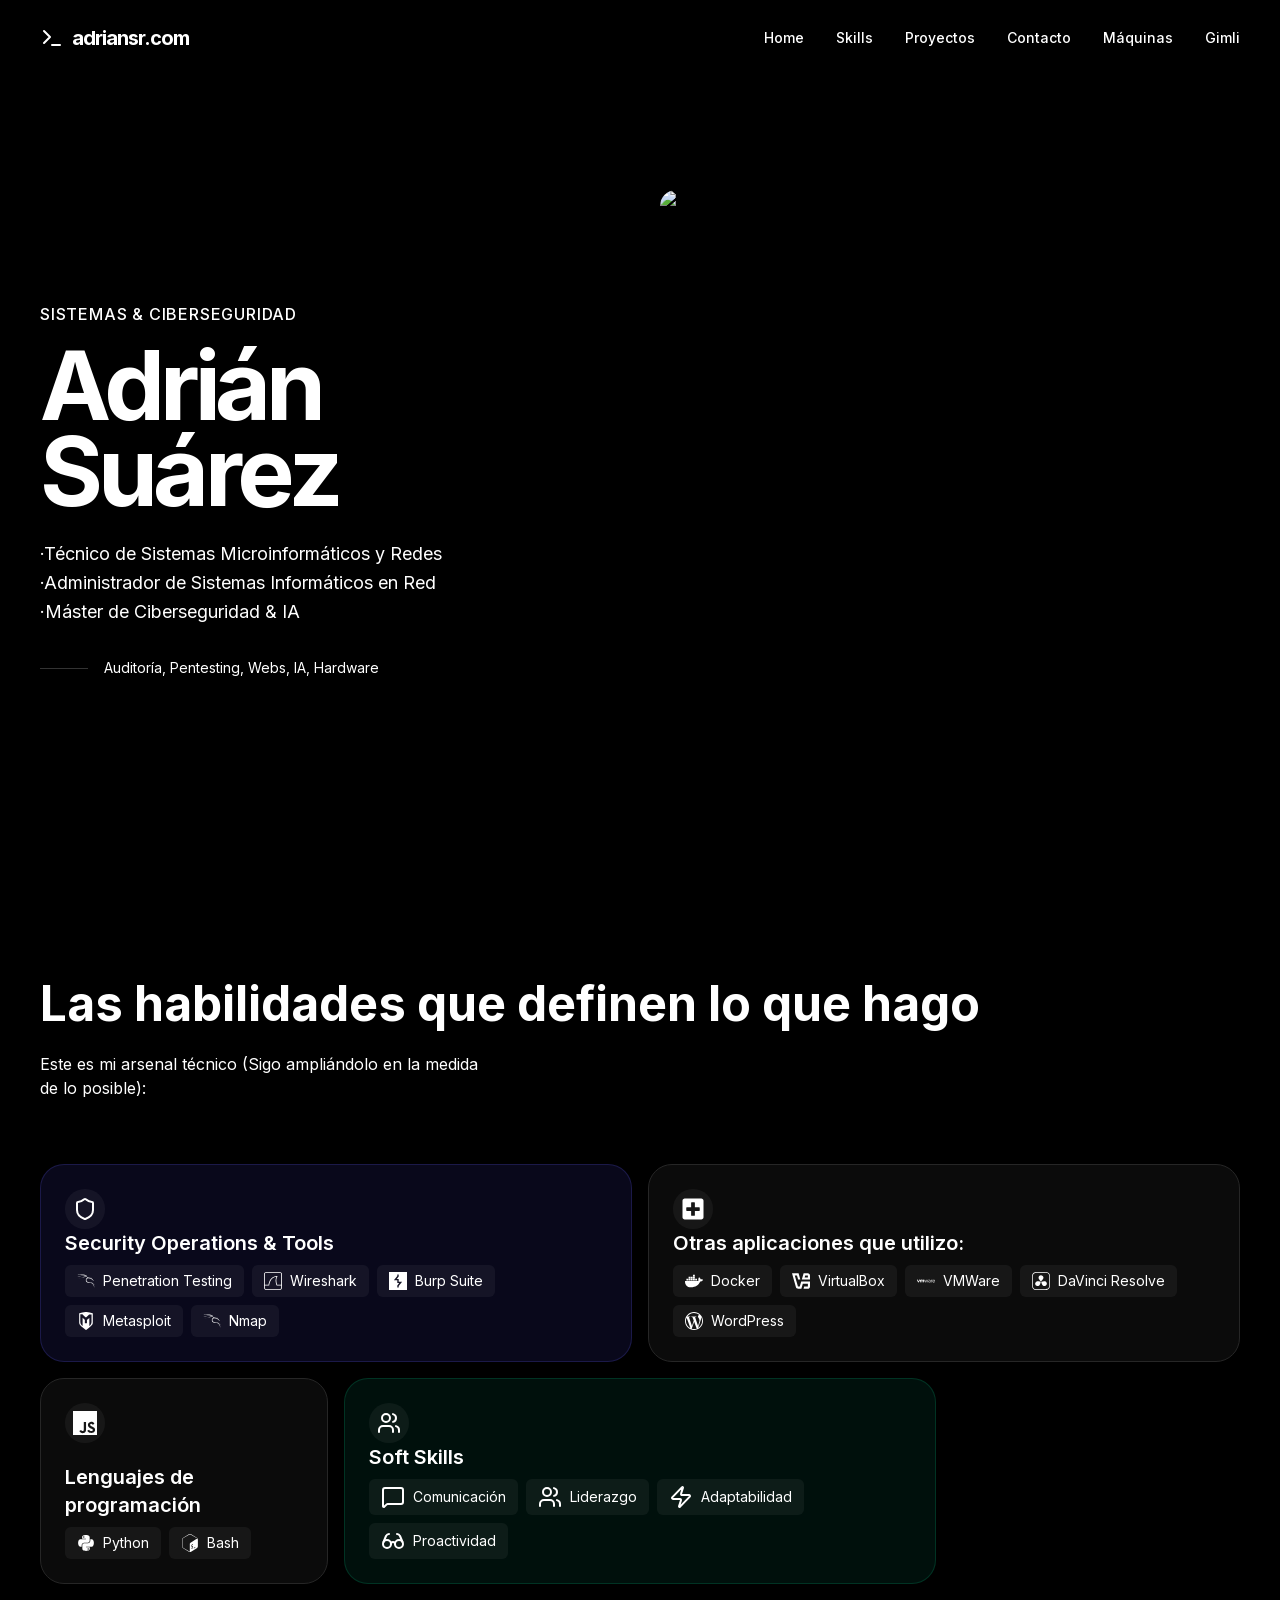
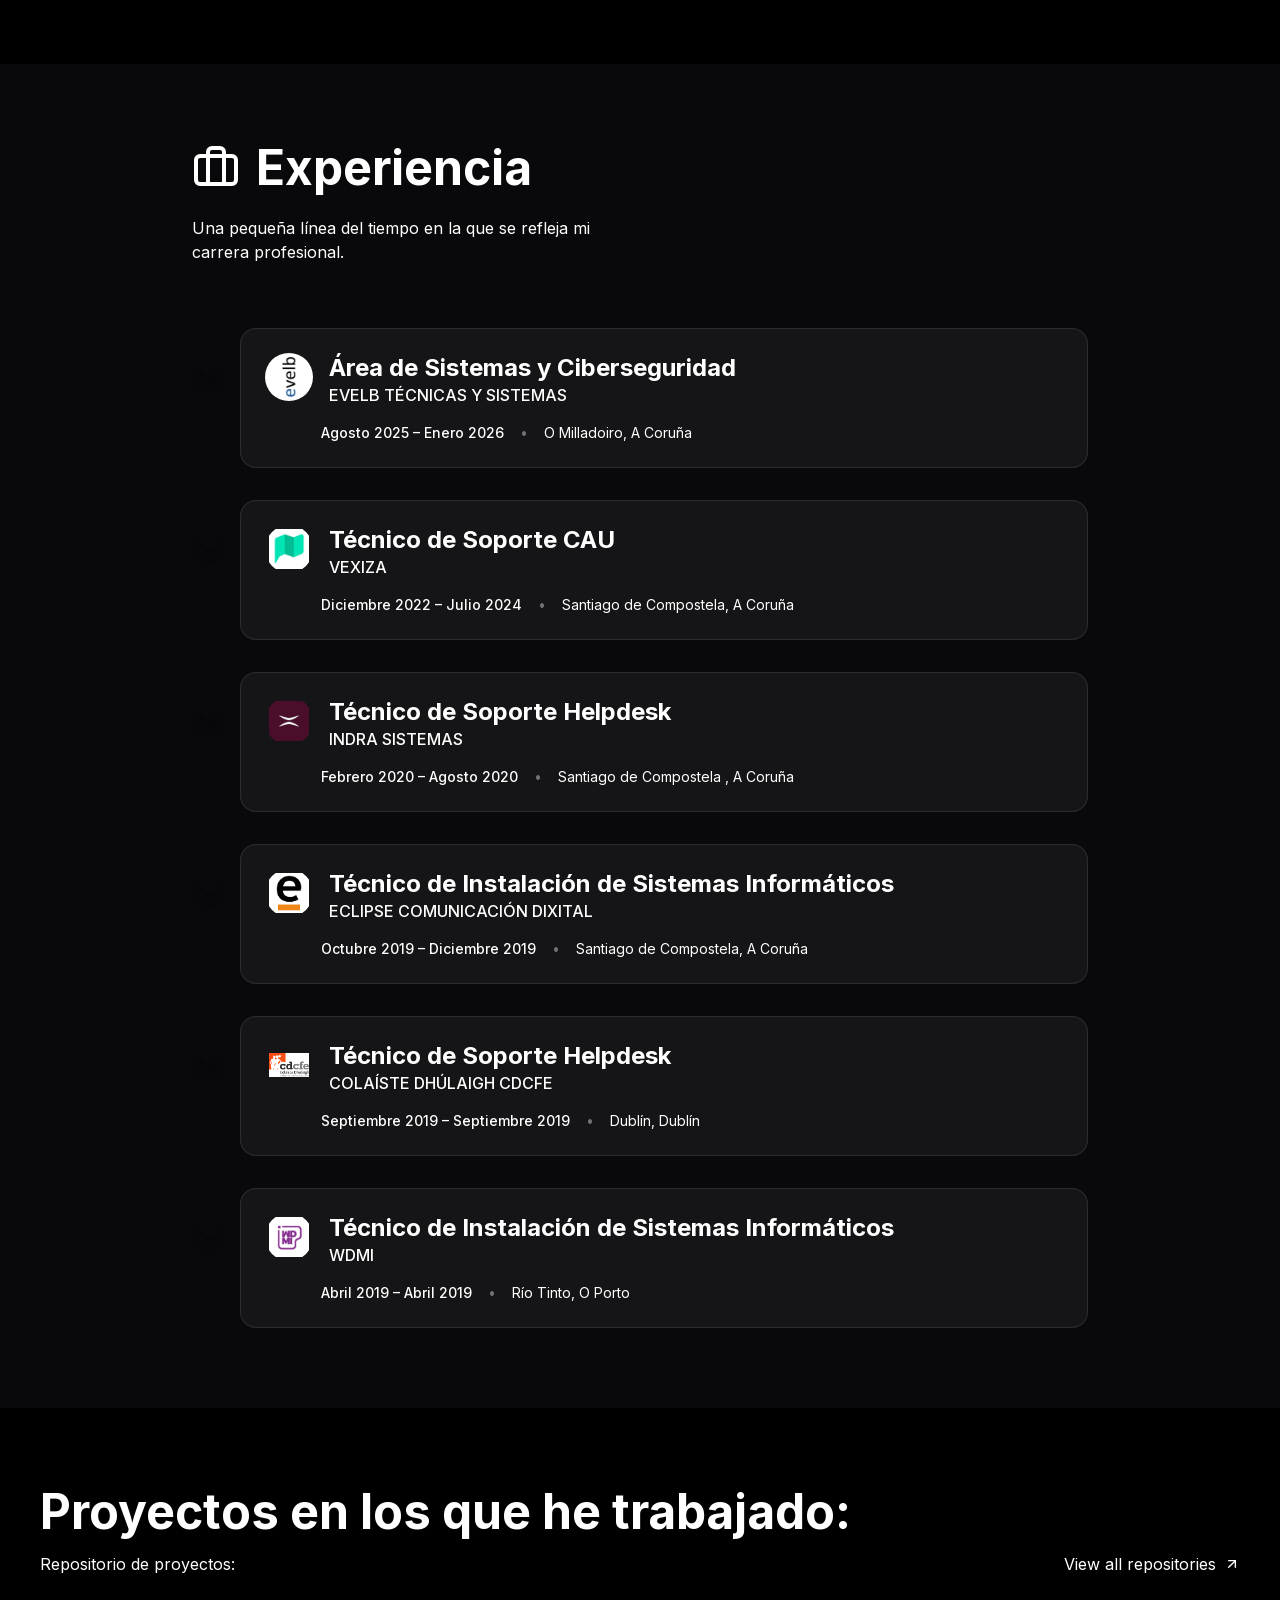
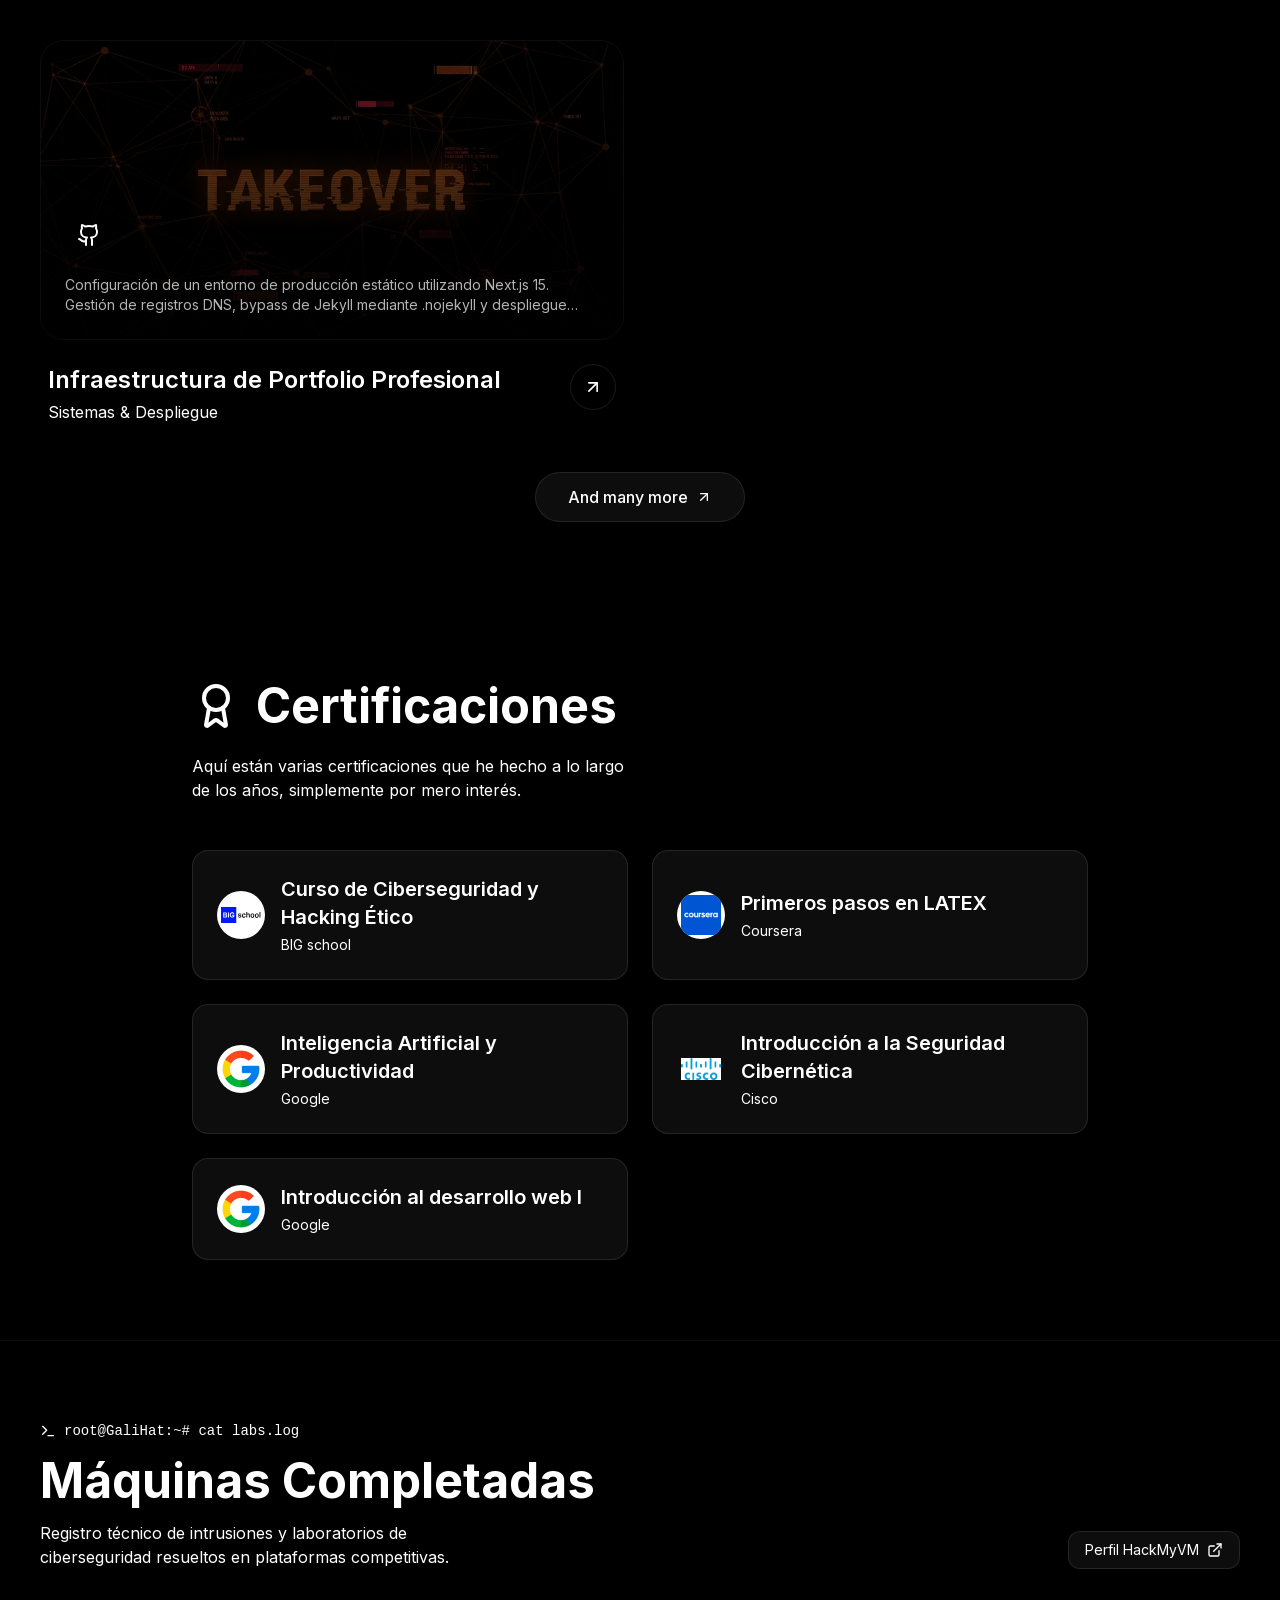
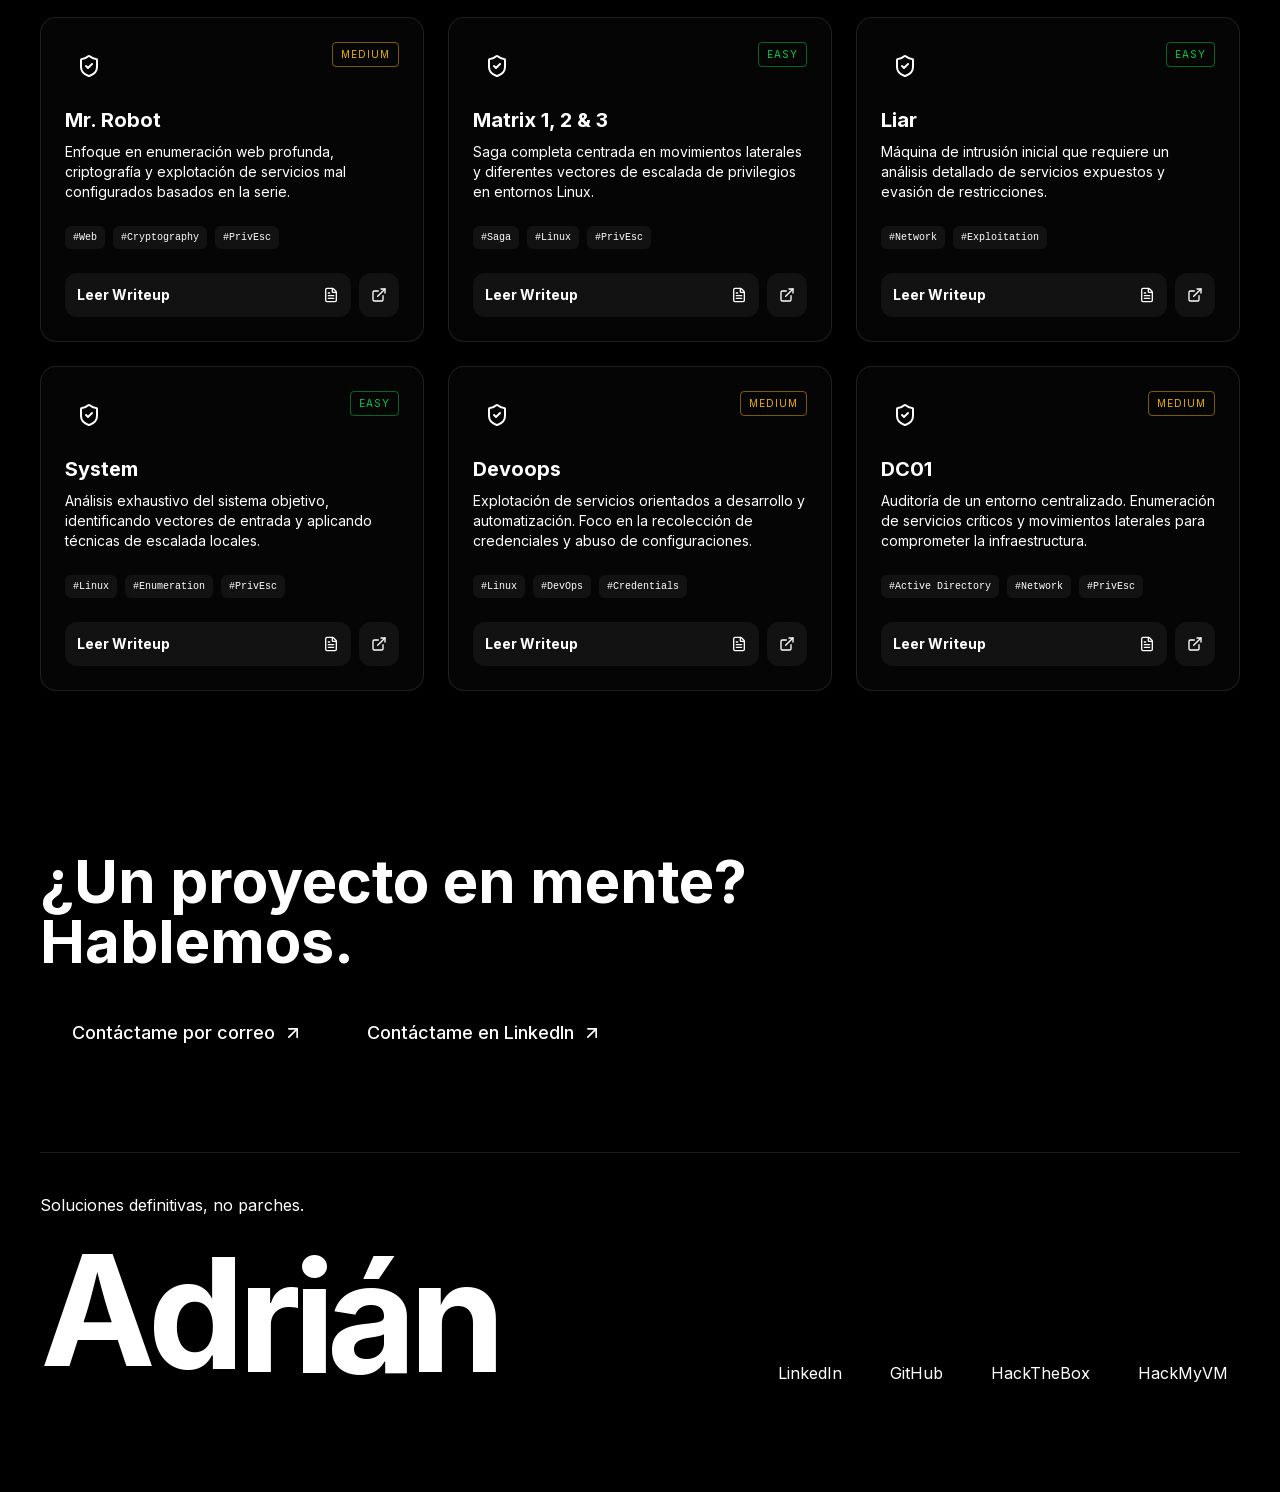
==== index.html @ da662cba "feat: desbloquear bloque de video y enlazar GimliForge_v2.mp4" ====
<!DOCTYPE html><!--1p3a99dSYyT_XAL0W_BGJ--><html lang="es"><head><meta charSet="utf-8"/><meta name="viewport" content="width=device-width, initial-scale=1"/><link rel="preload" href="/_next/static/media/83afe278b6a6bb3c-s.p.3a6ba036.woff2" as="font" crossorigin="" type="font/woff2"/><link rel="preload" as="image" href="/hero.webp"/><link rel="preload" as="image" href="/levelb.jpeg"/><link rel="preload" as="image" href="/lvexiza.jpeg"/><link rel="preload" as="image" href="lminsait.jpeg"/><link rel="preload" as="image" href="/leclipse.png"/><link rel="preload" as="image" href="/lcdcfe.png"/><link rel="preload" as="image" href="/lwdmi.jpeg"/><link rel="preload" as="image" href="/bschool.svg"/><link rel="preload" as="image" href="/Coursera.png"/><link rel="preload" as="image" href="/google_logo.png"/><link rel="stylesheet" href="/_next/static/chunks/d77711f4965f9797.css" data-precedence="next"/><link rel="preload" as="script" fetchPriority="low" href="/_next/static/chunks/475fa0f5a019bf38.js"/><script src="/_next/static/chunks/8a8ef77865bda9e6.js" async=""></script><script src="/_next/static/chunks/8296bf97416a5ebf.js" async=""></script><script src="/_next/static/chunks/023d923a37d494fc.js" async=""></script><script src="/_next/static/chunks/turbopack-7c25d6130d29d165.js" async=""></script><script src="/_next/static/chunks/ff1a16fafef87110.js" async=""></script><script src="/_next/static/chunks/247eb132b7f7b574.js" async=""></script><script src="/_next/static/chunks/e81b11901a374819.js" async=""></script><script src="/_next/static/chunks/a5d2de70d89dbab8.js" async=""></script><script src="/_next/static/chunks/d3ffddcc20c60ec3.js" async=""></script><script src="/_next/static/chunks/702c4346bea61099.js" async=""></script><script src="/_next/static/chunks/019d28167fc0e5c0.js" async=""></script><link rel="preload" as="image" href="/cisco.png"/><meta name="next-size-adjust" content=""/><title>Adrián SR | Ciberseguridad &amp; Sistemas</title><meta name="description" content="Portfolio de Adrián Suárez Recarey - Especializado en Administración de Sistemas (ASIR), Infraestructura, e Inteligencia Artificial aplicada a la Ciberseguridad."/><meta name="author" content="Adrián Suárez Recarey"/><meta name="keywords" content="Ciberseguridad,ASIR,Pentesting,Sistemas,Adrián Suárez,GalicianHat,GaliHat"/><meta name="creator" content="Adrián Suárez Recarey"/><meta name="robots" content="index, follow"/><meta name="googlebot" content="index, follow, max-video-preview:-1, max-image-preview:large, max-snippet:-1"/><meta property="og:title" content="Adrián SR | Ciberseguridad &amp; Sistemas"/><meta property="og:description" content="Portfolio de Adrián Suárez Recarey - Administrador de Sistemas y especialista en Ciberseguridad."/><meta property="og:url" content="https://adriansr.com"/><meta property="og:site_name" content="Adrián SR Portfolio"/><meta property="og:locale" content="es_ES"/><meta property="og:image" content="https://adriansr.com/og-image.png"/><meta property="og:image:width" content="1200"/><meta property="og:image:height" content="630"/><meta property="og:image:alt" content="Adrián Suárez - Profesional de Ciberseguridad"/><meta property="og:type" content="website"/><meta name="twitter:card" content="summary_large_image"/><meta name="twitter:creator" content="@GalicianHat"/><meta name="twitter:title" content="Adrián SR | Ciberseguridad &amp; Sistemas"/><meta name="twitter:description" content="Portfolio de Adrián Suárez Recarey - Administrador de Sistemas y Ciberseguridad."/><meta name="twitter:image" content="https://adriansr.com/og-image.png"/><link rel="icon" href="/favicon.ico?favicon.0b3bf435.ico" sizes="256x256" type="image/x-icon"/><link rel="icon" href="/favicon.ico" sizes="any"/><link rel="icon" href="/icon.png" type="image/png" sizes="32x32"/><link rel="icon" href="/icon-192.png" type="image/png" sizes="192x192"/><link rel="icon" href="/icon-512.png" type="image/png" sizes="512x512"/><link rel="apple-touch-icon" href="/apple-icon.png" sizes="180x180" type="image/png"/><script src="/_next/static/chunks/a6dad97d9634a72d.js" noModule=""></script></head><body class="inter_1b545fac-module__b8QJrq__variable font-sans antialiased"><div hidden=""><!--$--><!--/$--></div><script type="application/ld+json">{"@context":"https://schema.org","@type":"Person","name":"Adrián Suárez Recarey","jobTitle":"Administrador de Sistemas & Ciberseguridad","url":"https://adriansr.com","sameAs":["https://github.com/GalicianHat","https://www.linkedin.com/in/adri%C3%A1n-su%C3%A1rez-recarey-8b8a49179/","https://hackmyvm.eu/profile/?user=GaliHat","https://profile.hackthebox.com/profile/019cedc8-014d-721f-b9b1-faf70f714f68"],"description":"Especialista en infraestructura, soporte, pentesting e IA.","image":"https://adriansr.com/og-image.png","knowsAbout":["ASIR","Ciberseguridad","Inteligencia Artificial","Pentesting","Soporte de Infraestructura"]}</script><div style="opacity:0"><main class="min-h-screen bg-black text-white selection:bg-primary/30"><header class="fixed top-0 w-full z-50 transition-all duration-300 border-b border-transparent bg-transparent py-6"><div class="max-w-7xl mx-auto px-4 md:px-10 flex justify-between items-center"><a class="flex items-center gap-2 text-xl font-bold tracking-tighter" href="#"><svg xmlns="http://www.w3.org/2000/svg" width="24" height="24" viewBox="0 0 24 24" fill="none" stroke="currentColor" stroke-width="2" stroke-linecap="round" stroke-linejoin="round" class="lucide lucide-terminal w-6 h-6 text-primary" aria-hidden="true"><path d="M12 19h8"></path><path d="m4 17 6-6-6-6"></path></svg><span>adriansr.com<span class="text-primary"></span></span></a><nav class="hidden md:flex items-center gap-8"><a class="text-sm font-medium transition-colors relative text-white" href="#">Home<div class="absolute -bottom-1 left-0 right-0 h-0.5 bg-primary" style="opacity:0"></div></a><a class="text-sm font-medium transition-colors relative text-muted-foreground hover:text-white" href="#skills">Skills</a><a class="text-sm font-medium transition-colors relative text-muted-foreground hover:text-white" href="#projects">Proyectos</a><a class="text-sm font-medium transition-colors relative text-muted-foreground hover:text-white" href="#contact">Contacto</a><a class="text-sm font-medium transition-colors relative text-muted-foreground hover:text-white" href="#blog">Máquinas</a><a target="_blank" class="text-sm font-medium transition-colors relative text-muted-foreground hover:text-white" href="https://gimli.adriansr.com">Gimli</a></nav><button class="md:hidden text-white p-3 -mr-3 min-w-[44px] min-h-[44px] flex items-center justify-center touch-manipulation" aria-label="Open menu" aria-expanded="false"><svg xmlns="http://www.w3.org/2000/svg" width="24" height="24" viewBox="0 0 24 24" fill="none" stroke="currentColor" stroke-width="2" stroke-linecap="round" stroke-linejoin="round" class="lucide lucide-menu w-6 h-6" aria-hidden="true"><path d="M4 5h16"></path><path d="M4 12h16"></path><path d="M4 19h16"></path></svg></button></div></header><section class="min-h-screen flex flex-col justify-center px-4 md:px-10 pt-20 relative overflow-hidden"><div class="absolute top-0 right-0 w-[500px] h-[500px] bg-primary/20 rounded-full blur-[120px] -z-10"></div><div class="max-w-7xl mx-auto w-full grid grid-cols-1 md:grid-cols-2 gap-10 items-center"><div style="opacity:0;transform:translateY(20px)"><h2 class="text-sm md:text-base font-medium text-muted-foreground mb-4 tracking-wider uppercase">Sistemas &amp; Ciberseguridad</h2><h1 class="text-5xl md:text-7xl lg:text-8xl font-bold tracking-tighter leading-[0.9] mb-6">Adrián <br/><span class="text-muted-foreground">Suárez</span></h1><p class="text-lg text-muted-foreground max-w-md mb-8 leading-relaxed">·Técnico de Sistemas Microinformáticos y Redes ·Administrador de Sistemas Informáticos en Red ·Máster de Ciberseguridad &amp; IA</p><div class="flex items-center gap-4"><div class="h-[1px] w-12 bg-white/20"></div><span class="text-sm text-muted-foreground">Auditoría, Pentesting, Webs, IA, Hardware</span></div></div><div class="relative h-[400px] md:h-[600px] w-full rounded-2xl overflow-hidden transition-all duration-500" style="opacity:0;transform:scale(0.9)"><img alt="Adrián Suárez - Cybersecurity | SysAdmin" decoding="async" data-nimg="fill" class="object-cover" style="position:absolute;height:100%;width:100%;left:0;top:0;right:0;bottom:0;color:transparent" src="/hero.webp"/><div class="absolute inset-0 bg-gradient-to-t from-black/60 to-transparent"></div></div></div></section><div class="" style="opacity:0;transform:translateY(30px)"><section id="skills" class="py-20 px-4 md:px-10 bg-black"><div class="max-w-7xl mx-auto"><div class="mb-16" style="opacity:0;transform:translateY(20px)"><h2 class="text-3xl md:text-5xl font-bold mb-6">Las habilidades que definen lo que hago</h2><p class="text-muted-foreground max-w-md">Este es mi arsenal técnico (Sigo ampliándolo en la medida de lo posible):</p></div><div class="grid grid-cols-1 md:grid-cols-4 gap-4 auto-rows-[minmax(180px,auto)]"><div class="p-6 rounded-3xl border flex flex-col justify-between group hover:border-primary/50 hover:scale-[1.02] hover:shadow-lg hover:shadow-primary/10 transition-all duration-300 md:col-span-2 md:row-span-1 bg-indigo-900/20 border-indigo-500/20" style="opacity:0;transform:scale(0.95)"><div class="flex justify-between items-start"><div class="p-2 bg-white/5 rounded-full text-primary group-hover:bg-primary group-hover:text-white transition-colors"><svg xmlns="http://www.w3.org/2000/svg" width="24" height="24" viewBox="0 0 24 24" fill="none" stroke="currentColor" stroke-width="2" stroke-linecap="round" stroke-linejoin="round" class="lucide lucide-shield w-6 h-6" aria-hidden="true"><path d="M20 13c0 5-3.5 7.5-7.66 8.95a1 1 0 0 1-.67-.01C7.5 20.5 4 18 4 13V6a1 1 0 0 1 1-1c2 0 4.5-1.2 6.24-2.72a1.17 1.17 0 0 1 1.52 0C14.51 3.81 17 5 19 5a1 1 0 0 1 1 1z"></path></svg></div></div><div><h3 class="text-xl font-semibold mb-2">Security Operations &amp; Tools</h3><div class="flex flex-wrap gap-2"><div class="relative group/tooltip"><span class="text-sm text-muted-foreground bg-white/5 px-3 py-1.5 rounded-md flex items-center gap-2 hover:bg-white/10 transition-colors cursor-default"><span class="text-lg"><svg stroke="currentColor" fill="currentColor" stroke-width="0" role="img" viewBox="0 0 24 24" height="1em" width="1em" xmlns="http://www.w3.org/2000/svg"><path d="M12.778 5.943s-1.97-.13-5.327.92c-3.42 1.07-5.36 2.587-5.36 2.587s5.098-2.847 10.852-3.008zm7.351 3.095l.257-.017s-1.468-1.78-4.278-2.648c1.58.642 2.954 1.493 4.021 2.665zm.42.74c.039-.068.166.217.263.337.004.024.01.039-.045.027-.005-.025-.013-.032-.013-.032s-.135-.08-.177-.137c-.041-.057-.049-.157-.028-.195zm3.448 8.479s.312-3.578-5.31-4.403a18.277 18.277 0 0 0-2.524-.187c-4.506.06-4.67-5.197-1.275-5.462 1.407-.116 3.087.643 4.73 1.408-.007.204.002.385.136.552.134.168.648.35.813.445.164.094.691.43 1.014.85.07-.131.654-.512.654-.512s-.14.003-.465-.119c-.326-.122-.713-.49-.722-.511-.01-.022-.015-.055.06-.07.059-.049-.072-.207-.13-.265-.058-.058-.445-.716-.454-.73-.009-.016-.012-.031-.04-.05-.085-.027-.46.04-.46.04s-.575-.283-.774-.893c.003.107-.099.224 0 .469-.3-.127-.558-.344-.762-.88-.12.305 0 .499 0 .499s-.707-.198-.82-.85c-.124.293 0 .469 0 .469s-1.153-.602-3.069-.61c-1.283-.118-1.55-2.374-1.43-2.754 0 0-1.85-.975-5.493-1.406-3.642-.43-6.628-.065-6.628-.065s6.45-.31 11.617 1.783c.176.785.704 2.094.989 2.723-.815.563-1.733 1.092-1.876 2.97-.143 1.878 1.472 3.53 3.474 3.58 1.9.102 3.214.116 4.806.942 1.52.84 2.766 3.4 2.89 5.703.132-1.709-.509-5.383-3.5-6.498 4.181.732 4.549 3.832 4.549 3.832zM12.68 5.663l-.15-.485s-2.484-.441-5.822-.204C3.37 5.211 0 6.38 0 6.38s6.896-1.735 12.68-.717Z"></path></svg></span>Penetration Testing</span><div class="absolute -top-10 left-1/2 -translate-x-1/2 px-3 py-1 bg-neutral-800 text-white text-xs rounded-md opacity-0 group-hover/tooltip:opacity-100 transition-opacity pointer-events-none whitespace-nowrap border border-white/10 z-20">Penetration Testing<div class="absolute bottom-[-4px] left-1/2 -translate-x-1/2 w-2 h-2 bg-neutral-800 rotate-45 border-b border-r border-white/10"></div></div></div><div class="relative group/tooltip"><span class="text-sm text-muted-foreground bg-white/5 px-3 py-1.5 rounded-md flex items-center gap-2 hover:bg-white/10 transition-colors cursor-default"><span class="text-lg"><svg stroke="currentColor" fill="currentColor" stroke-width="0" role="img" viewBox="0 0 24 24" height="1em" width="1em" xmlns="http://www.w3.org/2000/svg"><path d="m2.95 0c-1.62 0-2.95 1.32-2.95 2.95v18.1c0 1.63 1.32 2.95 2.95 2.95h18.1c1.62 0 2.95-1.32 2.95-2.95v-18.1c-.00024-1.63-1.32-2.95-2.95-2.95zm0 1.09h18.1c1.04 0 1.85.818 1.85 1.86v14h-5.27c-.335-.796-2.57-6.47.283-10.9a.516.517 0 0 0-.443-.794c-5.24.0827-8.2 3.19-9.74 6.21-1.35 2.64-1.63 4.91-1.69 5.53h-4.95v-14c0-1.04.817-1.86 1.85-1.86zm13.6 5.24c-2.62 5.24.248 11.4.248 11.4a.516.517 0 0 0 .469.301h5.62v3.05c0 1.04-.817 1.86-1.85 1.86h-18.1c-1.04 0-1.85-.818-1.85-1.86v-3.05h5.39a.516.517 0 0 0 .514-.477s.226-2.8 1.66-5.62c1.34-2.62 3.67-5.17 7.91-5.57z"></path></svg></span>Wireshark</span><div class="absolute -top-10 left-1/2 -translate-x-1/2 px-3 py-1 bg-neutral-800 text-white text-xs rounded-md opacity-0 group-hover/tooltip:opacity-100 transition-opacity pointer-events-none whitespace-nowrap border border-white/10 z-20">Wireshark<div class="absolute bottom-[-4px] left-1/2 -translate-x-1/2 w-2 h-2 bg-neutral-800 rotate-45 border-b border-r border-white/10"></div></div></div><div class="relative group/tooltip"><span class="text-sm text-muted-foreground bg-white/5 px-3 py-1.5 rounded-md flex items-center gap-2 hover:bg-white/10 transition-colors cursor-default"><span class="text-lg"><svg stroke="currentColor" fill="currentColor" stroke-width="0" role="img" viewBox="0 0 24 24" height="1em" width="1em" xmlns="http://www.w3.org/2000/svg"><path d="M0 0v24h24V0Zm11.063 3.357h1.874v2.756L10.41 9.2h2.527v3.748h4.579l-4.578 5.592v2.104h-1.876v-2.758l2.528-3.086h-2.527V11.05h-4.58l4.58-5.592Z"></path></svg></span>Burp Suite</span><div class="absolute -top-10 left-1/2 -translate-x-1/2 px-3 py-1 bg-neutral-800 text-white text-xs rounded-md opacity-0 group-hover/tooltip:opacity-100 transition-opacity pointer-events-none whitespace-nowrap border border-white/10 z-20">Burp Suite<div class="absolute bottom-[-4px] left-1/2 -translate-x-1/2 w-2 h-2 bg-neutral-800 rotate-45 border-b border-r border-white/10"></div></div></div><div class="relative group/tooltip"><span class="text-sm text-muted-foreground bg-white/5 px-3 py-1.5 rounded-md flex items-center gap-2 hover:bg-white/10 transition-colors cursor-default"><span class="text-lg"><svg stroke="currentColor" fill="currentColor" stroke-width="0" role="img" viewBox="0 0 24 24" height="1em" width="1em" xmlns="http://www.w3.org/2000/svg"><path d="M11.353 0h1.368q4.19.218 8.144 1.616.217.077.216.309-.015 4.033-.002 12.102 0 .81-.093 1.173c-.217.845-.76 1.635-1.326 2.325q-.318.388-1.024 1.046-2.955 2.75-6.01 5.094-.183.14-.516.335h-.17q-.627-.42-.945-.673-3.992-3.184-5.442-4.459-1.348-1.185-2.169-2.611c-.369-.64-.466-1.287-.465-2.099q.01-6.048.002-12.218c0-.183.09-.264.261-.325Q7.145.227 11.352 0ZM7.474 7.864q0-.094.069-.031l2.797 2.516a.374.372 21.2 0 1 .122.276l-.006 4.333a.182.182 0 0 0 .183.184l2.524-.018a.11.11 89.8 0 0 .108-.11q-.007-2.201.01-4.461.002-.173.146-.29 1.397-1.145 2.946-2.393.068-.055.068.032v10.881q0 .092.063.024.794-.865 1.628-1.838.71-.83.984-1.87.26-.989.262-1.997.007-4.754.009-9.768a.136.136 0 0 0-.137-.136q-1.15.004-2.424 0c-.287-.002-.441-.022-.619.149Q14.16 5.317 11.982 7.4a.046.046 0 0 1-.062 0Q9.782 5.437 7.769 3.525c-.234-.222-.515-.381-.843-.373q-1.09.026-2.33.005-.184-.004-.184.18-.003 4.54.005 9.032.002.536.036 1.027c.076 1.093.2 2.126.803 3.021.574.852 1.329 1.656 2.126 2.405q.023.022.054.026.04.006.04-.034z"></path></svg></span>Metasploit</span><div class="absolute -top-10 left-1/2 -translate-x-1/2 px-3 py-1 bg-neutral-800 text-white text-xs rounded-md opacity-0 group-hover/tooltip:opacity-100 transition-opacity pointer-events-none whitespace-nowrap border border-white/10 z-20">Metasploit<div class="absolute bottom-[-4px] left-1/2 -translate-x-1/2 w-2 h-2 bg-neutral-800 rotate-45 border-b border-r border-white/10"></div></div></div><div class="relative group/tooltip"><span class="text-sm text-muted-foreground bg-white/5 px-3 py-1.5 rounded-md flex items-center gap-2 hover:bg-white/10 transition-colors cursor-default"><span class="text-lg"><svg stroke="currentColor" fill="currentColor" stroke-width="0" role="img" viewBox="0 0 24 24" height="1em" width="1em" xmlns="http://www.w3.org/2000/svg"><path d="M12.778 5.943s-1.97-.13-5.327.92c-3.42 1.07-5.36 2.587-5.36 2.587s5.098-2.847 10.852-3.008zm7.351 3.095l.257-.017s-1.468-1.78-4.278-2.648c1.58.642 2.954 1.493 4.021 2.665zm.42.74c.039-.068.166.217.263.337.004.024.01.039-.045.027-.005-.025-.013-.032-.013-.032s-.135-.08-.177-.137c-.041-.057-.049-.157-.028-.195zm3.448 8.479s.312-3.578-5.31-4.403a18.277 18.277 0 0 0-2.524-.187c-4.506.06-4.67-5.197-1.275-5.462 1.407-.116 3.087.643 4.73 1.408-.007.204.002.385.136.552.134.168.648.35.813.445.164.094.691.43 1.014.85.07-.131.654-.512.654-.512s-.14.003-.465-.119c-.326-.122-.713-.49-.722-.511-.01-.022-.015-.055.06-.07.059-.049-.072-.207-.13-.265-.058-.058-.445-.716-.454-.73-.009-.016-.012-.031-.04-.05-.085-.027-.46.04-.46.04s-.575-.283-.774-.893c.003.107-.099.224 0 .469-.3-.127-.558-.344-.762-.88-.12.305 0 .499 0 .499s-.707-.198-.82-.85c-.124.293 0 .469 0 .469s-1.153-.602-3.069-.61c-1.283-.118-1.55-2.374-1.43-2.754 0 0-1.85-.975-5.493-1.406-3.642-.43-6.628-.065-6.628-.065s6.45-.31 11.617 1.783c.176.785.704 2.094.989 2.723-.815.563-1.733 1.092-1.876 2.97-.143 1.878 1.472 3.53 3.474 3.58 1.9.102 3.214.116 4.806.942 1.52.84 2.766 3.4 2.89 5.703.132-1.709-.509-5.383-3.5-6.498 4.181.732 4.549 3.832 4.549 3.832zM12.68 5.663l-.15-.485s-2.484-.441-5.822-.204C3.37 5.211 0 6.38 0 6.38s6.896-1.735 12.68-.717Z"></path></svg></span>Nmap</span><div class="absolute -top-10 left-1/2 -translate-x-1/2 px-3 py-1 bg-neutral-800 text-white text-xs rounded-md opacity-0 group-hover/tooltip:opacity-100 transition-opacity pointer-events-none whitespace-nowrap border border-white/10 z-20">Nmap<div class="absolute bottom-[-4px] left-1/2 -translate-x-1/2 w-2 h-2 bg-neutral-800 rotate-45 border-b border-r border-white/10"></div></div></div></div></div></div><div class="p-6 rounded-3xl border flex flex-col justify-between group hover:border-primary/50 hover:scale-[1.02] hover:shadow-lg hover:shadow-primary/10 transition-all duration-300 md:col-span-2 md:row-span-1 bg-neutral-900/50 border-neutral-800" style="opacity:0;transform:scale(0.95)"><div class="flex justify-between items-start"><div class="p-2 bg-white/5 rounded-full text-primary group-hover:bg-primary group-hover:text-white transition-colors"><svg stroke="currentColor" fill="currentColor" stroke-width="0" viewBox="0 0 448 512" class="w-6 h-6" height="1em" width="1em" xmlns="http://www.w3.org/2000/svg"><path d="M400 32H48C21.5 32 0 53.5 0 80v352c0 26.5 21.5 48 48 48h352c26.5 0 48-21.5 48-48V80c0-26.5-21.5-48-48-48zm-32 252c0 6.6-5.4 12-12 12h-92v92c0 6.6-5.4 12-12 12h-56c-6.6 0-12-5.4-12-12v-92H92c-6.6 0-12-5.4-12-12v-56c0-6.6 5.4-12 12-12h92v-92c0-6.6 5.4-12 12-12h56c6.6 0 12 5.4 12 12v92h92c6.6 0 12 5.4 12 12v56z"></path></svg></div></div><div><h3 class="text-xl font-semibold mb-2">Otras aplicaciones que utilizo:</h3><div class="flex flex-wrap gap-2"><div class="relative group/tooltip"><span class="text-sm text-muted-foreground bg-white/5 px-3 py-1.5 rounded-md flex items-center gap-2 hover:bg-white/10 transition-colors cursor-default"><span class="text-lg"><svg stroke="currentColor" fill="currentColor" stroke-width="0" viewBox="0 0 640 512" height="1em" width="1em" xmlns="http://www.w3.org/2000/svg"><path d="M349.9 236.3h-66.1v-59.4h66.1v59.4zm0-204.3h-66.1v60.7h66.1V32zm78.2 144.8H362v59.4h66.1v-59.4zm-156.3-72.1h-66.1v60.1h66.1v-60.1zm78.1 0h-66.1v60.1h66.1v-60.1zm276.8 100c-14.4-9.7-47.6-13.2-73.1-8.4-3.3-24-16.7-44.9-41.1-63.7l-14-9.3-9.3 14c-18.4 27.8-23.4 73.6-3.7 103.8-8.7 4.7-25.8 11.1-48.4 10.7H2.4c-8.7 50.8 5.8 116.8 44 162.1 37.1 43.9 92.7 66.2 165.4 66.2 157.4 0 273.9-72.5 328.4-204.2 21.4.4 67.6.1 91.3-45.2 1.5-2.5 6.6-13.2 8.5-17.1l-13.3-8.9zm-511.1-27.9h-66v59.4h66.1v-59.4zm78.1 0h-66.1v59.4h66.1v-59.4zm78.1 0h-66.1v59.4h66.1v-59.4zm-78.1-72.1h-66.1v60.1h66.1v-60.1z"></path></svg></span>Docker</span><div class="absolute -top-10 left-1/2 -translate-x-1/2 px-3 py-1 bg-neutral-800 text-white text-xs rounded-md opacity-0 group-hover/tooltip:opacity-100 transition-opacity pointer-events-none whitespace-nowrap border border-white/10 z-20">Docker<div class="absolute bottom-[-4px] left-1/2 -translate-x-1/2 w-2 h-2 bg-neutral-800 rotate-45 border-b border-r border-white/10"></div></div></div><div class="relative group/tooltip"><span class="text-sm text-muted-foreground bg-white/5 px-3 py-1.5 rounded-md flex items-center gap-2 hover:bg-white/10 transition-colors cursor-default"><span class="text-lg"><svg stroke="currentColor" fill="currentColor" stroke-width="0" role="img" viewBox="0 0 24 24" height="1em" width="1em" xmlns="http://www.w3.org/2000/svg"><path d="M0 1.758 5.182 20c.129.455.25.691.421.945.063.092.13.179.202.264.173.204.37.378.59.525.243.163.49.286.763.371.324.1.61.137.99.137h4.327l1.918-6.615h6.798v3.699a.11.11 0 0 1-.109.11h-4.88l-.813 2.806h5.654a2.92 2.92 0 0 0 1.95-.725A2.903 2.903 0 0 0 24 19.285v-6.47H12.28l-1.919 6.614H7.937L3.715 4.564h2.922l1.546 5.444H11.1l-2.343-8.25zm15.496 0-2.4 8.25H24v-5.29a2.962 2.962 0 0 0-1.825-2.741 3.044 3.044 0 0 0-1.129-.22zm2.11 2.806h3.476a.11.11 0 0 1 .11.112V7.2h-4.354z"></path></svg></span>VirtualBox</span><div class="absolute -top-10 left-1/2 -translate-x-1/2 px-3 py-1 bg-neutral-800 text-white text-xs rounded-md opacity-0 group-hover/tooltip:opacity-100 transition-opacity pointer-events-none whitespace-nowrap border border-white/10 z-20">VirtualBox<div class="absolute bottom-[-4px] left-1/2 -translate-x-1/2 w-2 h-2 bg-neutral-800 rotate-45 border-b border-r border-white/10"></div></div></div><div class="relative group/tooltip"><span class="text-sm text-muted-foreground bg-white/5 px-3 py-1.5 rounded-md flex items-center gap-2 hover:bg-white/10 transition-colors cursor-default"><span class="text-lg"><svg stroke="currentColor" fill="currentColor" stroke-width="0" role="img" viewBox="0 0 24 24" height="1em" width="1em" xmlns="http://www.w3.org/2000/svg"><path d="M.5 10.1a.505.505 0 00-.197.048.497.497 0 00-.25.68l1.138 2.475c.179.38.38.592.721.592.342 0 .542-.22.72-.592l1.003-2.186a.144.144 0 01.144-.092.16.16 0 01.157.16v2.118a.535.535 0 101.066 0v-1.73a.531.531 0 01.566-.552.52.52 0 01.541.551v1.73a.531.531 0 00.53.593.539.539 0 00.535-.592v-1.73a.531.531 0 01.564-.552.52.52 0 01.543.551v1.73a.531.531 0 00.528.593.535.535 0 00.535-.592v-1.969a1.234 1.234 0 00-1.283-1.23 1.647 1.647 0 00-1.14.486 1.26 1.26 0 00-1.095-.483 1.807 1.807 0 00-1.074.483 1.287 1.287 0 00-.961-.483 1.177 1.177 0 00-1.158.786l-.729 1.716-.933-2.203.011-.004A.505.505 0 00.5 10.1zm18.43.06a.27.27 0 00-.266.274h.002v3.142a.27.27 0 10.535 0v-1.222c0-1.037.571-1.56 1.27-1.643a.266.266 0 00.238-.274.258.258 0 00-.266-.269 1.465 1.465 0 00-1.242.88v-.614a.266.266 0 00-.271-.274zm-6.735.008a.273.273 0 00-.25.217l-.912 2.627-.902-2.62a.28.28 0 00-.274-.22.266.266 0 00-.27.258.493.493 0 00.034.144l1.09 3.037.02-.007a.319.319 0 00.298.242.3.3 0 00.293-.242l.903-2.583.896 2.583a.3.3 0 00.293.242h.018a.319.319 0 00.293-.242l1.097-3.038a.512.512 0 00.033-.144.258.258 0 00-.265-.25.262.262 0 00-.258.209l-.918 2.63-.904-2.626a.285.285 0 00-.278-.217h-.025a.273.273 0 00-.012 0zm10.168.008a1.75 1.75 0 00-1.691 1.851 1.765 1.765 0 001.76 1.858l-.008.013a1.784 1.784 0 001.33-.539.228.228 0 00.082-.17.228.228 0 00-.379-.168 1.435 1.435 0 01-1.018.415 1.237 1.237 0 01-1.24-1.207h2.555a.247.247 0 00.246-.247c0-.945-.593-1.806-1.637-1.806zm-5.744.002a1.571 1.571 0 00-.158.006 2.384 2.384 0 00-1.078.205.22.22 0 00-.143.222.24.24 0 00.235.229.266.266 0 00.095-.024 1.822 1.822 0 01.834-.162c.691 0 1.07.334 1.07.979v.125a3.796 3.796 0 00-1.103-.15c-.892 0-1.52.4-1.52 1.16l-.003-.004c0 .736.671 1.117 1.34 1.117a1.575 1.575 0 001.298-.62v.343a.247.247 0 00.254.25.254.254 0 00.258-.262v-1.983a1.416 1.416 0 00-.379-1.046 1.571 1.571 0 00-1-.385zm5.719.43c.714 0 1.085.565 1.139 1.214h-2.278a1.222 1.222 0 011.139-1.215zm-5.885 1.382a3.75 3.75 0 011.057.153V12.49c0 .57-.539.973-1.2.973-.485 0-.904-.261-.904-.713 0-.467.375-.76 1.047-.76Z"></path></svg></span>VMWare</span><div class="absolute -top-10 left-1/2 -translate-x-1/2 px-3 py-1 bg-neutral-800 text-white text-xs rounded-md opacity-0 group-hover/tooltip:opacity-100 transition-opacity pointer-events-none whitespace-nowrap border border-white/10 z-20">VMWare<div class="absolute bottom-[-4px] left-1/2 -translate-x-1/2 w-2 h-2 bg-neutral-800 rotate-45 border-b border-r border-white/10"></div></div></div><div class="relative group/tooltip"><span class="text-sm text-muted-foreground bg-white/5 px-3 py-1.5 rounded-md flex items-center gap-2 hover:bg-white/10 transition-colors cursor-default"><span class="text-lg"><svg stroke="currentColor" fill="currentColor" stroke-width="0" role="img" viewBox="0 0 24 24" height="1em" width="1em" xmlns="http://www.w3.org/2000/svg"><path d="M17.621 0 5.977.004c-1.37 0-2.756.345-3.762 1.11a4.925 4.925 0 0 0-1.61 2.003C.233 3.93 0 5.02 0 5.951l.012 12.2c.002 1.604.479 3.057 1.461 4.112.984 1.056 2.462 1.683 4.331 1.691L16.856 24c1.26.005 3.095-.036 4.303-.714 1.075-.605 2.025-1.556 2.497-2.984.278-.84.345-2.084.344-3.147l-.021-11.13c-.002-.888-.15-2.023-.547-2.934-.425-.976-1.181-1.815-2.322-2.425C20.353.26 19.123 0 17.622 0zm0 .93c1.378 0 2.538.295 3.04.565.977.523 1.544 1.166 1.889 1.96.315.721.47 1.793.473 2.572l.018 11.13c.002 1.013-.097 2.257-.298 2.86-.396 1.202-1.146 1.946-2.063 2.462-.814.457-2.612.593-3.82.588l-11.05-.044c-1.657-.007-2.832-.534-3.626-1.386-.792-.851-1.212-2.06-1.212-3.485L.999 5.95c0-.829.196-1.827.474-2.437.345-.757.75-1.207 1.365-1.674C3.585 1.27 4.868.97 6.08.97zm-5.66 3.423c-1.976.089-3.204 1.658-3.214 3.29.019 1.443 1.635 3.481 2.884 4.53.12.099.154.109.33.18.062.025.198-.047.327-.135.36-.245.993-.947 1.648-1.738a7.67 7.67 0 0 0 1.031-1.683c.409-.89.261-1.599.235-1.888a3.983 3.983 0 0 0-.99-1.692 3.36 3.36 0 0 0-2.251-.864zm4.172 7.922a10.185 10.185 0 0 0-3.244.61c-.15.058-.26.1-.374.17-.057.036-.11.135-.105.292.017.433.29 1.278.624 2.27.384 1.135 1.066 2.27 1.844 2.74a3.23 3.23 0 0 0 2.53.342c.832-.243 1.595-.868 1.962-1.546.986-1.818.19-3.548-1.121-4.417-.447-.296-1.133-.445-1.89-.46-.074 0-.15-.002-.226-.001zm-8.432.038a6.201 6.201 0 0 0-.752.047c-.596.078-.932.273-1.29.51a3.177 3.177 0 0 0-1.365 1.979c-.075.552-.086 1.053.033 1.507.433 1.389 1.326 2.222 2.847 2.452.636.028 1.37-.063 1.99-.45 1.269-.782 2.08-3.17 2.412-4.742.053-.176.035-.357-.013-.42-.005-.067-.044-.113-.19-.183-.398-.192-1.32-.417-2.375-.6a7.68 7.68 0 0 0-1.297-.1z"></path></svg></span>DaVinci Resolve</span><div class="absolute -top-10 left-1/2 -translate-x-1/2 px-3 py-1 bg-neutral-800 text-white text-xs rounded-md opacity-0 group-hover/tooltip:opacity-100 transition-opacity pointer-events-none whitespace-nowrap border border-white/10 z-20">DaVinci Resolve<div class="absolute bottom-[-4px] left-1/2 -translate-x-1/2 w-2 h-2 bg-neutral-800 rotate-45 border-b border-r border-white/10"></div></div></div><div class="relative group/tooltip"><span class="text-sm text-muted-foreground bg-white/5 px-3 py-1.5 rounded-md flex items-center gap-2 hover:bg-white/10 transition-colors cursor-default"><span class="text-lg"><svg stroke="currentColor" fill="currentColor" stroke-width="0" role="img" viewBox="0 0 24 24" height="1em" width="1em" xmlns="http://www.w3.org/2000/svg"><path d="M21.469 6.825c.84 1.537 1.318 3.3 1.318 5.175 0 3.979-2.156 7.456-5.363 9.325l3.295-9.527c.615-1.54.82-2.771.82-3.864 0-.405-.026-.78-.07-1.11m-7.981.105c.647-.03 1.232-.105 1.232-.105.582-.075.514-.93-.067-.899 0 0-1.755.135-2.88.135-1.064 0-2.85-.15-2.85-.15-.585-.03-.661.855-.075.885 0 0 .54.061 1.125.09l1.68 4.605-2.37 7.08L5.354 6.9c.649-.03 1.234-.1 1.234-.1.585-.075.516-.93-.065-.896 0 0-1.746.138-2.874.138-.2 0-.438-.008-.69-.015C4.911 3.15 8.235 1.215 12 1.215c2.809 0 5.365 1.072 7.286 2.833-.046-.003-.091-.009-.141-.009-1.06 0-1.812.923-1.812 1.914 0 .89.513 1.643 1.06 2.531.411.72.89 1.643.89 2.977 0 .915-.354 1.994-.821 3.479l-1.075 3.585-3.9-11.61.001.014zM12 22.784c-1.059 0-2.081-.153-3.048-.437l3.237-9.406 3.315 9.087c.024.053.05.101.078.149-1.12.393-2.325.609-3.582.609M1.211 12c0-1.564.336-3.05.935-4.39L7.29 21.709C3.694 19.96 1.212 16.271 1.211 12M12 0C5.385 0 0 5.385 0 12s5.385 12 12 12 12-5.385 12-12S18.615 0 12 0"></path></svg></span>WordPress</span><div class="absolute -top-10 left-1/2 -translate-x-1/2 px-3 py-1 bg-neutral-800 text-white text-xs rounded-md opacity-0 group-hover/tooltip:opacity-100 transition-opacity pointer-events-none whitespace-nowrap border border-white/10 z-20">WordPress<div class="absolute bottom-[-4px] left-1/2 -translate-x-1/2 w-2 h-2 bg-neutral-800 rotate-45 border-b border-r border-white/10"></div></div></div></div></div></div><div class="p-6 rounded-3xl border flex flex-col justify-between group hover:border-primary/50 hover:scale-[1.02] hover:shadow-lg hover:shadow-primary/10 transition-all duration-300 md:col-span-1 bg-neutral-900/50 border-neutral-800" style="opacity:0;transform:scale(0.95)"><div class="flex justify-between items-start"><div class="p-2 bg-white/5 rounded-full text-primary group-hover:bg-primary group-hover:text-white transition-colors"><svg stroke="currentColor" fill="currentColor" stroke-width="0" role="img" viewBox="0 0 24 24" class="w-6 h-6" height="1em" width="1em" xmlns="http://www.w3.org/2000/svg"><path d="M0 0h24v24H0V0zm22.034 18.276c-.175-1.095-.888-2.015-3.003-2.873-.736-.345-1.554-.585-1.797-1.14-.091-.33-.105-.51-.046-.705.15-.646.915-.84 1.515-.66.39.12.75.42.976.9 1.034-.676 1.034-.676 1.755-1.125-.27-.42-.404-.601-.586-.78-.63-.705-1.469-1.065-2.834-1.034l-.705.089c-.676.165-1.32.525-1.71 1.005-1.14 1.291-.811 3.541.569 4.471 1.365 1.02 3.361 1.244 3.616 2.205.24 1.17-.87 1.545-1.966 1.41-.811-.18-1.26-.586-1.755-1.336l-1.83 1.051c.21.48.45.689.81 1.109 1.74 1.756 6.09 1.666 6.871-1.004.029-.09.24-.705.074-1.65l.046.067zm-8.983-7.245h-2.248c0 1.938-.009 3.864-.009 5.805 0 1.232.063 2.363-.138 2.711-.33.689-1.18.601-1.566.48-.396-.196-.597-.466-.83-.855-.063-.105-.11-.196-.127-.196l-1.825 1.125c.305.63.75 1.172 1.324 1.517.855.51 2.004.675 3.207.405.783-.226 1.458-.691 1.811-1.411.51-.93.402-2.07.397-3.346.012-2.054 0-4.109 0-6.179l.004-.056z"></path></svg></div></div><div><h3 class="text-xl font-semibold mb-2">Lenguajes de programación</h3><div class="flex flex-wrap gap-2"><div class="relative group/tooltip"><span class="text-sm text-muted-foreground bg-white/5 px-3 py-1.5 rounded-md flex items-center gap-2 hover:bg-white/10 transition-colors cursor-default"><span class="text-lg"><svg stroke="currentColor" fill="currentColor" stroke-width="0" viewBox="0 0 448 512" height="1em" width="1em" xmlns="http://www.w3.org/2000/svg"><path d="M439.8 200.5c-7.7-30.9-22.3-54.2-53.4-54.2h-40.1v47.4c0 36.8-31.2 67.8-66.8 67.8H172.7c-29.2 0-53.4 25-53.4 54.3v101.8c0 29 25.2 46 53.4 54.3 33.8 9.9 66.3 11.7 106.8 0 26.9-7.8 53.4-23.5 53.4-54.3v-40.7H226.2v-13.6h160.2c31.1 0 42.6-21.7 53.4-54.2 11.2-33.5 10.7-65.7 0-108.6zM286.2 404c11.1 0 20.1 9.1 20.1 20.3 0 11.3-9 20.4-20.1 20.4-11 0-20.1-9.2-20.1-20.4.1-11.3 9.1-20.3 20.1-20.3zM167.8 248.1h106.8c29.7 0 53.4-24.5 53.4-54.3V91.9c0-29-24.4-50.7-53.4-55.6-35.8-5.9-74.7-5.6-106.8.1-45.2 8-53.4 24.7-53.4 55.6v40.7h106.9v13.6h-147c-31.1 0-58.3 18.7-66.8 54.2-9.8 40.7-10.2 66.1 0 108.6 7.6 31.6 25.7 54.2 56.8 54.2H101v-48.8c0-35.3 30.5-66.4 66.8-66.4zm-6.7-142.6c-11.1 0-20.1-9.1-20.1-20.3.1-11.3 9-20.4 20.1-20.4 11 0 20.1 9.2 20.1 20.4s-9 20.3-20.1 20.3z"></path></svg></span>Python</span><div class="absolute -top-10 left-1/2 -translate-x-1/2 px-3 py-1 bg-neutral-800 text-white text-xs rounded-md opacity-0 group-hover/tooltip:opacity-100 transition-opacity pointer-events-none whitespace-nowrap border border-white/10 z-20">Python<div class="absolute bottom-[-4px] left-1/2 -translate-x-1/2 w-2 h-2 bg-neutral-800 rotate-45 border-b border-r border-white/10"></div></div></div><div class="relative group/tooltip"><span class="text-sm text-muted-foreground bg-white/5 px-3 py-1.5 rounded-md flex items-center gap-2 hover:bg-white/10 transition-colors cursor-default"><span class="text-lg"><svg stroke="currentColor" fill="currentColor" stroke-width="0" role="img" viewBox="0 0 24 24" height="1em" width="1em" xmlns="http://www.w3.org/2000/svg"><path d="M21.038,4.9l-7.577-4.498C13.009,0.134,12.505,0,12,0c-0.505,0-1.009,0.134-1.462,0.403L2.961,4.9 C2.057,5.437,1.5,6.429,1.5,7.503v8.995c0,1.073,0.557,2.066,1.462,2.603l7.577,4.497C10.991,23.866,11.495,24,12,24 c0.505,0,1.009-0.134,1.461-0.402l7.577-4.497c0.904-0.537,1.462-1.529,1.462-2.603V7.503C22.5,6.429,21.943,5.437,21.038,4.9z M15.17,18.946l0.013,0.646c0.001,0.078-0.05,0.167-0.111,0.198l-0.383,0.22c-0.061,0.031-0.111-0.007-0.112-0.085L14.57,19.29 c-0.328,0.136-0.66,0.169-0.872,0.084c-0.04-0.016-0.057-0.075-0.041-0.142l0.139-0.584c0.011-0.046,0.036-0.092,0.069-0.121 c0.012-0.011,0.024-0.02,0.036-0.026c0.022-0.011,0.043-0.014,0.062-0.006c0.229,0.077,0.521,0.041,0.802-0.101 c0.357-0.181,0.596-0.545,0.592-0.907c-0.003-0.328-0.181-0.465-0.613-0.468c-0.55,0.001-1.064-0.107-1.072-0.917 c-0.007-0.667,0.34-1.361,0.889-1.8l-0.007-0.652c-0.001-0.08,0.048-0.168,0.111-0.2l0.37-0.236 c0.061-0.031,0.111,0.007,0.112,0.087l0.006,0.653c0.273-0.109,0.511-0.138,0.726-0.088c0.047,0.012,0.067,0.076,0.048,0.151 l-0.144,0.578c-0.011,0.044-0.036,0.088-0.065,0.116c-0.012,0.012-0.025,0.021-0.038,0.028c-0.019,0.01-0.038,0.013-0.057,0.009 c-0.098-0.022-0.332-0.073-0.699,0.113c-0.385,0.195-0.52,0.53-0.517,0.778c0.003,0.297,0.155,0.387,0.681,0.396 c0.7,0.012,1.003,0.318,1.01,1.023C16.105,17.747,15.736,18.491,15.17,18.946z M19.143,17.859c0,0.06-0.008,0.116-0.058,0.145 l-1.916,1.164c-0.05,0.029-0.09,0.004-0.09-0.056v-0.494c0-0.06,0.037-0.093,0.087-0.122l1.887-1.129 c0.05-0.029,0.09-0.004,0.09,0.056V17.859z M20.459,6.797l-7.168,4.427c-0.894,0.523-1.553,1.109-1.553,2.187v8.833 c0,0.645,0.26,1.063,0.66,1.184c-0.131,0.023-0.264,0.039-0.398,0.039c-0.42,0-0.833-0.114-1.197-0.33L3.226,18.64 c-0.741-0.44-1.201-1.261-1.201-2.142V7.503c0-0.881,0.46-1.702,1.201-2.142l7.577-4.498c0.363-0.216,0.777-0.33,1.197-0.33 c0.419,0,0.833,0.114,1.197,0.33l7.577,4.498c0.624,0.371,1.046,1.013,1.164,1.732C21.686,6.557,21.12,6.411,20.459,6.797z"></path></svg></span>Bash</span><div class="absolute -top-10 left-1/2 -translate-x-1/2 px-3 py-1 bg-neutral-800 text-white text-xs rounded-md opacity-0 group-hover/tooltip:opacity-100 transition-opacity pointer-events-none whitespace-nowrap border border-white/10 z-20">Bash<div class="absolute bottom-[-4px] left-1/2 -translate-x-1/2 w-2 h-2 bg-neutral-800 rotate-45 border-b border-r border-white/10"></div></div></div></div></div></div><div class="p-6 rounded-3xl border flex flex-col justify-between group hover:border-primary/50 hover:scale-[1.02] hover:shadow-lg hover:shadow-primary/10 transition-all duration-300 md:col-span-2 bg-emerald-900/20 border-emerald-500/20" style="opacity:0;transform:scale(0.95)"><div class="flex justify-between items-start"><div class="p-2 bg-white/5 rounded-full text-primary group-hover:bg-primary group-hover:text-white transition-colors"><svg xmlns="http://www.w3.org/2000/svg" width="24" height="24" viewBox="0 0 24 24" fill="none" stroke="currentColor" stroke-width="2" stroke-linecap="round" stroke-linejoin="round" class="lucide lucide-users w-6 h-6" aria-hidden="true"><path d="M16 21v-2a4 4 0 0 0-4-4H6a4 4 0 0 0-4 4v2"></path><path d="M16 3.128a4 4 0 0 1 0 7.744"></path><path d="M22 21v-2a4 4 0 0 0-3-3.87"></path><circle cx="9" cy="7" r="4"></circle></svg></div></div><div><h3 class="text-xl font-semibold mb-2">Soft Skills</h3><div class="flex flex-wrap gap-2"><div class="relative group/tooltip"><span class="text-sm text-muted-foreground bg-white/5 px-3 py-1.5 rounded-md flex items-center gap-2 hover:bg-white/10 transition-colors cursor-default"><span class="text-lg"><svg xmlns="http://www.w3.org/2000/svg" width="24" height="24" viewBox="0 0 24 24" fill="none" stroke="currentColor" stroke-width="2" stroke-linecap="round" stroke-linejoin="round" class="lucide lucide-message-square" aria-hidden="true"><path d="M22 17a2 2 0 0 1-2 2H6.828a2 2 0 0 0-1.414.586l-2.202 2.202A.71.71 0 0 1 2 21.286V5a2 2 0 0 1 2-2h16a2 2 0 0 1 2 2z"></path></svg></span>Comunicación</span><div class="absolute -top-10 left-1/2 -translate-x-1/2 px-3 py-1 bg-neutral-800 text-white text-xs rounded-md opacity-0 group-hover/tooltip:opacity-100 transition-opacity pointer-events-none whitespace-nowrap border border-white/10 z-20">Comunicación<div class="absolute bottom-[-4px] left-1/2 -translate-x-1/2 w-2 h-2 bg-neutral-800 rotate-45 border-b border-r border-white/10"></div></div></div><div class="relative group/tooltip"><span class="text-sm text-muted-foreground bg-white/5 px-3 py-1.5 rounded-md flex items-center gap-2 hover:bg-white/10 transition-colors cursor-default"><span class="text-lg"><svg xmlns="http://www.w3.org/2000/svg" width="24" height="24" viewBox="0 0 24 24" fill="none" stroke="currentColor" stroke-width="2" stroke-linecap="round" stroke-linejoin="round" class="lucide lucide-users" aria-hidden="true"><path d="M16 21v-2a4 4 0 0 0-4-4H6a4 4 0 0 0-4 4v2"></path><path d="M16 3.128a4 4 0 0 1 0 7.744"></path><path d="M22 21v-2a4 4 0 0 0-3-3.87"></path><circle cx="9" cy="7" r="4"></circle></svg></span>Liderazgo</span><div class="absolute -top-10 left-1/2 -translate-x-1/2 px-3 py-1 bg-neutral-800 text-white text-xs rounded-md opacity-0 group-hover/tooltip:opacity-100 transition-opacity pointer-events-none whitespace-nowrap border border-white/10 z-20">Liderazgo<div class="absolute bottom-[-4px] left-1/2 -translate-x-1/2 w-2 h-2 bg-neutral-800 rotate-45 border-b border-r border-white/10"></div></div></div><div class="relative group/tooltip"><span class="text-sm text-muted-foreground bg-white/5 px-3 py-1.5 rounded-md flex items-center gap-2 hover:bg-white/10 transition-colors cursor-default"><span class="text-lg"><svg xmlns="http://www.w3.org/2000/svg" width="24" height="24" viewBox="0 0 24 24" fill="none" stroke="currentColor" stroke-width="2" stroke-linecap="round" stroke-linejoin="round" class="lucide lucide-zap" aria-hidden="true"><path d="M4 14a1 1 0 0 1-.78-1.63l9.9-10.2a.5.5 0 0 1 .86.46l-1.92 6.02A1 1 0 0 0 13 10h7a1 1 0 0 1 .78 1.63l-9.9 10.2a.5.5 0 0 1-.86-.46l1.92-6.02A1 1 0 0 0 11 14z"></path></svg></span>Adaptabilidad</span><div class="absolute -top-10 left-1/2 -translate-x-1/2 px-3 py-1 bg-neutral-800 text-white text-xs rounded-md opacity-0 group-hover/tooltip:opacity-100 transition-opacity pointer-events-none whitespace-nowrap border border-white/10 z-20">Adaptabilidad<div class="absolute bottom-[-4px] left-1/2 -translate-x-1/2 w-2 h-2 bg-neutral-800 rotate-45 border-b border-r border-white/10"></div></div></div><div class="relative group/tooltip"><span class="text-sm text-muted-foreground bg-white/5 px-3 py-1.5 rounded-md flex items-center gap-2 hover:bg-white/10 transition-colors cursor-default"><span class="text-lg"><svg xmlns="http://www.w3.org/2000/svg" width="24" height="24" viewBox="0 0 24 24" fill="none" stroke="currentColor" stroke-width="2" stroke-linecap="round" stroke-linejoin="round" class="lucide lucide-glasses" aria-hidden="true"><circle cx="6" cy="15" r="4"></circle><circle cx="18" cy="15" r="4"></circle><path d="M14 15a2 2 0 0 0-2-2 2 2 0 0 0-2 2"></path><path d="M2.5 13 5 7c.7-1.3 1.4-2 3-2"></path><path d="M21.5 13 19 7c-.7-1.3-1.5-2-3-2"></path></svg></span>Proactividad</span><div class="absolute -top-10 left-1/2 -translate-x-1/2 px-3 py-1 bg-neutral-800 text-white text-xs rounded-md opacity-0 group-hover/tooltip:opacity-100 transition-opacity pointer-events-none whitespace-nowrap border border-white/10 z-20">Proactividad<div class="absolute bottom-[-4px] left-1/2 -translate-x-1/2 w-2 h-2 bg-neutral-800 rotate-45 border-b border-r border-white/10"></div></div></div></div></div></div></div></div></section></div><div class="" style="opacity:0;transform:translateY(30px)"><section class="py-20 px-4 md:px-10 bg-zinc-950"><div class="max-w-4xl mx-auto"><div class="mb-16" style="opacity:0;transform:translateY(20px)"><h2 class="text-3xl md:text-5xl font-bold mb-6 flex items-center gap-4"><svg xmlns="http://www.w3.org/2000/svg" width="24" height="24" viewBox="0 0 24 24" fill="none" stroke="currentColor" stroke-width="2" stroke-linecap="round" stroke-linejoin="round" class="lucide lucide-briefcase w-8 h-8 md:w-12 md:h-12 text-primary" aria-hidden="true"><path d="M16 20V4a2 2 0 0 0-2-2h-4a2 2 0 0 0-2 2v16"></path><rect width="20" height="14" x="2" y="6" rx="2"></rect></svg>Experiencia</h2><p class="text-muted-foreground max-w-md">Una pequeña línea del tiempo en la que se refleja mi carrera profesional.</p></div><div class="relative"><div class="absolute left-0 md:left-4 top-0 bottom-0 w-0.5 bg-gradient-to-b from-primary via-primary/50 to-transparent origin-top" style="transform:scaleY(0)"></div><div class="space-y-6 md:space-y-8"><div class="relative pl-6 md:pl-12 group" style="opacity:0;transform:translateX(-20px)"><div class="absolute -left-[7px] md:left-[9px] top-6 md:top-8 w-4 h-4 rounded-full bg-primary shadow-lg shadow-primary/50 group-hover:scale-125 transition-transform" style="transform:scale(0)"><div class="absolute inset-0 rounded-full bg-primary animate-ping opacity-75"></div></div><div class="p-4 md:p-6 rounded-2xl bg-white/5 border border-white/10 hover:border-primary/50 hover:bg-white/10 transition-all"><div class="flex flex-col gap-4"><div class="flex items-start gap-3 md:gap-4"><div class="w-10 h-10 md:w-12 md:h-12 rounded-full p-1 flex items-center justify-center overflow-hidden shrink-0 bg-white"><img src="/levelb.jpeg" alt="EVELB TÉCNICAS Y SISTEMAS logo" class="w-full h-full object-contain"/></div><div class="flex-1 min-w-0"><h3 class="text-lg md:text-2xl font-bold text-white group-hover:text-primary transition-colors leading-tight">Área de Sistemas y Ciberseguridad</h3><p class="text-primary font-medium text-sm md:text-base">EVELB TÉCNICAS Y SISTEMAS</p></div></div><div class="flex flex-wrap gap-x-4 gap-y-1 text-muted-foreground text-xs md:text-sm pl-0 md:pl-14"><p class="font-medium">Agosto 2025 – Enero 2026</p><p class="text-white/40">•</p><p>O Milladoiro, A Coruña</p></div></div></div></div><div class="relative pl-6 md:pl-12 group" style="opacity:0;transform:translateX(-20px)"><div class="absolute -left-[7px] md:left-[9px] top-6 md:top-8 w-4 h-4 rounded-full bg-primary shadow-lg shadow-primary/50 group-hover:scale-125 transition-transform" style="transform:scale(0)"><div class="absolute inset-0 rounded-full bg-primary animate-ping opacity-75"></div></div><div class="p-4 md:p-6 rounded-2xl bg-white/5 border border-white/10 hover:border-primary/50 hover:bg-white/10 transition-all"><div class="flex flex-col gap-4"><div class="flex items-start gap-3 md:gap-4"><div class="w-10 h-10 md:w-12 md:h-12 rounded-full p-1 flex items-center justify-center overflow-hidden shrink-0 "><img src="/lvexiza.jpeg" alt="VEXIZA logo" class="w-full h-full object-contain"/></div><div class="flex-1 min-w-0"><h3 class="text-lg md:text-2xl font-bold text-white group-hover:text-primary transition-colors leading-tight">Técnico de Soporte CAU</h3><p class="text-primary font-medium text-sm md:text-base">VEXIZA</p></div></div><div class="flex flex-wrap gap-x-4 gap-y-1 text-muted-foreground text-xs md:text-sm pl-0 md:pl-14"><p class="font-medium">Diciembre 2022 – Julio 2024</p><p class="text-white/40">•</p><p>Santiago de Compostela, A Coruña</p></div></div></div></div><div class="relative pl-6 md:pl-12 group" style="opacity:0;transform:translateX(-20px)"><div class="absolute -left-[7px] md:left-[9px] top-6 md:top-8 w-4 h-4 rounded-full bg-primary shadow-lg shadow-primary/50 group-hover:scale-125 transition-transform" style="transform:scale(0)"><div class="absolute inset-0 rounded-full bg-primary animate-ping opacity-75"></div></div><div class="p-4 md:p-6 rounded-2xl bg-white/5 border border-white/10 hover:border-primary/50 hover:bg-white/10 transition-all"><div class="flex flex-col gap-4"><div class="flex items-start gap-3 md:gap-4"><div class="w-10 h-10 md:w-12 md:h-12 rounded-full p-1 flex items-center justify-center overflow-hidden shrink-0 "><img src="lminsait.jpeg" alt="INDRA SISTEMAS logo" class="w-full h-full object-contain"/></div><div class="flex-1 min-w-0"><h3 class="text-lg md:text-2xl font-bold text-white group-hover:text-primary transition-colors leading-tight">Técnico de Soporte Helpdesk</h3><p class="text-primary font-medium text-sm md:text-base">INDRA SISTEMAS</p></div></div><div class="flex flex-wrap gap-x-4 gap-y-1 text-muted-foreground text-xs md:text-sm pl-0 md:pl-14"><p class="font-medium">Febrero 2020 – Agosto 2020</p><p class="text-white/40">•</p><p>Santiago de Compostela , A Coruña</p></div></div></div></div><div class="relative pl-6 md:pl-12 group" style="opacity:0;transform:translateX(-20px)"><div class="absolute -left-[7px] md:left-[9px] top-6 md:top-8 w-4 h-4 rounded-full bg-primary shadow-lg shadow-primary/50 group-hover:scale-125 transition-transform" style="transform:scale(0)"><div class="absolute inset-0 rounded-full bg-primary animate-ping opacity-75"></div></div><div class="p-4 md:p-6 rounded-2xl bg-white/5 border border-white/10 hover:border-primary/50 hover:bg-white/10 transition-all"><div class="flex flex-col gap-4"><div class="flex items-start gap-3 md:gap-4"><div class="w-10 h-10 md:w-12 md:h-12 rounded-full p-1 flex items-center justify-center overflow-hidden shrink-0 "><img src="/leclipse.png" alt="ECLIPSE COMUNICACIÓN DIXITAL logo" class="w-full h-full object-contain"/></div><div class="flex-1 min-w-0"><h3 class="text-lg md:text-2xl font-bold text-white group-hover:text-primary transition-colors leading-tight">Técnico de Instalación de Sistemas Informáticos</h3><p class="text-primary font-medium text-sm md:text-base">ECLIPSE COMUNICACIÓN DIXITAL</p></div></div><div class="flex flex-wrap gap-x-4 gap-y-1 text-muted-foreground text-xs md:text-sm pl-0 md:pl-14"><p class="font-medium">Octubre 2019 – Diciembre 2019</p><p class="text-white/40">•</p><p>Santiago de Compostela, A Coruña</p></div></div></div></div><div class="relative pl-6 md:pl-12 group" style="opacity:0;transform:translateX(-20px)"><div class="absolute -left-[7px] md:left-[9px] top-6 md:top-8 w-4 h-4 rounded-full bg-primary shadow-lg shadow-primary/50 group-hover:scale-125 transition-transform" style="transform:scale(0)"><div class="absolute inset-0 rounded-full bg-primary animate-ping opacity-75"></div></div><div class="p-4 md:p-6 rounded-2xl bg-white/5 border border-white/10 hover:border-primary/50 hover:bg-white/10 transition-all"><div class="flex flex-col gap-4"><div class="flex items-start gap-3 md:gap-4"><div class="w-10 h-10 md:w-12 md:h-12 rounded-full p-1 flex items-center justify-center overflow-hidden shrink-0 "><img src="/lcdcfe.png" alt="COLAÍSTE DHÚLAIGH CDCFE logo" class="w-full h-full object-contain"/></div><div class="flex-1 min-w-0"><h3 class="text-lg md:text-2xl font-bold text-white group-hover:text-primary transition-colors leading-tight">Técnico de Soporte Helpdesk</h3><p class="text-primary font-medium text-sm md:text-base">COLAÍSTE DHÚLAIGH CDCFE</p></div></div><div class="flex flex-wrap gap-x-4 gap-y-1 text-muted-foreground text-xs md:text-sm pl-0 md:pl-14"><p class="font-medium">Septiembre 2019 – Septiembre 2019</p><p class="text-white/40">•</p><p>Dublín, Dublín</p></div></div></div></div><div class="relative pl-6 md:pl-12 group" style="opacity:0;transform:translateX(-20px)"><div class="absolute -left-[7px] md:left-[9px] top-6 md:top-8 w-4 h-4 rounded-full bg-primary shadow-lg shadow-primary/50 group-hover:scale-125 transition-transform" style="transform:scale(0)"><div class="absolute inset-0 rounded-full bg-primary animate-ping opacity-75"></div></div><div class="p-4 md:p-6 rounded-2xl bg-white/5 border border-white/10 hover:border-primary/50 hover:bg-white/10 transition-all"><div class="flex flex-col gap-4"><div class="flex items-start gap-3 md:gap-4"><div class="w-10 h-10 md:w-12 md:h-12 rounded-full p-1 flex items-center justify-center overflow-hidden shrink-0 "><img src="/lwdmi.jpeg" alt="WDMI logo" class="w-full h-full object-contain"/></div><div class="flex-1 min-w-0"><h3 class="text-lg md:text-2xl font-bold text-white group-hover:text-primary transition-colors leading-tight">Técnico de Instalación de Sistemas Informáticos</h3><p class="text-primary font-medium text-sm md:text-base">WDMI</p></div></div><div class="flex flex-wrap gap-x-4 gap-y-1 text-muted-foreground text-xs md:text-sm pl-0 md:pl-14"><p class="font-medium">Abril 2019 – Abril 2019</p><p class="text-white/40">•</p><p>Río Tinto, O Porto</p></div></div></div></div></div></div></div></section></div><div class="" style="opacity:0;transform:translateY(30px)"><section id="projects" class="py-20 px-4 md:px-10 bg-black"><div class="max-w-7xl mx-auto"><div class="flex justify-between items-end mb-16" style="opacity:0;transform:translateY(20px)"><div><h2 class="text-3xl md:text-5xl font-bold mb-4">Proyectos en los que he trabajado:</h2><p class="text-muted-foreground max-w-md">Repositorio de proyectos:</p></div><a target="_blank" class="hidden md:flex items-center gap-2 text-muted-foreground hover:text-white transition-colors" href="https://github.com/GalicianHat?tab=repositories">View all repositories <svg xmlns="http://www.w3.org/2000/svg" width="24" height="24" viewBox="0 0 24 24" fill="none" stroke="currentColor" stroke-width="2" stroke-linecap="round" stroke-linejoin="round" class="lucide lucide-arrow-up-right w-4 h-4" aria-hidden="true"><path d="M7 7h10v10"></path><path d="M7 17 17 7"></path></svg></a></div><div class="md:hidden relative"><div class="overflow-hidden"><div class="cursor-grab active:cursor-grabbing touch-pan-y" draggable="false" style="z-index:1;opacity:1;transform:none;-webkit-touch-callout:none;-webkit-user-select:none;user-select:none;touch-action:pan-y"><div class="group cursor-pointer"><a target="_blank" href="https://github.com/GalicianHat/galicianhat.github.io.git"><div class="relative h-[250px] md:h-[300px] w-full rounded-3xl overflow-hidden mb-6 border border-white/5 group-hover:border-primary/50 transition-colors"><div class="absolute inset-0"><img alt="Infraestructura de Portfolio Profesional" loading="lazy" decoding="async" data-nimg="fill" class="object-cover opacity-60 group-hover:scale-105 transition-transform duration-500" style="position:absolute;height:100%;width:100%;left:0;top:0;right:0;bottom:0;color:transparent" src="/takeover_bg.png"/><div class="absolute inset-0 bg-gradient-to-t from-black/90 via-black/50 to-transparent"></div></div><div class="absolute bottom-6 left-6 right-6 z-10"><div class="w-12 h-12 rounded-full [object Object] flex items-center justify-center mb-4 text-white"><svg xmlns="http://www.w3.org/2000/svg" width="24" height="24" viewBox="0 0 24 24" fill="none" stroke="currentColor" stroke-width="2" stroke-linecap="round" stroke-linejoin="round" class="lucide lucide-github w-6 h-6" aria-hidden="true"><path d="M15 22v-4a4.8 4.8 0 0 0-1-3.5c3 0 6-2 6-5.5.08-1.25-.27-2.48-1-3.5.28-1.15.28-2.35 0-3.5 0 0-1 0-3 1.5-2.64-.5-5.36-.5-8 0C6 2 5 2 5 2c-.3 1.15-.3 2.35 0 3.5A5.403 5.403 0 0 0 4 9c0 3.5 3 5.5 6 5.5-.39.49-.68 1.05-.85 1.65-.17.6-.22 1.23-.15 1.85v4"></path><path d="M9 18c-4.51 2-5-2-7-2"></path></svg></div><p class="text-sm text-white/70 line-clamp-2">Configuración de un entorno de producción estático utilizando Next.js 15. Gestión de registros DNS, bypass de Jekyll mediante .nojekyll y despliegue automatizado por CLI a GitHub Pages.</p></div></div><div class="flex justify-between items-start px-2"><div><h3 class="text-2xl font-semibold mb-1 group-hover:text-primary transition-colors">Infraestructura de Portfolio Profesional</h3><p class="text-muted-foreground">Sistemas &amp; Despliegue</p></div><div class="p-3 rounded-full border border-white/10 group-hover:bg-primary group-hover:border-primary transition-colors"><svg xmlns="http://www.w3.org/2000/svg" width="24" height="24" viewBox="0 0 24 24" fill="none" stroke="currentColor" stroke-width="2" stroke-linecap="round" stroke-linejoin="round" class="lucide lucide-arrow-up-right w-5 h-5" aria-hidden="true"><path d="M7 7h10v10"></path><path d="M7 17 17 7"></path></svg></div></div></a></div></div></div><div class="flex justify-center items-center gap-4 mt-6"><button disabled="" class="p-3 rounded-full border border-white/10 disabled:opacity-30 disabled:cursor-not-allowed hover:bg-white/5 transition-colors min-w-[44px] min-h-[44px] flex items-center justify-center touch-manipulation" aria-label="Previous project"><svg xmlns="http://www.w3.org/2000/svg" width="24" height="24" viewBox="0 0 24 24" fill="none" stroke="currentColor" stroke-width="2" stroke-linecap="round" stroke-linejoin="round" class="lucide lucide-chevron-left w-5 h-5" aria-hidden="true"><path d="m15 18-6-6 6-6"></path></svg></button><div class="flex gap-2"><button class="w-2 h-2 rounded-full transition-colors touch-manipulation bg-primary" aria-label="Go to project 1"></button></div><button disabled="" class="p-3 rounded-full border border-white/10 disabled:opacity-30 disabled:cursor-not-allowed hover:bg-white/5 transition-colors min-w-[44px] min-h-[44px] flex items-center justify-center touch-manipulation" aria-label="Next project"><svg xmlns="http://www.w3.org/2000/svg" width="24" height="24" viewBox="0 0 24 24" fill="none" stroke="currentColor" stroke-width="2" stroke-linecap="round" stroke-linejoin="round" class="lucide lucide-chevron-right w-5 h-5" aria-hidden="true"><path d="m9 18 6-6-6-6"></path></svg></button></div></div><div class="hidden md:grid grid-cols-1 md:grid-cols-2 gap-8 mb-12"><div class="group cursor-pointer" style="opacity:0;transform:translateY(20px)"><a target="_blank" href="https://github.com/GalicianHat/galicianhat.github.io.git"><div class="relative h-[250px] md:h-[300px] w-full rounded-3xl overflow-hidden mb-6 border border-white/5 group-hover:border-primary/50 transition-colors"><div class="absolute inset-0"><img alt="Infraestructura de Portfolio Profesional" loading="lazy" decoding="async" data-nimg="fill" class="object-cover opacity-60 group-hover:scale-105 transition-transform duration-500" style="position:absolute;height:100%;width:100%;left:0;top:0;right:0;bottom:0;color:transparent" src="/takeover_bg.png"/><div class="absolute inset-0 bg-gradient-to-t from-black/90 via-black/50 to-transparent"></div></div><div class="absolute bottom-6 left-6 right-6 z-10"><div class="w-12 h-12 rounded-full [object Object] flex items-center justify-center mb-4 text-white"><svg xmlns="http://www.w3.org/2000/svg" width="24" height="24" viewBox="0 0 24 24" fill="none" stroke="currentColor" stroke-width="2" stroke-linecap="round" stroke-linejoin="round" class="lucide lucide-github w-6 h-6" aria-hidden="true"><path d="M15 22v-4a4.8 4.8 0 0 0-1-3.5c3 0 6-2 6-5.5.08-1.25-.27-2.48-1-3.5.28-1.15.28-2.35 0-3.5 0 0-1 0-3 1.5-2.64-.5-5.36-.5-8 0C6 2 5 2 5 2c-.3 1.15-.3 2.35 0 3.5A5.403 5.403 0 0 0 4 9c0 3.5 3 5.5 6 5.5-.39.49-.68 1.05-.85 1.65-.17.6-.22 1.23-.15 1.85v4"></path><path d="M9 18c-4.51 2-5-2-7-2"></path></svg></div><p class="text-sm text-white/70 line-clamp-2">Configuración de un entorno de producción estático utilizando Next.js 15. Gestión de registros DNS, bypass de Jekyll mediante .nojekyll y despliegue automatizado por CLI a GitHub Pages.</p></div></div><div class="flex justify-between items-start px-2"><div><h3 class="text-2xl font-semibold mb-1 group-hover:text-primary transition-colors">Infraestructura de Portfolio Profesional</h3><p class="text-muted-foreground">Sistemas &amp; Despliegue</p></div><div class="p-3 rounded-full border border-white/10 group-hover:bg-primary group-hover:border-primary transition-colors"><svg xmlns="http://www.w3.org/2000/svg" width="24" height="24" viewBox="0 0 24 24" fill="none" stroke="currentColor" stroke-width="2" stroke-linecap="round" stroke-linejoin="round" class="lucide lucide-arrow-up-right w-5 h-5" aria-hidden="true"><path d="M7 7h10v10"></path><path d="M7 17 17 7"></path></svg></div></div></a></div></div><div class="flex justify-center"><a target="_blank" class="px-8 py-3 rounded-full bg-white/5 border border-white/10 hover:bg-white/10 hover:border-white/20 transition-all text-white font-medium flex items-center gap-2 min-h-[44px] touch-manipulation" href="https://github.com/fxrhan">And many more <svg xmlns="http://www.w3.org/2000/svg" width="24" height="24" viewBox="0 0 24 24" fill="none" stroke="currentColor" stroke-width="2" stroke-linecap="round" stroke-linejoin="round" class="lucide lucide-arrow-up-right w-4 h-4" aria-hidden="true"><path d="M7 7h10v10"></path><path d="M7 17 17 7"></path></svg></a></div></div></section></div><div class="" style="opacity:0;transform:translateY(30px)"><section class="py-20 px-4 md:px-10 bg-black"><div class="max-w-4xl mx-auto"><div class="mb-12" style="opacity:0;transform:translateY(20px)"><h2 class="text-3xl md:text-5xl font-bold mb-6 flex items-center gap-4"><svg xmlns="http://www.w3.org/2000/svg" width="24" height="24" viewBox="0 0 24 24" fill="none" stroke="currentColor" stroke-width="2" stroke-linecap="round" stroke-linejoin="round" class="lucide lucide-award w-8 h-8 md:w-12 md:h-12 text-primary" aria-hidden="true"><path d="m15.477 12.89 1.515 8.526a.5.5 0 0 1-.81.47l-3.58-2.687a1 1 0 0 0-1.197 0l-3.586 2.686a.5.5 0 0 1-.81-.469l1.514-8.526"></path><circle cx="12" cy="8" r="6"></circle></svg>Certificaciones</h2><p class="text-muted-foreground max-w-md">Aquí están varias certificaciones que he hecho a lo largo de los años, simplemente por mero interés.</p></div><div class="grid grid-cols-1 md:grid-cols-2 gap-6"><div class="p-6 rounded-2xl bg-white/5 border border-white/10 hover:border-primary/50 transition-colors flex items-center gap-4" style="opacity:0;transform:scale(0.95)"><div class="w-12 h-12 rounded-full p-1 flex items-center justify-center overflow-hidden shrink-0 bg-white"><img src="/bschool.svg" alt="BIG school logo" class="w-full h-full object-contain"/></div><div><h3 class="text-xl font-semibold mb-1">Curso de Ciberseguridad y Hacking Ético</h3><div class="flex justify-between text-sm text-muted-foreground"><span>BIG school</span></div></div></div><div class="p-6 rounded-2xl bg-white/5 border border-white/10 hover:border-primary/50 transition-colors flex items-center gap-4" style="opacity:0;transform:scale(0.95)"><div class="w-12 h-12 rounded-full p-1 flex items-center justify-center overflow-hidden shrink-0 bg-white"><img src="/Coursera.png" alt="Coursera logo" class="w-full h-full object-contain"/></div><div><h3 class="text-xl font-semibold mb-1">Primeros pasos en LATEX</h3><div class="flex justify-between text-sm text-muted-foreground"><span>Coursera</span></div></div></div><div class="p-6 rounded-2xl bg-white/5 border border-white/10 hover:border-primary/50 transition-colors flex items-center gap-4" style="opacity:0;transform:scale(0.95)"><div class="w-12 h-12 rounded-full p-1 flex items-center justify-center overflow-hidden shrink-0 bg-white"><img src="/google_logo.png" alt="Google logo" class="w-full h-full object-contain"/></div><div><h3 class="text-xl font-semibold mb-1">Inteligencia Artificial y Productividad</h3><div class="flex justify-between text-sm text-muted-foreground"><span>Google</span></div></div></div><div class="p-6 rounded-2xl bg-white/5 border border-white/10 hover:border-primary/50 transition-colors flex items-center gap-4" style="opacity:0;transform:scale(0.95)"><div class="w-12 h-12 rounded-full p-1 flex items-center justify-center overflow-hidden shrink-0 "><img src="/cisco.png" alt="Cisco logo" class="w-full h-full object-contain"/></div><div><h3 class="text-xl font-semibold mb-1">Introducción a la Seguridad Cibernética</h3><div class="flex justify-between text-sm text-muted-foreground"><span>Cisco</span></div></div></div><div class="p-6 rounded-2xl bg-white/5 border border-white/10 hover:border-primary/50 transition-colors flex items-center gap-4" style="opacity:0;transform:scale(0.95)"><div class="w-12 h-12 rounded-full p-1 flex items-center justify-center overflow-hidden shrink-0 bg-white"><img src="/google_logo.png" alt="Google logo" class="w-full h-full object-contain"/></div><div><h3 class="text-xl font-semibold mb-1">Introducción al desarrollo web I</h3><div class="flex justify-between text-sm text-muted-foreground"><span>Google</span></div></div></div></div></div></section></div><div class="" style="opacity:0;transform:translateY(30px)"><section id="blog" class="py-20 px-4 md:px-10 bg-black border-t border-white/5"><div class="max-w-7xl mx-auto"><div class="flex flex-col md:flex-row justify-between items-end mb-12 gap-6" style="opacity:0;transform:translateY(20px)"><div><div class="flex items-center gap-2 mb-4 text-primary font-mono text-sm"><svg xmlns="http://www.w3.org/2000/svg" width="24" height="24" viewBox="0 0 24 24" fill="none" stroke="currentColor" stroke-width="2" stroke-linecap="round" stroke-linejoin="round" class="lucide lucide-terminal w-4 h-4" aria-hidden="true"><path d="M12 19h8"></path><path d="m4 17 6-6-6-6"></path></svg><span>root@GaliHat:~# cat labs.log</span></div><h2 class="text-3xl md:text-5xl font-bold mb-4">Máquinas Completadas</h2><p class="text-muted-foreground max-w-md">Registro técnico de intrusiones y laboratorios de ciberseguridad resueltos en plataformas competitivas.</p></div><div class="flex gap-4"><a target="_blank" class="flex items-center gap-2 px-4 py-2 bg-white/5 rounded-xl border border-white/10 hover:border-primary/50 transition-colors text-sm" href="https://hackmyvm.eu/profile/?user=GaliHat">Perfil HackMyVM <svg xmlns="http://www.w3.org/2000/svg" width="24" height="24" viewBox="0 0 24 24" fill="none" stroke="currentColor" stroke-width="2" stroke-linecap="round" stroke-linejoin="round" class="lucide lucide-external-link w-4 h-4" aria-hidden="true"><path d="M15 3h6v6"></path><path d="M10 14 21 3"></path><path d="M18 13v6a2 2 0 0 1-2 2H5a2 2 0 0 1-2-2V8a2 2 0 0 1 2-2h6"></path></svg></a></div></div><div class="grid grid-cols-1 md:grid-cols-2 lg:grid-cols-3 gap-6"><div class="group relative p-6 rounded-2xl bg-white/[0.02] border border-white/10 hover:border-primary/50 transition-all duration-300 flex flex-col h-full" style="opacity:0;transform:translateY(20px)"><div class="flex justify-between items-start mb-4"><div class="p-3 rounded-lg bg-primary/10 text-primary"><svg xmlns="http://www.w3.org/2000/svg" width="24" height="24" viewBox="0 0 24 24" fill="none" stroke="currentColor" stroke-width="2" stroke-linecap="round" stroke-linejoin="round" class="lucide lucide-shield-check w-6 h-6" aria-hidden="true"><path d="M20 13c0 5-3.5 7.5-7.66 8.95a1 1 0 0 1-.67-.01C7.5 20.5 4 18 4 13V6a1 1 0 0 1 1-1c2 0 4.5-1.2 6.24-2.72a1.17 1.17 0 0 1 1.52 0C14.51 3.81 17 5 19 5a1 1 0 0 1 1 1z"></path><path d="m9 12 2 2 4-4"></path></svg></div><span class="text-[10px] uppercase tracking-widest px-2 py-1 rounded border border-yellow-500/50 text-yellow-500">Medium</span></div><h3 class="text-xl font-bold mb-2 group-hover:text-primary transition-colors">Mr. Robot</h3><p class="text-sm text-muted-foreground mb-6 flex-1">Enfoque en enumeración web profunda, criptografía y explotación de servicios mal configurados basados en la serie.</p><div class="flex flex-wrap gap-2 mb-6"><span class="text-[10px] px-2 py-1 rounded-md bg-white/5 text-muted-foreground font-mono">#<!-- -->Web</span><span class="text-[10px] px-2 py-1 rounded-md bg-white/5 text-muted-foreground font-mono">#<!-- -->Cryptography</span><span class="text-[10px] px-2 py-1 rounded-md bg-white/5 text-muted-foreground font-mono">#<!-- -->PrivEsc</span></div><div class="flex gap-2 mt-auto"><a class="flex-1 flex items-center justify-between p-3 rounded-xl bg-white/5 group-hover:bg-primary group-hover:text-black transition-all duration-300 font-bold text-sm" href="/maquinas/mr-robot">Leer Writeup<svg xmlns="http://www.w3.org/2000/svg" width="24" height="24" viewBox="0 0 24 24" fill="none" stroke="currentColor" stroke-width="2" stroke-linecap="round" stroke-linejoin="round" class="lucide lucide-file-text w-4 h-4" aria-hidden="true"><path d="M6 22a2 2 0 0 1-2-2V4a2 2 0 0 1 2-2h8a2.4 2.4 0 0 1 1.704.706l3.588 3.588A2.4 2.4 0 0 1 20 8v12a2 2 0 0 1-2 2z"></path><path d="M14 2v5a1 1 0 0 0 1 1h5"></path><path d="M10 9H8"></path><path d="M16 13H8"></path><path d="M16 17H8"></path></svg></a><a target="_blank" title="Ver en HackMyVM" class="flex items-center justify-center p-3 rounded-xl bg-white/5 hover:bg-white/10 transition-all duration-300" href="https://hackmyvm.eu/machines/machine.php?vm=MrRobot"><svg xmlns="http://www.w3.org/2000/svg" width="24" height="24" viewBox="0 0 24 24" fill="none" stroke="currentColor" stroke-width="2" stroke-linecap="round" stroke-linejoin="round" class="lucide lucide-external-link w-4 h-4 text-muted-foreground" aria-hidden="true"><path d="M15 3h6v6"></path><path d="M10 14 21 3"></path><path d="M18 13v6a2 2 0 0 1-2 2H5a2 2 0 0 1-2-2V8a2 2 0 0 1 2-2h6"></path></svg></a></div></div><div class="group relative p-6 rounded-2xl bg-white/[0.02] border border-white/10 hover:border-primary/50 transition-all duration-300 flex flex-col h-full" style="opacity:0;transform:translateY(20px)"><div class="flex justify-between items-start mb-4"><div class="p-3 rounded-lg bg-primary/10 text-primary"><svg xmlns="http://www.w3.org/2000/svg" width="24" height="24" viewBox="0 0 24 24" fill="none" stroke="currentColor" stroke-width="2" stroke-linecap="round" stroke-linejoin="round" class="lucide lucide-shield-check w-6 h-6" aria-hidden="true"><path d="M20 13c0 5-3.5 7.5-7.66 8.95a1 1 0 0 1-.67-.01C7.5 20.5 4 18 4 13V6a1 1 0 0 1 1-1c2 0 4.5-1.2 6.24-2.72a1.17 1.17 0 0 1 1.52 0C14.51 3.81 17 5 19 5a1 1 0 0 1 1 1z"></path><path d="m9 12 2 2 4-4"></path></svg></div><span class="text-[10px] uppercase tracking-widest px-2 py-1 rounded border border-green-500/50 text-green-500">Easy</span></div><h3 class="text-xl font-bold mb-2 group-hover:text-primary transition-colors">Matrix 1, 2 &amp; 3</h3><p class="text-sm text-muted-foreground mb-6 flex-1">Saga completa centrada en movimientos laterales y diferentes vectores de escalada de privilegios en entornos Linux.</p><div class="flex flex-wrap gap-2 mb-6"><span class="text-[10px] px-2 py-1 rounded-md bg-white/5 text-muted-foreground font-mono">#<!-- -->Saga</span><span class="text-[10px] px-2 py-1 rounded-md bg-white/5 text-muted-foreground font-mono">#<!-- -->Linux</span><span class="text-[10px] px-2 py-1 rounded-md bg-white/5 text-muted-foreground font-mono">#<!-- -->PrivEsc</span></div><div class="flex gap-2 mt-auto"><a class="flex-1 flex items-center justify-between p-3 rounded-xl bg-white/5 group-hover:bg-primary group-hover:text-black transition-all duration-300 font-bold text-sm" href="/maquinas/matrix-saga">Leer Writeup<svg xmlns="http://www.w3.org/2000/svg" width="24" height="24" viewBox="0 0 24 24" fill="none" stroke="currentColor" stroke-width="2" stroke-linecap="round" stroke-linejoin="round" class="lucide lucide-file-text w-4 h-4" aria-hidden="true"><path d="M6 22a2 2 0 0 1-2-2V4a2 2 0 0 1 2-2h8a2.4 2.4 0 0 1 1.704.706l3.588 3.588A2.4 2.4 0 0 1 20 8v12a2 2 0 0 1-2 2z"></path><path d="M14 2v5a1 1 0 0 0 1 1h5"></path><path d="M10 9H8"></path><path d="M16 13H8"></path><path d="M16 17H8"></path></svg></a><a target="_blank" title="Ver en HackMyVM" class="flex items-center justify-center p-3 rounded-xl bg-white/5 hover:bg-white/10 transition-all duration-300" href="https://hackmyvm.eu/profile/?user=GaliHat"><svg xmlns="http://www.w3.org/2000/svg" width="24" height="24" viewBox="0 0 24 24" fill="none" stroke="currentColor" stroke-width="2" stroke-linecap="round" stroke-linejoin="round" class="lucide lucide-external-link w-4 h-4 text-muted-foreground" aria-hidden="true"><path d="M15 3h6v6"></path><path d="M10 14 21 3"></path><path d="M18 13v6a2 2 0 0 1-2 2H5a2 2 0 0 1-2-2V8a2 2 0 0 1 2-2h6"></path></svg></a></div></div><div class="group relative p-6 rounded-2xl bg-white/[0.02] border border-white/10 hover:border-primary/50 transition-all duration-300 flex flex-col h-full" style="opacity:0;transform:translateY(20px)"><div class="flex justify-between items-start mb-4"><div class="p-3 rounded-lg bg-primary/10 text-primary"><svg xmlns="http://www.w3.org/2000/svg" width="24" height="24" viewBox="0 0 24 24" fill="none" stroke="currentColor" stroke-width="2" stroke-linecap="round" stroke-linejoin="round" class="lucide lucide-shield-check w-6 h-6" aria-hidden="true"><path d="M20 13c0 5-3.5 7.5-7.66 8.95a1 1 0 0 1-.67-.01C7.5 20.5 4 18 4 13V6a1 1 0 0 1 1-1c2 0 4.5-1.2 6.24-2.72a1.17 1.17 0 0 1 1.52 0C14.51 3.81 17 5 19 5a1 1 0 0 1 1 1z"></path><path d="m9 12 2 2 4-4"></path></svg></div><span class="text-[10px] uppercase tracking-widest px-2 py-1 rounded border border-green-500/50 text-green-500">Easy</span></div><h3 class="text-xl font-bold mb-2 group-hover:text-primary transition-colors">Liar</h3><p class="text-sm text-muted-foreground mb-6 flex-1">Máquina de intrusión inicial que requiere un análisis detallado de servicios expuestos y evasión de restricciones.</p><div class="flex flex-wrap gap-2 mb-6"><span class="text-[10px] px-2 py-1 rounded-md bg-white/5 text-muted-foreground font-mono">#<!-- -->Network</span><span class="text-[10px] px-2 py-1 rounded-md bg-white/5 text-muted-foreground font-mono">#<!-- -->Exploitation</span></div><div class="flex gap-2 mt-auto"><a class="flex-1 flex items-center justify-between p-3 rounded-xl bg-white/5 group-hover:bg-primary group-hover:text-black transition-all duration-300 font-bold text-sm" href="/maquinas/liar">Leer Writeup<svg xmlns="http://www.w3.org/2000/svg" width="24" height="24" viewBox="0 0 24 24" fill="none" stroke="currentColor" stroke-width="2" stroke-linecap="round" stroke-linejoin="round" class="lucide lucide-file-text w-4 h-4" aria-hidden="true"><path d="M6 22a2 2 0 0 1-2-2V4a2 2 0 0 1 2-2h8a2.4 2.4 0 0 1 1.704.706l3.588 3.588A2.4 2.4 0 0 1 20 8v12a2 2 0 0 1-2 2z"></path><path d="M14 2v5a1 1 0 0 0 1 1h5"></path><path d="M10 9H8"></path><path d="M16 13H8"></path><path d="M16 17H8"></path></svg></a><a target="_blank" title="Ver en HackMyVM" class="flex items-center justify-center p-3 rounded-xl bg-white/5 hover:bg-white/10 transition-all duration-300" href="https://hackmyvm.eu/machines/machine.php?vm=Liar"><svg xmlns="http://www.w3.org/2000/svg" width="24" height="24" viewBox="0 0 24 24" fill="none" stroke="currentColor" stroke-width="2" stroke-linecap="round" stroke-linejoin="round" class="lucide lucide-external-link w-4 h-4 text-muted-foreground" aria-hidden="true"><path d="M15 3h6v6"></path><path d="M10 14 21 3"></path><path d="M18 13v6a2 2 0 0 1-2 2H5a2 2 0 0 1-2-2V8a2 2 0 0 1 2-2h6"></path></svg></a></div></div><div class="group relative p-6 rounded-2xl bg-white/[0.02] border border-white/10 hover:border-primary/50 transition-all duration-300 flex flex-col h-full" style="opacity:0;transform:translateY(20px)"><div class="flex justify-between items-start mb-4"><div class="p-3 rounded-lg bg-primary/10 text-primary"><svg xmlns="http://www.w3.org/2000/svg" width="24" height="24" viewBox="0 0 24 24" fill="none" stroke="currentColor" stroke-width="2" stroke-linecap="round" stroke-linejoin="round" class="lucide lucide-shield-check w-6 h-6" aria-hidden="true"><path d="M20 13c0 5-3.5 7.5-7.66 8.95a1 1 0 0 1-.67-.01C7.5 20.5 4 18 4 13V6a1 1 0 0 1 1-1c2 0 4.5-1.2 6.24-2.72a1.17 1.17 0 0 1 1.52 0C14.51 3.81 17 5 19 5a1 1 0 0 1 1 1z"></path><path d="m9 12 2 2 4-4"></path></svg></div><span class="text-[10px] uppercase tracking-widest px-2 py-1 rounded border border-green-500/50 text-green-500">Easy</span></div><h3 class="text-xl font-bold mb-2 group-hover:text-primary transition-colors">System</h3><p class="text-sm text-muted-foreground mb-6 flex-1">Análisis exhaustivo del sistema objetivo, identificando vectores de entrada y aplicando técnicas de escalada locales.</p><div class="flex flex-wrap gap-2 mb-6"><span class="text-[10px] px-2 py-1 rounded-md bg-white/5 text-muted-foreground font-mono">#<!-- -->Linux</span><span class="text-[10px] px-2 py-1 rounded-md bg-white/5 text-muted-foreground font-mono">#<!-- -->Enumeration</span><span class="text-[10px] px-2 py-1 rounded-md bg-white/5 text-muted-foreground font-mono">#<!-- -->PrivEsc</span></div><div class="flex gap-2 mt-auto"><a class="flex-1 flex items-center justify-between p-3 rounded-xl bg-white/5 group-hover:bg-primary group-hover:text-black transition-all duration-300 font-bold text-sm" href="/maquinas/system">Leer Writeup<svg xmlns="http://www.w3.org/2000/svg" width="24" height="24" viewBox="0 0 24 24" fill="none" stroke="currentColor" stroke-width="2" stroke-linecap="round" stroke-linejoin="round" class="lucide lucide-file-text w-4 h-4" aria-hidden="true"><path d="M6 22a2 2 0 0 1-2-2V4a2 2 0 0 1 2-2h8a2.4 2.4 0 0 1 1.704.706l3.588 3.588A2.4 2.4 0 0 1 20 8v12a2 2 0 0 1-2 2z"></path><path d="M14 2v5a1 1 0 0 0 1 1h5"></path><path d="M10 9H8"></path><path d="M16 13H8"></path><path d="M16 17H8"></path></svg></a><a target="_blank" title="Ver en HackMyVM" class="flex items-center justify-center p-3 rounded-xl bg-white/5 hover:bg-white/10 transition-all duration-300" href="https://hackmyvm.eu/machines/machine.php?vm=System"><svg xmlns="http://www.w3.org/2000/svg" width="24" height="24" viewBox="0 0 24 24" fill="none" stroke="currentColor" stroke-width="2" stroke-linecap="round" stroke-linejoin="round" class="lucide lucide-external-link w-4 h-4 text-muted-foreground" aria-hidden="true"><path d="M15 3h6v6"></path><path d="M10 14 21 3"></path><path d="M18 13v6a2 2 0 0 1-2 2H5a2 2 0 0 1-2-2V8a2 2 0 0 1 2-2h6"></path></svg></a></div></div><div class="group relative p-6 rounded-2xl bg-white/[0.02] border border-white/10 hover:border-primary/50 transition-all duration-300 flex flex-col h-full" style="opacity:0;transform:translateY(20px)"><div class="flex justify-between items-start mb-4"><div class="p-3 rounded-lg bg-primary/10 text-primary"><svg xmlns="http://www.w3.org/2000/svg" width="24" height="24" viewBox="0 0 24 24" fill="none" stroke="currentColor" stroke-width="2" stroke-linecap="round" stroke-linejoin="round" class="lucide lucide-shield-check w-6 h-6" aria-hidden="true"><path d="M20 13c0 5-3.5 7.5-7.66 8.95a1 1 0 0 1-.67-.01C7.5 20.5 4 18 4 13V6a1 1 0 0 1 1-1c2 0 4.5-1.2 6.24-2.72a1.17 1.17 0 0 1 1.52 0C14.51 3.81 17 5 19 5a1 1 0 0 1 1 1z"></path><path d="m9 12 2 2 4-4"></path></svg></div><span class="text-[10px] uppercase tracking-widest px-2 py-1 rounded border border-yellow-500/50 text-yellow-500">Medium</span></div><h3 class="text-xl font-bold mb-2 group-hover:text-primary transition-colors">Devoops</h3><p class="text-sm text-muted-foreground mb-6 flex-1">Explotación de servicios orientados a desarrollo y automatización. Foco en la recolección de credenciales y abuso de configuraciones.</p><div class="flex flex-wrap gap-2 mb-6"><span class="text-[10px] px-2 py-1 rounded-md bg-white/5 text-muted-foreground font-mono">#<!-- -->Linux</span><span class="text-[10px] px-2 py-1 rounded-md bg-white/5 text-muted-foreground font-mono">#<!-- -->DevOps</span><span class="text-[10px] px-2 py-1 rounded-md bg-white/5 text-muted-foreground font-mono">#<!-- -->Credentials</span></div><div class="flex gap-2 mt-auto"><a class="flex-1 flex items-center justify-between p-3 rounded-xl bg-white/5 group-hover:bg-primary group-hover:text-black transition-all duration-300 font-bold text-sm" href="/maquinas/devoops">Leer Writeup<svg xmlns="http://www.w3.org/2000/svg" width="24" height="24" viewBox="0 0 24 24" fill="none" stroke="currentColor" stroke-width="2" stroke-linecap="round" stroke-linejoin="round" class="lucide lucide-file-text w-4 h-4" aria-hidden="true"><path d="M6 22a2 2 0 0 1-2-2V4a2 2 0 0 1 2-2h8a2.4 2.4 0 0 1 1.704.706l3.588 3.588A2.4 2.4 0 0 1 20 8v12a2 2 0 0 1-2 2z"></path><path d="M14 2v5a1 1 0 0 0 1 1h5"></path><path d="M10 9H8"></path><path d="M16 13H8"></path><path d="M16 17H8"></path></svg></a><a target="_blank" title="Ver en HackMyVM" class="flex items-center justify-center p-3 rounded-xl bg-white/5 hover:bg-white/10 transition-all duration-300" href="https://hackmyvm.eu/machines/machine.php?vm=Devoops"><svg xmlns="http://www.w3.org/2000/svg" width="24" height="24" viewBox="0 0 24 24" fill="none" stroke="currentColor" stroke-width="2" stroke-linecap="round" stroke-linejoin="round" class="lucide lucide-external-link w-4 h-4 text-muted-foreground" aria-hidden="true"><path d="M15 3h6v6"></path><path d="M10 14 21 3"></path><path d="M18 13v6a2 2 0 0 1-2 2H5a2 2 0 0 1-2-2V8a2 2 0 0 1 2-2h6"></path></svg></a></div></div><div class="group relative p-6 rounded-2xl bg-white/[0.02] border border-white/10 hover:border-primary/50 transition-all duration-300 flex flex-col h-full" style="opacity:0;transform:translateY(20px)"><div class="flex justify-between items-start mb-4"><div class="p-3 rounded-lg bg-primary/10 text-primary"><svg xmlns="http://www.w3.org/2000/svg" width="24" height="24" viewBox="0 0 24 24" fill="none" stroke="currentColor" stroke-width="2" stroke-linecap="round" stroke-linejoin="round" class="lucide lucide-shield-check w-6 h-6" aria-hidden="true"><path d="M20 13c0 5-3.5 7.5-7.66 8.95a1 1 0 0 1-.67-.01C7.5 20.5 4 18 4 13V6a1 1 0 0 1 1-1c2 0 4.5-1.2 6.24-2.72a1.17 1.17 0 0 1 1.52 0C14.51 3.81 17 5 19 5a1 1 0 0 1 1 1z"></path><path d="m9 12 2 2 4-4"></path></svg></div><span class="text-[10px] uppercase tracking-widest px-2 py-1 rounded border border-yellow-500/50 text-yellow-500">Medium</span></div><h3 class="text-xl font-bold mb-2 group-hover:text-primary transition-colors">DC01</h3><p class="text-sm text-muted-foreground mb-6 flex-1">Auditoría de un entorno centralizado. Enumeración de servicios críticos y movimientos laterales para comprometer la infraestructura.</p><div class="flex flex-wrap gap-2 mb-6"><span class="text-[10px] px-2 py-1 rounded-md bg-white/5 text-muted-foreground font-mono">#<!-- -->Active Directory</span><span class="text-[10px] px-2 py-1 rounded-md bg-white/5 text-muted-foreground font-mono">#<!-- -->Network</span><span class="text-[10px] px-2 py-1 rounded-md bg-white/5 text-muted-foreground font-mono">#<!-- -->PrivEsc</span></div><div class="flex gap-2 mt-auto"><a class="flex-1 flex items-center justify-between p-3 rounded-xl bg-white/5 group-hover:bg-primary group-hover:text-black transition-all duration-300 font-bold text-sm" href="/maquinas/dc01">Leer Writeup<svg xmlns="http://www.w3.org/2000/svg" width="24" height="24" viewBox="0 0 24 24" fill="none" stroke="currentColor" stroke-width="2" stroke-linecap="round" stroke-linejoin="round" class="lucide lucide-file-text w-4 h-4" aria-hidden="true"><path d="M6 22a2 2 0 0 1-2-2V4a2 2 0 0 1 2-2h8a2.4 2.4 0 0 1 1.704.706l3.588 3.588A2.4 2.4 0 0 1 20 8v12a2 2 0 0 1-2 2z"></path><path d="M14 2v5a1 1 0 0 0 1 1h5"></path><path d="M10 9H8"></path><path d="M16 13H8"></path><path d="M16 17H8"></path></svg></a><a target="_blank" title="Ver en HackMyVM" class="flex items-center justify-center p-3 rounded-xl bg-white/5 hover:bg-white/10 transition-all duration-300" href="https://hackmyvm.eu/machines/machine.php?vm=DC01"><svg xmlns="http://www.w3.org/2000/svg" width="24" height="24" viewBox="0 0 24 24" fill="none" stroke="currentColor" stroke-width="2" stroke-linecap="round" stroke-linejoin="round" class="lucide lucide-external-link w-4 h-4 text-muted-foreground" aria-hidden="true"><path d="M15 3h6v6"></path><path d="M10 14 21 3"></path><path d="M18 13v6a2 2 0 0 1-2 2H5a2 2 0 0 1-2-2V8a2 2 0 0 1 2-2h6"></path></svg></a></div></div></div></div></section></div><div class="" style="opacity:0;transform:translateY(30px)"><section id="contact" class="py-20 px-4 md:px-10 bg-black min-h-[80vh] flex flex-col justify-between"><div class="max-w-7xl mx-auto w-full"><div class="mb-20" style="opacity:0;transform:translateY(20px)"><h2 class="text-4xl md:text-6xl font-bold mb-8">¿Un proyecto en mente? <br/>Hablemos.</h2><a target="_blank" class="inline-flex items-center gap-2 px-8 py-4 bg-primary text-white rounded-full text-lg font-medium hover:bg-primary/90 transition-colors" href="mailto:suarezrecarey@protonmail.com">Contáctame por correo<svg xmlns="http://www.w3.org/2000/svg" width="24" height="24" viewBox="0 0 24 24" fill="none" stroke="currentColor" stroke-width="2" stroke-linecap="round" stroke-linejoin="round" class="lucide lucide-arrow-up-right w-5 h-5" aria-hidden="true"><path d="M7 7h10v10"></path><path d="M7 17 17 7"></path></svg></a><a target="_blank" class="inline-flex items-center gap-2 px-8 py-4 bg-primary text-white rounded-full text-lg font-medium hover:bg-primary/90 transition-colors" href="https://www.linkedin.com/in/adriansuarezrecarey/">Contáctame en LinkedIn<svg xmlns="http://www.w3.org/2000/svg" width="24" height="24" viewBox="0 0 24 24" fill="none" stroke="currentColor" stroke-width="2" stroke-linecap="round" stroke-linejoin="round" class="lucide lucide-arrow-up-right w-5 h-5" aria-hidden="true"><path d="M7 7h10v10"></path><path d="M7 17 17 7"></path></svg></a></div></div><div class="max-w-7xl mx-auto w-full"><div class="border-t border-white/10 pt-10" style="opacity:0;transform:translateY(50px)"><div class="flex flex-col md:flex-row justify-between items-end gap-10"><div><p class="text-muted-foreground mb-2">Soluciones definitivas, no parches.</p><h1 class="text-[12vw] leading-none font-bold tracking-tighter text-white flex overflow-hidden py-4"><span class="inline-block" style="transform:none">A</span><span class="inline-block" style="transform:none">d</span><span class="inline-block" style="transform:none">r</span><span class="inline-block" style="transform:none">i</span><span class="inline-block" style="transform:none">á</span><span class="inline-block" style="transform:none">n</span></h1></div><div class="flex flex-wrap gap-2 md:gap-6 mb-4"><a target="_blank" class="text-muted-foreground hover:text-white transition-colors py-2 px-3 min-h-[44px] min-w-[44px] flex items-center touch-manipulation" href="https://www.linkedin.com/in/adri%C3%A1n-su%C3%A1rez-recarey-8b8a49179/">LinkedIn</a><a target="_blank" class="text-muted-foreground hover:text-white transition-colors py-2 px-3 min-h-[44px] min-w-[44px] flex items-center touch-manipulation" href="https://github.com/GalicianHat">GitHub</a><a target="_blank" class="text-muted-foreground hover:text-white transition-colors py-2 px-3 min-h-[44px] min-w-[44px] flex items-center touch-manipulation" href="https://profile.hackthebox.com/profile/019cedc8-014d-721f-b9b1-faf70f714f68">HackTheBox</a><a target="_blank" class="text-muted-foreground hover:text-white transition-colors py-2 px-3 min-h-[44px] min-w-[44px] flex items-center touch-manipulation" href="https://hackmyvm.eu/profile/?user=GaliHat">HackMyVM</a></div></div></div></div></section></div></main></div><!--$--><!--/$--><script src="/_next/static/chunks/475fa0f5a019bf38.js" id="_R_" async=""></script><script>(self.__next_f=self.__next_f||[]).push([0])</script><script>self.__next_f.push([1,"1:\"$Sreact.fragment\"\n2:I[39756,[\"/_next/static/chunks/ff1a16fafef87110.js\",\"/_next/static/chunks/247eb132b7f7b574.js\"],\"default\"]\n3:I[58298,[\"/_next/static/chunks/e81b11901a374819.js\",\"/_next/static/chunks/a5d2de70d89dbab8.js\"],\"default\"]\n4:I[37457,[\"/_next/static/chunks/ff1a16fafef87110.js\",\"/_next/static/chunks/247eb132b7f7b574.js\"],\"default\"]\n5:I[29306,[\"/_next/static/chunks/d3ffddcc20c60ec3.js\",\"/_next/static/chunks/a5d2de70d89dbab8.js\"],\"default\"]\n6:I[56253,[\"/_next/static/chunks/702c4346bea61099.js\",\"/_next/static/chunks/019d28167fc0e5c0.js\",\"/_next/static/chunks/a5d2de70d89dbab8.js\"],\"PageTransition\"]\n7:I[2971,[\"/_next/static/chunks/702c4346bea61099.js\",\"/_next/static/chunks/019d28167fc0e5c0.js\",\"/_next/static/chunks/a5d2de70d89dbab8.js\"],\"default\"]\n8:I[32177,[\"/_next/static/chunks/702c4346bea61099.js\",\"/_next/static/chunks/019d28167fc0e5c0.js\",\"/_next/static/chunks/a5d2de70d89dbab8.js\"],\"default\"]\n9:I[56253,[\"/_next/static/chunks/702c4346bea61099.js\",\"/_next/static/chunks/019d28167fc0e5c0.js\",\"/_next/static/chunks/a5d2de70d89dbab8.js\"],\"default\"]\na:I[87114,[\"/_next/static/chunks/702c4346bea61099.js\",\"/_next/static/chunks/019d28167fc0e5c0.js\",\"/_next/static/chunks/a5d2de70d89dbab8.js\"],\"default\"]\nb:I[15,[\"/_next/static/chunks/702c4346bea61099.js\",\"/_next/static/chunks/019d28167fc0e5c0.js\",\"/_next/static/chunks/a5d2de70d89dbab8.js\"],\"default\"]\nc:I[48005,[\"/_next/static/chunks/702c4346bea61099.js\",\"/_next/static/chunks/019d28167fc0e5c0.js\",\"/_next/static/chunks/a5d2de70d89dbab8.js\"],\"default\"]\nd:I[66825,[\"/_next/static/chunks/702c4346bea61099.js\",\"/_next/static/chunks/019d28167fc0e5c0.js\",\"/_next/static/chunks/a5d2de70d89dbab8.js\"],\"default\"]\ne:I[40844,[\"/_next/static/chunks/702c4346bea61099.js\",\"/_next/static/chunks/019d28167fc0e5c0.js\",\"/_next/static/chunks/a5d2de70d89dbab8.js\"],\"default\"]\nf:I[75854,[\"/_next/static/chunks/702c4346bea61099.js\",\"/_next/static/chunks/019d28167fc0e5c0.js\",\"/_next/static/chunks/a5d2de70d89dbab8.js\"],\"default\"]\n10:I[90715,[\"/_next/static/chunks/702c4346bea61099.js\",\"/_next/static/chunks/019d28167fc0e5c0.js\",\"/_next/static/chunks/a5d2de70d89dbab8.js\"],\"default\"]\n11:I[97367,[\"/_next/static/chunks/ff1a16fafef87110.js\",\"/_next/static/chunks/247eb132b7f7b574.js\"],\"OutletBoundary\"]\n12:\"$Sreact.suspense\"\n14:I[97367,[\"/_next/static/chunks/ff1a16fafef87110.js\",\"/_next/static/chunks/247eb132b7f7b574.js\"],\"ViewportBoundary\"]\n16:I[97367,[\"/_next/static/chunks/ff1a16fafef87110.js\",\"/_next/static/chunks/247eb132b7f7b574.js\"],\"MetadataBoundary\"]\n18:I[68027,[],\"default\"]\n:HL[\"/_next/static/chunks/d77711f4965f9797.css\",\"style\"]\n:HL[\"/_next/static/media/83afe278b6a6bb3c-s.p.3a6ba036.woff2\",\"font\",{\"crossOrigin\":\"\",\"type\":\"font/woff2\"}]\n"])</script><script>self.__next_f.push([1,"0:{\"P\":null,\"b\":\"1p3a99dSYyT_XAL0W_BGJ\",\"c\":[\"\",\"\"],\"q\":\"\",\"i\":false,\"f\":[[[\"\",{\"children\":[\"__PAGE__\",{}]},\"$undefined\",\"$undefined\",true],[[\"$\",\"$1\",\"c\",{\"children\":[[[\"$\",\"link\",\"0\",{\"rel\":\"stylesheet\",\"href\":\"/_next/static/chunks/d77711f4965f9797.css\",\"precedence\":\"next\",\"crossOrigin\":\"$undefined\",\"nonce\":\"$undefined\"}]],[\"$\",\"html\",null,{\"lang\":\"es\",\"children\":[\"$\",\"body\",null,{\"className\":\"inter_1b545fac-module__b8QJrq__variable font-sans antialiased\",\"children\":[[\"$\",\"script\",null,{\"type\":\"application/ld+json\",\"dangerouslySetInnerHTML\":{\"__html\":\"{\\\"@context\\\":\\\"https://schema.org\\\",\\\"@type\\\":\\\"Person\\\",\\\"name\\\":\\\"Adrián Suárez Recarey\\\",\\\"jobTitle\\\":\\\"Administrador de Sistemas \u0026 Ciberseguridad\\\",\\\"url\\\":\\\"https://adriansr.com\\\",\\\"sameAs\\\":[\\\"https://github.com/GalicianHat\\\",\\\"https://www.linkedin.com/in/adri%C3%A1n-su%C3%A1rez-recarey-8b8a49179/\\\",\\\"https://hackmyvm.eu/profile/?user=GaliHat\\\",\\\"https://profile.hackthebox.com/profile/019cedc8-014d-721f-b9b1-faf70f714f68\\\"],\\\"description\\\":\\\"Especialista en infraestructura, soporte, pentesting e IA.\\\",\\\"image\\\":\\\"https://adriansr.com/og-image.png\\\",\\\"knowsAbout\\\":[\\\"ASIR\\\",\\\"Ciberseguridad\\\",\\\"Inteligencia Artificial\\\",\\\"Pentesting\\\",\\\"Soporte de Infraestructura\\\"]}\"}}],[\"$\",\"$L2\",null,{\"parallelRouterKey\":\"children\",\"error\":\"$3\",\"errorStyles\":[],\"errorScripts\":[[\"$\",\"script\",\"script-0\",{\"src\":\"/_next/static/chunks/e81b11901a374819.js\",\"async\":true}],[\"$\",\"script\",\"script-1\",{\"src\":\"/_next/static/chunks/a5d2de70d89dbab8.js\",\"async\":true}]],\"template\":[\"$\",\"$L4\",null,{}],\"templateStyles\":\"$undefined\",\"templateScripts\":\"$undefined\",\"notFound\":[[\"$\",\"$L5\",null,{}],[]],\"forbidden\":\"$undefined\",\"unauthorized\":\"$undefined\"}]]}]}]]}],{\"children\":[[\"$\",\"$1\",\"c\",{\"children\":[[\"$\",\"$L6\",null,{\"children\":[\"$\",\"main\",null,{\"className\":\"min-h-screen bg-black text-white selection:bg-primary/30\",\"children\":[[\"$\",\"$L7\",null,{}],[\"$\",\"$L8\",null,{}],[\"$\",\"$L9\",null,{\"delay\":0.1,\"children\":[\"$\",\"$La\",null,{}]}],[\"$\",\"$L9\",null,{\"delay\":0.1,\"children\":[\"$\",\"$Lb\",null,{}]}],[\"$\",\"$L9\",null,{\"delay\":0.1,\"children\":[\"$\",\"$Lc\",null,{}]}],[\"$\",\"$L9\",null,{\"delay\":0.1,\"children\":[\"$\",\"$Ld\",null,{}]}],[\"$\",\"$L9\",null,{\"delay\":0.1,\"children\":[\"$\",\"$Le\",null,{}]}],[\"$\",\"$L9\",null,{\"delay\":0.1,\"children\":[\"$\",\"$Lf\",null,{}]}],[\"$\",\"$L10\",null,{}]]}]}],[[\"$\",\"script\",\"script-0\",{\"src\":\"/_next/static/chunks/702c4346bea61099.js\",\"async\":true,\"nonce\":\"$undefined\"}],[\"$\",\"script\",\"script-1\",{\"src\":\"/_next/static/chunks/019d28167fc0e5c0.js\",\"async\":true,\"nonce\":\"$undefined\"}],[\"$\",\"script\",\"script-2\",{\"src\":\"/_next/static/chunks/a5d2de70d89dbab8.js\",\"async\":true,\"nonce\":\"$undefined\"}]],[\"$\",\"$L11\",null,{\"children\":[\"$\",\"$12\",null,{\"name\":\"Next.MetadataOutlet\",\"children\":\"$@13\"}]}]]}],{},null,false,false]},null,false,false],[\"$\",\"$1\",\"h\",{\"children\":[null,[\"$\",\"$L14\",null,{\"children\":\"$@15\"}],[\"$\",\"div\",null,{\"hidden\":true,\"children\":[\"$\",\"$L16\",null,{\"children\":[\"$\",\"$12\",null,{\"name\":\"Next.Metadata\",\"children\":\"$@17\"}]}]}],[\"$\",\"meta\",null,{\"name\":\"next-size-adjust\",\"content\":\"\"}]]}],false]],\"m\":\"$undefined\",\"G\":[\"$18\",[]],\"S\":true}\n"])</script><script>self.__next_f.push([1,"15:[[\"$\",\"meta\",\"0\",{\"charSet\":\"utf-8\"}],[\"$\",\"meta\",\"1\",{\"name\":\"viewport\",\"content\":\"width=device-width, initial-scale=1\"}]]\n"])</script><script>self.__next_f.push([1,"19:I[27201,[\"/_next/static/chunks/ff1a16fafef87110.js\",\"/_next/static/chunks/247eb132b7f7b574.js\"],\"IconMark\"]\n"])</script><script>self.__next_f.push([1,"17:[[\"$\",\"title\",\"0\",{\"children\":\"Adrián SR | Ciberseguridad \u0026 Sistemas\"}],[\"$\",\"meta\",\"1\",{\"name\":\"description\",\"content\":\"Portfolio de Adrián Suárez Recarey - Especializado en Administración de Sistemas (ASIR), Infraestructura, e Inteligencia Artificial aplicada a la Ciberseguridad.\"}],[\"$\",\"meta\",\"2\",{\"name\":\"author\",\"content\":\"Adrián Suárez Recarey\"}],[\"$\",\"meta\",\"3\",{\"name\":\"keywords\",\"content\":\"Ciberseguridad,ASIR,Pentesting,Sistemas,Adrián Suárez,GalicianHat,GaliHat\"}],[\"$\",\"meta\",\"4\",{\"name\":\"creator\",\"content\":\"Adrián Suárez Recarey\"}],[\"$\",\"meta\",\"5\",{\"name\":\"robots\",\"content\":\"index, follow\"}],[\"$\",\"meta\",\"6\",{\"name\":\"googlebot\",\"content\":\"index, follow, max-video-preview:-1, max-image-preview:large, max-snippet:-1\"}],[\"$\",\"meta\",\"7\",{\"property\":\"og:title\",\"content\":\"Adrián SR | Ciberseguridad \u0026 Sistemas\"}],[\"$\",\"meta\",\"8\",{\"property\":\"og:description\",\"content\":\"Portfolio de Adrián Suárez Recarey - Administrador de Sistemas y especialista en Ciberseguridad.\"}],[\"$\",\"meta\",\"9\",{\"property\":\"og:url\",\"content\":\"https://adriansr.com\"}],[\"$\",\"meta\",\"10\",{\"property\":\"og:site_name\",\"content\":\"Adrián SR Portfolio\"}],[\"$\",\"meta\",\"11\",{\"property\":\"og:locale\",\"content\":\"es_ES\"}],[\"$\",\"meta\",\"12\",{\"property\":\"og:image\",\"content\":\"https://adriansr.com/og-image.png\"}],[\"$\",\"meta\",\"13\",{\"property\":\"og:image:width\",\"content\":\"1200\"}],[\"$\",\"meta\",\"14\",{\"property\":\"og:image:height\",\"content\":\"630\"}],[\"$\",\"meta\",\"15\",{\"property\":\"og:image:alt\",\"content\":\"Adrián Suárez - Profesional de Ciberseguridad\"}],[\"$\",\"meta\",\"16\",{\"property\":\"og:type\",\"content\":\"website\"}],[\"$\",\"meta\",\"17\",{\"name\":\"twitter:card\",\"content\":\"summary_large_image\"}],[\"$\",\"meta\",\"18\",{\"name\":\"twitter:creator\",\"content\":\"@GalicianHat\"}],[\"$\",\"meta\",\"19\",{\"name\":\"twitter:title\",\"content\":\"Adrián SR | Ciberseguridad \u0026 Sistemas\"}],[\"$\",\"meta\",\"20\",{\"name\":\"twitter:description\",\"content\":\"Portfolio de Adrián Suárez Recarey - Administrador de Sistemas y Ciberseguridad.\"}],[\"$\",\"meta\",\"21\",{\"name\":\"twitter:image\",\"content\":\"https://adriansr.com/og-image.png\"}],[\"$\",\"link\",\"22\",{\"rel\":\"icon\",\"href\":\"/favicon.ico?favicon.0b3bf435.ico\",\"sizes\":\"256x256\",\"type\":\"image/x-icon\"}],[\"$\",\"link\",\"23\",{\"rel\":\"icon\",\"href\":\"/favicon.ico\",\"sizes\":\"any\"}],[\"$\",\"link\",\"24\",{\"rel\":\"icon\",\"href\":\"/icon.png\",\"type\":\"image/png\",\"sizes\":\"32x32\"}],[\"$\",\"link\",\"25\",{\"rel\":\"icon\",\"href\":\"/icon-192.png\",\"type\":\"image/png\",\"sizes\":\"192x192\"}],[\"$\",\"link\",\"26\",{\"rel\":\"icon\",\"href\":\"/icon-512.png\",\"type\":\"image/png\",\"sizes\":\"512x512\"}],[\"$\",\"link\",\"27\",{\"rel\":\"apple-touch-icon\",\"href\":\"/apple-icon.png\",\"sizes\":\"180x180\",\"type\":\"image/png\"}],[\"$\",\"$L19\",\"28\",{}]]\n"])</script><script>self.__next_f.push([1,"13:null\n"])</script></body></html>
---- _next/static/chunks/d77711f4965f9797.css ----
@font-face{font-family:Inter;font-style:normal;font-weight:100 900;font-display:swap;src:url(../media/2c55a0e60120577a-s.2a48534a.woff2)format("woff2");unicode-range:U+460-52F,U+1C80-1C8A,U+20B4,U+2DE0-2DFF,U+A640-A69F,U+FE2E-FE2F}@font-face{font-family:Inter;font-style:normal;font-weight:100 900;font-display:swap;src:url(../media/9c72aa0f40e4eef8-s.18a48cbc.woff2)format("woff2");unicode-range:U+301,U+400-45F,U+490-491,U+4B0-4B1,U+2116}@font-face{font-family:Inter;font-style:normal;font-weight:100 900;font-display:swap;src:url(../media/ad66f9afd8947f86-s.7a40eb73.woff2)format("woff2");unicode-range:U+1F??}@font-face{font-family:Inter;font-style:normal;font-weight:100 900;font-display:swap;src:url(../media/5476f68d60460930-s.c995e352.woff2)format("woff2");unicode-range:U+370-377,U+37A-37F,U+384-38A,U+38C,U+38E-3A1,U+3A3-3FF}@font-face{font-family:Inter;font-style:normal;font-weight:100 900;font-display:swap;src:url(../media/2bbe8d2671613f1f-s.76dcb0b2.woff2)format("woff2");unicode-range:U+102-103,U+110-111,U+128-129,U+168-169,U+1A0-1A1,U+1AF-1B0,U+300-301,U+303-304,U+308-309,U+323,U+329,U+1EA0-1EF9,U+20AB}@font-face{font-family:Inter;font-style:normal;font-weight:100 900;font-display:swap;src:url(../media/1bffadaabf893a1e-s.7cd81963.woff2)format("woff2");unicode-range:U+100-2BA,U+2BD-2C5,U+2C7-2CC,U+2CE-2D7,U+2DD-2FF,U+304,U+308,U+329,U+1D00-1DBF,U+1E00-1E9F,U+1EF2-1EFF,U+2020,U+20A0-20AB,U+20AD-20C0,U+2113,U+2C60-2C7F,U+A720-A7FF}@font-face{font-family:Inter;font-style:normal;font-weight:100 900;font-display:swap;src:url(../media/83afe278b6a6bb3c-s.p.3a6ba036.woff2)format("woff2");unicode-range:U+??,U+131,U+152-153,U+2BB-2BC,U+2C6,U+2DA,U+2DC,U+304,U+308,U+329,U+2000-206F,U+20AC,U+2122,U+2191,U+2193,U+2212,U+2215,U+FEFF,U+FFFD}@font-face{font-family:Inter Fallback;src:local(Arial);ascent-override:90.44%;descent-override:22.52%;line-gap-override:0.0%;size-adjust:107.12%}.inter_1b545fac-module__b8QJrq__className{font-family:Inter,Inter Fallback;font-style:normal}.inter_1b545fac-module__b8QJrq__variable{--font-inter:"Inter","Inter Fallback"}
@layer properties{@supports (((-webkit-hyphens:none)) and (not (margin-trim:inline))) or ((-moz-orient:inline) and (not (color:rgb(from red r g b)))){*,:before,:after,::backdrop{--tw-translate-x:0;--tw-translate-y:0;--tw-translate-z:0;--tw-pan-x:initial;--tw-pan-y:initial;--tw-pinch-zoom:initial;--tw-space-y-reverse:0;--tw-border-style:solid;--tw-gradient-position:initial;--tw-gradient-from:#0000;--tw-gradient-via:#0000;--tw-gradient-to:#0000;--tw-gradient-stops:initial;--tw-gradient-via-stops:initial;--tw-gradient-from-position:0%;--tw-gradient-via-position:50%;--tw-gradient-to-position:100%;--tw-leading:initial;--tw-font-weight:initial;--tw-tracking:initial;--tw-shadow:0 0 #0000;--tw-shadow-color:initial;--tw-shadow-alpha:100%;--tw-inset-shadow:0 0 #0000;--tw-inset-shadow-color:initial;--tw-inset-shadow-alpha:100%;--tw-ring-color:initial;--tw-ring-shadow:0 0 #0000;--tw-inset-ring-color:initial;--tw-inset-ring-shadow:0 0 #0000;--tw-ring-inset:initial;--tw-ring-offset-width:0px;--tw-ring-offset-color:#fff;--tw-ring-offset-shadow:0 0 #0000;--tw-blur:initial;--tw-brightness:initial;--tw-contrast:initial;--tw-grayscale:initial;--tw-hue-rotate:initial;--tw-invert:initial;--tw-opacity:initial;--tw-saturate:initial;--tw-sepia:initial;--tw-drop-shadow:initial;--tw-drop-shadow-color:initial;--tw-drop-shadow-alpha:100%;--tw-drop-shadow-size:initial;--tw-backdrop-blur:initial;--tw-backdrop-brightness:initial;--tw-backdrop-contrast:initial;--tw-backdrop-grayscale:initial;--tw-backdrop-hue-rotate:initial;--tw-backdrop-invert:initial;--tw-backdrop-opacity:initial;--tw-backdrop-saturate:initial;--tw-backdrop-sepia:initial;--tw-duration:initial;--tw-scale-x:1;--tw-scale-y:1;--tw-scale-z:1}}}@layer theme{:root,:host{--font-sans:ui-sans-serif,system-ui,sans-serif,"Apple Color Emoji","Segoe UI Emoji","Segoe UI Symbol","Noto Color Emoji";--font-mono:ui-monospace,SFMono-Regular,Menlo,Monaco,Consolas,"Liberation Mono","Courier New",monospace;--color-red-500:#fb2c36;--color-yellow-500:#edb200;--color-green-500:#00c758;--color-emerald-500:#00bb7f;--color-emerald-900:#004e3b;--color-indigo-500:#625fff;--color-indigo-900:#312c85;--color-slate-300:#cad5e2;--color-slate-400:#90a1b9;--color-slate-500:#62748e;--color-slate-600:#45556c;--color-slate-700:#314158;--color-slate-800:#1d293d;--color-slate-900:#0f172b;--color-slate-950:#020618;--color-gray-200:#e5e7eb;--color-gray-300:#d1d5dc;--color-zinc-950:#09090b;--color-neutral-800:#262626;--color-neutral-900:#171717;--color-black:#000;--color-white:#fff;--spacing:.25rem;--container-md:28rem;--container-3xl:48rem;--container-4xl:56rem;--container-6xl:72rem;--container-7xl:80rem;--text-xs:.75rem;--text-xs--line-height:calc(1/.75);--text-sm:.875rem;--text-sm--line-height:calc(1.25/.875);--text-base:1rem;--text-base--line-height:calc(1.5/1);--text-lg:1.125rem;--text-lg--line-height:calc(1.75/1.125);--text-xl:1.25rem;--text-xl--line-height:calc(1.75/1.25);--text-2xl:1.5rem;--text-2xl--line-height:calc(2/1.5);--text-3xl:1.875rem;--text-3xl--line-height:calc(2.25/1.875);--text-4xl:2.25rem;--text-4xl--line-height:calc(2.5/2.25);--text-5xl:3rem;--text-5xl--line-height:1;--text-6xl:3.75rem;--text-6xl--line-height:1;--text-7xl:4.5rem;--text-7xl--line-height:1;--text-8xl:6rem;--text-8xl--line-height:1;--text-9xl:8rem;--text-9xl--line-height:1;--font-weight-medium:500;--font-weight-semibold:600;--font-weight-bold:700;--font-weight-black:900;--tracking-tighter:-.05em;--tracking-tight:-.025em;--tracking-wider:.05em;--tracking-widest:.1em;--leading-tight:1.25;--leading-relaxed:1.625;--radius-md:.375rem;--radius-lg:.5rem;--radius-xl:.75rem;--radius-2xl:1rem;--radius-3xl:1.5rem;--animate-ping:ping 1s cubic-bezier(0,0,.2,1)infinite;--animate-pulse:pulse 2s cubic-bezier(.4,0,.6,1)infinite;--blur-md:12px;--default-transition-duration:.15s;--default-transition-timing-function:cubic-bezier(.4,0,.2,1);--default-font-family:var(--font-sans);--default-mono-font-family:var(--font-mono)}@supports (color:lab(0% 0 0)){:root,:host{--color-red-500:lab(55.4814% 75.0732 48.8528);--color-yellow-500:lab(76.3898% 14.5258 98.4589);--color-green-500:lab(70.5521% -66.5147 45.8073);--color-emerald-500:lab(66.9756% -58.27 19.5419);--color-emerald-900:lab(28.8637% -26.9249 5.45986);--color-indigo-500:lab(48.295% 38.3129 -81.9673);--color-indigo-900:lab(23.3911% 24.6978 -50.4718);--color-slate-300:lab(84.7652% -1.94535 -7.93337);--color-slate-400:lab(65.5349% -2.25151 -14.5072);--color-slate-500:lab(48.0876% -2.03595 -16.5814);--color-slate-600:lab(35.5623% -1.74978 -15.4316);--color-slate-700:lab(26.9569% -1.47016 -15.6993);--color-slate-800:lab(16.132% -.318035 -14.6672);--color-slate-900:lab(7.78673% 1.82345 -15.0537);--color-slate-950:lab(1.76974% 1.32743 -9.28855);--color-gray-200:lab(91.6229% -.159115 -2.26791);--color-gray-300:lab(85.1236% -.612259 -3.7138);--color-zinc-950:lab(2.51107% .242703 -.886115);--color-neutral-800:lab(15.204% 0 -.00000596046);--color-neutral-900:lab(7.78201% -.0000149012 0)}}}@layer base{*,:after,:before,::backdrop{box-sizing:border-box;border:0 solid;margin:0;padding:0}::file-selector-button{box-sizing:border-box;border:0 solid;margin:0;padding:0}html,:host{-webkit-text-size-adjust:100%;tab-size:4;line-height:1.5;font-family:var(--default-font-family,ui-sans-serif,system-ui,sans-serif,"Apple Color Emoji","Segoe UI Emoji","Segoe UI Symbol","Noto Color Emoji");font-feature-settings:var(--default-font-feature-settings,normal);font-variation-settings:var(--default-font-variation-settings,normal);-webkit-tap-highlight-color:transparent}hr{height:0;color:inherit;border-top-width:1px}abbr:where([title]){-webkit-text-decoration:underline dotted;text-decoration:underline dotted}h1,h2,h3,h4,h5,h6{font-size:inherit;font-weight:inherit}a{color:inherit;-webkit-text-decoration:inherit;-webkit-text-decoration:inherit;-webkit-text-decoration:inherit;-webkit-text-decoration:inherit;text-decoration:inherit}b,strong{font-weight:bolder}code,kbd,samp,pre{font-family:var(--default-mono-font-family,ui-monospace,SFMono-Regular,Menlo,Monaco,Consolas,"Liberation Mono","Courier New",monospace);font-feature-settings:var(--default-mono-font-feature-settings,normal);font-variation-settings:var(--default-mono-font-variation-settings,normal);font-size:1em}small{font-size:80%}sub,sup{vertical-align:baseline;font-size:75%;line-height:0;position:relative}sub{bottom:-.25em}sup{top:-.5em}table{text-indent:0;border-color:inherit;border-collapse:collapse}:-moz-focusring{outline:auto}progress{vertical-align:baseline}summary{display:list-item}ol,ul,menu{list-style:none}img,svg,video,canvas,audio,iframe,embed,object{vertical-align:middle;display:block}img,video{max-width:100%;height:auto}button,input,select,optgroup,textarea{font:inherit;font-feature-settings:inherit;font-variation-settings:inherit;letter-spacing:inherit;color:inherit;opacity:1;background-color:#0000;border-radius:0}::file-selector-button{font:inherit;font-feature-settings:inherit;font-variation-settings:inherit;letter-spacing:inherit;color:inherit;opacity:1;background-color:#0000;border-radius:0}:where(select:is([multiple],[size])) optgroup{font-weight:bolder}:where(select:is([multiple],[size])) optgroup option{padding-inline-start:20px}::file-selector-button{margin-inline-end:4px}::placeholder{opacity:1}@supports (not ((-webkit-appearance:-apple-pay-button))) or (contain-intrinsic-size:1px){::placeholder{color:currentColor}@supports (color:color-mix(in lab, red, red)){::placeholder{color:color-mix(in oklab,currentcolor 50%,transparent)}}}textarea{resize:vertical}::-webkit-search-decoration{-webkit-appearance:none}::-webkit-date-and-time-value{min-height:1lh;text-align:inherit}::-webkit-datetime-edit{display:inline-flex}::-webkit-datetime-edit-fields-wrapper{padding:0}::-webkit-datetime-edit{padding-block:0}::-webkit-datetime-edit-year-field{padding-block:0}::-webkit-datetime-edit-month-field{padding-block:0}::-webkit-datetime-edit-day-field{padding-block:0}::-webkit-datetime-edit-hour-field{padding-block:0}::-webkit-datetime-edit-minute-field{padding-block:0}::-webkit-datetime-edit-second-field{padding-block:0}::-webkit-datetime-edit-millisecond-field{padding-block:0}::-webkit-datetime-edit-meridiem-field{padding-block:0}::-webkit-calendar-picker-indicator{line-height:1}:-moz-ui-invalid{box-shadow:none}button,input:where([type=button],[type=reset],[type=submit]){appearance:button}::file-selector-button{appearance:button}::-webkit-inner-spin-button{height:auto}::-webkit-outer-spin-button{height:auto}[hidden]:where(:not([hidden=until-found])){display:none!important}}@layer components;@layer utilities{.pointer-events-none{pointer-events:none}.absolute{position:absolute}.fixed{position:fixed}.relative{position:relative}.inset-0{inset:calc(var(--spacing)*0)}.inset-2{inset:calc(var(--spacing)*2)}.-top-10{top:calc(var(--spacing)*-10)}.top-0{top:calc(var(--spacing)*0)}.top-1\/4{top:25%}.top-2{top:calc(var(--spacing)*2)}.top-6{top:calc(var(--spacing)*6)}.top-full{top:100%}.right-0{right:calc(var(--spacing)*0)}.right-1\/4{right:25%}.right-2{right:calc(var(--spacing)*2)}.right-6{right:calc(var(--spacing)*6)}.right-8{right:calc(var(--spacing)*8)}.-bottom-1{bottom:calc(var(--spacing)*-1)}.bottom-0{bottom:calc(var(--spacing)*0)}.bottom-1\/4{bottom:25%}.bottom-2{bottom:calc(var(--spacing)*2)}.bottom-6{bottom:calc(var(--spacing)*6)}.bottom-8{bottom:calc(var(--spacing)*8)}.bottom-\[-4px\]{bottom:-4px}.-left-\[7px\]{left:-7px}.left-0{left:calc(var(--spacing)*0)}.left-1\/2{left:50%}.left-1\/4{left:25%}.left-2{left:calc(var(--spacing)*2)}.left-6{left:calc(var(--spacing)*6)}.-z-10{z-index:calc(10*-1)}.z-0{z-index:0}.z-10{z-index:10}.z-20{z-index:20}.z-30{z-index:30}.z-40{z-index:40}.z-50{z-index:50}.mx-auto{margin-inline:auto}.mt-6{margin-top:calc(var(--spacing)*6)}.mt-auto{margin-top:auto}.-mr-3{margin-right:calc(var(--spacing)*-3)}.mb-1{margin-bottom:calc(var(--spacing)*1)}.mb-2{margin-bottom:calc(var(--spacing)*2)}.mb-4{margin-bottom:calc(var(--spacing)*4)}.mb-6{margin-bottom:calc(var(--spacing)*6)}.mb-8{margin-bottom:calc(var(--spacing)*8)}.mb-12{margin-bottom:calc(var(--spacing)*12)}.mb-16{margin-bottom:calc(var(--spacing)*16)}.mb-20{margin-bottom:calc(var(--spacing)*20)}.line-clamp-2{-webkit-line-clamp:2;-webkit-box-orient:vertical;display:-webkit-box;overflow:hidden}.block{display:block}.flex{display:flex}.grid{display:grid}.hidden{display:none}.inline-block{display:inline-block}.inline-flex{display:inline-flex}.h-0\.5{height:calc(var(--spacing)*.5)}.h-1{height:calc(var(--spacing)*1)}.h-2{height:calc(var(--spacing)*2)}.h-4{height:calc(var(--spacing)*4)}.h-5{height:calc(var(--spacing)*5)}.h-6{height:calc(var(--spacing)*6)}.h-8{height:calc(var(--spacing)*8)}.h-10{height:calc(var(--spacing)*10)}.h-12{height:calc(var(--spacing)*12)}.h-24{height:calc(var(--spacing)*24)}.h-48{height:calc(var(--spacing)*48)}.h-\[1px\]{height:1px}.h-\[250px\]{height:250px}.h-\[400px\]{height:400px}.h-\[500px\]{height:500px}.h-full{height:100%}.min-h-\[44px\]{min-height:44px}.min-h-\[80vh\]{min-height:80vh}.min-h-screen{min-height:100vh}.w-0\.5{width:calc(var(--spacing)*.5)}.w-2{width:calc(var(--spacing)*2)}.w-3\/4{width:75%}.w-4{width:calc(var(--spacing)*4)}.w-5{width:calc(var(--spacing)*5)}.w-6{width:calc(var(--spacing)*6)}.w-8{width:calc(var(--spacing)*8)}.w-10{width:calc(var(--spacing)*10)}.w-12{width:calc(var(--spacing)*12)}.w-16{width:calc(var(--spacing)*16)}.w-20{width:calc(var(--spacing)*20)}.w-24{width:calc(var(--spacing)*24)}.w-\[500px\]{width:500px}.w-full{width:100%}.max-w-3xl{max-width:var(--container-3xl)}.max-w-4xl{max-width:var(--container-4xl)}.max-w-6xl{max-width:var(--container-6xl)}.max-w-7xl{max-width:var(--container-7xl)}.max-w-md{max-width:var(--container-md)}.min-w-0{min-width:calc(var(--spacing)*0)}.min-w-\[44px\]{min-width:44px}.flex-1{flex:1}.shrink-0{flex-shrink:0}.origin-top{transform-origin:top}.-translate-x-1\/2{--tw-translate-x:calc(calc(1/2*100%)*-1);translate:var(--tw-translate-x)var(--tw-translate-y)}.rotate-45{rotate:45deg}.animate-ping{animation:var(--animate-ping)}.animate-pulse{animation:var(--animate-pulse)}.cursor-default{cursor:default}.cursor-grab{cursor:grab}.cursor-pointer{cursor:pointer}.touch-pan-y{--tw-pan-y:pan-y;touch-action:var(--tw-pan-x,)var(--tw-pan-y,)var(--tw-pinch-zoom,)}.touch-manipulation{touch-action:manipulation}.auto-rows-\[minmax\(180px\,auto\)\]{grid-auto-rows:minmax(180px,auto)}.grid-cols-1{grid-template-columns:repeat(1,minmax(0,1fr))}.flex-col{flex-direction:column}.flex-wrap{flex-wrap:wrap}.items-center{align-items:center}.items-end{align-items:flex-end}.items-start{align-items:flex-start}.justify-between{justify-content:space-between}.justify-center{justify-content:center}.gap-2{gap:calc(var(--spacing)*2)}.gap-3{gap:calc(var(--spacing)*3)}.gap-4{gap:calc(var(--spacing)*4)}.gap-6{gap:calc(var(--spacing)*6)}.gap-8{gap:calc(var(--spacing)*8)}.gap-10{gap:calc(var(--spacing)*10)}:where(.space-y-2>:not(:last-child)){--tw-space-y-reverse:0;margin-block-start:calc(calc(var(--spacing)*2)*var(--tw-space-y-reverse));margin-block-end:calc(calc(var(--spacing)*2)*calc(1 - var(--tw-space-y-reverse)))}:where(.space-y-3>:not(:last-child)){--tw-space-y-reverse:0;margin-block-start:calc(calc(var(--spacing)*3)*var(--tw-space-y-reverse));margin-block-end:calc(calc(var(--spacing)*3)*calc(1 - var(--tw-space-y-reverse)))}:where(.space-y-4>:not(:last-child)){--tw-space-y-reverse:0;margin-block-start:calc(calc(var(--spacing)*4)*var(--tw-space-y-reverse));margin-block-end:calc(calc(var(--spacing)*4)*calc(1 - var(--tw-space-y-reverse)))}:where(.space-y-6>:not(:last-child)){--tw-space-y-reverse:0;margin-block-start:calc(calc(var(--spacing)*6)*var(--tw-space-y-reverse));margin-block-end:calc(calc(var(--spacing)*6)*calc(1 - var(--tw-space-y-reverse)))}:where(.space-y-8>:not(:last-child)){--tw-space-y-reverse:0;margin-block-start:calc(calc(var(--spacing)*8)*var(--tw-space-y-reverse));margin-block-end:calc(calc(var(--spacing)*8)*calc(1 - var(--tw-space-y-reverse)))}.gap-x-4{column-gap:calc(var(--spacing)*4)}.gap-y-1{row-gap:calc(var(--spacing)*1)}.overflow-hidden{overflow:hidden}.overflow-x-auto{overflow-x:auto}.rounded{border-radius:.25rem}.rounded-2xl{border-radius:var(--radius-2xl)}.rounded-3xl{border-radius:var(--radius-3xl)}.rounded-full{border-radius:3.40282e38px}.rounded-lg{border-radius:var(--radius-lg)}.rounded-md{border-radius:var(--radius-md)}.rounded-xl{border-radius:var(--radius-xl)}.border{border-style:var(--tw-border-style);border-width:1px}.border-2{border-style:var(--tw-border-style);border-width:2px}.border-4{border-style:var(--tw-border-style);border-width:4px}.border-t{border-top-style:var(--tw-border-style);border-top-width:1px}.border-r{border-right-style:var(--tw-border-style);border-right-width:1px}.border-b{border-bottom-style:var(--tw-border-style);border-bottom-width:1px}.border-b-2{border-bottom-style:var(--tw-border-style);border-bottom-width:2px}.border-emerald-500\/20{border-color:#00bb7f33}@supports (color:color-mix(in lab, red, red)){.border-emerald-500\/20{border-color:color-mix(in oklab,var(--color-emerald-500)20%,transparent)}}.border-green-500\/50{border-color:#00c75880}@supports (color:color-mix(in lab, red, red)){.border-green-500\/50{border-color:color-mix(in oklab,var(--color-green-500)50%,transparent)}}.border-indigo-500\/20{border-color:#625fff33}@supports (color:color-mix(in lab, red, red)){.border-indigo-500\/20{border-color:color-mix(in oklab,var(--color-indigo-500)20%,transparent)}}.border-neutral-800{border-color:var(--color-neutral-800)}.border-red-500\/20{border-color:#fb2c3633}@supports (color:color-mix(in lab, red, red)){.border-red-500\/20{border-color:color-mix(in oklab,var(--color-red-500)20%,transparent)}}.border-slate-400{border-color:var(--color-slate-400)}.border-slate-700{border-color:var(--color-slate-700)}.border-slate-800{border-color:var(--color-slate-800)}.border-transparent{border-color:#0000}.border-white\/5{border-color:#ffffff0d}@supports (color:color-mix(in lab, red, red)){.border-white\/5{border-color:color-mix(in oklab,var(--color-white)5%,transparent)}}.border-white\/10{border-color:#ffffff1a}@supports (color:color-mix(in lab, red, red)){.border-white\/10{border-color:color-mix(in oklab,var(--color-white)10%,transparent)}}.border-yellow-500\/50{border-color:#edb20080}@supports (color:color-mix(in lab, red, red)){.border-yellow-500\/50{border-color:color-mix(in oklab,var(--color-yellow-500)50%,transparent)}}.bg-\[\#111\]{background-color:#111}.bg-\[linear-gradient\(rgba\(18\,16\,16\,0\)_50\%\,_rgba\(0\,0\,0\,0\.25\)_50\%\)\,_linear-gradient\(90deg\,_rgba\(255\,0\,0\,0\.06\)\,_rgba\(0\,255\,0\,0\.02\)\,_rgba\(0\,0\,255\,0\.06\)\)\]{background-color:linear-gradient(#12101000 50%,#00000040 50%),linear-gradient(90deg,#ff00000f,#00ff0005,#0000ff0f)}.bg-black{background-color:var(--color-black)}.bg-black\/80{background-color:#000c}@supports (color:color-mix(in lab, red, red)){.bg-black\/80{background-color:color-mix(in oklab,var(--color-black)80%,transparent)}}.bg-black\/95{background-color:#000000f2}@supports (color:color-mix(in lab, red, red)){.bg-black\/95{background-color:color-mix(in oklab,var(--color-black)95%,transparent)}}.bg-emerald-900\/20{background-color:#004e3b33}@supports (color:color-mix(in lab, red, red)){.bg-emerald-900\/20{background-color:color-mix(in oklab,var(--color-emerald-900)20%,transparent)}}.bg-indigo-900\/20{background-color:#312c8533}@supports (color:color-mix(in lab, red, red)){.bg-indigo-900\/20{background-color:color-mix(in oklab,var(--color-indigo-900)20%,transparent)}}.bg-neutral-800{background-color:var(--color-neutral-800)}.bg-neutral-800\/50{background-color:#26262680}@supports (color:color-mix(in lab, red, red)){.bg-neutral-800\/50{background-color:color-mix(in oklab,var(--color-neutral-800)50%,transparent)}}.bg-neutral-900\/50{background-color:#17171780}@supports (color:color-mix(in lab, red, red)){.bg-neutral-900\/50{background-color:color-mix(in oklab,var(--color-neutral-900)50%,transparent)}}.bg-red-500{background-color:var(--color-red-500)}.bg-red-500\/10{background-color:#fb2c361a}@supports (color:color-mix(in lab, red, red)){.bg-red-500\/10{background-color:color-mix(in oklab,var(--color-red-500)10%,transparent)}}.bg-slate-700{background-color:var(--color-slate-700)}.bg-slate-900{background-color:var(--color-slate-900)}.bg-slate-950{background-color:var(--color-slate-950)}.bg-transparent{background-color:#0000}.bg-white{background-color:var(--color-white)}.bg-white\/5{background-color:#ffffff0d}@supports (color:color-mix(in lab, red, red)){.bg-white\/5{background-color:color-mix(in oklab,var(--color-white)5%,transparent)}}.bg-white\/20{background-color:#fff3}@supports (color:color-mix(in lab, red, red)){.bg-white\/20{background-color:color-mix(in oklab,var(--color-white)20%,transparent)}}.bg-white\/\[0\.02\]{background-color:#ffffff05}@supports (color:color-mix(in lab, red, red)){.bg-white\/\[0\.02\]{background-color:color-mix(in oklab,var(--color-white)2%,transparent)}}.bg-zinc-950{background-color:var(--color-zinc-950)}.bg-gradient-to-b{--tw-gradient-position:to bottom in oklab;background-image:linear-gradient(var(--tw-gradient-stops))}.bg-gradient-to-r{--tw-gradient-position:to right in oklab;background-image:linear-gradient(var(--tw-gradient-stops))}.bg-gradient-to-t{--tw-gradient-position:to top in oklab;background-image:linear-gradient(var(--tw-gradient-stops))}.bg-\[url\(\'\/grid\.svg\'\)\]{background-image:url(/grid.svg)}.from-black\/60{--tw-gradient-from:#0009}@supports (color:color-mix(in lab, red, red)){.from-black\/60{--tw-gradient-from:color-mix(in oklab,var(--color-black)60%,transparent)}}.from-black\/60{--tw-gradient-stops:var(--tw-gradient-via-stops,var(--tw-gradient-position),var(--tw-gradient-from)var(--tw-gradient-from-position),var(--tw-gradient-to)var(--tw-gradient-to-position))}.from-black\/90{--tw-gradient-from:#000000e6}@supports (color:color-mix(in lab, red, red)){.from-black\/90{--tw-gradient-from:color-mix(in oklab,var(--color-black)90%,transparent)}}.from-black\/90{--tw-gradient-stops:var(--tw-gradient-via-stops,var(--tw-gradient-position),var(--tw-gradient-from)var(--tw-gradient-from-position),var(--tw-gradient-to)var(--tw-gradient-to-position))}.from-neutral-900\/50{--tw-gradient-from:#17171780}@supports (color:color-mix(in lab, red, red)){.from-neutral-900\/50{--tw-gradient-from:color-mix(in oklab,var(--color-neutral-900)50%,transparent)}}.from-neutral-900\/50{--tw-gradient-stops:var(--tw-gradient-via-stops,var(--tw-gradient-position),var(--tw-gradient-from)var(--tw-gradient-from-position),var(--tw-gradient-to)var(--tw-gradient-to-position))}.from-white{--tw-gradient-from:var(--color-white);--tw-gradient-stops:var(--tw-gradient-via-stops,var(--tw-gradient-position),var(--tw-gradient-from)var(--tw-gradient-from-position),var(--tw-gradient-to)var(--tw-gradient-to-position))}.via-black\/50{--tw-gradient-via:#00000080}@supports (color:color-mix(in lab, red, red)){.via-black\/50{--tw-gradient-via:color-mix(in oklab,var(--color-black)50%,transparent)}}.via-black\/50{--tw-gradient-via-stops:var(--tw-gradient-position),var(--tw-gradient-from)var(--tw-gradient-from-position),var(--tw-gradient-via)var(--tw-gradient-via-position),var(--tw-gradient-to)var(--tw-gradient-to-position);--tw-gradient-stops:var(--tw-gradient-via-stops)}.via-neutral-800\/50{--tw-gradient-via:#26262680}@supports (color:color-mix(in lab, red, red)){.via-neutral-800\/50{--tw-gradient-via:color-mix(in oklab,var(--color-neutral-800)50%,transparent)}}.via-neutral-800\/50{--tw-gradient-via-stops:var(--tw-gradient-position),var(--tw-gradient-from)var(--tw-gradient-from-position),var(--tw-gradient-via)var(--tw-gradient-via-position),var(--tw-gradient-to)var(--tw-gradient-to-position);--tw-gradient-stops:var(--tw-gradient-via-stops)}.to-neutral-900\/50{--tw-gradient-to:#17171780}@supports (color:color-mix(in lab, red, red)){.to-neutral-900\/50{--tw-gradient-to:color-mix(in oklab,var(--color-neutral-900)50%,transparent)}}.to-neutral-900\/50{--tw-gradient-stops:var(--tw-gradient-via-stops,var(--tw-gradient-position),var(--tw-gradient-from)var(--tw-gradient-from-position),var(--tw-gradient-to)var(--tw-gradient-to-position))}.to-transparent{--tw-gradient-to:transparent;--tw-gradient-stops:var(--tw-gradient-via-stops,var(--tw-gradient-position),var(--tw-gradient-from)var(--tw-gradient-from-position),var(--tw-gradient-to)var(--tw-gradient-to-position))}.to-white\/50{--tw-gradient-to:#ffffff80}@supports (color:color-mix(in lab, red, red)){.to-white\/50{--tw-gradient-to:color-mix(in oklab,var(--color-white)50%,transparent)}}.to-white\/50{--tw-gradient-stops:var(--tw-gradient-via-stops,var(--tw-gradient-position),var(--tw-gradient-from)var(--tw-gradient-from-position),var(--tw-gradient-to)var(--tw-gradient-to-position))}.\[mask-image\:linear-gradient\(180deg\,white\,rgba\(255\,255\,255\,0\)\)\]{-webkit-mask-image:linear-gradient(#fff,#fff0);mask-image:linear-gradient(#fff,#fff0)}.bg-\[length\:100\%_4px\,_6px_100\%\]{background-size:100% 4px,6px 100%}.bg-clip-text{-webkit-background-clip:text;background-clip:text}.bg-center{background-position:50%}.object-contain{object-fit:contain}.object-cover{object-fit:cover}.p-1{padding:calc(var(--spacing)*1)}.p-2{padding:calc(var(--spacing)*2)}.p-3{padding:calc(var(--spacing)*3)}.p-4{padding:calc(var(--spacing)*4)}.p-6{padding:calc(var(--spacing)*6)}.px-2{padding-inline:calc(var(--spacing)*2)}.px-3{padding-inline:calc(var(--spacing)*3)}.px-4{padding-inline:calc(var(--spacing)*4)}.px-6{padding-inline:calc(var(--spacing)*6)}.px-8{padding-inline:calc(var(--spacing)*8)}.py-1{padding-block:calc(var(--spacing)*1)}.py-1\.5{padding-block:calc(var(--spacing)*1.5)}.py-2{padding-block:calc(var(--spacing)*2)}.py-3{padding-block:calc(var(--spacing)*3)}.py-4{padding-block:calc(var(--spacing)*4)}.py-6{padding-block:calc(var(--spacing)*6)}.py-20{padding-block:calc(var(--spacing)*20)}.pt-10{padding-top:calc(var(--spacing)*10)}.pt-20{padding-top:calc(var(--spacing)*20)}.pt-24{padding-top:calc(var(--spacing)*24)}.pb-3{padding-bottom:calc(var(--spacing)*3)}.pb-20{padding-bottom:calc(var(--spacing)*20)}.pl-0{padding-left:calc(var(--spacing)*0)}.pl-6{padding-left:calc(var(--spacing)*6)}.text-center{text-align:center}.font-mono{font-family:var(--font-mono)}.font-sans{font-family:var(--font-sans)}.text-2xl{font-size:var(--text-2xl);line-height:var(--tw-leading,var(--text-2xl--line-height))}.text-3xl{font-size:var(--text-3xl);line-height:var(--tw-leading,var(--text-3xl--line-height))}.text-4xl{font-size:var(--text-4xl);line-height:var(--tw-leading,var(--text-4xl--line-height))}.text-5xl{font-size:var(--text-5xl);line-height:var(--tw-leading,var(--text-5xl--line-height))}.text-6xl{font-size:var(--text-6xl);line-height:var(--tw-leading,var(--text-6xl--line-height))}.text-lg{font-size:var(--text-lg);line-height:var(--tw-leading,var(--text-lg--line-height))}.text-sm{font-size:var(--text-sm);line-height:var(--tw-leading,var(--text-sm--line-height))}.text-xl{font-size:var(--text-xl);line-height:var(--tw-leading,var(--text-xl--line-height))}.text-xs{font-size:var(--text-xs);line-height:var(--tw-leading,var(--text-xs--line-height))}.text-\[10px\]{font-size:10px}.text-\[12vw\]{font-size:12vw}.leading-\[0\.9\]{--tw-leading:.9;line-height:.9}.leading-none{--tw-leading:1;line-height:1}.leading-relaxed{--tw-leading:var(--leading-relaxed);line-height:var(--leading-relaxed)}.leading-tight{--tw-leading:var(--leading-tight);line-height:var(--leading-tight)}.font-black{--tw-font-weight:var(--font-weight-black);font-weight:var(--font-weight-black)}.font-bold{--tw-font-weight:var(--font-weight-bold);font-weight:var(--font-weight-bold)}.font-medium{--tw-font-weight:var(--font-weight-medium);font-weight:var(--font-weight-medium)}.font-semibold{--tw-font-weight:var(--font-weight-semibold);font-weight:var(--font-weight-semibold)}.tracking-tight{--tw-tracking:var(--tracking-tight);letter-spacing:var(--tracking-tight)}.tracking-tighter{--tw-tracking:var(--tracking-tighter);letter-spacing:var(--tracking-tighter)}.tracking-wider{--tw-tracking:var(--tracking-wider);letter-spacing:var(--tracking-wider)}.tracking-widest{--tw-tracking:var(--tracking-widest);letter-spacing:var(--tracking-widest)}.whitespace-nowrap{white-space:nowrap}.text-black{color:var(--color-black)}.text-gray-300{color:var(--color-gray-300)}.text-green-500{color:var(--color-green-500)}.text-red-500{color:var(--color-red-500)}.text-slate-300{color:var(--color-slate-300)}.text-slate-400{color:var(--color-slate-400)}.text-slate-500{color:var(--color-slate-500)}.text-slate-600{color:var(--color-slate-600)}.text-transparent{color:#0000}.text-white{color:var(--color-white)}.text-white\/40{color:#fff6}@supports (color:color-mix(in lab, red, red)){.text-white\/40{color:color-mix(in oklab,var(--color-white)40%,transparent)}}.text-white\/70{color:#ffffffb3}@supports (color:color-mix(in lab, red, red)){.text-white\/70{color:color-mix(in oklab,var(--color-white)70%,transparent)}}.text-yellow-500{color:var(--color-yellow-500)}.uppercase{text-transform:uppercase}.antialiased{-webkit-font-smoothing:antialiased;-moz-osx-font-smoothing:grayscale}.opacity-0{opacity:0}.opacity-60{opacity:.6}.opacity-75{opacity:.75}.opacity-\[0\.12\]{opacity:.12}.shadow-\[4px_4px_0px_0px_rgba\(100\,116\,139\,0\.5\)\]{--tw-shadow:4px 4px 0px 0px var(--tw-shadow-color,#64748b80);box-shadow:var(--tw-inset-shadow),var(--tw-inset-ring-shadow),var(--tw-ring-offset-shadow),var(--tw-ring-shadow),var(--tw-shadow)}.shadow-\[4px_4px_0px_0px_rgba\(255\,255\,255\,0\.2\)\]{--tw-shadow:4px 4px 0px 0px var(--tw-shadow-color,#fff3);box-shadow:var(--tw-inset-shadow),var(--tw-inset-ring-shadow),var(--tw-ring-offset-shadow),var(--tw-ring-shadow),var(--tw-shadow)}.shadow-\[6px_6px_0px_0px_rgba\(30\,41\,59\,0\.5\)\]{--tw-shadow:6px 6px 0px 0px var(--tw-shadow-color,#1e293b80);box-shadow:var(--tw-inset-shadow),var(--tw-inset-ring-shadow),var(--tw-ring-offset-shadow),var(--tw-ring-shadow),var(--tw-shadow)}.shadow-\[6px_6px_0px_0px_rgba\(51\,65\,85\,0\.3\)\]{--tw-shadow:6px 6px 0px 0px var(--tw-shadow-color,#3341554d);box-shadow:var(--tw-inset-shadow),var(--tw-inset-ring-shadow),var(--tw-ring-offset-shadow),var(--tw-ring-shadow),var(--tw-shadow)}.shadow-\[8px_8px_0px_0px_rgba\(30\,41\,59\,0\.4\)\]{--tw-shadow:8px 8px 0px 0px var(--tw-shadow-color,#1e293b66);box-shadow:var(--tw-inset-shadow),var(--tw-inset-ring-shadow),var(--tw-ring-offset-shadow),var(--tw-ring-shadow),var(--tw-shadow)}.shadow-\[inset_0_0_20px_rgba\(0\,0\,0\,0\.9\)\]{--tw-shadow:inset 0 0 20px var(--tw-shadow-color,#000000e6);box-shadow:var(--tw-inset-shadow),var(--tw-inset-ring-shadow),var(--tw-ring-offset-shadow),var(--tw-ring-shadow),var(--tw-shadow)}.shadow-lg{--tw-shadow:0 10px 15px -3px var(--tw-shadow-color,#0000001a),0 4px 6px -4px var(--tw-shadow-color,#0000001a);box-shadow:var(--tw-inset-shadow),var(--tw-inset-ring-shadow),var(--tw-ring-offset-shadow),var(--tw-ring-shadow),var(--tw-shadow)}.blur-\[120px\]{--tw-blur:blur(120px);filter:var(--tw-blur,)var(--tw-brightness,)var(--tw-contrast,)var(--tw-grayscale,)var(--tw-hue-rotate,)var(--tw-invert,)var(--tw-saturate,)var(--tw-sepia,)var(--tw-drop-shadow,)}.drop-shadow-\[4px_4px_0px_\#334155\]{--tw-drop-shadow-size:drop-shadow(4px 4px 0px var(--tw-drop-shadow-color,#334155));--tw-drop-shadow:var(--tw-drop-shadow-size);filter:var(--tw-blur,)var(--tw-brightness,)var(--tw-contrast,)var(--tw-grayscale,)var(--tw-hue-rotate,)var(--tw-invert,)var(--tw-saturate,)var(--tw-sepia,)var(--tw-drop-shadow,)}.filter{filter:var(--tw-blur,)var(--tw-brightness,)var(--tw-contrast,)var(--tw-grayscale,)var(--tw-hue-rotate,)var(--tw-invert,)var(--tw-saturate,)var(--tw-sepia,)var(--tw-drop-shadow,)}.backdrop-blur-md{--tw-backdrop-blur:blur(var(--blur-md));-webkit-backdrop-filter:var(--tw-backdrop-blur,)var(--tw-backdrop-brightness,)var(--tw-backdrop-contrast,)var(--tw-backdrop-grayscale,)var(--tw-backdrop-hue-rotate,)var(--tw-backdrop-invert,)var(--tw-backdrop-opacity,)var(--tw-backdrop-saturate,)var(--tw-backdrop-sepia,);backdrop-filter:var(--tw-backdrop-blur,)var(--tw-backdrop-brightness,)var(--tw-backdrop-contrast,)var(--tw-backdrop-grayscale,)var(--tw-backdrop-hue-rotate,)var(--tw-backdrop-invert,)var(--tw-backdrop-opacity,)var(--tw-backdrop-saturate,)var(--tw-backdrop-sepia,)}.transition{transition-property:color,background-color,border-color,outline-color,text-decoration-color,fill,stroke,--tw-gradient-from,--tw-gradient-via,--tw-gradient-to,opacity,box-shadow,transform,translate,scale,rotate,filter,-webkit-backdrop-filter,backdrop-filter,display,content-visibility,overlay,pointer-events;transition-timing-function:var(--tw-ease,var(--default-transition-timing-function));transition-duration:var(--tw-duration,var(--default-transition-duration))}.transition-all{transition-property:all;transition-timing-function:var(--tw-ease,var(--default-transition-timing-function));transition-duration:var(--tw-duration,var(--default-transition-duration))}.transition-colors{transition-property:color,background-color,border-color,outline-color,text-decoration-color,fill,stroke,--tw-gradient-from,--tw-gradient-via,--tw-gradient-to;transition-timing-function:var(--tw-ease,var(--default-transition-timing-function));transition-duration:var(--tw-duration,var(--default-transition-duration))}.transition-opacity{transition-property:opacity;transition-timing-function:var(--tw-ease,var(--default-transition-timing-function));transition-duration:var(--tw-duration,var(--default-transition-duration))}.transition-transform{transition-property:transform,translate,scale,rotate;transition-timing-function:var(--tw-ease,var(--default-transition-timing-function));transition-duration:var(--tw-duration,var(--default-transition-duration))}.delay-700{transition-delay:.7s}.duration-100{--tw-duration:.1s;transition-duration:.1s}.duration-300{--tw-duration:.3s;transition-duration:.3s}.duration-500{--tw-duration:.5s;transition-duration:.5s}@media (hover:hover){.group-hover\:scale-105:is(:where(.group):hover *){--tw-scale-x:105%;--tw-scale-y:105%;--tw-scale-z:105%;scale:var(--tw-scale-x)var(--tw-scale-y)}.group-hover\:scale-110:is(:where(.group):hover *){--tw-scale-x:110%;--tw-scale-y:110%;--tw-scale-z:110%;scale:var(--tw-scale-x)var(--tw-scale-y)}.group-hover\:scale-125:is(:where(.group):hover *){--tw-scale-x:125%;--tw-scale-y:125%;--tw-scale-z:125%;scale:var(--tw-scale-x)var(--tw-scale-y)}.group-hover\:text-black:is(:where(.group):hover *){color:var(--color-black)}.group-hover\:text-white:is(:where(.group):hover *){color:var(--color-white)}.group-hover\/tooltip\:opacity-100:is(:where(.group\/tooltip):hover *){opacity:1}}.selection\:bg-slate-800 ::selection,.selection\:bg-slate-800::selection{background-color:var(--color-slate-800)}.selection\:text-white ::selection,.selection\:text-white::selection{color:var(--color-white)}@media (hover:hover){.hover\:translate-x-1:hover{--tw-translate-x:calc(var(--spacing)*1);translate:var(--tw-translate-x)var(--tw-translate-y)}.hover\:translate-y-1:hover{--tw-translate-y:calc(var(--spacing)*1);translate:var(--tw-translate-x)var(--tw-translate-y)}.hover\:scale-\[1\.02\]:hover{scale:1.02}.hover\:border-white:hover{border-color:var(--color-white)}.hover\:border-white\/20:hover{border-color:#fff3}@supports (color:color-mix(in lab, red, red)){.hover\:border-white\/20:hover{border-color:color-mix(in oklab,var(--color-white)20%,transparent)}}.hover\:bg-gray-200:hover{background-color:var(--color-gray-200)}.hover\:bg-red-500:hover{background-color:var(--color-red-500)}.hover\:bg-slate-900\/60:hover{background-color:#0f172b99}@supports (color:color-mix(in lab, red, red)){.hover\:bg-slate-900\/60:hover{background-color:color-mix(in oklab,var(--color-slate-900)60%,transparent)}}.hover\:bg-white:hover{background-color:var(--color-white)}.hover\:bg-white\/5:hover{background-color:#ffffff0d}@supports (color:color-mix(in lab, red, red)){.hover\:bg-white\/5:hover{background-color:color-mix(in oklab,var(--color-white)5%,transparent)}}.hover\:bg-white\/10:hover{background-color:#ffffff1a}@supports (color:color-mix(in lab, red, red)){.hover\:bg-white\/10:hover{background-color:color-mix(in oklab,var(--color-white)10%,transparent)}}.hover\:text-black:hover{color:var(--color-black)}.hover\:text-white:hover{color:var(--color-white)}.hover\:shadow-lg:hover{--tw-shadow:0 10px 15px -3px var(--tw-shadow-color,#0000001a),0 4px 6px -4px var(--tw-shadow-color,#0000001a);box-shadow:var(--tw-inset-shadow),var(--tw-inset-ring-shadow),var(--tw-ring-offset-shadow),var(--tw-ring-shadow),var(--tw-shadow)}.hover\:shadow-none:hover{--tw-shadow:0 0 #0000;box-shadow:var(--tw-inset-shadow),var(--tw-inset-ring-shadow),var(--tw-ring-offset-shadow),var(--tw-ring-shadow),var(--tw-shadow)}}.active\:cursor-grabbing:active{cursor:grabbing}.disabled\:cursor-not-allowed:disabled{cursor:not-allowed}.disabled\:opacity-30:disabled{opacity:.3}@media (min-width:48rem){.md\:inset-4{inset:calc(var(--spacing)*4)}.md\:top-8{top:calc(var(--spacing)*8)}.md\:left-4{left:calc(var(--spacing)*4)}.md\:left-\[9px\]{left:9px}.md\:col-span-1{grid-column:span 1/span 1}.md\:col-span-2{grid-column:span 2/span 2}.md\:row-span-1{grid-row:span 1/span 1}.md\:flex{display:flex}.md\:grid{display:grid}.md\:hidden{display:none}.md\:h-12{height:calc(var(--spacing)*12)}.md\:h-\[300px\]{height:300px}.md\:h-\[600px\]{height:600px}.md\:w-12{width:calc(var(--spacing)*12)}.md\:grid-cols-2{grid-template-columns:repeat(2,minmax(0,1fr))}.md\:grid-cols-3{grid-template-columns:repeat(3,minmax(0,1fr))}.md\:grid-cols-4{grid-template-columns:repeat(4,minmax(0,1fr))}.md\:flex-row{flex-direction:row}.md\:gap-4{gap:calc(var(--spacing)*4)}.md\:gap-6{gap:calc(var(--spacing)*6)}:where(.md\:space-y-8>:not(:last-child)){--tw-space-y-reverse:0;margin-block-start:calc(calc(var(--spacing)*8)*var(--tw-space-y-reverse));margin-block-end:calc(calc(var(--spacing)*8)*calc(1 - var(--tw-space-y-reverse)))}.md\:p-6{padding:calc(var(--spacing)*6)}.md\:p-8{padding:calc(var(--spacing)*8)}.md\:px-10{padding-inline:calc(var(--spacing)*10)}.md\:pl-12{padding-left:calc(var(--spacing)*12)}.md\:pl-14{padding-left:calc(var(--spacing)*14)}.md\:text-2xl{font-size:var(--text-2xl);line-height:var(--tw-leading,var(--text-2xl--line-height))}.md\:text-4xl{font-size:var(--text-4xl);line-height:var(--tw-leading,var(--text-4xl--line-height))}.md\:text-5xl{font-size:var(--text-5xl);line-height:var(--tw-leading,var(--text-5xl--line-height))}.md\:text-6xl{font-size:var(--text-6xl);line-height:var(--tw-leading,var(--text-6xl--line-height))}.md\:text-7xl{font-size:var(--text-7xl);line-height:var(--tw-leading,var(--text-7xl--line-height))}.md\:text-9xl{font-size:var(--text-9xl);line-height:var(--tw-leading,var(--text-9xl--line-height))}.md\:text-base{font-size:var(--text-base);line-height:var(--tw-leading,var(--text-base--line-height))}.md\:text-sm{font-size:var(--text-sm);line-height:var(--tw-leading,var(--text-sm--line-height))}}@media (min-width:64rem){.lg\:grid-cols-3{grid-template-columns:repeat(3,minmax(0,1fr))}.lg\:text-8xl{font-size:var(--text-8xl);line-height:var(--tw-leading,var(--text-8xl--line-height))}}.text-balance{text-wrap:balance}}:root{--background:#000;--foreground:#ededed;--font-inter:"Inter",sans-serif}body{color:var(--foreground);background:var(--background);font-family:var(--font-inter);overflow-x:hidden}@property --tw-translate-x{syntax:"*";inherits:false;initial-value:0}@property --tw-translate-y{syntax:"*";inherits:false;initial-value:0}@property --tw-translate-z{syntax:"*";inherits:false;initial-value:0}@property --tw-pan-x{syntax:"*";inherits:false}@property --tw-pan-y{syntax:"*";inherits:false}@property --tw-pinch-zoom{syntax:"*";inherits:false}@property --tw-space-y-reverse{syntax:"*";inherits:false;initial-value:0}@property --tw-border-style{syntax:"*";inherits:false;initial-value:solid}@property --tw-gradient-position{syntax:"*";inherits:false}@property --tw-gradient-from{syntax:"<color>";inherits:false;initial-value:#0000}@property --tw-gradient-via{syntax:"<color>";inherits:false;initial-value:#0000}@property --tw-gradient-to{syntax:"<color>";inherits:false;initial-value:#0000}@property --tw-gradient-stops{syntax:"*";inherits:false}@property --tw-gradient-via-stops{syntax:"*";inherits:false}@property --tw-gradient-from-position{syntax:"<length-percentage>";inherits:false;initial-value:0%}@property --tw-gradient-via-position{syntax:"<length-percentage>";inherits:false;initial-value:50%}@property --tw-gradient-to-position{syntax:"<length-percentage>";inherits:false;initial-value:100%}@property --tw-leading{syntax:"*";inherits:false}@property --tw-font-weight{syntax:"*";inherits:false}@property --tw-tracking{syntax:"*";inherits:false}@property --tw-shadow{syntax:"*";inherits:false;initial-value:0 0 #0000}@property --tw-shadow-color{syntax:"*";inherits:false}@property --tw-shadow-alpha{syntax:"<percentage>";inherits:false;initial-value:100%}@property --tw-inset-shadow{syntax:"*";inherits:false;initial-value:0 0 #0000}@property --tw-inset-shadow-color{syntax:"*";inherits:false}@property --tw-inset-shadow-alpha{syntax:"<percentage>";inherits:false;initial-value:100%}@property --tw-ring-color{syntax:"*";inherits:false}@property --tw-ring-shadow{syntax:"*";inherits:false;initial-value:0 0 #0000}@property --tw-inset-ring-color{syntax:"*";inherits:false}@property --tw-inset-ring-shadow{syntax:"*";inherits:false;initial-value:0 0 #0000}@property --tw-ring-inset{syntax:"*";inherits:false}@property --tw-ring-offset-width{syntax:"<length>";inherits:false;initial-value:0}@property --tw-ring-offset-color{syntax:"*";inherits:false;initial-value:#fff}@property --tw-ring-offset-shadow{syntax:"*";inherits:false;initial-value:0 0 #0000}@property --tw-blur{syntax:"*";inherits:false}@property --tw-brightness{syntax:"*";inherits:false}@property --tw-contrast{syntax:"*";inherits:false}@property --tw-grayscale{syntax:"*";inherits:false}@property --tw-hue-rotate{syntax:"*";inherits:false}@property --tw-invert{syntax:"*";inherits:false}@property --tw-opacity{syntax:"*";inherits:false}@property --tw-saturate{syntax:"*";inherits:false}@property --tw-sepia{syntax:"*";inherits:false}@property --tw-drop-shadow{syntax:"*";inherits:false}@property --tw-drop-shadow-color{syntax:"*";inherits:false}@property --tw-drop-shadow-alpha{syntax:"<percentage>";inherits:false;initial-value:100%}@property --tw-drop-shadow-size{syntax:"*";inherits:false}@property --tw-backdrop-blur{syntax:"*";inherits:false}@property --tw-backdrop-brightness{syntax:"*";inherits:false}@property --tw-backdrop-contrast{syntax:"*";inherits:false}@property --tw-backdrop-grayscale{syntax:"*";inherits:false}@property --tw-backdrop-hue-rotate{syntax:"*";inherits:false}@property --tw-backdrop-invert{syntax:"*";inherits:false}@property --tw-backdrop-opacity{syntax:"*";inherits:false}@property --tw-backdrop-saturate{syntax:"*";inherits:false}@property --tw-backdrop-sepia{syntax:"*";inherits:false}@property --tw-duration{syntax:"*";inherits:false}@property --tw-scale-x{syntax:"*";inherits:false;initial-value:1}@property --tw-scale-y{syntax:"*";inherits:false;initial-value:1}@property --tw-scale-z{syntax:"*";inherits:false;initial-value:1}@keyframes ping{75%,to{opacity:0;transform:scale(2)}}@keyframes pulse{50%{opacity:.5}}
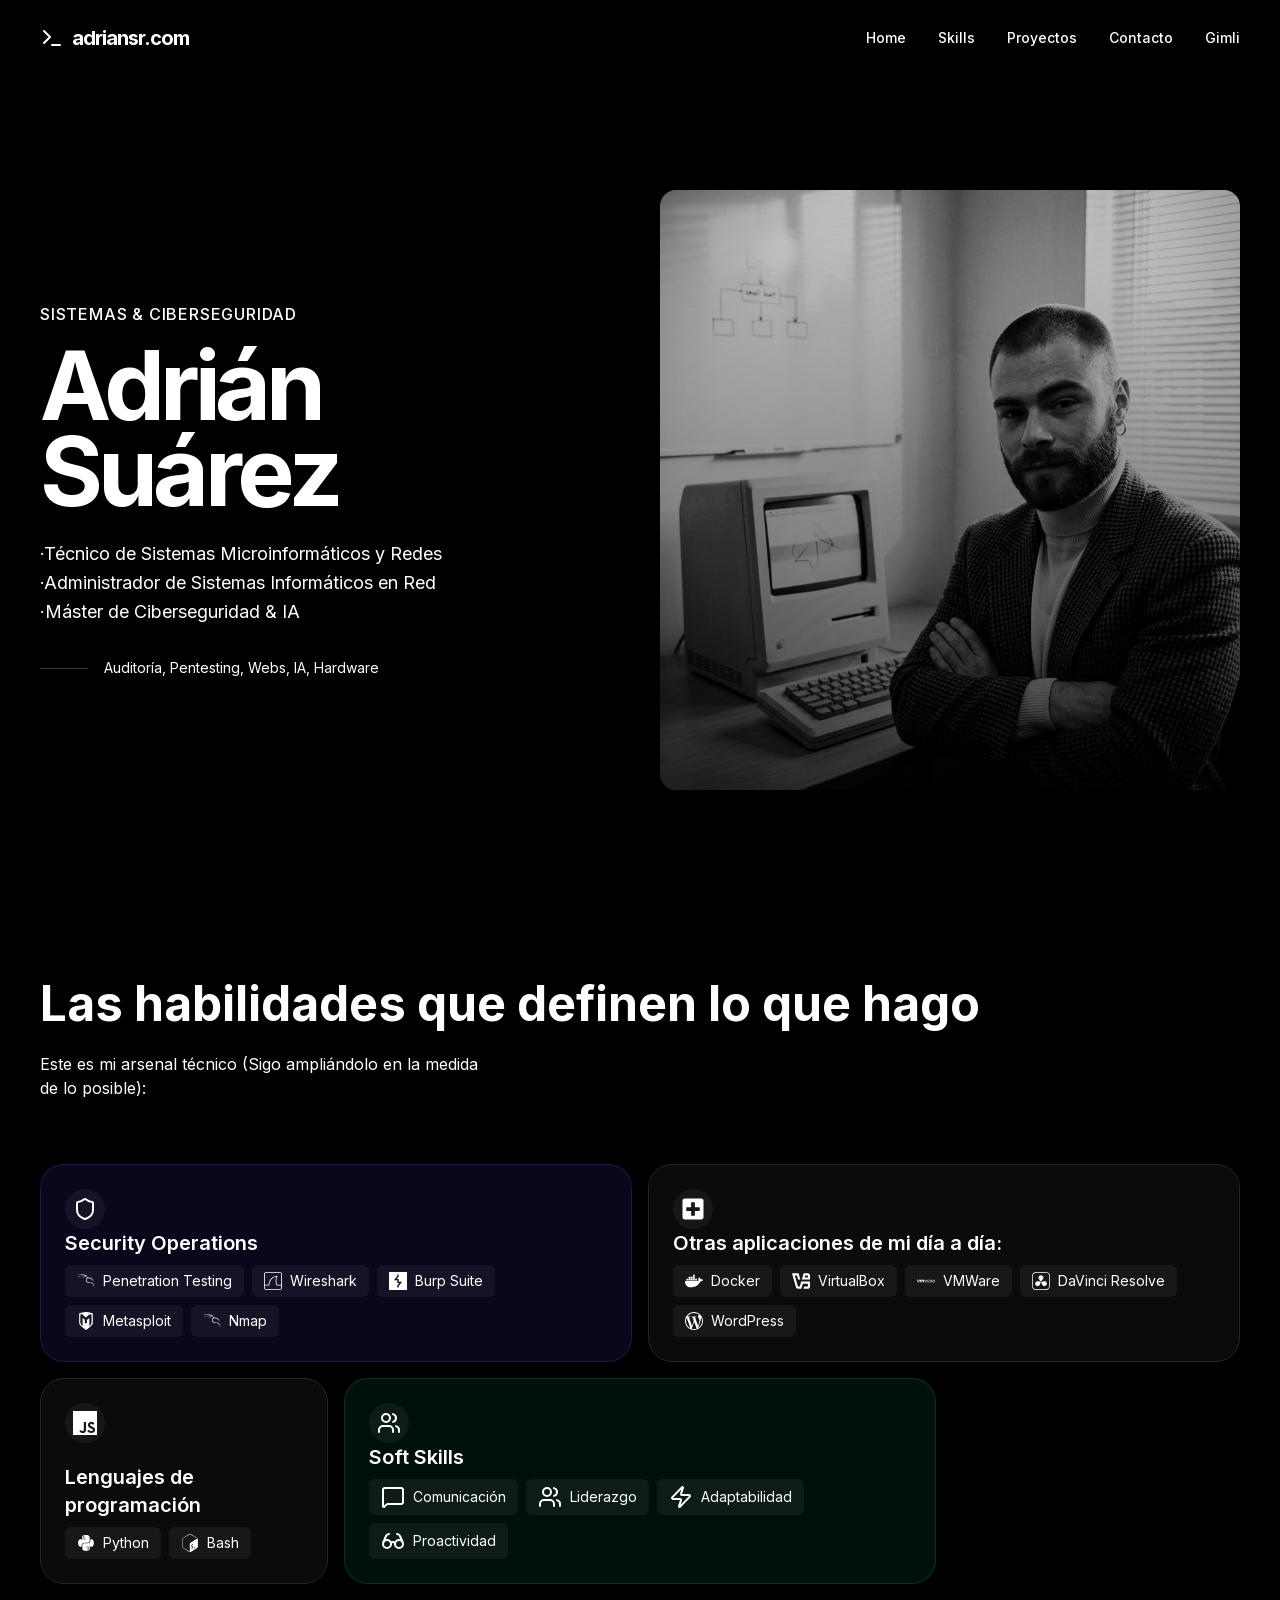
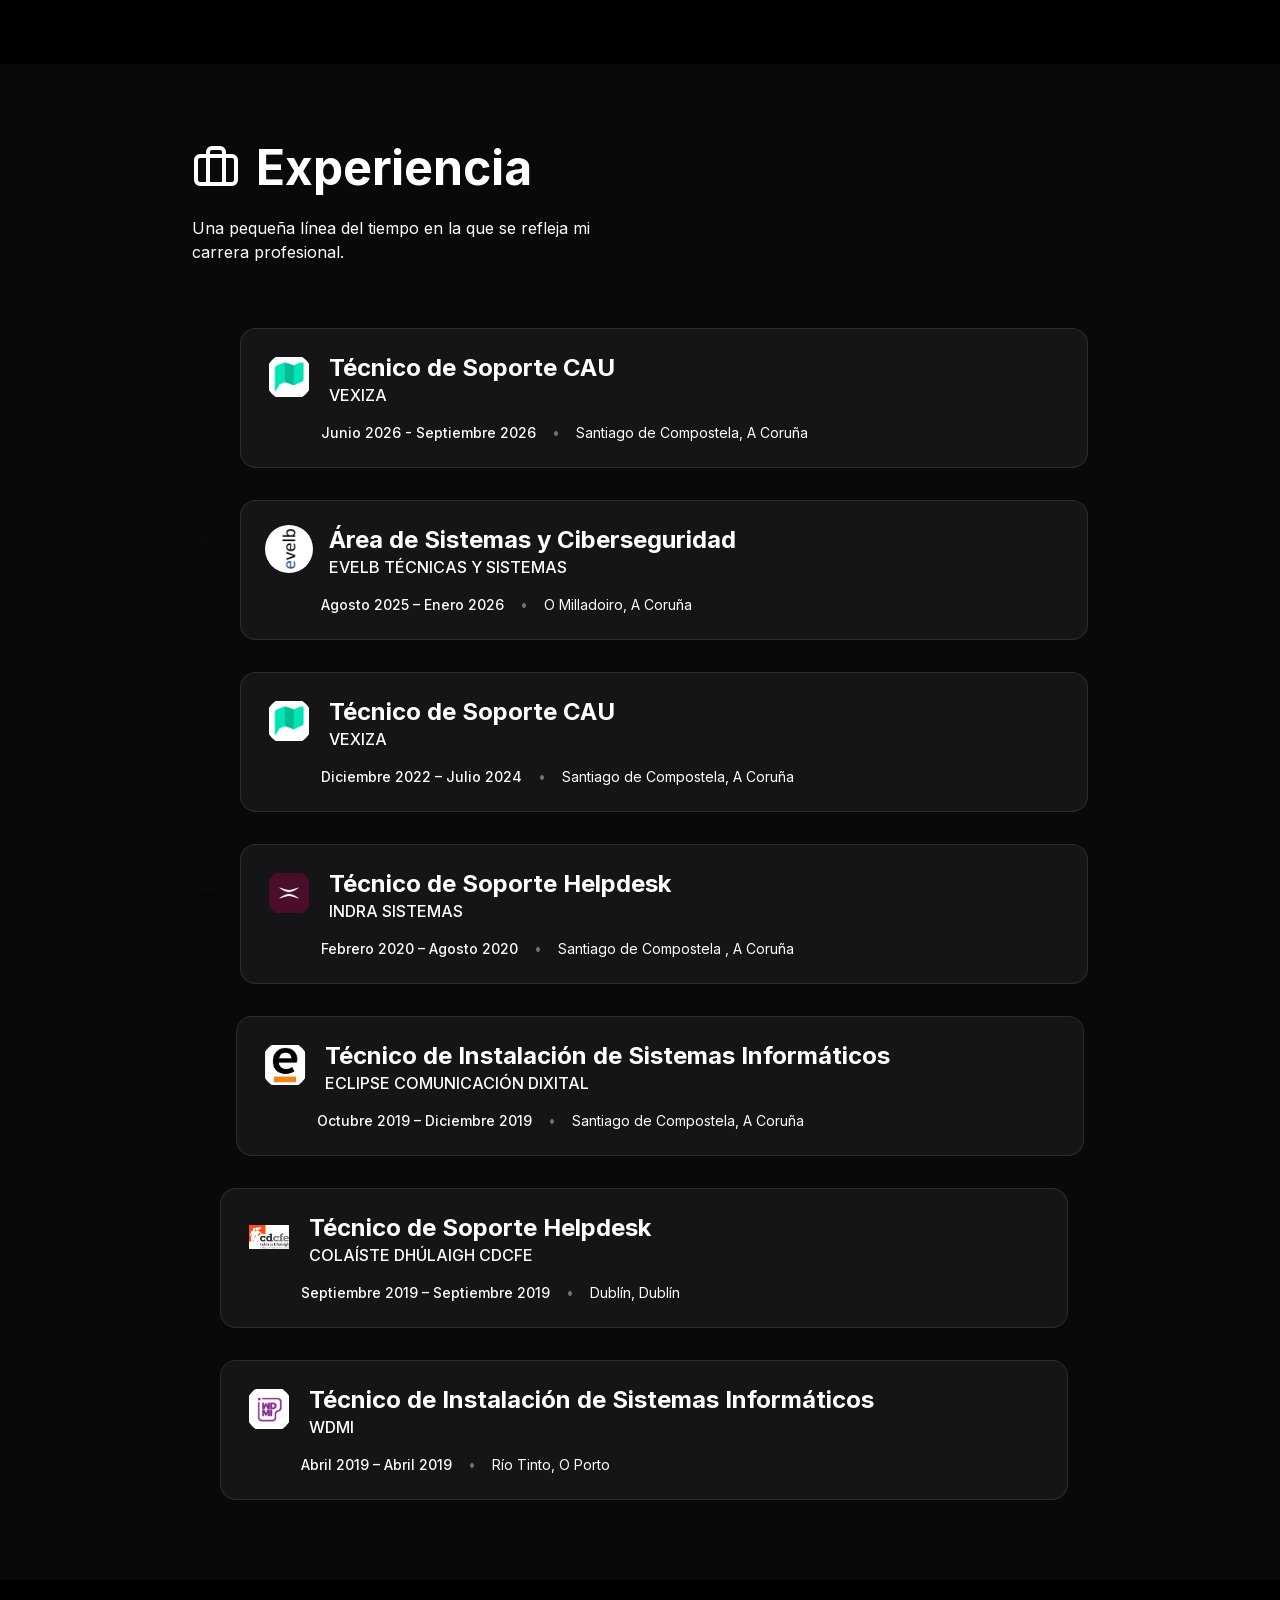
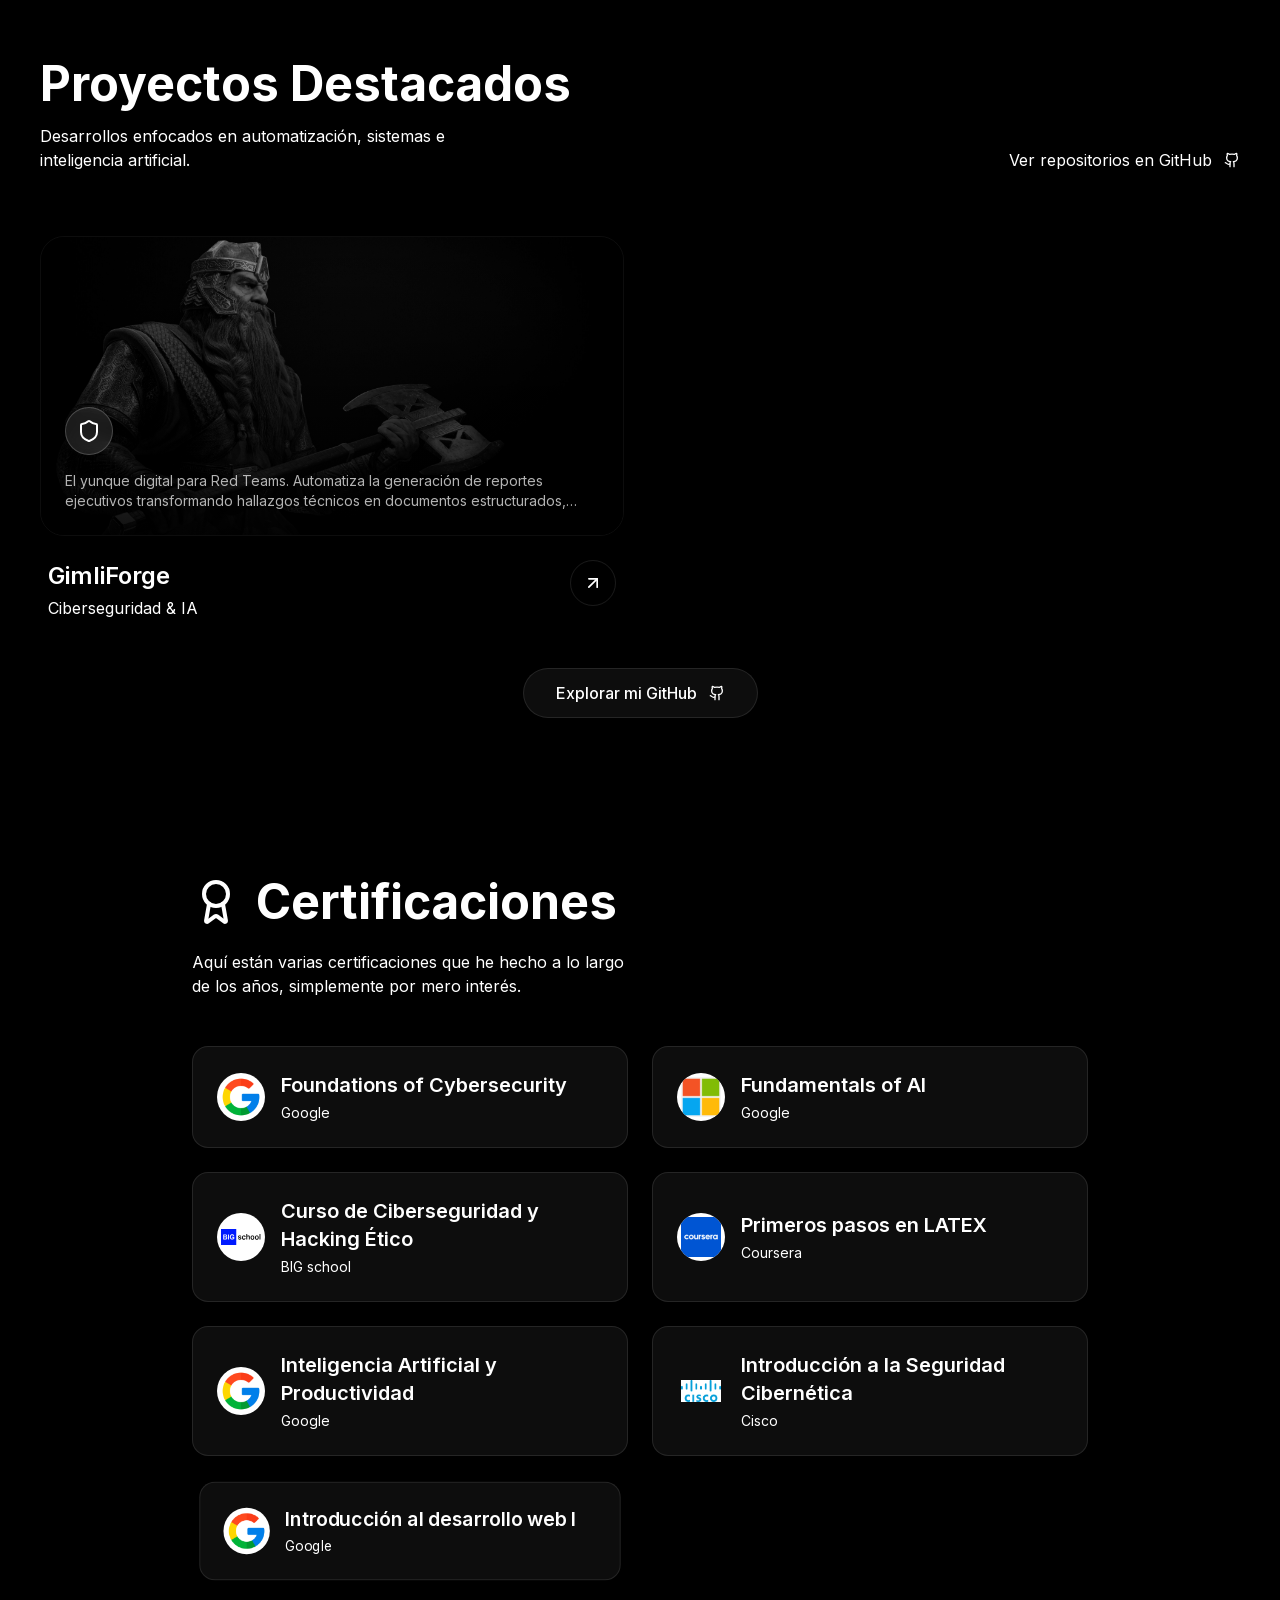
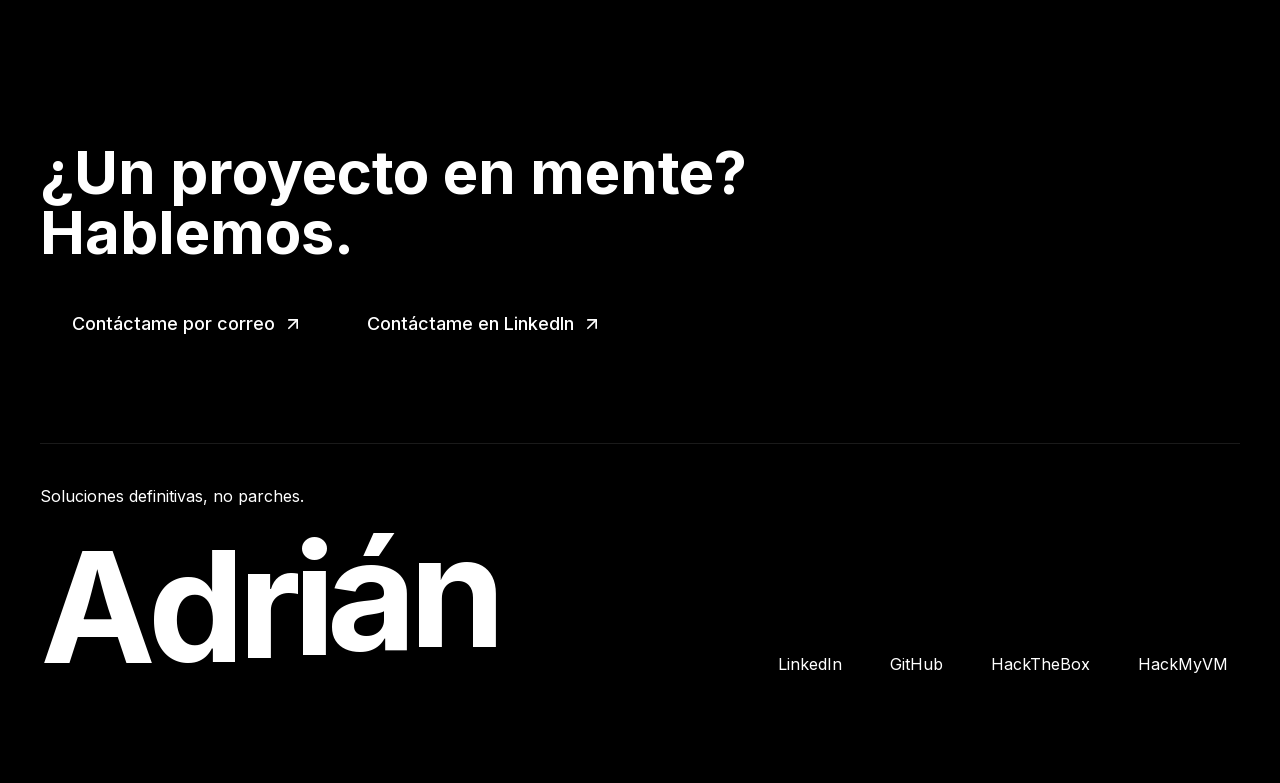
==== commit a3d5d6e0: "fix: certis" ====
--- a/index.html
+++ b/index.html
@@ -1 +1 @@
-<!DOCTYPE html><!--1p3a99dSYyT_XAL0W_BGJ--><html lang="es"><head><meta charSet="utf-8"/><meta name="viewport" content="width=device-width, initial-scale=1"/><link rel="preload" href="/_next/static/media/83afe278b6a6bb3c-s.p.3a6ba036.woff2" as="font" crossorigin="" type="font/woff2"/><link rel="preload" as="image" href="/hero.webp"/><link rel="preload" as="image" href="/levelb.jpeg"/><link rel="preload" as="image" href="/lvexiza.jpeg"/><link rel="preload" as="image" href="lminsait.jpeg"/><link rel="preload" as="image" href="/leclipse.png"/><link rel="preload" as="image" href="/lcdcfe.png"/><link rel="preload" as="image" href="/lwdmi.jpeg"/><link rel="preload" as="image" href="/bschool.svg"/><link rel="preload" as="image" href="/Coursera.png"/><link rel="preload" as="image" href="/google_logo.png"/><link rel="stylesheet" href="/_next/static/chunks/d77711f4965f9797.css" data-precedence="next"/><link rel="preload" as="script" fetchPriority="low" href="/_next/static/chunks/475fa0f5a019bf38.js"/><script src="/_next/static/chunks/8a8ef77865bda9e6.js" async=""></script><script src="/_next/static/chunks/8296bf97416a5ebf.js" async=""></script><script src="/_next/static/chunks/023d923a37d494fc.js" async=""></script><script src="/_next/static/chunks/turbopack-7c25d6130d29d165.js" async=""></script><script src="/_next/static/chunks/ff1a16fafef87110.js" async=""></script><script src="/_next/static/chunks/247eb132b7f7b574.js" async=""></script><script src="/_next/static/chunks/e81b11901a374819.js" async=""></script><script src="/_next/static/chunks/a5d2de70d89dbab8.js" async=""></script><script src="/_next/static/chunks/d3ffddcc20c60ec3.js" async=""></script><script src="/_next/static/chunks/702c4346bea61099.js" async=""></script><script src="/_next/static/chunks/019d28167fc0e5c0.js" async=""></script><link rel="preload" as="image" href="/cisco.png"/><meta name="next-size-adjust" content=""/><title>Adrián SR | Ciberseguridad &amp; Sistemas</title><meta name="description" content="Portfolio de Adrián Suárez Recarey - Especializado en Administración de Sistemas (ASIR), Infraestructura, e Inteligencia Artificial aplicada a la Ciberseguridad."/><meta name="author" content="Adrián Suárez Recarey"/><meta name="keywords" content="Ciberseguridad,ASIR,Pentesting,Sistemas,Adrián Suárez,GalicianHat,GaliHat"/><meta name="creator" content="Adrián Suárez Recarey"/><meta name="robots" content="index, follow"/><meta name="googlebot" content="index, follow, max-video-preview:-1, max-image-preview:large, max-snippet:-1"/><meta property="og:title" content="Adrián SR | Ciberseguridad &amp; Sistemas"/><meta property="og:description" content="Portfolio de Adrián Suárez Recarey - Administrador de Sistemas y especialista en Ciberseguridad."/><meta property="og:url" content="https://adriansr.com"/><meta property="og:site_name" content="Adrián SR Portfolio"/><meta property="og:locale" content="es_ES"/><meta property="og:image" content="https://adriansr.com/og-image.png"/><meta property="og:image:width" content="1200"/><meta property="og:image:height" content="630"/><meta property="og:image:alt" content="Adrián Suárez - Profesional de Ciberseguridad"/><meta property="og:type" content="website"/><meta name="twitter:card" content="summary_large_image"/><meta name="twitter:creator" content="@GalicianHat"/><meta name="twitter:title" content="Adrián SR | Ciberseguridad &amp; Sistemas"/><meta name="twitter:description" content="Portfolio de Adrián Suárez Recarey - Administrador de Sistemas y Ciberseguridad."/><meta name="twitter:image" content="https://adriansr.com/og-image.png"/><link rel="icon" href="/favicon.ico?favicon.0b3bf435.ico" sizes="256x256" type="image/x-icon"/><link rel="icon" href="/favicon.ico" sizes="any"/><link rel="icon" href="/icon.png" type="image/png" sizes="32x32"/><link rel="icon" href="/icon-192.png" type="image/png" sizes="192x192"/><link rel="icon" href="/icon-512.png" type="image/png" sizes="512x512"/><link rel="apple-touch-icon" href="/apple-icon.png" sizes="180x180" type="image/png"/><script src="/_next/static/chunks/a6dad97d9634a72d.js" noModule=""></script></head><body class="inter_1b545fac-module__b8QJrq__variable font-sans antialiased"><div hidden=""><!--$--><!--/$--></div><script type="application/ld+json">{"@context":"https://schema.org","@type":"Person","name":"Adrián Suárez Recarey","jobTitle":"Administrador de Sistemas & Ciberseguridad","url":"https://adriansr.com","sameAs":["https://github.com/GalicianHat","https://www.linkedin.com/in/adri%C3%A1n-su%C3%A1rez-recarey-8b8a49179/","https://hackmyvm.eu/profile/?user=GaliHat","https://profile.hackthebox.com/profile/019cedc8-014d-721f-b9b1-faf70f714f68"],"description":"Especialista en infraestructura, soporte, pentesting e IA.","image":"https://adriansr.com/og-image.png","knowsAbout":["ASIR","Ciberseguridad","Inteligencia Artificial","Pentesting","Soporte de Infraestructura"]}</script><div style="opacity:0"><main class="min-h-screen bg-black text-white selection:bg-primary/30"><header class="fixed top-0 w-full z-50 transition-all duration-300 border-b border-transparent bg-transparent py-6"><div class="max-w-7xl mx-auto px-4 md:px-10 flex justify-between items-center"><a class="flex items-center gap-2 text-xl font-bold tracking-tighter" href="#"><svg xmlns="http://www.w3.org/2000/svg" width="24" height="24" viewBox="0 0 24 24" fill="none" stroke="currentColor" stroke-width="2" stroke-linecap="round" stroke-linejoin="round" class="lucide lucide-terminal w-6 h-6 text-primary" aria-hidden="true"><path d="M12 19h8"></path><path d="m4 17 6-6-6-6"></path></svg><span>adriansr.com<span class="text-primary"></span></span></a><nav class="hidden md:flex items-center gap-8"><a class="text-sm font-medium transition-colors relative text-white" href="#">Home<div class="absolute -bottom-1 left-0 right-0 h-0.5 bg-primary" style="opacity:0"></div></a><a class="text-sm font-medium transition-colors relative text-muted-foreground hover:text-white" href="#skills">Skills</a><a class="text-sm font-medium transition-colors relative text-muted-foreground hover:text-white" href="#projects">Proyectos</a><a class="text-sm font-medium transition-colors relative text-muted-foreground hover:text-white" href="#contact">Contacto</a><a class="text-sm font-medium transition-colors relative text-muted-foreground hover:text-white" href="#blog">Máquinas</a><a target="_blank" class="text-sm font-medium transition-colors relative text-muted-foreground hover:text-white" href="https://gimli.adriansr.com">Gimli</a></nav><button class="md:hidden text-white p-3 -mr-3 min-w-[44px] min-h-[44px] flex items-center justify-center touch-manipulation" aria-label="Open menu" aria-expanded="false"><svg xmlns="http://www.w3.org/2000/svg" width="24" height="24" viewBox="0 0 24 24" fill="none" stroke="currentColor" stroke-width="2" stroke-linecap="round" stroke-linejoin="round" class="lucide lucide-menu w-6 h-6" aria-hidden="true"><path d="M4 5h16"></path><path d="M4 12h16"></path><path d="M4 19h16"></path></svg></button></div></header><section class="min-h-screen flex flex-col justify-center px-4 md:px-10 pt-20 relative overflow-hidden"><div class="absolute top-0 right-0 w-[500px] h-[500px] bg-primary/20 rounded-full blur-[120px] -z-10"></div><div class="max-w-7xl mx-auto w-full grid grid-cols-1 md:grid-cols-2 gap-10 items-center"><div style="opacity:0;transform:translateY(20px)"><h2 class="text-sm md:text-base font-medium text-muted-foreground mb-4 tracking-wider uppercase">Sistemas &amp; Ciberseguridad</h2><h1 class="text-5xl md:text-7xl lg:text-8xl font-bold tracking-tighter leading-[0.9] mb-6">Adrián <br/><span class="text-muted-foreground">Suárez</span></h1><p class="text-lg text-muted-foreground max-w-md mb-8 leading-relaxed">·Técnico de Sistemas Microinformáticos y Redes ·Administrador de Sistemas Informáticos en Red ·Máster de Ciberseguridad &amp; IA</p><div class="flex items-center gap-4"><div class="h-[1px] w-12 bg-white/20"></div><span class="text-sm text-muted-foreground">Auditoría, Pentesting, Webs, IA, Hardware</span></div></div><div class="relative h-[400px] md:h-[600px] w-full rounded-2xl overflow-hidden transition-all duration-500" style="opacity:0;transform:scale(0.9)"><img alt="Adrián Suárez - Cybersecurity | SysAdmin" decoding="async" data-nimg="fill" class="object-cover" style="position:absolute;height:100%;width:100%;left:0;top:0;right:0;bottom:0;color:transparent" src="/hero.webp"/><div class="absolute inset-0 bg-gradient-to-t from-black/60 to-transparent"></div></div></div></section><div class="" style="opacity:0;transform:translateY(30px)"><section id="skills" class="py-20 px-4 md:px-10 bg-black"><div class="max-w-7xl mx-auto"><div class="mb-16" style="opacity:0;transform:translateY(20px)"><h2 class="text-3xl md:text-5xl font-bold mb-6">Las habilidades que definen lo que hago</h2><p class="text-muted-foreground max-w-md">Este es mi arsenal técnico (Sigo ampliándolo en la medida de lo posible):</p></div><div class="grid grid-cols-1 md:grid-cols-4 gap-4 auto-rows-[minmax(180px,auto)]"><div class="p-6 rounded-3xl border flex flex-col justify-between group hover:border-primary/50 hover:scale-[1.02] hover:shadow-lg hover:shadow-primary/10 transition-all duration-300 md:col-span-2 md:row-span-1 bg-indigo-900/20 border-indigo-500/20" style="opacity:0;transform:scale(0.95)"><div class="flex justify-between items-start"><div class="p-2 bg-white/5 rounded-full text-primary group-hover:bg-primary group-hover:text-white transition-colors"><svg xmlns="http://www.w3.org/2000/svg" width="24" height="24" viewBox="0 0 24 24" fill="none" stroke="currentColor" stroke-width="2" stroke-linecap="round" stroke-linejoin="round" class="lucide lucide-shield w-6 h-6" aria-hidden="true"><path d="M20 13c0 5-3.5 7.5-7.66 8.95a1 1 0 0 1-.67-.01C7.5 20.5 4 18 4 13V6a1 1 0 0 1 1-1c2 0 4.5-1.2 6.24-2.72a1.17 1.17 0 0 1 1.52 0C14.51 3.81 17 5 19 5a1 1 0 0 1 1 1z"></path></svg></div></div><div><h3 class="text-xl font-semibold mb-2">Security Operations &amp; Tools</h3><div class="flex flex-wrap gap-2"><div class="relative group/tooltip"><span class="text-sm text-muted-foreground bg-white/5 px-3 py-1.5 rounded-md flex items-center gap-2 hover:bg-white/10 transition-colors cursor-default"><span class="text-lg"><svg stroke="currentColor" fill="currentColor" stroke-width="0" role="img" viewBox="0 0 24 24" height="1em" width="1em" xmlns="http://www.w3.org/2000/svg"><path d="M12.778 5.943s-1.97-.13-5.327.92c-3.42 1.07-5.36 2.587-5.36 2.587s5.098-2.847 10.852-3.008zm7.351 3.095l.257-.017s-1.468-1.78-4.278-2.648c1.58.642 2.954 1.493 4.021 2.665zm.42.74c.039-.068.166.217.263.337.004.024.01.039-.045.027-.005-.025-.013-.032-.013-.032s-.135-.08-.177-.137c-.041-.057-.049-.157-.028-.195zm3.448 8.479s.312-3.578-5.31-4.403a18.277 18.277 0 0 0-2.524-.187c-4.506.06-4.67-5.197-1.275-5.462 1.407-.116 3.087.643 4.73 1.408-.007.204.002.385.136.552.134.168.648.35.813.445.164.094.691.43 1.014.85.07-.131.654-.512.654-.512s-.14.003-.465-.119c-.326-.122-.713-.49-.722-.511-.01-.022-.015-.055.06-.07.059-.049-.072-.207-.13-.265-.058-.058-.445-.716-.454-.73-.009-.016-.012-.031-.04-.05-.085-.027-.46.04-.46.04s-.575-.283-.774-.893c.003.107-.099.224 0 .469-.3-.127-.558-.344-.762-.88-.12.305 0 .499 0 .499s-.707-.198-.82-.85c-.124.293 0 .469 0 .469s-1.153-.602-3.069-.61c-1.283-.118-1.55-2.374-1.43-2.754 0 0-1.85-.975-5.493-1.406-3.642-.43-6.628-.065-6.628-.065s6.45-.31 11.617 1.783c.176.785.704 2.094.989 2.723-.815.563-1.733 1.092-1.876 2.97-.143 1.878 1.472 3.53 3.474 3.58 1.9.102 3.214.116 4.806.942 1.52.84 2.766 3.4 2.89 5.703.132-1.709-.509-5.383-3.5-6.498 4.181.732 4.549 3.832 4.549 3.832zM12.68 5.663l-.15-.485s-2.484-.441-5.822-.204C3.37 5.211 0 6.38 0 6.38s6.896-1.735 12.68-.717Z"></path></svg></span>Penetration Testing</span><div class="absolute -top-10 left-1/2 -translate-x-1/2 px-3 py-1 bg-neutral-800 text-white text-xs rounded-md opacity-0 group-hover/tooltip:opacity-100 transition-opacity pointer-events-none whitespace-nowrap border border-white/10 z-20">Penetration Testing<div class="absolute bottom-[-4px] left-1/2 -translate-x-1/2 w-2 h-2 bg-neutral-800 rotate-45 border-b border-r border-white/10"></div></div></div><div class="relative group/tooltip"><span class="text-sm text-muted-foreground bg-white/5 px-3 py-1.5 rounded-md flex items-center gap-2 hover:bg-white/10 transition-colors cursor-default"><span class="text-lg"><svg stroke="currentColor" fill="currentColor" stroke-width="0" role="img" viewBox="0 0 24 24" height="1em" width="1em" xmlns="http://www.w3.org/2000/svg"><path d="m2.95 0c-1.62 0-2.95 1.32-2.95 2.95v18.1c0 1.63 1.32 2.95 2.95 2.95h18.1c1.62 0 2.95-1.32 2.95-2.95v-18.1c-.00024-1.63-1.32-2.95-2.95-2.95zm0 1.09h18.1c1.04 0 1.85.818 1.85 1.86v14h-5.27c-.335-.796-2.57-6.47.283-10.9a.516.517 0 0 0-.443-.794c-5.24.0827-8.2 3.19-9.74 6.21-1.35 2.64-1.63 4.91-1.69 5.53h-4.95v-14c0-1.04.817-1.86 1.85-1.86zm13.6 5.24c-2.62 5.24.248 11.4.248 11.4a.516.517 0 0 0 .469.301h5.62v3.05c0 1.04-.817 1.86-1.85 1.86h-18.1c-1.04 0-1.85-.818-1.85-1.86v-3.05h5.39a.516.517 0 0 0 .514-.477s.226-2.8 1.66-5.62c1.34-2.62 3.67-5.17 7.91-5.57z"></path></svg></span>Wireshark</span><div class="absolute -top-10 left-1/2 -translate-x-1/2 px-3 py-1 bg-neutral-800 text-white text-xs rounded-md opacity-0 group-hover/tooltip:opacity-100 transition-opacity pointer-events-none whitespace-nowrap border border-white/10 z-20">Wireshark<div class="absolute bottom-[-4px] left-1/2 -translate-x-1/2 w-2 h-2 bg-neutral-800 rotate-45 border-b border-r border-white/10"></div></div></div><div class="relative group/tooltip"><span class="text-sm text-muted-foreground bg-white/5 px-3 py-1.5 rounded-md flex items-center gap-2 hover:bg-white/10 transition-colors cursor-default"><span class="text-lg"><svg stroke="currentColor" fill="currentColor" stroke-width="0" role="img" viewBox="0 0 24 24" height="1em" width="1em" xmlns="http://www.w3.org/2000/svg"><path d="M0 0v24h24V0Zm11.063 3.357h1.874v2.756L10.41 9.2h2.527v3.748h4.579l-4.578 5.592v2.104h-1.876v-2.758l2.528-3.086h-2.527V11.05h-4.58l4.58-5.592Z"></path></svg></span>Burp Suite</span><div class="absolute -top-10 left-1/2 -translate-x-1/2 px-3 py-1 bg-neutral-800 text-white text-xs rounded-md opacity-0 group-hover/tooltip:opacity-100 transition-opacity pointer-events-none whitespace-nowrap border border-white/10 z-20">Burp Suite<div class="absolute bottom-[-4px] left-1/2 -translate-x-1/2 w-2 h-2 bg-neutral-800 rotate-45 border-b border-r border-white/10"></div></div></div><div class="relative group/tooltip"><span class="text-sm text-muted-foreground bg-white/5 px-3 py-1.5 rounded-md flex items-center gap-2 hover:bg-white/10 transition-colors cursor-default"><span class="text-lg"><svg stroke="currentColor" fill="currentColor" stroke-width="0" role="img" viewBox="0 0 24 24" height="1em" width="1em" xmlns="http://www.w3.org/2000/svg"><path d="M11.353 0h1.368q4.19.218 8.144 1.616.217.077.216.309-.015 4.033-.002 12.102 0 .81-.093 1.173c-.217.845-.76 1.635-1.326 2.325q-.318.388-1.024 1.046-2.955 2.75-6.01 5.094-.183.14-.516.335h-.17q-.627-.42-.945-.673-3.992-3.184-5.442-4.459-1.348-1.185-2.169-2.611c-.369-.64-.466-1.287-.465-2.099q.01-6.048.002-12.218c0-.183.09-.264.261-.325Q7.145.227 11.352 0ZM7.474 7.864q0-.094.069-.031l2.797 2.516a.374.372 21.2 0 1 .122.276l-.006 4.333a.182.182 0 0 0 .183.184l2.524-.018a.11.11 89.8 0 0 .108-.11q-.007-2.201.01-4.461.002-.173.146-.29 1.397-1.145 2.946-2.393.068-.055.068.032v10.881q0 .092.063.024.794-.865 1.628-1.838.71-.83.984-1.87.26-.989.262-1.997.007-4.754.009-9.768a.136.136 0 0 0-.137-.136q-1.15.004-2.424 0c-.287-.002-.441-.022-.619.149Q14.16 5.317 11.982 7.4a.046.046 0 0 1-.062 0Q9.782 5.437 7.769 3.525c-.234-.222-.515-.381-.843-.373q-1.09.026-2.33.005-.184-.004-.184.18-.003 4.54.005 9.032.002.536.036 1.027c.076 1.093.2 2.126.803 3.021.574.852 1.329 1.656 2.126 2.405q.023.022.054.026.04.006.04-.034z"></path></svg></span>Metasploit</span><div class="absolute -top-10 left-1/2 -translate-x-1/2 px-3 py-1 bg-neutral-800 text-white text-xs rounded-md opacity-0 group-hover/tooltip:opacity-100 transition-opacity pointer-events-none whitespace-nowrap border border-white/10 z-20">Metasploit<div class="absolute bottom-[-4px] left-1/2 -translate-x-1/2 w-2 h-2 bg-neutral-800 rotate-45 border-b border-r border-white/10"></div></div></div><div class="relative group/tooltip"><span class="text-sm text-muted-foreground bg-white/5 px-3 py-1.5 rounded-md flex items-center gap-2 hover:bg-white/10 transition-colors cursor-default"><span class="text-lg"><svg stroke="currentColor" fill="currentColor" stroke-width="0" role="img" viewBox="0 0 24 24" height="1em" width="1em" xmlns="http://www.w3.org/2000/svg"><path d="M12.778 5.943s-1.97-.13-5.327.92c-3.42 1.07-5.36 2.587-5.36 2.587s5.098-2.847 10.852-3.008zm7.351 3.095l.257-.017s-1.468-1.78-4.278-2.648c1.58.642 2.954 1.493 4.021 2.665zm.42.74c.039-.068.166.217.263.337.004.024.01.039-.045.027-.005-.025-.013-.032-.013-.032s-.135-.08-.177-.137c-.041-.057-.049-.157-.028-.195zm3.448 8.479s.312-3.578-5.31-4.403a18.277 18.277 0 0 0-2.524-.187c-4.506.06-4.67-5.197-1.275-5.462 1.407-.116 3.087.643 4.73 1.408-.007.204.002.385.136.552.134.168.648.35.813.445.164.094.691.43 1.014.85.07-.131.654-.512.654-.512s-.14.003-.465-.119c-.326-.122-.713-.49-.722-.511-.01-.022-.015-.055.06-.07.059-.049-.072-.207-.13-.265-.058-.058-.445-.716-.454-.73-.009-.016-.012-.031-.04-.05-.085-.027-.46.04-.46.04s-.575-.283-.774-.893c.003.107-.099.224 0 .469-.3-.127-.558-.344-.762-.88-.12.305 0 .499 0 .499s-.707-.198-.82-.85c-.124.293 0 .469 0 .469s-1.153-.602-3.069-.61c-1.283-.118-1.55-2.374-1.43-2.754 0 0-1.85-.975-5.493-1.406-3.642-.43-6.628-.065-6.628-.065s6.45-.31 11.617 1.783c.176.785.704 2.094.989 2.723-.815.563-1.733 1.092-1.876 2.97-.143 1.878 1.472 3.53 3.474 3.58 1.9.102 3.214.116 4.806.942 1.52.84 2.766 3.4 2.89 5.703.132-1.709-.509-5.383-3.5-6.498 4.181.732 4.549 3.832 4.549 3.832zM12.68 5.663l-.15-.485s-2.484-.441-5.822-.204C3.37 5.211 0 6.38 0 6.38s6.896-1.735 12.68-.717Z"></path></svg></span>Nmap</span><div class="absolute -top-10 left-1/2 -translate-x-1/2 px-3 py-1 bg-neutral-800 text-white text-xs rounded-md opacity-0 group-hover/tooltip:opacity-100 transition-opacity pointer-events-none whitespace-nowrap border border-white/10 z-20">Nmap<div class="absolute bottom-[-4px] left-1/2 -translate-x-1/2 w-2 h-2 bg-neutral-800 rotate-45 border-b border-r border-white/10"></div></div></div></div></div></div><div class="p-6 rounded-3xl border flex flex-col justify-between group hover:border-primary/50 hover:scale-[1.02] hover:shadow-lg hover:shadow-primary/10 transition-all duration-300 md:col-span-2 md:row-span-1 bg-neutral-900/50 border-neutral-800" style="opacity:0;transform:scale(0.95)"><div class="flex justify-between items-start"><div class="p-2 bg-white/5 rounded-full text-primary group-hover:bg-primary group-hover:text-white transition-colors"><svg stroke="currentColor" fill="currentColor" stroke-width="0" viewBox="0 0 448 512" class="w-6 h-6" height="1em" width="1em" xmlns="http://www.w3.org/2000/svg"><path d="M400 32H48C21.5 32 0 53.5 0 80v352c0 26.5 21.5 48 48 48h352c26.5 0 48-21.5 48-48V80c0-26.5-21.5-48-48-48zm-32 252c0 6.6-5.4 12-12 12h-92v92c0 6.6-5.4 12-12 12h-56c-6.6 0-12-5.4-12-12v-92H92c-6.6 0-12-5.4-12-12v-56c0-6.6 5.4-12 12-12h92v-92c0-6.6 5.4-12 12-12h56c6.6 0 12 5.4 12 12v92h92c6.6 0 12 5.4 12 12v56z"></path></svg></div></div><div><h3 class="text-xl font-semibold mb-2">Otras aplicaciones que utilizo:</h3><div class="flex flex-wrap gap-2"><div class="relative group/tooltip"><span class="text-sm text-muted-foreground bg-white/5 px-3 py-1.5 rounded-md flex items-center gap-2 hover:bg-white/10 transition-colors cursor-default"><span class="text-lg"><svg stroke="currentColor" fill="currentColor" stroke-width="0" viewBox="0 0 640 512" height="1em" width="1em" xmlns="http://www.w3.org/2000/svg"><path d="M349.9 236.3h-66.1v-59.4h66.1v59.4zm0-204.3h-66.1v60.7h66.1V32zm78.2 144.8H362v59.4h66.1v-59.4zm-156.3-72.1h-66.1v60.1h66.1v-60.1zm78.1 0h-66.1v60.1h66.1v-60.1zm276.8 100c-14.4-9.7-47.6-13.2-73.1-8.4-3.3-24-16.7-44.9-41.1-63.7l-14-9.3-9.3 14c-18.4 27.8-23.4 73.6-3.7 103.8-8.7 4.7-25.8 11.1-48.4 10.7H2.4c-8.7 50.8 5.8 116.8 44 162.1 37.1 43.9 92.7 66.2 165.4 66.2 157.4 0 273.9-72.5 328.4-204.2 21.4.4 67.6.1 91.3-45.2 1.5-2.5 6.6-13.2 8.5-17.1l-13.3-8.9zm-511.1-27.9h-66v59.4h66.1v-59.4zm78.1 0h-66.1v59.4h66.1v-59.4zm78.1 0h-66.1v59.4h66.1v-59.4zm-78.1-72.1h-66.1v60.1h66.1v-60.1z"></path></svg></span>Docker</span><div class="absolute -top-10 left-1/2 -translate-x-1/2 px-3 py-1 bg-neutral-800 text-white text-xs rounded-md opacity-0 group-hover/tooltip:opacity-100 transition-opacity pointer-events-none whitespace-nowrap border border-white/10 z-20">Docker<div class="absolute bottom-[-4px] left-1/2 -translate-x-1/2 w-2 h-2 bg-neutral-800 rotate-45 border-b border-r border-white/10"></div></div></div><div class="relative group/tooltip"><span class="text-sm text-muted-foreground bg-white/5 px-3 py-1.5 rounded-md flex items-center gap-2 hover:bg-white/10 transition-colors cursor-default"><span class="text-lg"><svg stroke="currentColor" fill="currentColor" stroke-width="0" role="img" viewBox="0 0 24 24" height="1em" width="1em" xmlns="http://www.w3.org/2000/svg"><path d="M0 1.758 5.182 20c.129.455.25.691.421.945.063.092.13.179.202.264.173.204.37.378.59.525.243.163.49.286.763.371.324.1.61.137.99.137h4.327l1.918-6.615h6.798v3.699a.11.11 0 0 1-.109.11h-4.88l-.813 2.806h5.654a2.92 2.92 0 0 0 1.95-.725A2.903 2.903 0 0 0 24 19.285v-6.47H12.28l-1.919 6.614H7.937L3.715 4.564h2.922l1.546 5.444H11.1l-2.343-8.25zm15.496 0-2.4 8.25H24v-5.29a2.962 2.962 0 0 0-1.825-2.741 3.044 3.044 0 0 0-1.129-.22zm2.11 2.806h3.476a.11.11 0 0 1 .11.112V7.2h-4.354z"></path></svg></span>VirtualBox</span><div class="absolute -top-10 left-1/2 -translate-x-1/2 px-3 py-1 bg-neutral-800 text-white text-xs rounded-md opacity-0 group-hover/tooltip:opacity-100 transition-opacity pointer-events-none whitespace-nowrap border border-white/10 z-20">VirtualBox<div class="absolute bottom-[-4px] left-1/2 -translate-x-1/2 w-2 h-2 bg-neutral-800 rotate-45 border-b border-r border-white/10"></div></div></div><div class="relative group/tooltip"><span class="text-sm text-muted-foreground bg-white/5 px-3 py-1.5 rounded-md flex items-center gap-2 hover:bg-white/10 transition-colors cursor-default"><span class="text-lg"><svg stroke="currentColor" fill="currentColor" stroke-width="0" role="img" viewBox="0 0 24 24" height="1em" width="1em" xmlns="http://www.w3.org/2000/svg"><path d="M.5 10.1a.505.505 0 00-.197.048.497.497 0 00-.25.68l1.138 2.475c.179.38.38.592.721.592.342 0 .542-.22.72-.592l1.003-2.186a.144.144 0 01.144-.092.16.16 0 01.157.16v2.118a.535.535 0 101.066 0v-1.73a.531.531 0 01.566-.552.52.52 0 01.541.551v1.73a.531.531 0 00.53.593.539.539 0 00.535-.592v-1.73a.531.531 0 01.564-.552.52.52 0 01.543.551v1.73a.531.531 0 00.528.593.535.535 0 00.535-.592v-1.969a1.234 1.234 0 00-1.283-1.23 1.647 1.647 0 00-1.14.486 1.26 1.26 0 00-1.095-.483 1.807 1.807 0 00-1.074.483 1.287 1.287 0 00-.961-.483 1.177 1.177 0 00-1.158.786l-.729 1.716-.933-2.203.011-.004A.505.505 0 00.5 10.1zm18.43.06a.27.27 0 00-.266.274h.002v3.142a.27.27 0 10.535 0v-1.222c0-1.037.571-1.56 1.27-1.643a.266.266 0 00.238-.274.258.258 0 00-.266-.269 1.465 1.465 0 00-1.242.88v-.614a.266.266 0 00-.271-.274zm-6.735.008a.273.273 0 00-.25.217l-.912 2.627-.902-2.62a.28.28 0 00-.274-.22.266.266 0 00-.27.258.493.493 0 00.034.144l1.09 3.037.02-.007a.319.319 0 00.298.242.3.3 0 00.293-.242l.903-2.583.896 2.583a.3.3 0 00.293.242h.018a.319.319 0 00.293-.242l1.097-3.038a.512.512 0 00.033-.144.258.258 0 00-.265-.25.262.262 0 00-.258.209l-.918 2.63-.904-2.626a.285.285 0 00-.278-.217h-.025a.273.273 0 00-.012 0zm10.168.008a1.75 1.75 0 00-1.691 1.851 1.765 1.765 0 001.76 1.858l-.008.013a1.784 1.784 0 001.33-.539.228.228 0 00.082-.17.228.228 0 00-.379-.168 1.435 1.435 0 01-1.018.415 1.237 1.237 0 01-1.24-1.207h2.555a.247.247 0 00.246-.247c0-.945-.593-1.806-1.637-1.806zm-5.744.002a1.571 1.571 0 00-.158.006 2.384 2.384 0 00-1.078.205.22.22 0 00-.143.222.24.24 0 00.235.229.266.266 0 00.095-.024 1.822 1.822 0 01.834-.162c.691 0 1.07.334 1.07.979v.125a3.796 3.796 0 00-1.103-.15c-.892 0-1.52.4-1.52 1.16l-.003-.004c0 .736.671 1.117 1.34 1.117a1.575 1.575 0 001.298-.62v.343a.247.247 0 00.254.25.254.254 0 00.258-.262v-1.983a1.416 1.416 0 00-.379-1.046 1.571 1.571 0 00-1-.385zm5.719.43c.714 0 1.085.565 1.139 1.214h-2.278a1.222 1.222 0 011.139-1.215zm-5.885 1.382a3.75 3.75 0 011.057.153V12.49c0 .57-.539.973-1.2.973-.485 0-.904-.261-.904-.713 0-.467.375-.76 1.047-.76Z"></path></svg></span>VMWare</span><div class="absolute -top-10 left-1/2 -translate-x-1/2 px-3 py-1 bg-neutral-800 text-white text-xs rounded-md opacity-0 group-hover/tooltip:opacity-100 transition-opacity pointer-events-none whitespace-nowrap border border-white/10 z-20">VMWare<div class="absolute bottom-[-4px] left-1/2 -translate-x-1/2 w-2 h-2 bg-neutral-800 rotate-45 border-b border-r border-white/10"></div></div></div><div class="relative group/tooltip"><span class="text-sm text-muted-foreground bg-white/5 px-3 py-1.5 rounded-md flex items-center gap-2 hover:bg-white/10 transition-colors cursor-default"><span class="text-lg"><svg stroke="currentColor" fill="currentColor" stroke-width="0" role="img" viewBox="0 0 24 24" height="1em" width="1em" xmlns="http://www.w3.org/2000/svg"><path d="M17.621 0 5.977.004c-1.37 0-2.756.345-3.762 1.11a4.925 4.925 0 0 0-1.61 2.003C.233 3.93 0 5.02 0 5.951l.012 12.2c.002 1.604.479 3.057 1.461 4.112.984 1.056 2.462 1.683 4.331 1.691L16.856 24c1.26.005 3.095-.036 4.303-.714 1.075-.605 2.025-1.556 2.497-2.984.278-.84.345-2.084.344-3.147l-.021-11.13c-.002-.888-.15-2.023-.547-2.934-.425-.976-1.181-1.815-2.322-2.425C20.353.26 19.123 0 17.622 0zm0 .93c1.378 0 2.538.295 3.04.565.977.523 1.544 1.166 1.889 1.96.315.721.47 1.793.473 2.572l.018 11.13c.002 1.013-.097 2.257-.298 2.86-.396 1.202-1.146 1.946-2.063 2.462-.814.457-2.612.593-3.82.588l-11.05-.044c-1.657-.007-2.832-.534-3.626-1.386-.792-.851-1.212-2.06-1.212-3.485L.999 5.95c0-.829.196-1.827.474-2.437.345-.757.75-1.207 1.365-1.674C3.585 1.27 4.868.97 6.08.97zm-5.66 3.423c-1.976.089-3.204 1.658-3.214 3.29.019 1.443 1.635 3.481 2.884 4.53.12.099.154.109.33.18.062.025.198-.047.327-.135.36-.245.993-.947 1.648-1.738a7.67 7.67 0 0 0 1.031-1.683c.409-.89.261-1.599.235-1.888a3.983 3.983 0 0 0-.99-1.692 3.36 3.36 0 0 0-2.251-.864zm4.172 7.922a10.185 10.185 0 0 0-3.244.61c-.15.058-.26.1-.374.17-.057.036-.11.135-.105.292.017.433.29 1.278.624 2.27.384 1.135 1.066 2.27 1.844 2.74a3.23 3.23 0 0 0 2.53.342c.832-.243 1.595-.868 1.962-1.546.986-1.818.19-3.548-1.121-4.417-.447-.296-1.133-.445-1.89-.46-.074 0-.15-.002-.226-.001zm-8.432.038a6.201 6.201 0 0 0-.752.047c-.596.078-.932.273-1.29.51a3.177 3.177 0 0 0-1.365 1.979c-.075.552-.086 1.053.033 1.507.433 1.389 1.326 2.222 2.847 2.452.636.028 1.37-.063 1.99-.45 1.269-.782 2.08-3.17 2.412-4.742.053-.176.035-.357-.013-.42-.005-.067-.044-.113-.19-.183-.398-.192-1.32-.417-2.375-.6a7.68 7.68 0 0 0-1.297-.1z"></path></svg></span>DaVinci Resolve</span><div class="absolute -top-10 left-1/2 -translate-x-1/2 px-3 py-1 bg-neutral-800 text-white text-xs rounded-md opacity-0 group-hover/tooltip:opacity-100 transition-opacity pointer-events-none whitespace-nowrap border border-white/10 z-20">DaVinci Resolve<div class="absolute bottom-[-4px] left-1/2 -translate-x-1/2 w-2 h-2 bg-neutral-800 rotate-45 border-b border-r border-white/10"></div></div></div><div class="relative group/tooltip"><span class="text-sm text-muted-foreground bg-white/5 px-3 py-1.5 rounded-md flex items-center gap-2 hover:bg-white/10 transition-colors cursor-default"><span class="text-lg"><svg stroke="currentColor" fill="currentColor" stroke-width="0" role="img" viewBox="0 0 24 24" height="1em" width="1em" xmlns="http://www.w3.org/2000/svg"><path d="M21.469 6.825c.84 1.537 1.318 3.3 1.318 5.175 0 3.979-2.156 7.456-5.363 9.325l3.295-9.527c.615-1.54.82-2.771.82-3.864 0-.405-.026-.78-.07-1.11m-7.981.105c.647-.03 1.232-.105 1.232-.105.582-.075.514-.93-.067-.899 0 0-1.755.135-2.88.135-1.064 0-2.85-.15-2.85-.15-.585-.03-.661.855-.075.885 0 0 .54.061 1.125.09l1.68 4.605-2.37 7.08L5.354 6.9c.649-.03 1.234-.1 1.234-.1.585-.075.516-.93-.065-.896 0 0-1.746.138-2.874.138-.2 0-.438-.008-.69-.015C4.911 3.15 8.235 1.215 12 1.215c2.809 0 5.365 1.072 7.286 2.833-.046-.003-.091-.009-.141-.009-1.06 0-1.812.923-1.812 1.914 0 .89.513 1.643 1.06 2.531.411.72.89 1.643.89 2.977 0 .915-.354 1.994-.821 3.479l-1.075 3.585-3.9-11.61.001.014zM12 22.784c-1.059 0-2.081-.153-3.048-.437l3.237-9.406 3.315 9.087c.024.053.05.101.078.149-1.12.393-2.325.609-3.582.609M1.211 12c0-1.564.336-3.05.935-4.39L7.29 21.709C3.694 19.96 1.212 16.271 1.211 12M12 0C5.385 0 0 5.385 0 12s5.385 12 12 12 12-5.385 12-12S18.615 0 12 0"></path></svg></span>WordPress</span><div class="absolute -top-10 left-1/2 -translate-x-1/2 px-3 py-1 bg-neutral-800 text-white text-xs rounded-md opacity-0 group-hover/tooltip:opacity-100 transition-opacity pointer-events-none whitespace-nowrap border border-white/10 z-20">WordPress<div class="absolute bottom-[-4px] left-1/2 -translate-x-1/2 w-2 h-2 bg-neutral-800 rotate-45 border-b border-r border-white/10"></div></div></div></div></div></div><div class="p-6 rounded-3xl border flex flex-col justify-between group hover:border-primary/50 hover:scale-[1.02] hover:shadow-lg hover:shadow-primary/10 transition-all duration-300 md:col-span-1 bg-neutral-900/50 border-neutral-800" style="opacity:0;transform:scale(0.95)"><div class="flex justify-between items-start"><div class="p-2 bg-white/5 rounded-full text-primary group-hover:bg-primary group-hover:text-white transition-colors"><svg stroke="currentColor" fill="currentColor" stroke-width="0" role="img" viewBox="0 0 24 24" class="w-6 h-6" height="1em" width="1em" xmlns="http://www.w3.org/2000/svg"><path d="M0 0h24v24H0V0zm22.034 18.276c-.175-1.095-.888-2.015-3.003-2.873-.736-.345-1.554-.585-1.797-1.14-.091-.33-.105-.51-.046-.705.15-.646.915-.84 1.515-.66.39.12.75.42.976.9 1.034-.676 1.034-.676 1.755-1.125-.27-.42-.404-.601-.586-.78-.63-.705-1.469-1.065-2.834-1.034l-.705.089c-.676.165-1.32.525-1.71 1.005-1.14 1.291-.811 3.541.569 4.471 1.365 1.02 3.361 1.244 3.616 2.205.24 1.17-.87 1.545-1.966 1.41-.811-.18-1.26-.586-1.755-1.336l-1.83 1.051c.21.48.45.689.81 1.109 1.74 1.756 6.09 1.666 6.871-1.004.029-.09.24-.705.074-1.65l.046.067zm-8.983-7.245h-2.248c0 1.938-.009 3.864-.009 5.805 0 1.232.063 2.363-.138 2.711-.33.689-1.18.601-1.566.48-.396-.196-.597-.466-.83-.855-.063-.105-.11-.196-.127-.196l-1.825 1.125c.305.63.75 1.172 1.324 1.517.855.51 2.004.675 3.207.405.783-.226 1.458-.691 1.811-1.411.51-.93.402-2.07.397-3.346.012-2.054 0-4.109 0-6.179l.004-.056z"></path></svg></div></div><div><h3 class="text-xl font-semibold mb-2">Lenguajes de programación</h3><div class="flex flex-wrap gap-2"><div class="relative group/tooltip"><span class="text-sm text-muted-foreground bg-white/5 px-3 py-1.5 rounded-md flex items-center gap-2 hover:bg-white/10 transition-colors cursor-default"><span class="text-lg"><svg stroke="currentColor" fill="currentColor" stroke-width="0" viewBox="0 0 448 512" height="1em" width="1em" xmlns="http://www.w3.org/2000/svg"><path d="M439.8 200.5c-7.7-30.9-22.3-54.2-53.4-54.2h-40.1v47.4c0 36.8-31.2 67.8-66.8 67.8H172.7c-29.2 0-53.4 25-53.4 54.3v101.8c0 29 25.2 46 53.4 54.3 33.8 9.9 66.3 11.7 106.8 0 26.9-7.8 53.4-23.5 53.4-54.3v-40.7H226.2v-13.6h160.2c31.1 0 42.6-21.7 53.4-54.2 11.2-33.5 10.7-65.7 0-108.6zM286.2 404c11.1 0 20.1 9.1 20.1 20.3 0 11.3-9 20.4-20.1 20.4-11 0-20.1-9.2-20.1-20.4.1-11.3 9.1-20.3 20.1-20.3zM167.8 248.1h106.8c29.7 0 53.4-24.5 53.4-54.3V91.9c0-29-24.4-50.7-53.4-55.6-35.8-5.9-74.7-5.6-106.8.1-45.2 8-53.4 24.7-53.4 55.6v40.7h106.9v13.6h-147c-31.1 0-58.3 18.7-66.8 54.2-9.8 40.7-10.2 66.1 0 108.6 7.6 31.6 25.7 54.2 56.8 54.2H101v-48.8c0-35.3 30.5-66.4 66.8-66.4zm-6.7-142.6c-11.1 0-20.1-9.1-20.1-20.3.1-11.3 9-20.4 20.1-20.4 11 0 20.1 9.2 20.1 20.4s-9 20.3-20.1 20.3z"></path></svg></span>Python</span><div class="absolute -top-10 left-1/2 -translate-x-1/2 px-3 py-1 bg-neutral-800 text-white text-xs rounded-md opacity-0 group-hover/tooltip:opacity-100 transition-opacity pointer-events-none whitespace-nowrap border border-white/10 z-20">Python<div class="absolute bottom-[-4px] left-1/2 -translate-x-1/2 w-2 h-2 bg-neutral-800 rotate-45 border-b border-r border-white/10"></div></div></div><div class="relative group/tooltip"><span class="text-sm text-muted-foreground bg-white/5 px-3 py-1.5 rounded-md flex items-center gap-2 hover:bg-white/10 transition-colors cursor-default"><span class="text-lg"><svg stroke="currentColor" fill="currentColor" stroke-width="0" role="img" viewBox="0 0 24 24" height="1em" width="1em" xmlns="http://www.w3.org/2000/svg"><path d="M21.038,4.9l-7.577-4.498C13.009,0.134,12.505,0,12,0c-0.505,0-1.009,0.134-1.462,0.403L2.961,4.9 C2.057,5.437,1.5,6.429,1.5,7.503v8.995c0,1.073,0.557,2.066,1.462,2.603l7.577,4.497C10.991,23.866,11.495,24,12,24 c0.505,0,1.009-0.134,1.461-0.402l7.577-4.497c0.904-0.537,1.462-1.529,1.462-2.603V7.503C22.5,6.429,21.943,5.437,21.038,4.9z M15.17,18.946l0.013,0.646c0.001,0.078-0.05,0.167-0.111,0.198l-0.383,0.22c-0.061,0.031-0.111-0.007-0.112-0.085L14.57,19.29 c-0.328,0.136-0.66,0.169-0.872,0.084c-0.04-0.016-0.057-0.075-0.041-0.142l0.139-0.584c0.011-0.046,0.036-0.092,0.069-0.121 c0.012-0.011,0.024-0.02,0.036-0.026c0.022-0.011,0.043-0.014,0.062-0.006c0.229,0.077,0.521,0.041,0.802-0.101 c0.357-0.181,0.596-0.545,0.592-0.907c-0.003-0.328-0.181-0.465-0.613-0.468c-0.55,0.001-1.064-0.107-1.072-0.917 c-0.007-0.667,0.34-1.361,0.889-1.8l-0.007-0.652c-0.001-0.08,0.048-0.168,0.111-0.2l0.37-0.236 c0.061-0.031,0.111,0.007,0.112,0.087l0.006,0.653c0.273-0.109,0.511-0.138,0.726-0.088c0.047,0.012,0.067,0.076,0.048,0.151 l-0.144,0.578c-0.011,0.044-0.036,0.088-0.065,0.116c-0.012,0.012-0.025,0.021-0.038,0.028c-0.019,0.01-0.038,0.013-0.057,0.009 c-0.098-0.022-0.332-0.073-0.699,0.113c-0.385,0.195-0.52,0.53-0.517,0.778c0.003,0.297,0.155,0.387,0.681,0.396 c0.7,0.012,1.003,0.318,1.01,1.023C16.105,17.747,15.736,18.491,15.17,18.946z M19.143,17.859c0,0.06-0.008,0.116-0.058,0.145 l-1.916,1.164c-0.05,0.029-0.09,0.004-0.09-0.056v-0.494c0-0.06,0.037-0.093,0.087-0.122l1.887-1.129 c0.05-0.029,0.09-0.004,0.09,0.056V17.859z M20.459,6.797l-7.168,4.427c-0.894,0.523-1.553,1.109-1.553,2.187v8.833 c0,0.645,0.26,1.063,0.66,1.184c-0.131,0.023-0.264,0.039-0.398,0.039c-0.42,0-0.833-0.114-1.197-0.33L3.226,18.64 c-0.741-0.44-1.201-1.261-1.201-2.142V7.503c0-0.881,0.46-1.702,1.201-2.142l7.577-4.498c0.363-0.216,0.777-0.33,1.197-0.33 c0.419,0,0.833,0.114,1.197,0.33l7.577,4.498c0.624,0.371,1.046,1.013,1.164,1.732C21.686,6.557,21.12,6.411,20.459,6.797z"></path></svg></span>Bash</span><div class="absolute -top-10 left-1/2 -translate-x-1/2 px-3 py-1 bg-neutral-800 text-white text-xs rounded-md opacity-0 group-hover/tooltip:opacity-100 transition-opacity pointer-events-none whitespace-nowrap border border-white/10 z-20">Bash<div class="absolute bottom-[-4px] left-1/2 -translate-x-1/2 w-2 h-2 bg-neutral-800 rotate-45 border-b border-r border-white/10"></div></div></div></div></div></div><div class="p-6 rounded-3xl border flex flex-col justify-between group hover:border-primary/50 hover:scale-[1.02] hover:shadow-lg hover:shadow-primary/10 transition-all duration-300 md:col-span-2 bg-emerald-900/20 border-emerald-500/20" style="opacity:0;transform:scale(0.95)"><div class="flex justify-between items-start"><div class="p-2 bg-white/5 rounded-full text-primary group-hover:bg-primary group-hover:text-white transition-colors"><svg xmlns="http://www.w3.org/2000/svg" width="24" height="24" viewBox="0 0 24 24" fill="none" stroke="currentColor" stroke-width="2" stroke-linecap="round" stroke-linejoin="round" class="lucide lucide-users w-6 h-6" aria-hidden="true"><path d="M16 21v-2a4 4 0 0 0-4-4H6a4 4 0 0 0-4 4v2"></path><path d="M16 3.128a4 4 0 0 1 0 7.744"></path><path d="M22 21v-2a4 4 0 0 0-3-3.87"></path><circle cx="9" cy="7" r="4"></circle></svg></div></div><div><h3 class="text-xl font-semibold mb-2">Soft Skills</h3><div class="flex flex-wrap gap-2"><div class="relative group/tooltip"><span class="text-sm text-muted-foreground bg-white/5 px-3 py-1.5 rounded-md flex items-center gap-2 hover:bg-white/10 transition-colors cursor-default"><span class="text-lg"><svg xmlns="http://www.w3.org/2000/svg" width="24" height="24" viewBox="0 0 24 24" fill="none" stroke="currentColor" stroke-width="2" stroke-linecap="round" stroke-linejoin="round" class="lucide lucide-message-square" aria-hidden="true"><path d="M22 17a2 2 0 0 1-2 2H6.828a2 2 0 0 0-1.414.586l-2.202 2.202A.71.71 0 0 1 2 21.286V5a2 2 0 0 1 2-2h16a2 2 0 0 1 2 2z"></path></svg></span>Comunicación</span><div class="absolute -top-10 left-1/2 -translate-x-1/2 px-3 py-1 bg-neutral-800 text-white text-xs rounded-md opacity-0 group-hover/tooltip:opacity-100 transition-opacity pointer-events-none whitespace-nowrap border border-white/10 z-20">Comunicación<div class="absolute bottom-[-4px] left-1/2 -translate-x-1/2 w-2 h-2 bg-neutral-800 rotate-45 border-b border-r border-white/10"></div></div></div><div class="relative group/tooltip"><span class="text-sm text-muted-foreground bg-white/5 px-3 py-1.5 rounded-md flex items-center gap-2 hover:bg-white/10 transition-colors cursor-default"><span class="text-lg"><svg xmlns="http://www.w3.org/2000/svg" width="24" height="24" viewBox="0 0 24 24" fill="none" stroke="currentColor" stroke-width="2" stroke-linecap="round" stroke-linejoin="round" class="lucide lucide-users" aria-hidden="true"><path d="M16 21v-2a4 4 0 0 0-4-4H6a4 4 0 0 0-4 4v2"></path><path d="M16 3.128a4 4 0 0 1 0 7.744"></path><path d="M22 21v-2a4 4 0 0 0-3-3.87"></path><circle cx="9" cy="7" r="4"></circle></svg></span>Liderazgo</span><div class="absolute -top-10 left-1/2 -translate-x-1/2 px-3 py-1 bg-neutral-800 text-white text-xs rounded-md opacity-0 group-hover/tooltip:opacity-100 transition-opacity pointer-events-none whitespace-nowrap border border-white/10 z-20">Liderazgo<div class="absolute bottom-[-4px] left-1/2 -translate-x-1/2 w-2 h-2 bg-neutral-800 rotate-45 border-b border-r border-white/10"></div></div></div><div class="relative group/tooltip"><span class="text-sm text-muted-foreground bg-white/5 px-3 py-1.5 rounded-md flex items-center gap-2 hover:bg-white/10 transition-colors cursor-default"><span class="text-lg"><svg xmlns="http://www.w3.org/2000/svg" width="24" height="24" viewBox="0 0 24 24" fill="none" stroke="currentColor" stroke-width="2" stroke-linecap="round" stroke-linejoin="round" class="lucide lucide-zap" aria-hidden="true"><path d="M4 14a1 1 0 0 1-.78-1.63l9.9-10.2a.5.5 0 0 1 .86.46l-1.92 6.02A1 1 0 0 0 13 10h7a1 1 0 0 1 .78 1.63l-9.9 10.2a.5.5 0 0 1-.86-.46l1.92-6.02A1 1 0 0 0 11 14z"></path></svg></span>Adaptabilidad</span><div class="absolute -top-10 left-1/2 -translate-x-1/2 px-3 py-1 bg-neutral-800 text-white text-xs rounded-md opacity-0 group-hover/tooltip:opacity-100 transition-opacity pointer-events-none whitespace-nowrap border border-white/10 z-20">Adaptabilidad<div class="absolute bottom-[-4px] left-1/2 -translate-x-1/2 w-2 h-2 bg-neutral-800 rotate-45 border-b border-r border-white/10"></div></div></div><div class="relative group/tooltip"><span class="text-sm text-muted-foreground bg-white/5 px-3 py-1.5 rounded-md flex items-center gap-2 hover:bg-white/10 transition-colors cursor-default"><span class="text-lg"><svg xmlns="http://www.w3.org/2000/svg" width="24" height="24" viewBox="0 0 24 24" fill="none" stroke="currentColor" stroke-width="2" stroke-linecap="round" stroke-linejoin="round" class="lucide lucide-glasses" aria-hidden="true"><circle cx="6" cy="15" r="4"></circle><circle cx="18" cy="15" r="4"></circle><path d="M14 15a2 2 0 0 0-2-2 2 2 0 0 0-2 2"></path><path d="M2.5 13 5 7c.7-1.3 1.4-2 3-2"></path><path d="M21.5 13 19 7c-.7-1.3-1.5-2-3-2"></path></svg></span>Proactividad</span><div class="absolute -top-10 left-1/2 -translate-x-1/2 px-3 py-1 bg-neutral-800 text-white text-xs rounded-md opacity-0 group-hover/tooltip:opacity-100 transition-opacity pointer-events-none whitespace-nowrap border border-white/10 z-20">Proactividad<div class="absolute bottom-[-4px] left-1/2 -translate-x-1/2 w-2 h-2 bg-neutral-800 rotate-45 border-b border-r border-white/10"></div></div></div></div></div></div></div></div></section></div><div class="" style="opacity:0;transform:translateY(30px)"><section class="py-20 px-4 md:px-10 bg-zinc-950"><div class="max-w-4xl mx-auto"><div class="mb-16" style="opacity:0;transform:translateY(20px)"><h2 class="text-3xl md:text-5xl font-bold mb-6 flex items-center gap-4"><svg xmlns="http://www.w3.org/2000/svg" width="24" height="24" viewBox="0 0 24 24" fill="none" stroke="currentColor" stroke-width="2" stroke-linecap="round" stroke-linejoin="round" class="lucide lucide-briefcase w-8 h-8 md:w-12 md:h-12 text-primary" aria-hidden="true"><path d="M16 20V4a2 2 0 0 0-2-2h-4a2 2 0 0 0-2 2v16"></path><rect width="20" height="14" x="2" y="6" rx="2"></rect></svg>Experiencia</h2><p class="text-muted-foreground max-w-md">Una pequeña línea del tiempo en la que se refleja mi carrera profesional.</p></div><div class="relative"><div class="absolute left-0 md:left-4 top-0 bottom-0 w-0.5 bg-gradient-to-b from-primary via-primary/50 to-transparent origin-top" style="transform:scaleY(0)"></div><div class="space-y-6 md:space-y-8"><div class="relative pl-6 md:pl-12 group" style="opacity:0;transform:translateX(-20px)"><div class="absolute -left-[7px] md:left-[9px] top-6 md:top-8 w-4 h-4 rounded-full bg-primary shadow-lg shadow-primary/50 group-hover:scale-125 transition-transform" style="transform:scale(0)"><div class="absolute inset-0 rounded-full bg-primary animate-ping opacity-75"></div></div><div class="p-4 md:p-6 rounded-2xl bg-white/5 border border-white/10 hover:border-primary/50 hover:bg-white/10 transition-all"><div class="flex flex-col gap-4"><div class="flex items-start gap-3 md:gap-4"><div class="w-10 h-10 md:w-12 md:h-12 rounded-full p-1 flex items-center justify-center overflow-hidden shrink-0 bg-white"><img src="/levelb.jpeg" alt="EVELB TÉCNICAS Y SISTEMAS logo" class="w-full h-full object-contain"/></div><div class="flex-1 min-w-0"><h3 class="text-lg md:text-2xl font-bold text-white group-hover:text-primary transition-colors leading-tight">Área de Sistemas y Ciberseguridad</h3><p class="text-primary font-medium text-sm md:text-base">EVELB TÉCNICAS Y SISTEMAS</p></div></div><div class="flex flex-wrap gap-x-4 gap-y-1 text-muted-foreground text-xs md:text-sm pl-0 md:pl-14"><p class="font-medium">Agosto 2025 – Enero 2026</p><p class="text-white/40">•</p><p>O Milladoiro, A Coruña</p></div></div></div></div><div class="relative pl-6 md:pl-12 group" style="opacity:0;transform:translateX(-20px)"><div class="absolute -left-[7px] md:left-[9px] top-6 md:top-8 w-4 h-4 rounded-full bg-primary shadow-lg shadow-primary/50 group-hover:scale-125 transition-transform" style="transform:scale(0)"><div class="absolute inset-0 rounded-full bg-primary animate-ping opacity-75"></div></div><div class="p-4 md:p-6 rounded-2xl bg-white/5 border border-white/10 hover:border-primary/50 hover:bg-white/10 transition-all"><div class="flex flex-col gap-4"><div class="flex items-start gap-3 md:gap-4"><div class="w-10 h-10 md:w-12 md:h-12 rounded-full p-1 flex items-center justify-center overflow-hidden shrink-0 "><img src="/lvexiza.jpeg" alt="VEXIZA logo" class="w-full h-full object-contain"/></div><div class="flex-1 min-w-0"><h3 class="text-lg md:text-2xl font-bold text-white group-hover:text-primary transition-colors leading-tight">Técnico de Soporte CAU</h3><p class="text-primary font-medium text-sm md:text-base">VEXIZA</p></div></div><div class="flex flex-wrap gap-x-4 gap-y-1 text-muted-foreground text-xs md:text-sm pl-0 md:pl-14"><p class="font-medium">Diciembre 2022 – Julio 2024</p><p class="text-white/40">•</p><p>Santiago de Compostela, A Coruña</p></div></div></div></div><div class="relative pl-6 md:pl-12 group" style="opacity:0;transform:translateX(-20px)"><div class="absolute -left-[7px] md:left-[9px] top-6 md:top-8 w-4 h-4 rounded-full bg-primary shadow-lg shadow-primary/50 group-hover:scale-125 transition-transform" style="transform:scale(0)"><div class="absolute inset-0 rounded-full bg-primary animate-ping opacity-75"></div></div><div class="p-4 md:p-6 rounded-2xl bg-white/5 border border-white/10 hover:border-primary/50 hover:bg-white/10 transition-all"><div class="flex flex-col gap-4"><div class="flex items-start gap-3 md:gap-4"><div class="w-10 h-10 md:w-12 md:h-12 rounded-full p-1 flex items-center justify-center overflow-hidden shrink-0 "><img src="lminsait.jpeg" alt="INDRA SISTEMAS logo" class="w-full h-full object-contain"/></div><div class="flex-1 min-w-0"><h3 class="text-lg md:text-2xl font-bold text-white group-hover:text-primary transition-colors leading-tight">Técnico de Soporte Helpdesk</h3><p class="text-primary font-medium text-sm md:text-base">INDRA SISTEMAS</p></div></div><div class="flex flex-wrap gap-x-4 gap-y-1 text-muted-foreground text-xs md:text-sm pl-0 md:pl-14"><p class="font-medium">Febrero 2020 – Agosto 2020</p><p class="text-white/40">•</p><p>Santiago de Compostela , A Coruña</p></div></div></div></div><div class="relative pl-6 md:pl-12 group" style="opacity:0;transform:translateX(-20px)"><div class="absolute -left-[7px] md:left-[9px] top-6 md:top-8 w-4 h-4 rounded-full bg-primary shadow-lg shadow-primary/50 group-hover:scale-125 transition-transform" style="transform:scale(0)"><div class="absolute inset-0 rounded-full bg-primary animate-ping opacity-75"></div></div><div class="p-4 md:p-6 rounded-2xl bg-white/5 border border-white/10 hover:border-primary/50 hover:bg-white/10 transition-all"><div class="flex flex-col gap-4"><div class="flex items-start gap-3 md:gap-4"><div class="w-10 h-10 md:w-12 md:h-12 rounded-full p-1 flex items-center justify-center overflow-hidden shrink-0 "><img src="/leclipse.png" alt="ECLIPSE COMUNICACIÓN DIXITAL logo" class="w-full h-full object-contain"/></div><div class="flex-1 min-w-0"><h3 class="text-lg md:text-2xl font-bold text-white group-hover:text-primary transition-colors leading-tight">Técnico de Instalación de Sistemas Informáticos</h3><p class="text-primary font-medium text-sm md:text-base">ECLIPSE COMUNICACIÓN DIXITAL</p></div></div><div class="flex flex-wrap gap-x-4 gap-y-1 text-muted-foreground text-xs md:text-sm pl-0 md:pl-14"><p class="font-medium">Octubre 2019 – Diciembre 2019</p><p class="text-white/40">•</p><p>Santiago de Compostela, A Coruña</p></div></div></div></div><div class="relative pl-6 md:pl-12 group" style="opacity:0;transform:translateX(-20px)"><div class="absolute -left-[7px] md:left-[9px] top-6 md:top-8 w-4 h-4 rounded-full bg-primary shadow-lg shadow-primary/50 group-hover:scale-125 transition-transform" style="transform:scale(0)"><div class="absolute inset-0 rounded-full bg-primary animate-ping opacity-75"></div></div><div class="p-4 md:p-6 rounded-2xl bg-white/5 border border-white/10 hover:border-primary/50 hover:bg-white/10 transition-all"><div class="flex flex-col gap-4"><div class="flex items-start gap-3 md:gap-4"><div class="w-10 h-10 md:w-12 md:h-12 rounded-full p-1 flex items-center justify-center overflow-hidden shrink-0 "><img src="/lcdcfe.png" alt="COLAÍSTE DHÚLAIGH CDCFE logo" class="w-full h-full object-contain"/></div><div class="flex-1 min-w-0"><h3 class="text-lg md:text-2xl font-bold text-white group-hover:text-primary transition-colors leading-tight">Técnico de Soporte Helpdesk</h3><p class="text-primary font-medium text-sm md:text-base">COLAÍSTE DHÚLAIGH CDCFE</p></div></div><div class="flex flex-wrap gap-x-4 gap-y-1 text-muted-foreground text-xs md:text-sm pl-0 md:pl-14"><p class="font-medium">Septiembre 2019 – Septiembre 2019</p><p class="text-white/40">•</p><p>Dublín, Dublín</p></div></div></div></div><div class="relative pl-6 md:pl-12 group" style="opacity:0;transform:translateX(-20px)"><div class="absolute -left-[7px] md:left-[9px] top-6 md:top-8 w-4 h-4 rounded-full bg-primary shadow-lg shadow-primary/50 group-hover:scale-125 transition-transform" style="transform:scale(0)"><div class="absolute inset-0 rounded-full bg-primary animate-ping opacity-75"></div></div><div class="p-4 md:p-6 rounded-2xl bg-white/5 border border-white/10 hover:border-primary/50 hover:bg-white/10 transition-all"><div class="flex flex-col gap-4"><div class="flex items-start gap-3 md:gap-4"><div class="w-10 h-10 md:w-12 md:h-12 rounded-full p-1 flex items-center justify-center overflow-hidden shrink-0 "><img src="/lwdmi.jpeg" alt="WDMI logo" class="w-full h-full object-contain"/></div><div class="flex-1 min-w-0"><h3 class="text-lg md:text-2xl font-bold text-white group-hover:text-primary transition-colors leading-tight">Técnico de Instalación de Sistemas Informáticos</h3><p class="text-primary font-medium text-sm md:text-base">WDMI</p></div></div><div class="flex flex-wrap gap-x-4 gap-y-1 text-muted-foreground text-xs md:text-sm pl-0 md:pl-14"><p class="font-medium">Abril 2019 – Abril 2019</p><p class="text-white/40">•</p><p>Río Tinto, O Porto</p></div></div></div></div></div></div></div></section></div><div class="" style="opacity:0;transform:translateY(30px)"><section id="projects" class="py-20 px-4 md:px-10 bg-black"><div class="max-w-7xl mx-auto"><div class="flex justify-between items-end mb-16" style="opacity:0;transform:translateY(20px)"><div><h2 class="text-3xl md:text-5xl font-bold mb-4">Proyectos en los que he trabajado:</h2><p class="text-muted-foreground max-w-md">Repositorio de proyectos:</p></div><a target="_blank" class="hidden md:flex items-center gap-2 text-muted-foreground hover:text-white transition-colors" href="https://github.com/GalicianHat?tab=repositories">View all repositories <svg xmlns="http://www.w3.org/2000/svg" width="24" height="24" viewBox="0 0 24 24" fill="none" stroke="currentColor" stroke-width="2" stroke-linecap="round" stroke-linejoin="round" class="lucide lucide-arrow-up-right w-4 h-4" aria-hidden="true"><path d="M7 7h10v10"></path><path d="M7 17 17 7"></path></svg></a></div><div class="md:hidden relative"><div class="overflow-hidden"><div class="cursor-grab active:cursor-grabbing touch-pan-y" draggable="false" style="z-index:1;opacity:1;transform:none;-webkit-touch-callout:none;-webkit-user-select:none;user-select:none;touch-action:pan-y"><div class="group cursor-pointer"><a target="_blank" href="https://github.com/GalicianHat/galicianhat.github.io.git"><div class="relative h-[250px] md:h-[300px] w-full rounded-3xl overflow-hidden mb-6 border border-white/5 group-hover:border-primary/50 transition-colors"><div class="absolute inset-0"><img alt="Infraestructura de Portfolio Profesional" loading="lazy" decoding="async" data-nimg="fill" class="object-cover opacity-60 group-hover:scale-105 transition-transform duration-500" style="position:absolute;height:100%;width:100%;left:0;top:0;right:0;bottom:0;color:transparent" src="/takeover_bg.png"/><div class="absolute inset-0 bg-gradient-to-t from-black/90 via-black/50 to-transparent"></div></div><div class="absolute bottom-6 left-6 right-6 z-10"><div class="w-12 h-12 rounded-full [object Object] flex items-center justify-center mb-4 text-white"><svg xmlns="http://www.w3.org/2000/svg" width="24" height="24" viewBox="0 0 24 24" fill="none" stroke="currentColor" stroke-width="2" stroke-linecap="round" stroke-linejoin="round" class="lucide lucide-github w-6 h-6" aria-hidden="true"><path d="M15 22v-4a4.8 4.8 0 0 0-1-3.5c3 0 6-2 6-5.5.08-1.25-.27-2.48-1-3.5.28-1.15.28-2.35 0-3.5 0 0-1 0-3 1.5-2.64-.5-5.36-.5-8 0C6 2 5 2 5 2c-.3 1.15-.3 2.35 0 3.5A5.403 5.403 0 0 0 4 9c0 3.5 3 5.5 6 5.5-.39.49-.68 1.05-.85 1.65-.17.6-.22 1.23-.15 1.85v4"></path><path d="M9 18c-4.51 2-5-2-7-2"></path></svg></div><p class="text-sm text-white/70 line-clamp-2">Configuración de un entorno de producción estático utilizando Next.js 15. Gestión de registros DNS, bypass de Jekyll mediante .nojekyll y despliegue automatizado por CLI a GitHub Pages.</p></div></div><div class="flex justify-between items-start px-2"><div><h3 class="text-2xl font-semibold mb-1 group-hover:text-primary transition-colors">Infraestructura de Portfolio Profesional</h3><p class="text-muted-foreground">Sistemas &amp; Despliegue</p></div><div class="p-3 rounded-full border border-white/10 group-hover:bg-primary group-hover:border-primary transition-colors"><svg xmlns="http://www.w3.org/2000/svg" width="24" height="24" viewBox="0 0 24 24" fill="none" stroke="currentColor" stroke-width="2" stroke-linecap="round" stroke-linejoin="round" class="lucide lucide-arrow-up-right w-5 h-5" aria-hidden="true"><path d="M7 7h10v10"></path><path d="M7 17 17 7"></path></svg></div></div></a></div></div></div><div class="flex justify-center items-center gap-4 mt-6"><button disabled="" class="p-3 rounded-full border border-white/10 disabled:opacity-30 disabled:cursor-not-allowed hover:bg-white/5 transition-colors min-w-[44px] min-h-[44px] flex items-center justify-center touch-manipulation" aria-label="Previous project"><svg xmlns="http://www.w3.org/2000/svg" width="24" height="24" viewBox="0 0 24 24" fill="none" stroke="currentColor" stroke-width="2" stroke-linecap="round" stroke-linejoin="round" class="lucide lucide-chevron-left w-5 h-5" aria-hidden="true"><path d="m15 18-6-6 6-6"></path></svg></button><div class="flex gap-2"><button class="w-2 h-2 rounded-full transition-colors touch-manipulation bg-primary" aria-label="Go to project 1"></button></div><button disabled="" class="p-3 rounded-full border border-white/10 disabled:opacity-30 disabled:cursor-not-allowed hover:bg-white/5 transition-colors min-w-[44px] min-h-[44px] flex items-center justify-center touch-manipulation" aria-label="Next project"><svg xmlns="http://www.w3.org/2000/svg" width="24" height="24" viewBox="0 0 24 24" fill="none" stroke="currentColor" stroke-width="2" stroke-linecap="round" stroke-linejoin="round" class="lucide lucide-chevron-right w-5 h-5" aria-hidden="true"><path d="m9 18 6-6-6-6"></path></svg></button></div></div><div class="hidden md:grid grid-cols-1 md:grid-cols-2 gap-8 mb-12"><div class="group cursor-pointer" style="opacity:0;transform:translateY(20px)"><a target="_blank" href="https://github.com/GalicianHat/galicianhat.github.io.git"><div class="relative h-[250px] md:h-[300px] w-full rounded-3xl overflow-hidden mb-6 border border-white/5 group-hover:border-primary/50 transition-colors"><div class="absolute inset-0"><img alt="Infraestructura de Portfolio Profesional" loading="lazy" decoding="async" data-nimg="fill" class="object-cover opacity-60 group-hover:scale-105 transition-transform duration-500" style="position:absolute;height:100%;width:100%;left:0;top:0;right:0;bottom:0;color:transparent" src="/takeover_bg.png"/><div class="absolute inset-0 bg-gradient-to-t from-black/90 via-black/50 to-transparent"></div></div><div class="absolute bottom-6 left-6 right-6 z-10"><div class="w-12 h-12 rounded-full [object Object] flex items-center justify-center mb-4 text-white"><svg xmlns="http://www.w3.org/2000/svg" width="24" height="24" viewBox="0 0 24 24" fill="none" stroke="currentColor" stroke-width="2" stroke-linecap="round" stroke-linejoin="round" class="lucide lucide-github w-6 h-6" aria-hidden="true"><path d="M15 22v-4a4.8 4.8 0 0 0-1-3.5c3 0 6-2 6-5.5.08-1.25-.27-2.48-1-3.5.28-1.15.28-2.35 0-3.5 0 0-1 0-3 1.5-2.64-.5-5.36-.5-8 0C6 2 5 2 5 2c-.3 1.15-.3 2.35 0 3.5A5.403 5.403 0 0 0 4 9c0 3.5 3 5.5 6 5.5-.39.49-.68 1.05-.85 1.65-.17.6-.22 1.23-.15 1.85v4"></path><path d="M9 18c-4.51 2-5-2-7-2"></path></svg></div><p class="text-sm text-white/70 line-clamp-2">Configuración de un entorno de producción estático utilizando Next.js 15. Gestión de registros DNS, bypass de Jekyll mediante .nojekyll y despliegue automatizado por CLI a GitHub Pages.</p></div></div><div class="flex justify-between items-start px-2"><div><h3 class="text-2xl font-semibold mb-1 group-hover:text-primary transition-colors">Infraestructura de Portfolio Profesional</h3><p class="text-muted-foreground">Sistemas &amp; Despliegue</p></div><div class="p-3 rounded-full border border-white/10 group-hover:bg-primary group-hover:border-primary transition-colors"><svg xmlns="http://www.w3.org/2000/svg" width="24" height="24" viewBox="0 0 24 24" fill="none" stroke="currentColor" stroke-width="2" stroke-linecap="round" stroke-linejoin="round" class="lucide lucide-arrow-up-right w-5 h-5" aria-hidden="true"><path d="M7 7h10v10"></path><path d="M7 17 17 7"></path></svg></div></div></a></div></div><div class="flex justify-center"><a target="_blank" class="px-8 py-3 rounded-full bg-white/5 border border-white/10 hover:bg-white/10 hover:border-white/20 transition-all text-white font-medium flex items-center gap-2 min-h-[44px] touch-manipulation" href="https://github.com/fxrhan">And many more <svg xmlns="http://www.w3.org/2000/svg" width="24" height="24" viewBox="0 0 24 24" fill="none" stroke="currentColor" stroke-width="2" stroke-linecap="round" stroke-linejoin="round" class="lucide lucide-arrow-up-right w-4 h-4" aria-hidden="true"><path d="M7 7h10v10"></path><path d="M7 17 17 7"></path></svg></a></div></div></section></div><div class="" style="opacity:0;transform:translateY(30px)"><section class="py-20 px-4 md:px-10 bg-black"><div class="max-w-4xl mx-auto"><div class="mb-12" style="opacity:0;transform:translateY(20px)"><h2 class="text-3xl md:text-5xl font-bold mb-6 flex items-center gap-4"><svg xmlns="http://www.w3.org/2000/svg" width="24" height="24" viewBox="0 0 24 24" fill="none" stroke="currentColor" stroke-width="2" stroke-linecap="round" stroke-linejoin="round" class="lucide lucide-award w-8 h-8 md:w-12 md:h-12 text-primary" aria-hidden="true"><path d="m15.477 12.89 1.515 8.526a.5.5 0 0 1-.81.47l-3.58-2.687a1 1 0 0 0-1.197 0l-3.586 2.686a.5.5 0 0 1-.81-.469l1.514-8.526"></path><circle cx="12" cy="8" r="6"></circle></svg>Certificaciones</h2><p class="text-muted-foreground max-w-md">Aquí están varias certificaciones que he hecho a lo largo de los años, simplemente por mero interés.</p></div><div class="grid grid-cols-1 md:grid-cols-2 gap-6"><div class="p-6 rounded-2xl bg-white/5 border border-white/10 hover:border-primary/50 transition-colors flex items-center gap-4" style="opacity:0;transform:scale(0.95)"><div class="w-12 h-12 rounded-full p-1 flex items-center justify-center overflow-hidden shrink-0 bg-white"><img src="/bschool.svg" alt="BIG school logo" class="w-full h-full object-contain"/></div><div><h3 class="text-xl font-semibold mb-1">Curso de Ciberseguridad y Hacking Ético</h3><div class="flex justify-between text-sm text-muted-foreground"><span>BIG school</span></div></div></div><div class="p-6 rounded-2xl bg-white/5 border border-white/10 hover:border-primary/50 transition-colors flex items-center gap-4" style="opacity:0;transform:scale(0.95)"><div class="w-12 h-12 rounded-full p-1 flex items-center justify-center overflow-hidden shrink-0 bg-white"><img src="/Coursera.png" alt="Coursera logo" class="w-full h-full object-contain"/></div><div><h3 class="text-xl font-semibold mb-1">Primeros pasos en LATEX</h3><div class="flex justify-between text-sm text-muted-foreground"><span>Coursera</span></div></div></div><div class="p-6 rounded-2xl bg-white/5 border border-white/10 hover:border-primary/50 transition-colors flex items-center gap-4" style="opacity:0;transform:scale(0.95)"><div class="w-12 h-12 rounded-full p-1 flex items-center justify-center overflow-hidden shrink-0 bg-white"><img src="/google_logo.png" alt="Google logo" class="w-full h-full object-contain"/></div><div><h3 class="text-xl font-semibold mb-1">Inteligencia Artificial y Productividad</h3><div class="flex justify-between text-sm text-muted-foreground"><span>Google</span></div></div></div><div class="p-6 rounded-2xl bg-white/5 border border-white/10 hover:border-primary/50 transition-colors flex items-center gap-4" style="opacity:0;transform:scale(0.95)"><div class="w-12 h-12 rounded-full p-1 flex items-center justify-center overflow-hidden shrink-0 "><img src="/cisco.png" alt="Cisco logo" class="w-full h-full object-contain"/></div><div><h3 class="text-xl font-semibold mb-1">Introducción a la Seguridad Cibernética</h3><div class="flex justify-between text-sm text-muted-foreground"><span>Cisco</span></div></div></div><div class="p-6 rounded-2xl bg-white/5 border border-white/10 hover:border-primary/50 transition-colors flex items-center gap-4" style="opacity:0;transform:scale(0.95)"><div class="w-12 h-12 rounded-full p-1 flex items-center justify-center overflow-hidden shrink-0 bg-white"><img src="/google_logo.png" alt="Google logo" class="w-full h-full object-contain"/></div><div><h3 class="text-xl font-semibold mb-1">Introducción al desarrollo web I</h3><div class="flex justify-between text-sm text-muted-foreground"><span>Google</span></div></div></div></div></div></section></div><div class="" style="opacity:0;transform:translateY(30px)"><section id="blog" class="py-20 px-4 md:px-10 bg-black border-t border-white/5"><div class="max-w-7xl mx-auto"><div class="flex flex-col md:flex-row justify-between items-end mb-12 gap-6" style="opacity:0;transform:translateY(20px)"><div><div class="flex items-center gap-2 mb-4 text-primary font-mono text-sm"><svg xmlns="http://www.w3.org/2000/svg" width="24" height="24" viewBox="0 0 24 24" fill="none" stroke="currentColor" stroke-width="2" stroke-linecap="round" stroke-linejoin="round" class="lucide lucide-terminal w-4 h-4" aria-hidden="true"><path d="M12 19h8"></path><path d="m4 17 6-6-6-6"></path></svg><span>root@GaliHat:~# cat labs.log</span></div><h2 class="text-3xl md:text-5xl font-bold mb-4">Máquinas Completadas</h2><p class="text-muted-foreground max-w-md">Registro técnico de intrusiones y laboratorios de ciberseguridad resueltos en plataformas competitivas.</p></div><div class="flex gap-4"><a target="_blank" class="flex items-center gap-2 px-4 py-2 bg-white/5 rounded-xl border border-white/10 hover:border-primary/50 transition-colors text-sm" href="https://hackmyvm.eu/profile/?user=GaliHat">Perfil HackMyVM <svg xmlns="http://www.w3.org/2000/svg" width="24" height="24" viewBox="0 0 24 24" fill="none" stroke="currentColor" stroke-width="2" stroke-linecap="round" stroke-linejoin="round" class="lucide lucide-external-link w-4 h-4" aria-hidden="true"><path d="M15 3h6v6"></path><path d="M10 14 21 3"></path><path d="M18 13v6a2 2 0 0 1-2 2H5a2 2 0 0 1-2-2V8a2 2 0 0 1 2-2h6"></path></svg></a></div></div><div class="grid grid-cols-1 md:grid-cols-2 lg:grid-cols-3 gap-6"><div class="group relative p-6 rounded-2xl bg-white/[0.02] border border-white/10 hover:border-primary/50 transition-all duration-300 flex flex-col h-full" style="opacity:0;transform:translateY(20px)"><div class="flex justify-between items-start mb-4"><div class="p-3 rounded-lg bg-primary/10 text-primary"><svg xmlns="http://www.w3.org/2000/svg" width="24" height="24" viewBox="0 0 24 24" fill="none" stroke="currentColor" stroke-width="2" stroke-linecap="round" stroke-linejoin="round" class="lucide lucide-shield-check w-6 h-6" aria-hidden="true"><path d="M20 13c0 5-3.5 7.5-7.66 8.95a1 1 0 0 1-.67-.01C7.5 20.5 4 18 4 13V6a1 1 0 0 1 1-1c2 0 4.5-1.2 6.24-2.72a1.17 1.17 0 0 1 1.52 0C14.51 3.81 17 5 19 5a1 1 0 0 1 1 1z"></path><path d="m9 12 2 2 4-4"></path></svg></div><span class="text-[10px] uppercase tracking-widest px-2 py-1 rounded border border-yellow-500/50 text-yellow-500">Medium</span></div><h3 class="text-xl font-bold mb-2 group-hover:text-primary transition-colors">Mr. Robot</h3><p class="text-sm text-muted-foreground mb-6 flex-1">Enfoque en enumeración web profunda, criptografía y explotación de servicios mal configurados basados en la serie.</p><div class="flex flex-wrap gap-2 mb-6"><span class="text-[10px] px-2 py-1 rounded-md bg-white/5 text-muted-foreground font-mono">#<!-- -->Web</span><span class="text-[10px] px-2 py-1 rounded-md bg-white/5 text-muted-foreground font-mono">#<!-- -->Cryptography</span><span class="text-[10px] px-2 py-1 rounded-md bg-white/5 text-muted-foreground font-mono">#<!-- -->PrivEsc</span></div><div class="flex gap-2 mt-auto"><a class="flex-1 flex items-center justify-between p-3 rounded-xl bg-white/5 group-hover:bg-primary group-hover:text-black transition-all duration-300 font-bold text-sm" href="/maquinas/mr-robot">Leer Writeup<svg xmlns="http://www.w3.org/2000/svg" width="24" height="24" viewBox="0 0 24 24" fill="none" stroke="currentColor" stroke-width="2" stroke-linecap="round" stroke-linejoin="round" class="lucide lucide-file-text w-4 h-4" aria-hidden="true"><path d="M6 22a2 2 0 0 1-2-2V4a2 2 0 0 1 2-2h8a2.4 2.4 0 0 1 1.704.706l3.588 3.588A2.4 2.4 0 0 1 20 8v12a2 2 0 0 1-2 2z"></path><path d="M14 2v5a1 1 0 0 0 1 1h5"></path><path d="M10 9H8"></path><path d="M16 13H8"></path><path d="M16 17H8"></path></svg></a><a target="_blank" title="Ver en HackMyVM" class="flex items-center justify-center p-3 rounded-xl bg-white/5 hover:bg-white/10 transition-all duration-300" href="https://hackmyvm.eu/machines/machine.php?vm=MrRobot"><svg xmlns="http://www.w3.org/2000/svg" width="24" height="24" viewBox="0 0 24 24" fill="none" stroke="currentColor" stroke-width="2" stroke-linecap="round" stroke-linejoin="round" class="lucide lucide-external-link w-4 h-4 text-muted-foreground" aria-hidden="true"><path d="M15 3h6v6"></path><path d="M10 14 21 3"></path><path d="M18 13v6a2 2 0 0 1-2 2H5a2 2 0 0 1-2-2V8a2 2 0 0 1 2-2h6"></path></svg></a></div></div><div class="group relative p-6 rounded-2xl bg-white/[0.02] border border-white/10 hover:border-primary/50 transition-all duration-300 flex flex-col h-full" style="opacity:0;transform:translateY(20px)"><div class="flex justify-between items-start mb-4"><div class="p-3 rounded-lg bg-primary/10 text-primary"><svg xmlns="http://www.w3.org/2000/svg" width="24" height="24" viewBox="0 0 24 24" fill="none" stroke="currentColor" stroke-width="2" stroke-linecap="round" stroke-linejoin="round" class="lucide lucide-shield-check w-6 h-6" aria-hidden="true"><path d="M20 13c0 5-3.5 7.5-7.66 8.95a1 1 0 0 1-.67-.01C7.5 20.5 4 18 4 13V6a1 1 0 0 1 1-1c2 0 4.5-1.2 6.24-2.72a1.17 1.17 0 0 1 1.52 0C14.51 3.81 17 5 19 5a1 1 0 0 1 1 1z"></path><path d="m9 12 2 2 4-4"></path></svg></div><span class="text-[10px] uppercase tracking-widest px-2 py-1 rounded border border-green-500/50 text-green-500">Easy</span></div><h3 class="text-xl font-bold mb-2 group-hover:text-primary transition-colors">Matrix 1, 2 &amp; 3</h3><p class="text-sm text-muted-foreground mb-6 flex-1">Saga completa centrada en movimientos laterales y diferentes vectores de escalada de privilegios en entornos Linux.</p><div class="flex flex-wrap gap-2 mb-6"><span class="text-[10px] px-2 py-1 rounded-md bg-white/5 text-muted-foreground font-mono">#<!-- -->Saga</span><span class="text-[10px] px-2 py-1 rounded-md bg-white/5 text-muted-foreground font-mono">#<!-- -->Linux</span><span class="text-[10px] px-2 py-1 rounded-md bg-white/5 text-muted-foreground font-mono">#<!-- -->PrivEsc</span></div><div class="flex gap-2 mt-auto"><a class="flex-1 flex items-center justify-between p-3 rounded-xl bg-white/5 group-hover:bg-primary group-hover:text-black transition-all duration-300 font-bold text-sm" href="/maquinas/matrix-saga">Leer Writeup<svg xmlns="http://www.w3.org/2000/svg" width="24" height="24" viewBox="0 0 24 24" fill="none" stroke="currentColor" stroke-width="2" stroke-linecap="round" stroke-linejoin="round" class="lucide lucide-file-text w-4 h-4" aria-hidden="true"><path d="M6 22a2 2 0 0 1-2-2V4a2 2 0 0 1 2-2h8a2.4 2.4 0 0 1 1.704.706l3.588 3.588A2.4 2.4 0 0 1 20 8v12a2 2 0 0 1-2 2z"></path><path d="M14 2v5a1 1 0 0 0 1 1h5"></path><path d="M10 9H8"></path><path d="M16 13H8"></path><path d="M16 17H8"></path></svg></a><a target="_blank" title="Ver en HackMyVM" class="flex items-center justify-center p-3 rounded-xl bg-white/5 hover:bg-white/10 transition-all duration-300" href="https://hackmyvm.eu/profile/?user=GaliHat"><svg xmlns="http://www.w3.org/2000/svg" width="24" height="24" viewBox="0 0 24 24" fill="none" stroke="currentColor" stroke-width="2" stroke-linecap="round" stroke-linejoin="round" class="lucide lucide-external-link w-4 h-4 text-muted-foreground" aria-hidden="true"><path d="M15 3h6v6"></path><path d="M10 14 21 3"></path><path d="M18 13v6a2 2 0 0 1-2 2H5a2 2 0 0 1-2-2V8a2 2 0 0 1 2-2h6"></path></svg></a></div></div><div class="group relative p-6 rounded-2xl bg-white/[0.02] border border-white/10 hover:border-primary/50 transition-all duration-300 flex flex-col h-full" style="opacity:0;transform:translateY(20px)"><div class="flex justify-between items-start mb-4"><div class="p-3 rounded-lg bg-primary/10 text-primary"><svg xmlns="http://www.w3.org/2000/svg" width="24" height="24" viewBox="0 0 24 24" fill="none" stroke="currentColor" stroke-width="2" stroke-linecap="round" stroke-linejoin="round" class="lucide lucide-shield-check w-6 h-6" aria-hidden="true"><path d="M20 13c0 5-3.5 7.5-7.66 8.95a1 1 0 0 1-.67-.01C7.5 20.5 4 18 4 13V6a1 1 0 0 1 1-1c2 0 4.5-1.2 6.24-2.72a1.17 1.17 0 0 1 1.52 0C14.51 3.81 17 5 19 5a1 1 0 0 1 1 1z"></path><path d="m9 12 2 2 4-4"></path></svg></div><span class="text-[10px] uppercase tracking-widest px-2 py-1 rounded border border-green-500/50 text-green-500">Easy</span></div><h3 class="text-xl font-bold mb-2 group-hover:text-primary transition-colors">Liar</h3><p class="text-sm text-muted-foreground mb-6 flex-1">Máquina de intrusión inicial que requiere un análisis detallado de servicios expuestos y evasión de restricciones.</p><div class="flex flex-wrap gap-2 mb-6"><span class="text-[10px] px-2 py-1 rounded-md bg-white/5 text-muted-foreground font-mono">#<!-- -->Network</span><span class="text-[10px] px-2 py-1 rounded-md bg-white/5 text-muted-foreground font-mono">#<!-- -->Exploitation</span></div><div class="flex gap-2 mt-auto"><a class="flex-1 flex items-center justify-between p-3 rounded-xl bg-white/5 group-hover:bg-primary group-hover:text-black transition-all duration-300 font-bold text-sm" href="/maquinas/liar">Leer Writeup<svg xmlns="http://www.w3.org/2000/svg" width="24" height="24" viewBox="0 0 24 24" fill="none" stroke="currentColor" stroke-width="2" stroke-linecap="round" stroke-linejoin="round" class="lucide lucide-file-text w-4 h-4" aria-hidden="true"><path d="M6 22a2 2 0 0 1-2-2V4a2 2 0 0 1 2-2h8a2.4 2.4 0 0 1 1.704.706l3.588 3.588A2.4 2.4 0 0 1 20 8v12a2 2 0 0 1-2 2z"></path><path d="M14 2v5a1 1 0 0 0 1 1h5"></path><path d="M10 9H8"></path><path d="M16 13H8"></path><path d="M16 17H8"></path></svg></a><a target="_blank" title="Ver en HackMyVM" class="flex items-center justify-center p-3 rounded-xl bg-white/5 hover:bg-white/10 transition-all duration-300" href="https://hackmyvm.eu/machines/machine.php?vm=Liar"><svg xmlns="http://www.w3.org/2000/svg" width="24" height="24" viewBox="0 0 24 24" fill="none" stroke="currentColor" stroke-width="2" stroke-linecap="round" stroke-linejoin="round" class="lucide lucide-external-link w-4 h-4 text-muted-foreground" aria-hidden="true"><path d="M15 3h6v6"></path><path d="M10 14 21 3"></path><path d="M18 13v6a2 2 0 0 1-2 2H5a2 2 0 0 1-2-2V8a2 2 0 0 1 2-2h6"></path></svg></a></div></div><div class="group relative p-6 rounded-2xl bg-white/[0.02] border border-white/10 hover:border-primary/50 transition-all duration-300 flex flex-col h-full" style="opacity:0;transform:translateY(20px)"><div class="flex justify-between items-start mb-4"><div class="p-3 rounded-lg bg-primary/10 text-primary"><svg xmlns="http://www.w3.org/2000/svg" width="24" height="24" viewBox="0 0 24 24" fill="none" stroke="currentColor" stroke-width="2" stroke-linecap="round" stroke-linejoin="round" class="lucide lucide-shield-check w-6 h-6" aria-hidden="true"><path d="M20 13c0 5-3.5 7.5-7.66 8.95a1 1 0 0 1-.67-.01C7.5 20.5 4 18 4 13V6a1 1 0 0 1 1-1c2 0 4.5-1.2 6.24-2.72a1.17 1.17 0 0 1 1.52 0C14.51 3.81 17 5 19 5a1 1 0 0 1 1 1z"></path><path d="m9 12 2 2 4-4"></path></svg></div><span class="text-[10px] uppercase tracking-widest px-2 py-1 rounded border border-green-500/50 text-green-500">Easy</span></div><h3 class="text-xl font-bold mb-2 group-hover:text-primary transition-colors">System</h3><p class="text-sm text-muted-foreground mb-6 flex-1">Análisis exhaustivo del sistema objetivo, identificando vectores de entrada y aplicando técnicas de escalada locales.</p><div class="flex flex-wrap gap-2 mb-6"><span class="text-[10px] px-2 py-1 rounded-md bg-white/5 text-muted-foreground font-mono">#<!-- -->Linux</span><span class="text-[10px] px-2 py-1 rounded-md bg-white/5 text-muted-foreground font-mono">#<!-- -->Enumeration</span><span class="text-[10px] px-2 py-1 rounded-md bg-white/5 text-muted-foreground font-mono">#<!-- -->PrivEsc</span></div><div class="flex gap-2 mt-auto"><a class="flex-1 flex items-center justify-between p-3 rounded-xl bg-white/5 group-hover:bg-primary group-hover:text-black transition-all duration-300 font-bold text-sm" href="/maquinas/system">Leer Writeup<svg xmlns="http://www.w3.org/2000/svg" width="24" height="24" viewBox="0 0 24 24" fill="none" stroke="currentColor" stroke-width="2" stroke-linecap="round" stroke-linejoin="round" class="lucide lucide-file-text w-4 h-4" aria-hidden="true"><path d="M6 22a2 2 0 0 1-2-2V4a2 2 0 0 1 2-2h8a2.4 2.4 0 0 1 1.704.706l3.588 3.588A2.4 2.4 0 0 1 20 8v12a2 2 0 0 1-2 2z"></path><path d="M14 2v5a1 1 0 0 0 1 1h5"></path><path d="M10 9H8"></path><path d="M16 13H8"></path><path d="M16 17H8"></path></svg></a><a target="_blank" title="Ver en HackMyVM" class="flex items-center justify-center p-3 rounded-xl bg-white/5 hover:bg-white/10 transition-all duration-300" href="https://hackmyvm.eu/machines/machine.php?vm=System"><svg xmlns="http://www.w3.org/2000/svg" width="24" height="24" viewBox="0 0 24 24" fill="none" stroke="currentColor" stroke-width="2" stroke-linecap="round" stroke-linejoin="round" class="lucide lucide-external-link w-4 h-4 text-muted-foreground" aria-hidden="true"><path d="M15 3h6v6"></path><path d="M10 14 21 3"></path><path d="M18 13v6a2 2 0 0 1-2 2H5a2 2 0 0 1-2-2V8a2 2 0 0 1 2-2h6"></path></svg></a></div></div><div class="group relative p-6 rounded-2xl bg-white/[0.02] border border-white/10 hover:border-primary/50 transition-all duration-300 flex flex-col h-full" style="opacity:0;transform:translateY(20px)"><div class="flex justify-between items-start mb-4"><div class="p-3 rounded-lg bg-primary/10 text-primary"><svg xmlns="http://www.w3.org/2000/svg" width="24" height="24" viewBox="0 0 24 24" fill="none" stroke="currentColor" stroke-width="2" stroke-linecap="round" stroke-linejoin="round" class="lucide lucide-shield-check w-6 h-6" aria-hidden="true"><path d="M20 13c0 5-3.5 7.5-7.66 8.95a1 1 0 0 1-.67-.01C7.5 20.5 4 18 4 13V6a1 1 0 0 1 1-1c2 0 4.5-1.2 6.24-2.72a1.17 1.17 0 0 1 1.52 0C14.51 3.81 17 5 19 5a1 1 0 0 1 1 1z"></path><path d="m9 12 2 2 4-4"></path></svg></div><span class="text-[10px] uppercase tracking-widest px-2 py-1 rounded border border-yellow-500/50 text-yellow-500">Medium</span></div><h3 class="text-xl font-bold mb-2 group-hover:text-primary transition-colors">Devoops</h3><p class="text-sm text-muted-foreground mb-6 flex-1">Explotación de servicios orientados a desarrollo y automatización. Foco en la recolección de credenciales y abuso de configuraciones.</p><div class="flex flex-wrap gap-2 mb-6"><span class="text-[10px] px-2 py-1 rounded-md bg-white/5 text-muted-foreground font-mono">#<!-- -->Linux</span><span class="text-[10px] px-2 py-1 rounded-md bg-white/5 text-muted-foreground font-mono">#<!-- -->DevOps</span><span class="text-[10px] px-2 py-1 rounded-md bg-white/5 text-muted-foreground font-mono">#<!-- -->Credentials</span></div><div class="flex gap-2 mt-auto"><a class="flex-1 flex items-center justify-between p-3 rounded-xl bg-white/5 group-hover:bg-primary group-hover:text-black transition-all duration-300 font-bold text-sm" href="/maquinas/devoops">Leer Writeup<svg xmlns="http://www.w3.org/2000/svg" width="24" height="24" viewBox="0 0 24 24" fill="none" stroke="currentColor" stroke-width="2" stroke-linecap="round" stroke-linejoin="round" class="lucide lucide-file-text w-4 h-4" aria-hidden="true"><path d="M6 22a2 2 0 0 1-2-2V4a2 2 0 0 1 2-2h8a2.4 2.4 0 0 1 1.704.706l3.588 3.588A2.4 2.4 0 0 1 20 8v12a2 2 0 0 1-2 2z"></path><path d="M14 2v5a1 1 0 0 0 1 1h5"></path><path d="M10 9H8"></path><path d="M16 13H8"></path><path d="M16 17H8"></path></svg></a><a target="_blank" title="Ver en HackMyVM" class="flex items-center justify-center p-3 rounded-xl bg-white/5 hover:bg-white/10 transition-all duration-300" href="https://hackmyvm.eu/machines/machine.php?vm=Devoops"><svg xmlns="http://www.w3.org/2000/svg" width="24" height="24" viewBox="0 0 24 24" fill="none" stroke="currentColor" stroke-width="2" stroke-linecap="round" stroke-linejoin="round" class="lucide lucide-external-link w-4 h-4 text-muted-foreground" aria-hidden="true"><path d="M15 3h6v6"></path><path d="M10 14 21 3"></path><path d="M18 13v6a2 2 0 0 1-2 2H5a2 2 0 0 1-2-2V8a2 2 0 0 1 2-2h6"></path></svg></a></div></div><div class="group relative p-6 rounded-2xl bg-white/[0.02] border border-white/10 hover:border-primary/50 transition-all duration-300 flex flex-col h-full" style="opacity:0;transform:translateY(20px)"><div class="flex justify-between items-start mb-4"><div class="p-3 rounded-lg bg-primary/10 text-primary"><svg xmlns="http://www.w3.org/2000/svg" width="24" height="24" viewBox="0 0 24 24" fill="none" stroke="currentColor" stroke-width="2" stroke-linecap="round" stroke-linejoin="round" class="lucide lucide-shield-check w-6 h-6" aria-hidden="true"><path d="M20 13c0 5-3.5 7.5-7.66 8.95a1 1 0 0 1-.67-.01C7.5 20.5 4 18 4 13V6a1 1 0 0 1 1-1c2 0 4.5-1.2 6.24-2.72a1.17 1.17 0 0 1 1.52 0C14.51 3.81 17 5 19 5a1 1 0 0 1 1 1z"></path><path d="m9 12 2 2 4-4"></path></svg></div><span class="text-[10px] uppercase tracking-widest px-2 py-1 rounded border border-yellow-500/50 text-yellow-500">Medium</span></div><h3 class="text-xl font-bold mb-2 group-hover:text-primary transition-colors">DC01</h3><p class="text-sm text-muted-foreground mb-6 flex-1">Auditoría de un entorno centralizado. Enumeración de servicios críticos y movimientos laterales para comprometer la infraestructura.</p><div class="flex flex-wrap gap-2 mb-6"><span class="text-[10px] px-2 py-1 rounded-md bg-white/5 text-muted-foreground font-mono">#<!-- -->Active Directory</span><span class="text-[10px] px-2 py-1 rounded-md bg-white/5 text-muted-foreground font-mono">#<!-- -->Network</span><span class="text-[10px] px-2 py-1 rounded-md bg-white/5 text-muted-foreground font-mono">#<!-- -->PrivEsc</span></div><div class="flex gap-2 mt-auto"><a class="flex-1 flex items-center justify-between p-3 rounded-xl bg-white/5 group-hover:bg-primary group-hover:text-black transition-all duration-300 font-bold text-sm" href="/maquinas/dc01">Leer Writeup<svg xmlns="http://www.w3.org/2000/svg" width="24" height="24" viewBox="0 0 24 24" fill="none" stroke="currentColor" stroke-width="2" stroke-linecap="round" stroke-linejoin="round" class="lucide lucide-file-text w-4 h-4" aria-hidden="true"><path d="M6 22a2 2 0 0 1-2-2V4a2 2 0 0 1 2-2h8a2.4 2.4 0 0 1 1.704.706l3.588 3.588A2.4 2.4 0 0 1 20 8v12a2 2 0 0 1-2 2z"></path><path d="M14 2v5a1 1 0 0 0 1 1h5"></path><path d="M10 9H8"></path><path d="M16 13H8"></path><path d="M16 17H8"></path></svg></a><a target="_blank" title="Ver en HackMyVM" class="flex items-center justify-center p-3 rounded-xl bg-white/5 hover:bg-white/10 transition-all duration-300" href="https://hackmyvm.eu/machines/machine.php?vm=DC01"><svg xmlns="http://www.w3.org/2000/svg" width="24" height="24" viewBox="0 0 24 24" fill="none" stroke="currentColor" stroke-width="2" stroke-linecap="round" stroke-linejoin="round" class="lucide lucide-external-link w-4 h-4 text-muted-foreground" aria-hidden="true"><path d="M15 3h6v6"></path><path d="M10 14 21 3"></path><path d="M18 13v6a2 2 0 0 1-2 2H5a2 2 0 0 1-2-2V8a2 2 0 0 1 2-2h6"></path></svg></a></div></div></div></div></section></div><div class="" style="opacity:0;transform:translateY(30px)"><section id="contact" class="py-20 px-4 md:px-10 bg-black min-h-[80vh] flex flex-col justify-between"><div class="max-w-7xl mx-auto w-full"><div class="mb-20" style="opacity:0;transform:translateY(20px)"><h2 class="text-4xl md:text-6xl font-bold mb-8">¿Un proyecto en mente? <br/>Hablemos.</h2><a target="_blank" class="inline-flex items-center gap-2 px-8 py-4 bg-primary text-white rounded-full text-lg font-medium hover:bg-primary/90 transition-colors" href="mailto:suarezrecarey@protonmail.com">Contáctame por correo<svg xmlns="http://www.w3.org/2000/svg" width="24" height="24" viewBox="0 0 24 24" fill="none" stroke="currentColor" stroke-width="2" stroke-linecap="round" stroke-linejoin="round" class="lucide lucide-arrow-up-right w-5 h-5" aria-hidden="true"><path d="M7 7h10v10"></path><path d="M7 17 17 7"></path></svg></a><a target="_blank" class="inline-flex items-center gap-2 px-8 py-4 bg-primary text-white rounded-full text-lg font-medium hover:bg-primary/90 transition-colors" href="https://www.linkedin.com/in/adriansuarezrecarey/">Contáctame en LinkedIn<svg xmlns="http://www.w3.org/2000/svg" width="24" height="24" viewBox="0 0 24 24" fill="none" stroke="currentColor" stroke-width="2" stroke-linecap="round" stroke-linejoin="round" class="lucide lucide-arrow-up-right w-5 h-5" aria-hidden="true"><path d="M7 7h10v10"></path><path d="M7 17 17 7"></path></svg></a></div></div><div class="max-w-7xl mx-auto w-full"><div class="border-t border-white/10 pt-10" style="opacity:0;transform:translateY(50px)"><div class="flex flex-col md:flex-row justify-between items-end gap-10"><div><p class="text-muted-foreground mb-2">Soluciones definitivas, no parches.</p><h1 class="text-[12vw] leading-none font-bold tracking-tighter text-white flex overflow-hidden py-4"><span class="inline-block" style="transform:none">A</span><span class="inline-block" style="transform:none">d</span><span class="inline-block" style="transform:none">r</span><span class="inline-block" style="transform:none">i</span><span class="inline-block" style="transform:none">á</span><span class="inline-block" style="transform:none">n</span></h1></div><div class="flex flex-wrap gap-2 md:gap-6 mb-4"><a target="_blank" class="text-muted-foreground hover:text-white transition-colors py-2 px-3 min-h-[44px] min-w-[44px] flex items-center touch-manipulation" href="https://www.linkedin.com/in/adri%C3%A1n-su%C3%A1rez-recarey-8b8a49179/">LinkedIn</a><a target="_blank" class="text-muted-foreground hover:text-white transition-colors py-2 px-3 min-h-[44px] min-w-[44px] flex items-center touch-manipulation" href="https://github.com/GalicianHat">GitHub</a><a target="_blank" class="text-muted-foreground hover:text-white transition-colors py-2 px-3 min-h-[44px] min-w-[44px] flex items-center touch-manipulation" href="https://profile.hackthebox.com/profile/019cedc8-014d-721f-b9b1-faf70f714f68">HackTheBox</a><a target="_blank" class="text-muted-foreground hover:text-white transition-colors py-2 px-3 min-h-[44px] min-w-[44px] flex items-center touch-manipulation" href="https://hackmyvm.eu/profile/?user=GaliHat">HackMyVM</a></div></div></div></div></section></div></main></div><!--$--><!--/$--><script src="/_next/static/chunks/475fa0f5a019bf38.js" id="_R_" async=""></script><script>(self.__next_f=self.__next_f||[]).push([0])</script><script>self.__next_f.push([1,"1:\"$Sreact.fragment\"\n2:I[39756,[\"/_next/static/chunks/ff1a16fafef87110.js\",\"/_next/static/chunks/247eb132b7f7b574.js\"],\"default\"]\n3:I[58298,[\"/_next/static/chunks/e81b11901a374819.js\",\"/_next/static/chunks/a5d2de70d89dbab8.js\"],\"default\"]\n4:I[37457,[\"/_next/static/chunks/ff1a16fafef87110.js\",\"/_next/static/chunks/247eb132b7f7b574.js\"],\"default\"]\n5:I[29306,[\"/_next/static/chunks/d3ffddcc20c60ec3.js\",\"/_next/static/chunks/a5d2de70d89dbab8.js\"],\"default\"]\n6:I[56253,[\"/_next/static/chunks/702c4346bea61099.js\",\"/_next/static/chunks/019d28167fc0e5c0.js\",\"/_next/static/chunks/a5d2de70d89dbab8.js\"],\"PageTransition\"]\n7:I[2971,[\"/_next/static/chunks/702c4346bea61099.js\",\"/_next/static/chunks/019d28167fc0e5c0.js\",\"/_next/static/chunks/a5d2de70d89dbab8.js\"],\"default\"]\n8:I[32177,[\"/_next/static/chunks/702c4346bea61099.js\",\"/_next/static/chunks/019d28167fc0e5c0.js\",\"/_next/static/chunks/a5d2de70d89dbab8.js\"],\"default\"]\n9:I[56253,[\"/_next/static/chunks/702c4346bea61099.js\",\"/_next/static/chunks/019d28167fc0e5c0.js\",\"/_next/static/chunks/a5d2de70d89dbab8.js\"],\"default\"]\na:I[87114,[\"/_next/static/chunks/702c4346bea61099.js\",\"/_next/static/chunks/019d28167fc0e5c0.js\",\"/_next/static/chunks/a5d2de70d89dbab8.js\"],\"default\"]\nb:I[15,[\"/_next/static/chunks/702c4346bea61099.js\",\"/_next/static/chunks/019d28167fc0e5c0.js\",\"/_next/static/chunks/a5d2de70d89dbab8.js\"],\"default\"]\nc:I[48005,[\"/_next/static/chunks/702c4346bea61099.js\",\"/_next/static/chunks/019d28167fc0e5c0.js\",\"/_next/static/chunks/a5d2de70d89dbab8.js\"],\"default\"]\nd:I[66825,[\"/_next/static/chunks/702c4346bea61099.js\",\"/_next/static/chunks/019d28167fc0e5c0.js\",\"/_next/static/chunks/a5d2de70d89dbab8.js\"],\"default\"]\ne:I[40844,[\"/_next/static/chunks/702c4346bea61099.js\",\"/_next/static/chunks/019d28167fc0e5c0.js\",\"/_next/static/chunks/a5d2de70d89dbab8.js\"],\"default\"]\nf:I[75854,[\"/_next/static/chunks/702c4346bea61099.js\",\"/_next/static/chunks/019d28167fc0e5c0.js\",\"/_next/static/chunks/a5d2de70d89dbab8.js\"],\"default\"]\n10:I[90715,[\"/_next/static/chunks/702c4346bea61099.js\",\"/_next/static/chunks/019d28167fc0e5c0.js\",\"/_next/static/chunks/a5d2de70d89dbab8.js\"],\"default\"]\n11:I[97367,[\"/_next/static/chunks/ff1a16fafef87110.js\",\"/_next/static/chunks/247eb132b7f7b574.js\"],\"OutletBoundary\"]\n12:\"$Sreact.suspense\"\n14:I[97367,[\"/_next/static/chunks/ff1a16fafef87110.js\",\"/_next/static/chunks/247eb132b7f7b574.js\"],\"ViewportBoundary\"]\n16:I[97367,[\"/_next/static/chunks/ff1a16fafef87110.js\",\"/_next/static/chunks/247eb132b7f7b574.js\"],\"MetadataBoundary\"]\n18:I[68027,[],\"default\"]\n:HL[\"/_next/static/chunks/d77711f4965f9797.css\",\"style\"]\n:HL[\"/_next/static/media/83afe278b6a6bb3c-s.p.3a6ba036.woff2\",\"font\",{\"crossOrigin\":\"\",\"type\":\"font/woff2\"}]\n"])</script><script>self.__next_f.push([1,"0:{\"P\":null,\"b\":\"1p3a99dSYyT_XAL0W_BGJ\",\"c\":[\"\",\"\"],\"q\":\"\",\"i\":false,\"f\":[[[\"\",{\"children\":[\"__PAGE__\",{}]},\"$undefined\",\"$undefined\",true],[[\"$\",\"$1\",\"c\",{\"children\":[[[\"$\",\"link\",\"0\",{\"rel\":\"stylesheet\",\"href\":\"/_next/static/chunks/d77711f4965f9797.css\",\"precedence\":\"next\",\"crossOrigin\":\"$undefined\",\"nonce\":\"$undefined\"}]],[\"$\",\"html\",null,{\"lang\":\"es\",\"children\":[\"$\",\"body\",null,{\"className\":\"inter_1b545fac-module__b8QJrq__variable font-sans antialiased\",\"children\":[[\"$\",\"script\",null,{\"type\":\"application/ld+json\",\"dangerouslySetInnerHTML\":{\"__html\":\"{\\\"@context\\\":\\\"https://schema.org\\\",\\\"@type\\\":\\\"Person\\\",\\\"name\\\":\\\"Adrián Suárez Recarey\\\",\\\"jobTitle\\\":\\\"Administrador de Sistemas \u0026 Ciberseguridad\\\",\\\"url\\\":\\\"https://adriansr.com\\\",\\\"sameAs\\\":[\\\"https://github.com/GalicianHat\\\",\\\"https://www.linkedin.com/in/adri%C3%A1n-su%C3%A1rez-recarey-8b8a49179/\\\",\\\"https://hackmyvm.eu/profile/?user=GaliHat\\\",\\\"https://profile.hackthebox.com/profile/019cedc8-014d-721f-b9b1-faf70f714f68\\\"],\\\"description\\\":\\\"Especialista en infraestructura, soporte, pentesting e IA.\\\",\\\"image\\\":\\\"https://adriansr.com/og-image.png\\\",\\\"knowsAbout\\\":[\\\"ASIR\\\",\\\"Ciberseguridad\\\",\\\"Inteligencia Artificial\\\",\\\"Pentesting\\\",\\\"Soporte de Infraestructura\\\"]}\"}}],[\"$\",\"$L2\",null,{\"parallelRouterKey\":\"children\",\"error\":\"$3\",\"errorStyles\":[],\"errorScripts\":[[\"$\",\"script\",\"script-0\",{\"src\":\"/_next/static/chunks/e81b11901a374819.js\",\"async\":true}],[\"$\",\"script\",\"script-1\",{\"src\":\"/_next/static/chunks/a5d2de70d89dbab8.js\",\"async\":true}]],\"template\":[\"$\",\"$L4\",null,{}],\"templateStyles\":\"$undefined\",\"templateScripts\":\"$undefined\",\"notFound\":[[\"$\",\"$L5\",null,{}],[]],\"forbidden\":\"$undefined\",\"unauthorized\":\"$undefined\"}]]}]}]]}],{\"children\":[[\"$\",\"$1\",\"c\",{\"children\":[[\"$\",\"$L6\",null,{\"children\":[\"$\",\"main\",null,{\"className\":\"min-h-screen bg-black text-white selection:bg-primary/30\",\"children\":[[\"$\",\"$L7\",null,{}],[\"$\",\"$L8\",null,{}],[\"$\",\"$L9\",null,{\"delay\":0.1,\"children\":[\"$\",\"$La\",null,{}]}],[\"$\",\"$L9\",null,{\"delay\":0.1,\"children\":[\"$\",\"$Lb\",null,{}]}],[\"$\",\"$L9\",null,{\"delay\":0.1,\"children\":[\"$\",\"$Lc\",null,{}]}],[\"$\",\"$L9\",null,{\"delay\":0.1,\"children\":[\"$\",\"$Ld\",null,{}]}],[\"$\",\"$L9\",null,{\"delay\":0.1,\"children\":[\"$\",\"$Le\",null,{}]}],[\"$\",\"$L9\",null,{\"delay\":0.1,\"children\":[\"$\",\"$Lf\",null,{}]}],[\"$\",\"$L10\",null,{}]]}]}],[[\"$\",\"script\",\"script-0\",{\"src\":\"/_next/static/chunks/702c4346bea61099.js\",\"async\":true,\"nonce\":\"$undefined\"}],[\"$\",\"script\",\"script-1\",{\"src\":\"/_next/static/chunks/019d28167fc0e5c0.js\",\"async\":true,\"nonce\":\"$undefined\"}],[\"$\",\"script\",\"script-2\",{\"src\":\"/_next/static/chunks/a5d2de70d89dbab8.js\",\"async\":true,\"nonce\":\"$undefined\"}]],[\"$\",\"$L11\",null,{\"children\":[\"$\",\"$12\",null,{\"name\":\"Next.MetadataOutlet\",\"children\":\"$@13\"}]}]]}],{},null,false,false]},null,false,false],[\"$\",\"$1\",\"h\",{\"children\":[null,[\"$\",\"$L14\",null,{\"children\":\"$@15\"}],[\"$\",\"div\",null,{\"hidden\":true,\"children\":[\"$\",\"$L16\",null,{\"children\":[\"$\",\"$12\",null,{\"name\":\"Next.Metadata\",\"children\":\"$@17\"}]}]}],[\"$\",\"meta\",null,{\"name\":\"next-size-adjust\",\"content\":\"\"}]]}],false]],\"m\":\"$undefined\",\"G\":[\"$18\",[]],\"S\":true}\n"])</script><script>self.__next_f.push([1,"15:[[\"$\",\"meta\",\"0\",{\"charSet\":\"utf-8\"}],[\"$\",\"meta\",\"1\",{\"name\":\"viewport\",\"content\":\"width=device-width, initial-scale=1\"}]]\n"])</script><script>self.__next_f.push([1,"19:I[27201,[\"/_next/static/chunks/ff1a16fafef87110.js\",\"/_next/static/chunks/247eb132b7f7b574.js\"],\"IconMark\"]\n"])</script><script>self.__next_f.push([1,"17:[[\"$\",\"title\",\"0\",{\"children\":\"Adrián SR | Ciberseguridad \u0026 Sistemas\"}],[\"$\",\"meta\",\"1\",{\"name\":\"description\",\"content\":\"Portfolio de Adrián Suárez Recarey - Especializado en Administración de Sistemas (ASIR), Infraestructura, e Inteligencia Artificial aplicada a la Ciberseguridad.\"}],[\"$\",\"meta\",\"2\",{\"name\":\"author\",\"content\":\"Adrián Suárez Recarey\"}],[\"$\",\"meta\",\"3\",{\"name\":\"keywords\",\"content\":\"Ciberseguridad,ASIR,Pentesting,Sistemas,Adrián Suárez,GalicianHat,GaliHat\"}],[\"$\",\"meta\",\"4\",{\"name\":\"creator\",\"content\":\"Adrián Suárez Recarey\"}],[\"$\",\"meta\",\"5\",{\"name\":\"robots\",\"content\":\"index, follow\"}],[\"$\",\"meta\",\"6\",{\"name\":\"googlebot\",\"content\":\"index, follow, max-video-preview:-1, max-image-preview:large, max-snippet:-1\"}],[\"$\",\"meta\",\"7\",{\"property\":\"og:title\",\"content\":\"Adrián SR | Ciberseguridad \u0026 Sistemas\"}],[\"$\",\"meta\",\"8\",{\"property\":\"og:description\",\"content\":\"Portfolio de Adrián Suárez Recarey - Administrador de Sistemas y especialista en Ciberseguridad.\"}],[\"$\",\"meta\",\"9\",{\"property\":\"og:url\",\"content\":\"https://adriansr.com\"}],[\"$\",\"meta\",\"10\",{\"property\":\"og:site_name\",\"content\":\"Adrián SR Portfolio\"}],[\"$\",\"meta\",\"11\",{\"property\":\"og:locale\",\"content\":\"es_ES\"}],[\"$\",\"meta\",\"12\",{\"property\":\"og:image\",\"content\":\"https://adriansr.com/og-image.png\"}],[\"$\",\"meta\",\"13\",{\"property\":\"og:image:width\",\"content\":\"1200\"}],[\"$\",\"meta\",\"14\",{\"property\":\"og:image:height\",\"content\":\"630\"}],[\"$\",\"meta\",\"15\",{\"property\":\"og:image:alt\",\"content\":\"Adrián Suárez - Profesional de Ciberseguridad\"}],[\"$\",\"meta\",\"16\",{\"property\":\"og:type\",\"content\":\"website\"}],[\"$\",\"meta\",\"17\",{\"name\":\"twitter:card\",\"content\":\"summary_large_image\"}],[\"$\",\"meta\",\"18\",{\"name\":\"twitter:creator\",\"content\":\"@GalicianHat\"}],[\"$\",\"meta\",\"19\",{\"name\":\"twitter:title\",\"content\":\"Adrián SR | Ciberseguridad \u0026 Sistemas\"}],[\"$\",\"meta\",\"20\",{\"name\":\"twitter:description\",\"content\":\"Portfolio de Adrián Suárez Recarey - Administrador de Sistemas y Ciberseguridad.\"}],[\"$\",\"meta\",\"21\",{\"name\":\"twitter:image\",\"content\":\"https://adriansr.com/og-image.png\"}],[\"$\",\"link\",\"22\",{\"rel\":\"icon\",\"href\":\"/favicon.ico?favicon.0b3bf435.ico\",\"sizes\":\"256x256\",\"type\":\"image/x-icon\"}],[\"$\",\"link\",\"23\",{\"rel\":\"icon\",\"href\":\"/favicon.ico\",\"sizes\":\"any\"}],[\"$\",\"link\",\"24\",{\"rel\":\"icon\",\"href\":\"/icon.png\",\"type\":\"image/png\",\"sizes\":\"32x32\"}],[\"$\",\"link\",\"25\",{\"rel\":\"icon\",\"href\":\"/icon-192.png\",\"type\":\"image/png\",\"sizes\":\"192x192\"}],[\"$\",\"link\",\"26\",{\"rel\":\"icon\",\"href\":\"/icon-512.png\",\"type\":\"image/png\",\"sizes\":\"512x512\"}],[\"$\",\"link\",\"27\",{\"rel\":\"apple-touch-icon\",\"href\":\"/apple-icon.png\",\"sizes\":\"180x180\",\"type\":\"image/png\"}],[\"$\",\"$L19\",\"28\",{}]]\n"])</script><script>self.__next_f.push([1,"13:null\n"])</script></body></html>+<!DOCTYPE html><!--AE4KyB9khZiMspIXZJSnO--><html lang="es"><head><meta charSet="utf-8"/><meta name="viewport" content="width=device-width, initial-scale=1"/><link rel="preload" href="/_next/static/media/83afe278b6a6bb3c-s.p.3a6ba036.woff2" as="font" crossorigin="" type="font/woff2"/><link rel="preload" as="image" href="/hero.webp"/><link rel="preload" as="image" href="/lvexiza.jpeg"/><link rel="preload" as="image" href="/levelb.jpeg"/><link rel="preload" as="image" href="lminsait.jpeg"/><link rel="preload" as="image" href="/leclipse.png"/><link rel="preload" as="image" href="/lcdcfe.png"/><link rel="preload" as="image" href="/lwdmi.jpeg"/><link rel="preload" as="image" href="/google_logo.png"/><link rel="preload" as="image" href="/mlogo.webp"/><link rel="preload" as="image" href="/bschool.svg"/><link rel="stylesheet" href="/_next/static/chunks/6f5a77418c459dd5.css" data-precedence="next"/><link rel="preload" as="script" fetchPriority="low" href="/_next/static/chunks/475fa0f5a019bf38.js"/><script src="/_next/static/chunks/8a8ef77865bda9e6.js" async=""></script><script src="/_next/static/chunks/8296bf97416a5ebf.js" async=""></script><script src="/_next/static/chunks/023d923a37d494fc.js" async=""></script><script src="/_next/static/chunks/turbopack-7c25d6130d29d165.js" async=""></script><script src="/_next/static/chunks/ff1a16fafef87110.js" async=""></script><script src="/_next/static/chunks/247eb132b7f7b574.js" async=""></script><script src="/_next/static/chunks/e81b11901a374819.js" async=""></script><script src="/_next/static/chunks/a5d2de70d89dbab8.js" async=""></script><script src="/_next/static/chunks/d3ffddcc20c60ec3.js" async=""></script><script src="/_next/static/chunks/23a363c47d7ac19d.js" async=""></script><script src="/_next/static/chunks/a66f1adb0f29185c.js" async=""></script><link rel="preload" as="image" href="/Coursera.png"/><link rel="preload" as="image" href="/cisco.png"/><meta name="next-size-adjust" content=""/><title>Adrián SR | Ciberseguridad &amp; Sistemas</title><meta name="description" content="Portfolio de Adrián Suárez Recarey - Especializado en Administración de Sistemas (ASIR), Infraestructura, e Inteligencia Artificial aplicada a la Ciberseguridad."/><meta name="author" content="Adrián Suárez Recarey"/><meta name="keywords" content="Ciberseguridad,ASIR,Pentesting,Sistemas,Adrián Suárez,GalicianHat,GaliHat"/><meta name="creator" content="Adrián Suárez Recarey"/><meta name="robots" content="index, follow"/><meta name="googlebot" content="index, follow, max-video-preview:-1, max-image-preview:large, max-snippet:-1"/><meta property="og:title" content="Adrián SR | Ciberseguridad &amp; Sistemas"/><meta property="og:description" content="Portfolio de Adrián Suárez Recarey - Administrador de Sistemas y especialista en Ciberseguridad."/><meta property="og:url" content="https://adriansr.com"/><meta property="og:site_name" content="Adrián SR Portfolio"/><meta property="og:locale" content="es_ES"/><meta property="og:image" content="https://adriansr.com/og-image.png"/><meta property="og:image:width" content="1200"/><meta property="og:image:height" content="630"/><meta property="og:image:alt" content="Adrián Suárez - Profesional de Ciberseguridad"/><meta property="og:type" content="website"/><meta name="twitter:card" content="summary_large_image"/><meta name="twitter:creator" content="@GalicianHat"/><meta name="twitter:title" content="Adrián SR | Ciberseguridad &amp; Sistemas"/><meta name="twitter:description" content="Portfolio de Adrián Suárez Recarey - Administrador de Sistemas y Ciberseguridad."/><meta name="twitter:image" content="https://adriansr.com/og-image.png"/><link rel="icon" href="/favicon.ico?favicon.0b3bf435.ico" sizes="256x256" type="image/x-icon"/><link rel="icon" href="/favicon.ico" sizes="any"/><link rel="icon" href="/icon.png" type="image/png" sizes="32x32"/><link rel="icon" href="/icon-192.png" type="image/png" sizes="192x192"/><link rel="icon" href="/icon-512.png" type="image/png" sizes="512x512"/><link rel="apple-touch-icon" href="/apple-icon.png" sizes="180x180" type="image/png"/><script src="/_next/static/chunks/a6dad97d9634a72d.js" noModule=""></script></head><body class="inter_1b545fac-module__b8QJrq__variable font-sans antialiased"><div hidden=""><!--$--><!--/$--></div><script type="application/ld+json">{"@context":"https://schema.org","@type":"Person","name":"Adrián Suárez Recarey","jobTitle":"Administrador de Sistemas & Ciberseguridad","url":"https://adriansr.com","sameAs":["https://github.com/GalicianHat","https://www.linkedin.com/in/adri%C3%A1n-su%C3%A1rez-recarey-8b8a49179/","https://hackmyvm.eu/profile/?user=GaliHat","https://profile.hackthebox.com/profile/019cedc8-014d-721f-b9b1-faf70f714f68"],"description":"Especialista en infraestructura, soporte, pentesting e IA.","image":"https://adriansr.com/og-image.png","knowsAbout":["ASIR","Ciberseguridad","Inteligencia Artificial","Pentesting","Soporte de Infraestructura"]}</script><div style="opacity:0"><main class="min-h-screen bg-black text-white selection:bg-primary/30"><header class="fixed top-0 w-full z-50 transition-all duration-300 border-b border-transparent bg-transparent py-6"><div class="max-w-7xl mx-auto px-4 md:px-10 flex justify-between items-center"><a class="flex items-center gap-2 text-xl font-bold tracking-tighter" href="#"><svg xmlns="http://www.w3.org/2000/svg" width="24" height="24" viewBox="0 0 24 24" fill="none" stroke="currentColor" stroke-width="2" stroke-linecap="round" stroke-linejoin="round" class="lucide lucide-terminal w-6 h-6 text-primary" aria-hidden="true"><path d="M12 19h8"></path><path d="m4 17 6-6-6-6"></path></svg><span>adriansr.com<span class="text-primary"></span></span></a><nav class="hidden md:flex items-center gap-8"><a class="text-sm font-medium transition-colors relative text-white" href="#">Home<div class="absolute -bottom-1 left-0 right-0 h-0.5 bg-primary" style="opacity:0"></div></a><a class="text-sm font-medium transition-colors relative text-muted-foreground hover:text-white" href="#skills">Skills</a><a class="text-sm font-medium transition-colors relative text-muted-foreground hover:text-white" href="#projects">Proyectos</a><a class="text-sm font-medium transition-colors relative text-muted-foreground hover:text-white" href="#contact">Contacto</a><a target="_blank" class="text-sm font-medium transition-colors relative text-muted-foreground hover:text-white" href="https://gimli.adriansr.com">Gimli</a></nav><button class="md:hidden text-white p-3 -mr-3 min-w-[44px] min-h-[44px] flex items-center justify-center touch-manipulation" aria-label="Open menu" aria-expanded="false"><svg xmlns="http://www.w3.org/2000/svg" width="24" height="24" viewBox="0 0 24 24" fill="none" stroke="currentColor" stroke-width="2" stroke-linecap="round" stroke-linejoin="round" class="lucide lucide-menu w-6 h-6" aria-hidden="true"><path d="M4 5h16"></path><path d="M4 12h16"></path><path d="M4 19h16"></path></svg></button></div></header><section class="min-h-screen flex flex-col justify-center px-4 md:px-10 pt-20 relative overflow-hidden"><div class="absolute top-0 right-0 w-[500px] h-[500px] bg-primary/20 rounded-full blur-[120px] -z-10"></div><div class="max-w-7xl mx-auto w-full grid grid-cols-1 md:grid-cols-2 gap-10 items-center"><div style="opacity:0;transform:translateY(20px)"><h2 class="text-sm md:text-base font-medium text-muted-foreground mb-4 tracking-wider uppercase">Sistemas &amp; Ciberseguridad</h2><h1 class="text-5xl md:text-7xl lg:text-8xl font-bold tracking-tighter leading-[0.9] mb-6">Adrián <br/><span class="text-muted-foreground">Suárez</span></h1><p class="text-lg text-muted-foreground max-w-md mb-8 leading-relaxed">·Técnico de Sistemas Microinformáticos y Redes ·Administrador de Sistemas Informáticos en Red ·Máster de Ciberseguridad &amp; IA</p><div class="flex items-center gap-4"><div class="h-[1px] w-12 bg-white/20"></div><span class="text-sm text-muted-foreground">Auditoría, Pentesting, Webs, IA, Hardware</span></div></div><div class="relative h-[400px] md:h-[600px] w-full rounded-2xl overflow-hidden transition-all duration-500" style="opacity:0;transform:scale(0.9)"><img alt="Adrián Suárez - Cybersecurity | SysAdmin" decoding="async" data-nimg="fill" class="object-cover" style="position:absolute;height:100%;width:100%;left:0;top:0;right:0;bottom:0;color:transparent" src="/hero.webp"/><div class="absolute inset-0 bg-gradient-to-t from-black/60 to-transparent"></div></div></div></section><div class="" style="opacity:0;transform:translateY(30px)"><section id="skills" class="py-20 px-4 md:px-10 bg-black"><div class="max-w-7xl mx-auto"><div class="mb-16" style="opacity:0;transform:translateY(20px)"><h2 class="text-3xl md:text-5xl font-bold mb-6">Las habilidades que definen lo que hago</h2><p class="text-muted-foreground max-w-md">Este es mi arsenal técnico (Sigo ampliándolo en la medida de lo posible):</p></div><div class="grid grid-cols-1 md:grid-cols-4 gap-4 auto-rows-[minmax(180px,auto)]"><div class="p-6 rounded-3xl border flex flex-col justify-between group hover:border-primary/50 hover:scale-[1.02] hover:shadow-lg hover:shadow-primary/10 transition-all duration-300 md:col-span-2 md:row-span-1 bg-indigo-900/20 border-indigo-500/20" style="opacity:0;transform:scale(0.95)"><div class="flex justify-between items-start"><div class="p-2 bg-white/5 rounded-full text-primary group-hover:bg-primary group-hover:text-white transition-colors"><svg xmlns="http://www.w3.org/2000/svg" width="24" height="24" viewBox="0 0 24 24" fill="none" stroke="currentColor" stroke-width="2" stroke-linecap="round" stroke-linejoin="round" class="lucide lucide-shield w-6 h-6" aria-hidden="true"><path d="M20 13c0 5-3.5 7.5-7.66 8.95a1 1 0 0 1-.67-.01C7.5 20.5 4 18 4 13V6a1 1 0 0 1 1-1c2 0 4.5-1.2 6.24-2.72a1.17 1.17 0 0 1 1.52 0C14.51 3.81 17 5 19 5a1 1 0 0 1 1 1z"></path></svg></div></div><div><h3 class="text-xl font-semibold mb-2">Security Operations</h3><div class="flex flex-wrap gap-2"><div class="relative group/tooltip"><span class="text-sm text-muted-foreground bg-white/5 px-3 py-1.5 rounded-md flex items-center gap-2 hover:bg-white/10 transition-colors cursor-default"><span class="text-lg"><svg stroke="currentColor" fill="currentColor" stroke-width="0" role="img" viewBox="0 0 24 24" height="1em" width="1em" xmlns="http://www.w3.org/2000/svg"><path d="M12.778 5.943s-1.97-.13-5.327.92c-3.42 1.07-5.36 2.587-5.36 2.587s5.098-2.847 10.852-3.008zm7.351 3.095l.257-.017s-1.468-1.78-4.278-2.648c1.58.642 2.954 1.493 4.021 2.665zm.42.74c.039-.068.166.217.263.337.004.024.01.039-.045.027-.005-.025-.013-.032-.013-.032s-.135-.08-.177-.137c-.041-.057-.049-.157-.028-.195zm3.448 8.479s.312-3.578-5.31-4.403a18.277 18.277 0 0 0-2.524-.187c-4.506.06-4.67-5.197-1.275-5.462 1.407-.116 3.087.643 4.73 1.408-.007.204.002.385.136.552.134.168.648.35.813.445.164.094.691.43 1.014.85.07-.131.654-.512.654-.512s-.14.003-.465-.119c-.326-.122-.713-.49-.722-.511-.01-.022-.015-.055.06-.07.059-.049-.072-.207-.13-.265-.058-.058-.445-.716-.454-.73-.009-.016-.012-.031-.04-.05-.085-.027-.46.04-.46.04s-.575-.283-.774-.893c.003.107-.099.224 0 .469-.3-.127-.558-.344-.762-.88-.12.305 0 .499 0 .499s-.707-.198-.82-.85c-.124.293 0 .469 0 .469s-1.153-.602-3.069-.61c-1.283-.118-1.55-2.374-1.43-2.754 0 0-1.85-.975-5.493-1.406-3.642-.43-6.628-.065-6.628-.065s6.45-.31 11.617 1.783c.176.785.704 2.094.989 2.723-.815.563-1.733 1.092-1.876 2.97-.143 1.878 1.472 3.53 3.474 3.58 1.9.102 3.214.116 4.806.942 1.52.84 2.766 3.4 2.89 5.703.132-1.709-.509-5.383-3.5-6.498 4.181.732 4.549 3.832 4.549 3.832zM12.68 5.663l-.15-.485s-2.484-.441-5.822-.204C3.37 5.211 0 6.38 0 6.38s6.896-1.735 12.68-.717Z"></path></svg></span>Penetration Testing</span><div class="absolute -top-10 left-1/2 -translate-x-1/2 px-3 py-1 bg-neutral-800 text-white text-xs rounded-md opacity-0 group-hover/tooltip:opacity-100 transition-opacity pointer-events-none whitespace-nowrap border border-white/10 z-20">Penetration Testing<div class="absolute bottom-[-4px] left-1/2 -translate-x-1/2 w-2 h-2 bg-neutral-800 rotate-45 border-b border-r border-white/10"></div></div></div><div class="relative group/tooltip"><span class="text-sm text-muted-foreground bg-white/5 px-3 py-1.5 rounded-md flex items-center gap-2 hover:bg-white/10 transition-colors cursor-default"><span class="text-lg"><svg stroke="currentColor" fill="currentColor" stroke-width="0" role="img" viewBox="0 0 24 24" height="1em" width="1em" xmlns="http://www.w3.org/2000/svg"><path d="m2.95 0c-1.62 0-2.95 1.32-2.95 2.95v18.1c0 1.63 1.32 2.95 2.95 2.95h18.1c1.62 0 2.95-1.32 2.95-2.95v-18.1c-.00024-1.63-1.32-2.95-2.95-2.95zm0 1.09h18.1c1.04 0 1.85.818 1.85 1.86v14h-5.27c-.335-.796-2.57-6.47.283-10.9a.516.517 0 0 0-.443-.794c-5.24.0827-8.2 3.19-9.74 6.21-1.35 2.64-1.63 4.91-1.69 5.53h-4.95v-14c0-1.04.817-1.86 1.85-1.86zm13.6 5.24c-2.62 5.24.248 11.4.248 11.4a.516.517 0 0 0 .469.301h5.62v3.05c0 1.04-.817 1.86-1.85 1.86h-18.1c-1.04 0-1.85-.818-1.85-1.86v-3.05h5.39a.516.517 0 0 0 .514-.477s.226-2.8 1.66-5.62c1.34-2.62 3.67-5.17 7.91-5.57z"></path></svg></span>Wireshark</span><div class="absolute -top-10 left-1/2 -translate-x-1/2 px-3 py-1 bg-neutral-800 text-white text-xs rounded-md opacity-0 group-hover/tooltip:opacity-100 transition-opacity pointer-events-none whitespace-nowrap border border-white/10 z-20">Wireshark<div class="absolute bottom-[-4px] left-1/2 -translate-x-1/2 w-2 h-2 bg-neutral-800 rotate-45 border-b border-r border-white/10"></div></div></div><div class="relative group/tooltip"><span class="text-sm text-muted-foreground bg-white/5 px-3 py-1.5 rounded-md flex items-center gap-2 hover:bg-white/10 transition-colors cursor-default"><span class="text-lg"><svg stroke="currentColor" fill="currentColor" stroke-width="0" role="img" viewBox="0 0 24 24" height="1em" width="1em" xmlns="http://www.w3.org/2000/svg"><path d="M0 0v24h24V0Zm11.063 3.357h1.874v2.756L10.41 9.2h2.527v3.748h4.579l-4.578 5.592v2.104h-1.876v-2.758l2.528-3.086h-2.527V11.05h-4.58l4.58-5.592Z"></path></svg></span>Burp Suite</span><div class="absolute -top-10 left-1/2 -translate-x-1/2 px-3 py-1 bg-neutral-800 text-white text-xs rounded-md opacity-0 group-hover/tooltip:opacity-100 transition-opacity pointer-events-none whitespace-nowrap border border-white/10 z-20">Burp Suite<div class="absolute bottom-[-4px] left-1/2 -translate-x-1/2 w-2 h-2 bg-neutral-800 rotate-45 border-b border-r border-white/10"></div></div></div><div class="relative group/tooltip"><span class="text-sm text-muted-foreground bg-white/5 px-3 py-1.5 rounded-md flex items-center gap-2 hover:bg-white/10 transition-colors cursor-default"><span class="text-lg"><svg stroke="currentColor" fill="currentColor" stroke-width="0" role="img" viewBox="0 0 24 24" height="1em" width="1em" xmlns="http://www.w3.org/2000/svg"><path d="M11.353 0h1.368q4.19.218 8.144 1.616.217.077.216.309-.015 4.033-.002 12.102 0 .81-.093 1.173c-.217.845-.76 1.635-1.326 2.325q-.318.388-1.024 1.046-2.955 2.75-6.01 5.094-.183.14-.516.335h-.17q-.627-.42-.945-.673-3.992-3.184-5.442-4.459-1.348-1.185-2.169-2.611c-.369-.64-.466-1.287-.465-2.099q.01-6.048.002-12.218c0-.183.09-.264.261-.325Q7.145.227 11.352 0ZM7.474 7.864q0-.094.069-.031l2.797 2.516a.374.372 21.2 0 1 .122.276l-.006 4.333a.182.182 0 0 0 .183.184l2.524-.018a.11.11 89.8 0 0 .108-.11q-.007-2.201.01-4.461.002-.173.146-.29 1.397-1.145 2.946-2.393.068-.055.068.032v10.881q0 .092.063.024.794-.865 1.628-1.838.71-.83.984-1.87.26-.989.262-1.997.007-4.754.009-9.768a.136.136 0 0 0-.137-.136q-1.15.004-2.424 0c-.287-.002-.441-.022-.619.149Q14.16 5.317 11.982 7.4a.046.046 0 0 1-.062 0Q9.782 5.437 7.769 3.525c-.234-.222-.515-.381-.843-.373q-1.09.026-2.33.005-.184-.004-.184.18-.003 4.54.005 9.032.002.536.036 1.027c.076 1.093.2 2.126.803 3.021.574.852 1.329 1.656 2.126 2.405q.023.022.054.026.04.006.04-.034z"></path></svg></span>Metasploit</span><div class="absolute -top-10 left-1/2 -translate-x-1/2 px-3 py-1 bg-neutral-800 text-white text-xs rounded-md opacity-0 group-hover/tooltip:opacity-100 transition-opacity pointer-events-none whitespace-nowrap border border-white/10 z-20">Metasploit<div class="absolute bottom-[-4px] left-1/2 -translate-x-1/2 w-2 h-2 bg-neutral-800 rotate-45 border-b border-r border-white/10"></div></div></div><div class="relative group/tooltip"><span class="text-sm text-muted-foreground bg-white/5 px-3 py-1.5 rounded-md flex items-center gap-2 hover:bg-white/10 transition-colors cursor-default"><span class="text-lg"><svg stroke="currentColor" fill="currentColor" stroke-width="0" role="img" viewBox="0 0 24 24" height="1em" width="1em" xmlns="http://www.w3.org/2000/svg"><path d="M12.778 5.943s-1.97-.13-5.327.92c-3.42 1.07-5.36 2.587-5.36 2.587s5.098-2.847 10.852-3.008zm7.351 3.095l.257-.017s-1.468-1.78-4.278-2.648c1.58.642 2.954 1.493 4.021 2.665zm.42.74c.039-.068.166.217.263.337.004.024.01.039-.045.027-.005-.025-.013-.032-.013-.032s-.135-.08-.177-.137c-.041-.057-.049-.157-.028-.195zm3.448 8.479s.312-3.578-5.31-4.403a18.277 18.277 0 0 0-2.524-.187c-4.506.06-4.67-5.197-1.275-5.462 1.407-.116 3.087.643 4.73 1.408-.007.204.002.385.136.552.134.168.648.35.813.445.164.094.691.43 1.014.85.07-.131.654-.512.654-.512s-.14.003-.465-.119c-.326-.122-.713-.49-.722-.511-.01-.022-.015-.055.06-.07.059-.049-.072-.207-.13-.265-.058-.058-.445-.716-.454-.73-.009-.016-.012-.031-.04-.05-.085-.027-.46.04-.46.04s-.575-.283-.774-.893c.003.107-.099.224 0 .469-.3-.127-.558-.344-.762-.88-.12.305 0 .499 0 .499s-.707-.198-.82-.85c-.124.293 0 .469 0 .469s-1.153-.602-3.069-.61c-1.283-.118-1.55-2.374-1.43-2.754 0 0-1.85-.975-5.493-1.406-3.642-.43-6.628-.065-6.628-.065s6.45-.31 11.617 1.783c.176.785.704 2.094.989 2.723-.815.563-1.733 1.092-1.876 2.97-.143 1.878 1.472 3.53 3.474 3.58 1.9.102 3.214.116 4.806.942 1.52.84 2.766 3.4 2.89 5.703.132-1.709-.509-5.383-3.5-6.498 4.181.732 4.549 3.832 4.549 3.832zM12.68 5.663l-.15-.485s-2.484-.441-5.822-.204C3.37 5.211 0 6.38 0 6.38s6.896-1.735 12.68-.717Z"></path></svg></span>Nmap</span><div class="absolute -top-10 left-1/2 -translate-x-1/2 px-3 py-1 bg-neutral-800 text-white text-xs rounded-md opacity-0 group-hover/tooltip:opacity-100 transition-opacity pointer-events-none whitespace-nowrap border border-white/10 z-20">Nmap<div class="absolute bottom-[-4px] left-1/2 -translate-x-1/2 w-2 h-2 bg-neutral-800 rotate-45 border-b border-r border-white/10"></div></div></div></div></div></div><div class="p-6 rounded-3xl border flex flex-col justify-between group hover:border-primary/50 hover:scale-[1.02] hover:shadow-lg hover:shadow-primary/10 transition-all duration-300 md:col-span-2 md:row-span-1 bg-neutral-900/50 border-neutral-800" style="opacity:0;transform:scale(0.95)"><div class="flex justify-between items-start"><div class="p-2 bg-white/5 rounded-full text-primary group-hover:bg-primary group-hover:text-white transition-colors"><svg stroke="currentColor" fill="currentColor" stroke-width="0" viewBox="0 0 448 512" class="w-6 h-6" height="1em" width="1em" xmlns="http://www.w3.org/2000/svg"><path d="M400 32H48C21.5 32 0 53.5 0 80v352c0 26.5 21.5 48 48 48h352c26.5 0 48-21.5 48-48V80c0-26.5-21.5-48-48-48zm-32 252c0 6.6-5.4 12-12 12h-92v92c0 6.6-5.4 12-12 12h-56c-6.6 0-12-5.4-12-12v-92H92c-6.6 0-12-5.4-12-12v-56c0-6.6 5.4-12 12-12h92v-92c0-6.6 5.4-12 12-12h56c6.6 0 12 5.4 12 12v92h92c6.6 0 12 5.4 12 12v56z"></path></svg></div></div><div><h3 class="text-xl font-semibold mb-2">Otras aplicaciones de mi día a día:</h3><div class="flex flex-wrap gap-2"><div class="relative group/tooltip"><span class="text-sm text-muted-foreground bg-white/5 px-3 py-1.5 rounded-md flex items-center gap-2 hover:bg-white/10 transition-colors cursor-default"><span class="text-lg"><svg stroke="currentColor" fill="currentColor" stroke-width="0" viewBox="0 0 640 512" height="1em" width="1em" xmlns="http://www.w3.org/2000/svg"><path d="M349.9 236.3h-66.1v-59.4h66.1v59.4zm0-204.3h-66.1v60.7h66.1V32zm78.2 144.8H362v59.4h66.1v-59.4zm-156.3-72.1h-66.1v60.1h66.1v-60.1zm78.1 0h-66.1v60.1h66.1v-60.1zm276.8 100c-14.4-9.7-47.6-13.2-73.1-8.4-3.3-24-16.7-44.9-41.1-63.7l-14-9.3-9.3 14c-18.4 27.8-23.4 73.6-3.7 103.8-8.7 4.7-25.8 11.1-48.4 10.7H2.4c-8.7 50.8 5.8 116.8 44 162.1 37.1 43.9 92.7 66.2 165.4 66.2 157.4 0 273.9-72.5 328.4-204.2 21.4.4 67.6.1 91.3-45.2 1.5-2.5 6.6-13.2 8.5-17.1l-13.3-8.9zm-511.1-27.9h-66v59.4h66.1v-59.4zm78.1 0h-66.1v59.4h66.1v-59.4zm78.1 0h-66.1v59.4h66.1v-59.4zm-78.1-72.1h-66.1v60.1h66.1v-60.1z"></path></svg></span>Docker</span><div class="absolute -top-10 left-1/2 -translate-x-1/2 px-3 py-1 bg-neutral-800 text-white text-xs rounded-md opacity-0 group-hover/tooltip:opacity-100 transition-opacity pointer-events-none whitespace-nowrap border border-white/10 z-20">Docker<div class="absolute bottom-[-4px] left-1/2 -translate-x-1/2 w-2 h-2 bg-neutral-800 rotate-45 border-b border-r border-white/10"></div></div></div><div class="relative group/tooltip"><span class="text-sm text-muted-foreground bg-white/5 px-3 py-1.5 rounded-md flex items-center gap-2 hover:bg-white/10 transition-colors cursor-default"><span class="text-lg"><svg stroke="currentColor" fill="currentColor" stroke-width="0" role="img" viewBox="0 0 24 24" height="1em" width="1em" xmlns="http://www.w3.org/2000/svg"><path d="M0 1.758 5.182 20c.129.455.25.691.421.945.063.092.13.179.202.264.173.204.37.378.59.525.243.163.49.286.763.371.324.1.61.137.99.137h4.327l1.918-6.615h6.798v3.699a.11.11 0 0 1-.109.11h-4.88l-.813 2.806h5.654a2.92 2.92 0 0 0 1.95-.725A2.903 2.903 0 0 0 24 19.285v-6.47H12.28l-1.919 6.614H7.937L3.715 4.564h2.922l1.546 5.444H11.1l-2.343-8.25zm15.496 0-2.4 8.25H24v-5.29a2.962 2.962 0 0 0-1.825-2.741 3.044 3.044 0 0 0-1.129-.22zm2.11 2.806h3.476a.11.11 0 0 1 .11.112V7.2h-4.354z"></path></svg></span>VirtualBox</span><div class="absolute -top-10 left-1/2 -translate-x-1/2 px-3 py-1 bg-neutral-800 text-white text-xs rounded-md opacity-0 group-hover/tooltip:opacity-100 transition-opacity pointer-events-none whitespace-nowrap border border-white/10 z-20">VirtualBox<div class="absolute bottom-[-4px] left-1/2 -translate-x-1/2 w-2 h-2 bg-neutral-800 rotate-45 border-b border-r border-white/10"></div></div></div><div class="relative group/tooltip"><span class="text-sm text-muted-foreground bg-white/5 px-3 py-1.5 rounded-md flex items-center gap-2 hover:bg-white/10 transition-colors cursor-default"><span class="text-lg"><svg stroke="currentColor" fill="currentColor" stroke-width="0" role="img" viewBox="0 0 24 24" height="1em" width="1em" xmlns="http://www.w3.org/2000/svg"><path d="M.5 10.1a.505.505 0 00-.197.048.497.497 0 00-.25.68l1.138 2.475c.179.38.38.592.721.592.342 0 .542-.22.72-.592l1.003-2.186a.144.144 0 01.144-.092.16.16 0 01.157.16v2.118a.535.535 0 101.066 0v-1.73a.531.531 0 01.566-.552.52.52 0 01.541.551v1.73a.531.531 0 00.53.593.539.539 0 00.535-.592v-1.73a.531.531 0 01.564-.552.52.52 0 01.543.551v1.73a.531.531 0 00.528.593.535.535 0 00.535-.592v-1.969a1.234 1.234 0 00-1.283-1.23 1.647 1.647 0 00-1.14.486 1.26 1.26 0 00-1.095-.483 1.807 1.807 0 00-1.074.483 1.287 1.287 0 00-.961-.483 1.177 1.177 0 00-1.158.786l-.729 1.716-.933-2.203.011-.004A.505.505 0 00.5 10.1zm18.43.06a.27.27 0 00-.266.274h.002v3.142a.27.27 0 10.535 0v-1.222c0-1.037.571-1.56 1.27-1.643a.266.266 0 00.238-.274.258.258 0 00-.266-.269 1.465 1.465 0 00-1.242.88v-.614a.266.266 0 00-.271-.274zm-6.735.008a.273.273 0 00-.25.217l-.912 2.627-.902-2.62a.28.28 0 00-.274-.22.266.266 0 00-.27.258.493.493 0 00.034.144l1.09 3.037.02-.007a.319.319 0 00.298.242.3.3 0 00.293-.242l.903-2.583.896 2.583a.3.3 0 00.293.242h.018a.319.319 0 00.293-.242l1.097-3.038a.512.512 0 00.033-.144.258.258 0 00-.265-.25.262.262 0 00-.258.209l-.918 2.63-.904-2.626a.285.285 0 00-.278-.217h-.025a.273.273 0 00-.012 0zm10.168.008a1.75 1.75 0 00-1.691 1.851 1.765 1.765 0 001.76 1.858l-.008.013a1.784 1.784 0 001.33-.539.228.228 0 00.082-.17.228.228 0 00-.379-.168 1.435 1.435 0 01-1.018.415 1.237 1.237 0 01-1.24-1.207h2.555a.247.247 0 00.246-.247c0-.945-.593-1.806-1.637-1.806zm-5.744.002a1.571 1.571 0 00-.158.006 2.384 2.384 0 00-1.078.205.22.22 0 00-.143.222.24.24 0 00.235.229.266.266 0 00.095-.024 1.822 1.822 0 01.834-.162c.691 0 1.07.334 1.07.979v.125a3.796 3.796 0 00-1.103-.15c-.892 0-1.52.4-1.52 1.16l-.003-.004c0 .736.671 1.117 1.34 1.117a1.575 1.575 0 001.298-.62v.343a.247.247 0 00.254.25.254.254 0 00.258-.262v-1.983a1.416 1.416 0 00-.379-1.046 1.571 1.571 0 00-1-.385zm5.719.43c.714 0 1.085.565 1.139 1.214h-2.278a1.222 1.222 0 011.139-1.215zm-5.885 1.382a3.75 3.75 0 011.057.153V12.49c0 .57-.539.973-1.2.973-.485 0-.904-.261-.904-.713 0-.467.375-.76 1.047-.76Z"></path></svg></span>VMWare</span><div class="absolute -top-10 left-1/2 -translate-x-1/2 px-3 py-1 bg-neutral-800 text-white text-xs rounded-md opacity-0 group-hover/tooltip:opacity-100 transition-opacity pointer-events-none whitespace-nowrap border border-white/10 z-20">VMWare<div class="absolute bottom-[-4px] left-1/2 -translate-x-1/2 w-2 h-2 bg-neutral-800 rotate-45 border-b border-r border-white/10"></div></div></div><div class="relative group/tooltip"><span class="text-sm text-muted-foreground bg-white/5 px-3 py-1.5 rounded-md flex items-center gap-2 hover:bg-white/10 transition-colors cursor-default"><span class="text-lg"><svg stroke="currentColor" fill="currentColor" stroke-width="0" role="img" viewBox="0 0 24 24" height="1em" width="1em" xmlns="http://www.w3.org/2000/svg"><path d="M17.621 0 5.977.004c-1.37 0-2.756.345-3.762 1.11a4.925 4.925 0 0 0-1.61 2.003C.233 3.93 0 5.02 0 5.951l.012 12.2c.002 1.604.479 3.057 1.461 4.112.984 1.056 2.462 1.683 4.331 1.691L16.856 24c1.26.005 3.095-.036 4.303-.714 1.075-.605 2.025-1.556 2.497-2.984.278-.84.345-2.084.344-3.147l-.021-11.13c-.002-.888-.15-2.023-.547-2.934-.425-.976-1.181-1.815-2.322-2.425C20.353.26 19.123 0 17.622 0zm0 .93c1.378 0 2.538.295 3.04.565.977.523 1.544 1.166 1.889 1.96.315.721.47 1.793.473 2.572l.018 11.13c.002 1.013-.097 2.257-.298 2.86-.396 1.202-1.146 1.946-2.063 2.462-.814.457-2.612.593-3.82.588l-11.05-.044c-1.657-.007-2.832-.534-3.626-1.386-.792-.851-1.212-2.06-1.212-3.485L.999 5.95c0-.829.196-1.827.474-2.437.345-.757.75-1.207 1.365-1.674C3.585 1.27 4.868.97 6.08.97zm-5.66 3.423c-1.976.089-3.204 1.658-3.214 3.29.019 1.443 1.635 3.481 2.884 4.53.12.099.154.109.33.18.062.025.198-.047.327-.135.36-.245.993-.947 1.648-1.738a7.67 7.67 0 0 0 1.031-1.683c.409-.89.261-1.599.235-1.888a3.983 3.983 0 0 0-.99-1.692 3.36 3.36 0 0 0-2.251-.864zm4.172 7.922a10.185 10.185 0 0 0-3.244.61c-.15.058-.26.1-.374.17-.057.036-.11.135-.105.292.017.433.29 1.278.624 2.27.384 1.135 1.066 2.27 1.844 2.74a3.23 3.23 0 0 0 2.53.342c.832-.243 1.595-.868 1.962-1.546.986-1.818.19-3.548-1.121-4.417-.447-.296-1.133-.445-1.89-.46-.074 0-.15-.002-.226-.001zm-8.432.038a6.201 6.201 0 0 0-.752.047c-.596.078-.932.273-1.29.51a3.177 3.177 0 0 0-1.365 1.979c-.075.552-.086 1.053.033 1.507.433 1.389 1.326 2.222 2.847 2.452.636.028 1.37-.063 1.99-.45 1.269-.782 2.08-3.17 2.412-4.742.053-.176.035-.357-.013-.42-.005-.067-.044-.113-.19-.183-.398-.192-1.32-.417-2.375-.6a7.68 7.68 0 0 0-1.297-.1z"></path></svg></span>DaVinci Resolve</span><div class="absolute -top-10 left-1/2 -translate-x-1/2 px-3 py-1 bg-neutral-800 text-white text-xs rounded-md opacity-0 group-hover/tooltip:opacity-100 transition-opacity pointer-events-none whitespace-nowrap border border-white/10 z-20">DaVinci Resolve<div class="absolute bottom-[-4px] left-1/2 -translate-x-1/2 w-2 h-2 bg-neutral-800 rotate-45 border-b border-r border-white/10"></div></div></div><div class="relative group/tooltip"><span class="text-sm text-muted-foreground bg-white/5 px-3 py-1.5 rounded-md flex items-center gap-2 hover:bg-white/10 transition-colors cursor-default"><span class="text-lg"><svg stroke="currentColor" fill="currentColor" stroke-width="0" role="img" viewBox="0 0 24 24" height="1em" width="1em" xmlns="http://www.w3.org/2000/svg"><path d="M21.469 6.825c.84 1.537 1.318 3.3 1.318 5.175 0 3.979-2.156 7.456-5.363 9.325l3.295-9.527c.615-1.54.82-2.771.82-3.864 0-.405-.026-.78-.07-1.11m-7.981.105c.647-.03 1.232-.105 1.232-.105.582-.075.514-.93-.067-.899 0 0-1.755.135-2.88.135-1.064 0-2.85-.15-2.85-.15-.585-.03-.661.855-.075.885 0 0 .54.061 1.125.09l1.68 4.605-2.37 7.08L5.354 6.9c.649-.03 1.234-.1 1.234-.1.585-.075.516-.93-.065-.896 0 0-1.746.138-2.874.138-.2 0-.438-.008-.69-.015C4.911 3.15 8.235 1.215 12 1.215c2.809 0 5.365 1.072 7.286 2.833-.046-.003-.091-.009-.141-.009-1.06 0-1.812.923-1.812 1.914 0 .89.513 1.643 1.06 2.531.411.72.89 1.643.89 2.977 0 .915-.354 1.994-.821 3.479l-1.075 3.585-3.9-11.61.001.014zM12 22.784c-1.059 0-2.081-.153-3.048-.437l3.237-9.406 3.315 9.087c.024.053.05.101.078.149-1.12.393-2.325.609-3.582.609M1.211 12c0-1.564.336-3.05.935-4.39L7.29 21.709C3.694 19.96 1.212 16.271 1.211 12M12 0C5.385 0 0 5.385 0 12s5.385 12 12 12 12-5.385 12-12S18.615 0 12 0"></path></svg></span>WordPress</span><div class="absolute -top-10 left-1/2 -translate-x-1/2 px-3 py-1 bg-neutral-800 text-white text-xs rounded-md opacity-0 group-hover/tooltip:opacity-100 transition-opacity pointer-events-none whitespace-nowrap border border-white/10 z-20">WordPress<div class="absolute bottom-[-4px] left-1/2 -translate-x-1/2 w-2 h-2 bg-neutral-800 rotate-45 border-b border-r border-white/10"></div></div></div></div></div></div><div class="p-6 rounded-3xl border flex flex-col justify-between group hover:border-primary/50 hover:scale-[1.02] hover:shadow-lg hover:shadow-primary/10 transition-all duration-300 md:col-span-1 bg-neutral-900/50 border-neutral-800" style="opacity:0;transform:scale(0.95)"><div class="flex justify-between items-start"><div class="p-2 bg-white/5 rounded-full text-primary group-hover:bg-primary group-hover:text-white transition-colors"><svg stroke="currentColor" fill="currentColor" stroke-width="0" role="img" viewBox="0 0 24 24" class="w-6 h-6" height="1em" width="1em" xmlns="http://www.w3.org/2000/svg"><path d="M0 0h24v24H0V0zm22.034 18.276c-.175-1.095-.888-2.015-3.003-2.873-.736-.345-1.554-.585-1.797-1.14-.091-.33-.105-.51-.046-.705.15-.646.915-.84 1.515-.66.39.12.75.42.976.9 1.034-.676 1.034-.676 1.755-1.125-.27-.42-.404-.601-.586-.78-.63-.705-1.469-1.065-2.834-1.034l-.705.089c-.676.165-1.32.525-1.71 1.005-1.14 1.291-.811 3.541.569 4.471 1.365 1.02 3.361 1.244 3.616 2.205.24 1.17-.87 1.545-1.966 1.41-.811-.18-1.26-.586-1.755-1.336l-1.83 1.051c.21.48.45.689.81 1.109 1.74 1.756 6.09 1.666 6.871-1.004.029-.09.24-.705.074-1.65l.046.067zm-8.983-7.245h-2.248c0 1.938-.009 3.864-.009 5.805 0 1.232.063 2.363-.138 2.711-.33.689-1.18.601-1.566.48-.396-.196-.597-.466-.83-.855-.063-.105-.11-.196-.127-.196l-1.825 1.125c.305.63.75 1.172 1.324 1.517.855.51 2.004.675 3.207.405.783-.226 1.458-.691 1.811-1.411.51-.93.402-2.07.397-3.346.012-2.054 0-4.109 0-6.179l.004-.056z"></path></svg></div></div><div><h3 class="text-xl font-semibold mb-2">Lenguajes de programación</h3><div class="flex flex-wrap gap-2"><div class="relative group/tooltip"><span class="text-sm text-muted-foreground bg-white/5 px-3 py-1.5 rounded-md flex items-center gap-2 hover:bg-white/10 transition-colors cursor-default"><span class="text-lg"><svg stroke="currentColor" fill="currentColor" stroke-width="0" viewBox="0 0 448 512" height="1em" width="1em" xmlns="http://www.w3.org/2000/svg"><path d="M439.8 200.5c-7.7-30.9-22.3-54.2-53.4-54.2h-40.1v47.4c0 36.8-31.2 67.8-66.8 67.8H172.7c-29.2 0-53.4 25-53.4 54.3v101.8c0 29 25.2 46 53.4 54.3 33.8 9.9 66.3 11.7 106.8 0 26.9-7.8 53.4-23.5 53.4-54.3v-40.7H226.2v-13.6h160.2c31.1 0 42.6-21.7 53.4-54.2 11.2-33.5 10.7-65.7 0-108.6zM286.2 404c11.1 0 20.1 9.1 20.1 20.3 0 11.3-9 20.4-20.1 20.4-11 0-20.1-9.2-20.1-20.4.1-11.3 9.1-20.3 20.1-20.3zM167.8 248.1h106.8c29.7 0 53.4-24.5 53.4-54.3V91.9c0-29-24.4-50.7-53.4-55.6-35.8-5.9-74.7-5.6-106.8.1-45.2 8-53.4 24.7-53.4 55.6v40.7h106.9v13.6h-147c-31.1 0-58.3 18.7-66.8 54.2-9.8 40.7-10.2 66.1 0 108.6 7.6 31.6 25.7 54.2 56.8 54.2H101v-48.8c0-35.3 30.5-66.4 66.8-66.4zm-6.7-142.6c-11.1 0-20.1-9.1-20.1-20.3.1-11.3 9-20.4 20.1-20.4 11 0 20.1 9.2 20.1 20.4s-9 20.3-20.1 20.3z"></path></svg></span>Python</span><div class="absolute -top-10 left-1/2 -translate-x-1/2 px-3 py-1 bg-neutral-800 text-white text-xs rounded-md opacity-0 group-hover/tooltip:opacity-100 transition-opacity pointer-events-none whitespace-nowrap border border-white/10 z-20">Python<div class="absolute bottom-[-4px] left-1/2 -translate-x-1/2 w-2 h-2 bg-neutral-800 rotate-45 border-b border-r border-white/10"></div></div></div><div class="relative group/tooltip"><span class="text-sm text-muted-foreground bg-white/5 px-3 py-1.5 rounded-md flex items-center gap-2 hover:bg-white/10 transition-colors cursor-default"><span class="text-lg"><svg stroke="currentColor" fill="currentColor" stroke-width="0" role="img" viewBox="0 0 24 24" height="1em" width="1em" xmlns="http://www.w3.org/2000/svg"><path d="M21.038,4.9l-7.577-4.498C13.009,0.134,12.505,0,12,0c-0.505,0-1.009,0.134-1.462,0.403L2.961,4.9 C2.057,5.437,1.5,6.429,1.5,7.503v8.995c0,1.073,0.557,2.066,1.462,2.603l7.577,4.497C10.991,23.866,11.495,24,12,24 c0.505,0,1.009-0.134,1.461-0.402l7.577-4.497c0.904-0.537,1.462-1.529,1.462-2.603V7.503C22.5,6.429,21.943,5.437,21.038,4.9z M15.17,18.946l0.013,0.646c0.001,0.078-0.05,0.167-0.111,0.198l-0.383,0.22c-0.061,0.031-0.111-0.007-0.112-0.085L14.57,19.29 c-0.328,0.136-0.66,0.169-0.872,0.084c-0.04-0.016-0.057-0.075-0.041-0.142l0.139-0.584c0.011-0.046,0.036-0.092,0.069-0.121 c0.012-0.011,0.024-0.02,0.036-0.026c0.022-0.011,0.043-0.014,0.062-0.006c0.229,0.077,0.521,0.041,0.802-0.101 c0.357-0.181,0.596-0.545,0.592-0.907c-0.003-0.328-0.181-0.465-0.613-0.468c-0.55,0.001-1.064-0.107-1.072-0.917 c-0.007-0.667,0.34-1.361,0.889-1.8l-0.007-0.652c-0.001-0.08,0.048-0.168,0.111-0.2l0.37-0.236 c0.061-0.031,0.111,0.007,0.112,0.087l0.006,0.653c0.273-0.109,0.511-0.138,0.726-0.088c0.047,0.012,0.067,0.076,0.048,0.151 l-0.144,0.578c-0.011,0.044-0.036,0.088-0.065,0.116c-0.012,0.012-0.025,0.021-0.038,0.028c-0.019,0.01-0.038,0.013-0.057,0.009 c-0.098-0.022-0.332-0.073-0.699,0.113c-0.385,0.195-0.52,0.53-0.517,0.778c0.003,0.297,0.155,0.387,0.681,0.396 c0.7,0.012,1.003,0.318,1.01,1.023C16.105,17.747,15.736,18.491,15.17,18.946z M19.143,17.859c0,0.06-0.008,0.116-0.058,0.145 l-1.916,1.164c-0.05,0.029-0.09,0.004-0.09-0.056v-0.494c0-0.06,0.037-0.093,0.087-0.122l1.887-1.129 c0.05-0.029,0.09-0.004,0.09,0.056V17.859z M20.459,6.797l-7.168,4.427c-0.894,0.523-1.553,1.109-1.553,2.187v8.833 c0,0.645,0.26,1.063,0.66,1.184c-0.131,0.023-0.264,0.039-0.398,0.039c-0.42,0-0.833-0.114-1.197-0.33L3.226,18.64 c-0.741-0.44-1.201-1.261-1.201-2.142V7.503c0-0.881,0.46-1.702,1.201-2.142l7.577-4.498c0.363-0.216,0.777-0.33,1.197-0.33 c0.419,0,0.833,0.114,1.197,0.33l7.577,4.498c0.624,0.371,1.046,1.013,1.164,1.732C21.686,6.557,21.12,6.411,20.459,6.797z"></path></svg></span>Bash</span><div class="absolute -top-10 left-1/2 -translate-x-1/2 px-3 py-1 bg-neutral-800 text-white text-xs rounded-md opacity-0 group-hover/tooltip:opacity-100 transition-opacity pointer-events-none whitespace-nowrap border border-white/10 z-20">Bash<div class="absolute bottom-[-4px] left-1/2 -translate-x-1/2 w-2 h-2 bg-neutral-800 rotate-45 border-b border-r border-white/10"></div></div></div></div></div></div><div class="p-6 rounded-3xl border flex flex-col justify-between group hover:border-primary/50 hover:scale-[1.02] hover:shadow-lg hover:shadow-primary/10 transition-all duration-300 md:col-span-2 bg-emerald-900/20 border-emerald-500/20" style="opacity:0;transform:scale(0.95)"><div class="flex justify-between items-start"><div class="p-2 bg-white/5 rounded-full text-primary group-hover:bg-primary group-hover:text-white transition-colors"><svg xmlns="http://www.w3.org/2000/svg" width="24" height="24" viewBox="0 0 24 24" fill="none" stroke="currentColor" stroke-width="2" stroke-linecap="round" stroke-linejoin="round" class="lucide lucide-users w-6 h-6" aria-hidden="true"><path d="M16 21v-2a4 4 0 0 0-4-4H6a4 4 0 0 0-4 4v2"></path><path d="M16 3.128a4 4 0 0 1 0 7.744"></path><path d="M22 21v-2a4 4 0 0 0-3-3.87"></path><circle cx="9" cy="7" r="4"></circle></svg></div></div><div><h3 class="text-xl font-semibold mb-2">Soft Skills</h3><div class="flex flex-wrap gap-2"><div class="relative group/tooltip"><span class="text-sm text-muted-foreground bg-white/5 px-3 py-1.5 rounded-md flex items-center gap-2 hover:bg-white/10 transition-colors cursor-default"><span class="text-lg"><svg xmlns="http://www.w3.org/2000/svg" width="24" height="24" viewBox="0 0 24 24" fill="none" stroke="currentColor" stroke-width="2" stroke-linecap="round" stroke-linejoin="round" class="lucide lucide-message-square" aria-hidden="true"><path d="M22 17a2 2 0 0 1-2 2H6.828a2 2 0 0 0-1.414.586l-2.202 2.202A.71.71 0 0 1 2 21.286V5a2 2 0 0 1 2-2h16a2 2 0 0 1 2 2z"></path></svg></span>Comunicación</span><div class="absolute -top-10 left-1/2 -translate-x-1/2 px-3 py-1 bg-neutral-800 text-white text-xs rounded-md opacity-0 group-hover/tooltip:opacity-100 transition-opacity pointer-events-none whitespace-nowrap border border-white/10 z-20">Comunicación<div class="absolute bottom-[-4px] left-1/2 -translate-x-1/2 w-2 h-2 bg-neutral-800 rotate-45 border-b border-r border-white/10"></div></div></div><div class="relative group/tooltip"><span class="text-sm text-muted-foreground bg-white/5 px-3 py-1.5 rounded-md flex items-center gap-2 hover:bg-white/10 transition-colors cursor-default"><span class="text-lg"><svg xmlns="http://www.w3.org/2000/svg" width="24" height="24" viewBox="0 0 24 24" fill="none" stroke="currentColor" stroke-width="2" stroke-linecap="round" stroke-linejoin="round" class="lucide lucide-users" aria-hidden="true"><path d="M16 21v-2a4 4 0 0 0-4-4H6a4 4 0 0 0-4 4v2"></path><path d="M16 3.128a4 4 0 0 1 0 7.744"></path><path d="M22 21v-2a4 4 0 0 0-3-3.87"></path><circle cx="9" cy="7" r="4"></circle></svg></span>Liderazgo</span><div class="absolute -top-10 left-1/2 -translate-x-1/2 px-3 py-1 bg-neutral-800 text-white text-xs rounded-md opacity-0 group-hover/tooltip:opacity-100 transition-opacity pointer-events-none whitespace-nowrap border border-white/10 z-20">Liderazgo<div class="absolute bottom-[-4px] left-1/2 -translate-x-1/2 w-2 h-2 bg-neutral-800 rotate-45 border-b border-r border-white/10"></div></div></div><div class="relative group/tooltip"><span class="text-sm text-muted-foreground bg-white/5 px-3 py-1.5 rounded-md flex items-center gap-2 hover:bg-white/10 transition-colors cursor-default"><span class="text-lg"><svg xmlns="http://www.w3.org/2000/svg" width="24" height="24" viewBox="0 0 24 24" fill="none" stroke="currentColor" stroke-width="2" stroke-linecap="round" stroke-linejoin="round" class="lucide lucide-zap" aria-hidden="true"><path d="M4 14a1 1 0 0 1-.78-1.63l9.9-10.2a.5.5 0 0 1 .86.46l-1.92 6.02A1 1 0 0 0 13 10h7a1 1 0 0 1 .78 1.63l-9.9 10.2a.5.5 0 0 1-.86-.46l1.92-6.02A1 1 0 0 0 11 14z"></path></svg></span>Adaptabilidad</span><div class="absolute -top-10 left-1/2 -translate-x-1/2 px-3 py-1 bg-neutral-800 text-white text-xs rounded-md opacity-0 group-hover/tooltip:opacity-100 transition-opacity pointer-events-none whitespace-nowrap border border-white/10 z-20">Adaptabilidad<div class="absolute bottom-[-4px] left-1/2 -translate-x-1/2 w-2 h-2 bg-neutral-800 rotate-45 border-b border-r border-white/10"></div></div></div><div class="relative group/tooltip"><span class="text-sm text-muted-foreground bg-white/5 px-3 py-1.5 rounded-md flex items-center gap-2 hover:bg-white/10 transition-colors cursor-default"><span class="text-lg"><svg xmlns="http://www.w3.org/2000/svg" width="24" height="24" viewBox="0 0 24 24" fill="none" stroke="currentColor" stroke-width="2" stroke-linecap="round" stroke-linejoin="round" class="lucide lucide-glasses" aria-hidden="true"><circle cx="6" cy="15" r="4"></circle><circle cx="18" cy="15" r="4"></circle><path d="M14 15a2 2 0 0 0-2-2 2 2 0 0 0-2 2"></path><path d="M2.5 13 5 7c.7-1.3 1.4-2 3-2"></path><path d="M21.5 13 19 7c-.7-1.3-1.5-2-3-2"></path></svg></span>Proactividad</span><div class="absolute -top-10 left-1/2 -translate-x-1/2 px-3 py-1 bg-neutral-800 text-white text-xs rounded-md opacity-0 group-hover/tooltip:opacity-100 transition-opacity pointer-events-none whitespace-nowrap border border-white/10 z-20">Proactividad<div class="absolute bottom-[-4px] left-1/2 -translate-x-1/2 w-2 h-2 bg-neutral-800 rotate-45 border-b border-r border-white/10"></div></div></div></div></div></div></div></div></section></div><div class="" style="opacity:0;transform:translateY(30px)"><section class="py-20 px-4 md:px-10 bg-zinc-950"><div class="max-w-4xl mx-auto"><div class="mb-16" style="opacity:0;transform:translateY(20px)"><h2 class="text-3xl md:text-5xl font-bold mb-6 flex items-center gap-4"><svg xmlns="http://www.w3.org/2000/svg" width="24" height="24" viewBox="0 0 24 24" fill="none" stroke="currentColor" stroke-width="2" stroke-linecap="round" stroke-linejoin="round" class="lucide lucide-briefcase w-8 h-8 md:w-12 md:h-12 text-primary" aria-hidden="true"><path d="M16 20V4a2 2 0 0 0-2-2h-4a2 2 0 0 0-2 2v16"></path><rect width="20" height="14" x="2" y="6" rx="2"></rect></svg>Experiencia</h2><p class="text-muted-foreground max-w-md">Una pequeña línea del tiempo en la que se refleja mi carrera profesional.</p></div><div class="relative"><div class="absolute left-0 md:left-4 top-0 bottom-0 w-0.5 bg-gradient-to-b from-primary via-primary/50 to-transparent origin-top" style="transform:scaleY(0)"></div><div class="space-y-6 md:space-y-8"><div class="relative pl-6 md:pl-12 group" style="opacity:0;transform:translateX(-20px)"><div class="absolute -left-[7px] md:left-[9px] top-6 md:top-8 w-4 h-4 rounded-full bg-primary shadow-lg shadow-primary/50 group-hover:scale-125 transition-transform" style="transform:scale(0)"><div class="absolute inset-0 rounded-full bg-primary animate-ping opacity-75"></div></div><div class="p-4 md:p-6 rounded-2xl bg-white/5 border border-white/10 hover:border-primary/50 hover:bg-white/10 transition-all"><div class="flex flex-col gap-4"><div class="flex items-start gap-3 md:gap-4"><div class="w-10 h-10 md:w-12 md:h-12 rounded-full p-1 flex items-center justify-center overflow-hidden shrink-0 "><img src="/lvexiza.jpeg" alt="VEXIZA logo" class="w-full h-full object-contain"/></div><div class="flex-1 min-w-0"><h3 class="text-lg md:text-2xl font-bold text-white group-hover:text-primary transition-colors leading-tight">Técnico de Soporte CAU</h3><p class="text-primary font-medium text-sm md:text-base">VEXIZA</p></div></div><div class="flex flex-wrap gap-x-4 gap-y-1 text-muted-foreground text-xs md:text-sm pl-0 md:pl-14"><p class="font-medium">Junio 2026 - Septiembre 2026</p><p class="text-white/40">•</p><p>Santiago de Compostela, A Coruña</p></div></div></div></div><div class="relative pl-6 md:pl-12 group" style="opacity:0;transform:translateX(-20px)"><div class="absolute -left-[7px] md:left-[9px] top-6 md:top-8 w-4 h-4 rounded-full bg-primary shadow-lg shadow-primary/50 group-hover:scale-125 transition-transform" style="transform:scale(0)"><div class="absolute inset-0 rounded-full bg-primary animate-ping opacity-75"></div></div><div class="p-4 md:p-6 rounded-2xl bg-white/5 border border-white/10 hover:border-primary/50 hover:bg-white/10 transition-all"><div class="flex flex-col gap-4"><div class="flex items-start gap-3 md:gap-4"><div class="w-10 h-10 md:w-12 md:h-12 rounded-full p-1 flex items-center justify-center overflow-hidden shrink-0 bg-white"><img src="/levelb.jpeg" alt="EVELB TÉCNICAS Y SISTEMAS logo" class="w-full h-full object-contain"/></div><div class="flex-1 min-w-0"><h3 class="text-lg md:text-2xl font-bold text-white group-hover:text-primary transition-colors leading-tight">Área de Sistemas y Ciberseguridad</h3><p class="text-primary font-medium text-sm md:text-base">EVELB TÉCNICAS Y SISTEMAS</p></div></div><div class="flex flex-wrap gap-x-4 gap-y-1 text-muted-foreground text-xs md:text-sm pl-0 md:pl-14"><p class="font-medium">Agosto 2025 – Enero 2026</p><p class="text-white/40">•</p><p>O Milladoiro, A Coruña</p></div></div></div></div><div class="relative pl-6 md:pl-12 group" style="opacity:0;transform:translateX(-20px)"><div class="absolute -left-[7px] md:left-[9px] top-6 md:top-8 w-4 h-4 rounded-full bg-primary shadow-lg shadow-primary/50 group-hover:scale-125 transition-transform" style="transform:scale(0)"><div class="absolute inset-0 rounded-full bg-primary animate-ping opacity-75"></div></div><div class="p-4 md:p-6 rounded-2xl bg-white/5 border border-white/10 hover:border-primary/50 hover:bg-white/10 transition-all"><div class="flex flex-col gap-4"><div class="flex items-start gap-3 md:gap-4"><div class="w-10 h-10 md:w-12 md:h-12 rounded-full p-1 flex items-center justify-center overflow-hidden shrink-0 "><img src="/lvexiza.jpeg" alt="VEXIZA logo" class="w-full h-full object-contain"/></div><div class="flex-1 min-w-0"><h3 class="text-lg md:text-2xl font-bold text-white group-hover:text-primary transition-colors leading-tight">Técnico de Soporte CAU</h3><p class="text-primary font-medium text-sm md:text-base">VEXIZA</p></div></div><div class="flex flex-wrap gap-x-4 gap-y-1 text-muted-foreground text-xs md:text-sm pl-0 md:pl-14"><p class="font-medium">Diciembre 2022 – Julio 2024</p><p class="text-white/40">•</p><p>Santiago de Compostela, A Coruña</p></div></div></div></div><div class="relative pl-6 md:pl-12 group" style="opacity:0;transform:translateX(-20px)"><div class="absolute -left-[7px] md:left-[9px] top-6 md:top-8 w-4 h-4 rounded-full bg-primary shadow-lg shadow-primary/50 group-hover:scale-125 transition-transform" style="transform:scale(0)"><div class="absolute inset-0 rounded-full bg-primary animate-ping opacity-75"></div></div><div class="p-4 md:p-6 rounded-2xl bg-white/5 border border-white/10 hover:border-primary/50 hover:bg-white/10 transition-all"><div class="flex flex-col gap-4"><div class="flex items-start gap-3 md:gap-4"><div class="w-10 h-10 md:w-12 md:h-12 rounded-full p-1 flex items-center justify-center overflow-hidden shrink-0 "><img src="lminsait.jpeg" alt="INDRA SISTEMAS logo" class="w-full h-full object-contain"/></div><div class="flex-1 min-w-0"><h3 class="text-lg md:text-2xl font-bold text-white group-hover:text-primary transition-colors leading-tight">Técnico de Soporte Helpdesk</h3><p class="text-primary font-medium text-sm md:text-base">INDRA SISTEMAS</p></div></div><div class="flex flex-wrap gap-x-4 gap-y-1 text-muted-foreground text-xs md:text-sm pl-0 md:pl-14"><p class="font-medium">Febrero 2020 – Agosto 2020</p><p class="text-white/40">•</p><p>Santiago de Compostela , A Coruña</p></div></div></div></div><div class="relative pl-6 md:pl-12 group" style="opacity:0;transform:translateX(-20px)"><div class="absolute -left-[7px] md:left-[9px] top-6 md:top-8 w-4 h-4 rounded-full bg-primary shadow-lg shadow-primary/50 group-hover:scale-125 transition-transform" style="transform:scale(0)"><div class="absolute inset-0 rounded-full bg-primary animate-ping opacity-75"></div></div><div class="p-4 md:p-6 rounded-2xl bg-white/5 border border-white/10 hover:border-primary/50 hover:bg-white/10 transition-all"><div class="flex flex-col gap-4"><div class="flex items-start gap-3 md:gap-4"><div class="w-10 h-10 md:w-12 md:h-12 rounded-full p-1 flex items-center justify-center overflow-hidden shrink-0 "><img src="/leclipse.png" alt="ECLIPSE COMUNICACIÓN DIXITAL logo" class="w-full h-full object-contain"/></div><div class="flex-1 min-w-0"><h3 class="text-lg md:text-2xl font-bold text-white group-hover:text-primary transition-colors leading-tight">Técnico de Instalación de Sistemas Informáticos</h3><p class="text-primary font-medium text-sm md:text-base">ECLIPSE COMUNICACIÓN DIXITAL</p></div></div><div class="flex flex-wrap gap-x-4 gap-y-1 text-muted-foreground text-xs md:text-sm pl-0 md:pl-14"><p class="font-medium">Octubre 2019 – Diciembre 2019</p><p class="text-white/40">•</p><p>Santiago de Compostela, A Coruña</p></div></div></div></div><div class="relative pl-6 md:pl-12 group" style="opacity:0;transform:translateX(-20px)"><div class="absolute -left-[7px] md:left-[9px] top-6 md:top-8 w-4 h-4 rounded-full bg-primary shadow-lg shadow-primary/50 group-hover:scale-125 transition-transform" style="transform:scale(0)"><div class="absolute inset-0 rounded-full bg-primary animate-ping opacity-75"></div></div><div class="p-4 md:p-6 rounded-2xl bg-white/5 border border-white/10 hover:border-primary/50 hover:bg-white/10 transition-all"><div class="flex flex-col gap-4"><div class="flex items-start gap-3 md:gap-4"><div class="w-10 h-10 md:w-12 md:h-12 rounded-full p-1 flex items-center justify-center overflow-hidden shrink-0 "><img src="/lcdcfe.png" alt="COLAÍSTE DHÚLAIGH CDCFE logo" class="w-full h-full object-contain"/></div><div class="flex-1 min-w-0"><h3 class="text-lg md:text-2xl font-bold text-white group-hover:text-primary transition-colors leading-tight">Técnico de Soporte Helpdesk</h3><p class="text-primary font-medium text-sm md:text-base">COLAÍSTE DHÚLAIGH CDCFE</p></div></div><div class="flex flex-wrap gap-x-4 gap-y-1 text-muted-foreground text-xs md:text-sm pl-0 md:pl-14"><p class="font-medium">Septiembre 2019 – Septiembre 2019</p><p class="text-white/40">•</p><p>Dublín, Dublín</p></div></div></div></div><div class="relative pl-6 md:pl-12 group" style="opacity:0;transform:translateX(-20px)"><div class="absolute -left-[7px] md:left-[9px] top-6 md:top-8 w-4 h-4 rounded-full bg-primary shadow-lg shadow-primary/50 group-hover:scale-125 transition-transform" style="transform:scale(0)"><div class="absolute inset-0 rounded-full bg-primary animate-ping opacity-75"></div></div><div class="p-4 md:p-6 rounded-2xl bg-white/5 border border-white/10 hover:border-primary/50 hover:bg-white/10 transition-all"><div class="flex flex-col gap-4"><div class="flex items-start gap-3 md:gap-4"><div class="w-10 h-10 md:w-12 md:h-12 rounded-full p-1 flex items-center justify-center overflow-hidden shrink-0 "><img src="/lwdmi.jpeg" alt="WDMI logo" class="w-full h-full object-contain"/></div><div class="flex-1 min-w-0"><h3 class="text-lg md:text-2xl font-bold text-white group-hover:text-primary transition-colors leading-tight">Técnico de Instalación de Sistemas Informáticos</h3><p class="text-primary font-medium text-sm md:text-base">WDMI</p></div></div><div class="flex flex-wrap gap-x-4 gap-y-1 text-muted-foreground text-xs md:text-sm pl-0 md:pl-14"><p class="font-medium">Abril 2019 – Abril 2019</p><p class="text-white/40">•</p><p>Río Tinto, O Porto</p></div></div></div></div></div></div></div></section></div><div class="" style="opacity:0;transform:translateY(30px)"><section id="projects" class="py-20 px-4 md:px-10 bg-black"><div class="max-w-7xl mx-auto"><div class="flex justify-between items-end mb-16" style="opacity:0;transform:translateY(20px)"><div><h2 class="text-3xl md:text-5xl font-bold mb-4">Proyectos Destacados</h2><p class="text-muted-foreground max-w-md">Desarrollos enfocados en automatización, sistemas e inteligencia artificial.</p></div><a target="_blank" class="hidden md:flex items-center gap-2 text-muted-foreground hover:text-white transition-colors" href="https://github.com/galicianhat">Ver repositorios en GitHub <svg xmlns="http://www.w3.org/2000/svg" width="24" height="24" viewBox="0 0 24 24" fill="none" stroke="currentColor" stroke-width="2" stroke-linecap="round" stroke-linejoin="round" class="lucide lucide-github w-4 h-4 ml-1" aria-hidden="true"><path d="M15 22v-4a4.8 4.8 0 0 0-1-3.5c3 0 6-2 6-5.5.08-1.25-.27-2.48-1-3.5.28-1.15.28-2.35 0-3.5 0 0-1 0-3 1.5-2.64-.5-5.36-.5-8 0C6 2 5 2 5 2c-.3 1.15-.3 2.35 0 3.5A5.403 5.403 0 0 0 4 9c0 3.5 3 5.5 6 5.5-.39.49-.68 1.05-.85 1.65-.17.6-.22 1.23-.15 1.85v4"></path><path d="M9 18c-4.51 2-5-2-7-2"></path></svg></a></div><div class="md:hidden relative"><div class="overflow-hidden"><div class="cursor-grab active:cursor-grabbing touch-pan-y" draggable="false" style="z-index:1;opacity:1;transform:none;-webkit-touch-callout:none;-webkit-user-select:none;user-select:none;touch-action:pan-y"><div class="group cursor-pointer"><a target="_self" href="/gimli"><div class="relative h-[250px] md:h-[300px] w-full rounded-3xl overflow-hidden mb-6 border border-white/5 group-hover:border-primary/50 transition-colors"><div class="absolute inset-0"><img alt="GimliForge" loading="lazy" decoding="async" data-nimg="fill" class="object-cover opacity-60 group-hover:scale-105 transition-transform duration-500 grayscale-[20%]" style="position:absolute;height:100%;width:100%;left:0;top:0;right:0;bottom:0;color:transparent" src="/gimli-bg.jpg"/><div class="absolute inset-0 bg-gradient-to-t from-black/90 via-black/50 to-transparent"></div></div><div class="absolute bottom-6 left-6 right-6 z-10"><div class="w-12 h-12 rounded-full bg-white/10 flex items-center justify-center mb-4 text-white backdrop-blur-sm border border-white/20"><svg xmlns="http://www.w3.org/2000/svg" width="24" height="24" viewBox="0 0 24 24" fill="none" stroke="currentColor" stroke-width="2" stroke-linecap="round" stroke-linejoin="round" class="lucide lucide-shield w-6 h-6" aria-hidden="true"><path d="M20 13c0 5-3.5 7.5-7.66 8.95a1 1 0 0 1-.67-.01C7.5 20.5 4 18 4 13V6a1 1 0 0 1 1-1c2 0 4.5-1.2 6.24-2.72a1.17 1.17 0 0 1 1.52 0C14.51 3.81 17 5 19 5a1 1 0 0 1 1 1z"></path></svg></div><p class="text-sm text-white/70 line-clamp-2">El yunque digital para Red Teams. Automatiza la generación de reportes ejecutivos transformando hallazgos técnicos en documentos estructurados, forjados en acero y LaTeX.</p></div></div><div class="flex justify-between items-start px-2"><div><h3 class="text-2xl font-semibold mb-1 group-hover:text-primary transition-colors">GimliForge</h3><p class="text-muted-foreground">Ciberseguridad &amp; IA</p></div><div class="p-3 rounded-full border border-white/10 group-hover:bg-primary group-hover:text-black transition-colors"><svg xmlns="http://www.w3.org/2000/svg" width="24" height="24" viewBox="0 0 24 24" fill="none" stroke="currentColor" stroke-width="2" stroke-linecap="round" stroke-linejoin="round" class="lucide lucide-arrow-up-right w-5 h-5" aria-hidden="true"><path d="M7 7h10v10"></path><path d="M7 17 17 7"></path></svg></div></div></a></div></div></div></div><div class="hidden md:grid grid-cols-1 md:grid-cols-2 gap-8 mb-12"><div class="group cursor-pointer" style="opacity:0;transform:translateY(20px)"><a target="_self" href="/gimli"><div class="relative h-[250px] md:h-[300px] w-full rounded-3xl overflow-hidden mb-6 border border-white/5 group-hover:border-primary/50 transition-colors"><div class="absolute inset-0"><img alt="GimliForge" loading="lazy" decoding="async" data-nimg="fill" class="object-cover opacity-60 group-hover:scale-105 transition-transform duration-500 grayscale-[20%]" style="position:absolute;height:100%;width:100%;left:0;top:0;right:0;bottom:0;color:transparent" src="/gimli-bg.jpg"/><div class="absolute inset-0 bg-gradient-to-t from-black/90 via-black/50 to-transparent"></div></div><div class="absolute bottom-6 left-6 right-6 z-10"><div class="w-12 h-12 rounded-full bg-white/10 flex items-center justify-center mb-4 text-white backdrop-blur-sm border border-white/20"><svg xmlns="http://www.w3.org/2000/svg" width="24" height="24" viewBox="0 0 24 24" fill="none" stroke="currentColor" stroke-width="2" stroke-linecap="round" stroke-linejoin="round" class="lucide lucide-shield w-6 h-6" aria-hidden="true"><path d="M20 13c0 5-3.5 7.5-7.66 8.95a1 1 0 0 1-.67-.01C7.5 20.5 4 18 4 13V6a1 1 0 0 1 1-1c2 0 4.5-1.2 6.24-2.72a1.17 1.17 0 0 1 1.52 0C14.51 3.81 17 5 19 5a1 1 0 0 1 1 1z"></path></svg></div><p class="text-sm text-white/70 line-clamp-2">El yunque digital para Red Teams. Automatiza la generación de reportes ejecutivos transformando hallazgos técnicos en documentos estructurados, forjados en acero y LaTeX.</p></div></div><div class="flex justify-between items-start px-2"><div><h3 class="text-2xl font-semibold mb-1 group-hover:text-primary transition-colors">GimliForge</h3><p class="text-muted-foreground">Ciberseguridad &amp; IA</p></div><div class="p-3 rounded-full border border-white/10 group-hover:bg-primary group-hover:text-black transition-colors"><svg xmlns="http://www.w3.org/2000/svg" width="24" height="24" viewBox="0 0 24 24" fill="none" stroke="currentColor" stroke-width="2" stroke-linecap="round" stroke-linejoin="round" class="lucide lucide-arrow-up-right w-5 h-5" aria-hidden="true"><path d="M7 7h10v10"></path><path d="M7 17 17 7"></path></svg></div></div></a></div></div><div class="flex justify-center mt-12"><a target="_blank" class="px-8 py-3 rounded-full bg-white/5 border border-white/10 hover:bg-white/10 hover:border-white/20 transition-all text-white font-medium flex items-center gap-2 min-h-[44px] touch-manipulation" href="https://github.com/galicianhat">Explorar mi GitHub <svg xmlns="http://www.w3.org/2000/svg" width="24" height="24" viewBox="0 0 24 24" fill="none" stroke="currentColor" stroke-width="2" stroke-linecap="round" stroke-linejoin="round" class="lucide lucide-github w-4 h-4 ml-1" aria-hidden="true"><path d="M15 22v-4a4.8 4.8 0 0 0-1-3.5c3 0 6-2 6-5.5.08-1.25-.27-2.48-1-3.5.28-1.15.28-2.35 0-3.5 0 0-1 0-3 1.5-2.64-.5-5.36-.5-8 0C6 2 5 2 5 2c-.3 1.15-.3 2.35 0 3.5A5.403 5.403 0 0 0 4 9c0 3.5 3 5.5 6 5.5-.39.49-.68 1.05-.85 1.65-.17.6-.22 1.23-.15 1.85v4"></path><path d="M9 18c-4.51 2-5-2-7-2"></path></svg></a></div></div></section></div><div class="" style="opacity:0;transform:translateY(30px)"><section class="py-20 px-4 md:px-10 bg-black"><div class="max-w-4xl mx-auto"><div class="mb-12" style="opacity:0;transform:translateY(20px)"><h2 class="text-3xl md:text-5xl font-bold mb-6 flex items-center gap-4"><svg xmlns="http://www.w3.org/2000/svg" width="24" height="24" viewBox="0 0 24 24" fill="none" stroke="currentColor" stroke-width="2" stroke-linecap="round" stroke-linejoin="round" class="lucide lucide-award w-8 h-8 md:w-12 md:h-12 text-primary" aria-hidden="true"><path d="m15.477 12.89 1.515 8.526a.5.5 0 0 1-.81.47l-3.58-2.687a1 1 0 0 0-1.197 0l-3.586 2.686a.5.5 0 0 1-.81-.469l1.514-8.526"></path><circle cx="12" cy="8" r="6"></circle></svg>Certificaciones</h2><p class="text-muted-foreground max-w-md">Aquí están varias certificaciones que he hecho a lo largo de los años, simplemente por mero interés.</p></div><div class="grid grid-cols-1 md:grid-cols-2 gap-6"><div class="p-6 rounded-2xl bg-white/5 border border-white/10 hover:border-primary/50 transition-colors flex items-center gap-4" style="opacity:0;transform:scale(0.95)"><div class="w-12 h-12 rounded-full p-1 flex items-center justify-center overflow-hidden shrink-0 bg-white"><img src="/google_logo.png" alt="Google logo" class="w-full h-full object-contain"/></div><div><h3 class="text-xl font-semibold mb-1">Foundations of Cybersecurity</h3><div class="flex justify-between text-sm text-muted-foreground"><span>Google</span></div></div></div><div class="p-6 rounded-2xl bg-white/5 border border-white/10 hover:border-primary/50 transition-colors flex items-center gap-4" style="opacity:0;transform:scale(0.95)"><div class="w-12 h-12 rounded-full p-1 flex items-center justify-center overflow-hidden shrink-0 bg-white"><img src="/mlogo.webp" alt="Google logo" class="w-full h-full object-contain"/></div><div><h3 class="text-xl font-semibold mb-1">Fundamentals of AI</h3><div class="flex justify-between text-sm text-muted-foreground"><span>Google</span></div></div></div><div class="p-6 rounded-2xl bg-white/5 border border-white/10 hover:border-primary/50 transition-colors flex items-center gap-4" style="opacity:0;transform:scale(0.95)"><div class="w-12 h-12 rounded-full p-1 flex items-center justify-center overflow-hidden shrink-0 bg-white"><img src="/bschool.svg" alt="BIG school logo" class="w-full h-full object-contain"/></div><div><h3 class="text-xl font-semibold mb-1">Curso de Ciberseguridad y Hacking Ético</h3><div class="flex justify-between text-sm text-muted-foreground"><span>BIG school</span></div></div></div><div class="p-6 rounded-2xl bg-white/5 border border-white/10 hover:border-primary/50 transition-colors flex items-center gap-4" style="opacity:0;transform:scale(0.95)"><div class="w-12 h-12 rounded-full p-1 flex items-center justify-center overflow-hidden shrink-0 bg-white"><img src="/Coursera.png" alt="Coursera logo" class="w-full h-full object-contain"/></div><div><h3 class="text-xl font-semibold mb-1">Primeros pasos en LATEX</h3><div class="flex justify-between text-sm text-muted-foreground"><span>Coursera</span></div></div></div><div class="p-6 rounded-2xl bg-white/5 border border-white/10 hover:border-primary/50 transition-colors flex items-center gap-4" style="opacity:0;transform:scale(0.95)"><div class="w-12 h-12 rounded-full p-1 flex items-center justify-center overflow-hidden shrink-0 bg-white"><img src="/google_logo.png" alt="Google logo" class="w-full h-full object-contain"/></div><div><h3 class="text-xl font-semibold mb-1">Inteligencia Artificial y Productividad</h3><div class="flex justify-between text-sm text-muted-foreground"><span>Google</span></div></div></div><div class="p-6 rounded-2xl bg-white/5 border border-white/10 hover:border-primary/50 transition-colors flex items-center gap-4" style="opacity:0;transform:scale(0.95)"><div class="w-12 h-12 rounded-full p-1 flex items-center justify-center overflow-hidden shrink-0 "><img src="/cisco.png" alt="Cisco logo" class="w-full h-full object-contain"/></div><div><h3 class="text-xl font-semibold mb-1">Introducción a la Seguridad Cibernética</h3><div class="flex justify-between text-sm text-muted-foreground"><span>Cisco</span></div></div></div><div class="p-6 rounded-2xl bg-white/5 border border-white/10 hover:border-primary/50 transition-colors flex items-center gap-4" style="opacity:0;transform:scale(0.95)"><div class="w-12 h-12 rounded-full p-1 flex items-center justify-center overflow-hidden shrink-0 bg-white"><img src="/google_logo.png" alt="Google logo" class="w-full h-full object-contain"/></div><div><h3 class="text-xl font-semibold mb-1">Introducción al desarrollo web I</h3><div class="flex justify-between text-sm text-muted-foreground"><span>Google</span></div></div></div></div></div></section></div><div class="" style="opacity:0;transform:translateY(30px)"><section id="contact" class="py-20 px-4 md:px-10 bg-black min-h-[80vh] flex flex-col justify-between"><div class="max-w-7xl mx-auto w-full"><div class="mb-20" style="opacity:0;transform:translateY(20px)"><h2 class="text-4xl md:text-6xl font-bold mb-8">¿Un proyecto en mente? <br/>Hablemos.</h2><a target="_blank" class="inline-flex items-center gap-2 px-8 py-4 bg-primary text-white rounded-full text-lg font-medium hover:bg-primary/90 transition-colors" href="mailto:suarezrecarey@protonmail.com">Contáctame por correo<svg xmlns="http://www.w3.org/2000/svg" width="24" height="24" viewBox="0 0 24 24" fill="none" stroke="currentColor" stroke-width="2" stroke-linecap="round" stroke-linejoin="round" class="lucide lucide-arrow-up-right w-5 h-5" aria-hidden="true"><path d="M7 7h10v10"></path><path d="M7 17 17 7"></path></svg></a><a target="_blank" class="inline-flex items-center gap-2 px-8 py-4 bg-primary text-white rounded-full text-lg font-medium hover:bg-primary/90 transition-colors" href="https://www.linkedin.com/in/adriansuarezrecarey/">Contáctame en LinkedIn<svg xmlns="http://www.w3.org/2000/svg" width="24" height="24" viewBox="0 0 24 24" fill="none" stroke="currentColor" stroke-width="2" stroke-linecap="round" stroke-linejoin="round" class="lucide lucide-arrow-up-right w-5 h-5" aria-hidden="true"><path d="M7 7h10v10"></path><path d="M7 17 17 7"></path></svg></a></div></div><div class="max-w-7xl mx-auto w-full"><div class="border-t border-white/10 pt-10" style="opacity:0;transform:translateY(50px)"><div class="flex flex-col md:flex-row justify-between items-end gap-10"><div><p class="text-muted-foreground mb-2">Soluciones definitivas, no parches.</p><h1 class="text-[12vw] leading-none font-bold tracking-tighter text-white flex overflow-hidden py-4"><span class="inline-block" style="transform:none">A</span><span class="inline-block" style="transform:none">d</span><span class="inline-block" style="transform:none">r</span><span class="inline-block" style="transform:none">i</span><span class="inline-block" style="transform:none">á</span><span class="inline-block" style="transform:none">n</span></h1></div><div class="flex flex-wrap gap-2 md:gap-6 mb-4"><a target="_blank" class="text-muted-foreground hover:text-white transition-colors py-2 px-3 min-h-[44px] min-w-[44px] flex items-center touch-manipulation" href="https://www.linkedin.com/in/adri%C3%A1n-su%C3%A1rez-recarey-8b8a49179/">LinkedIn</a><a target="_blank" class="text-muted-foreground hover:text-white transition-colors py-2 px-3 min-h-[44px] min-w-[44px] flex items-center touch-manipulation" href="https://github.com/GalicianHat">GitHub</a><a target="_blank" class="text-muted-foreground hover:text-white transition-colors py-2 px-3 min-h-[44px] min-w-[44px] flex items-center touch-manipulation" href="https://profile.hackthebox.com/profile/019cedc8-014d-721f-b9b1-faf70f714f68">HackTheBox</a><a target="_blank" class="text-muted-foreground hover:text-white transition-colors py-2 px-3 min-h-[44px] min-w-[44px] flex items-center touch-manipulation" href="https://hackmyvm.eu/profile/?user=GaliHat">HackMyVM</a></div></div></div></div></section></div></main></div><!--$--><!--/$--><script src="/_next/static/chunks/475fa0f5a019bf38.js" id="_R_" async=""></script><script>(self.__next_f=self.__next_f||[]).push([0])</script><script>self.__next_f.push([1,"1:\"$Sreact.fragment\"\n2:I[39756,[\"/_next/static/chunks/ff1a16fafef87110.js\",\"/_next/static/chunks/247eb132b7f7b574.js\"],\"default\"]\n3:I[58298,[\"/_next/static/chunks/e81b11901a374819.js\",\"/_next/static/chunks/a5d2de70d89dbab8.js\"],\"default\"]\n4:I[37457,[\"/_next/static/chunks/ff1a16fafef87110.js\",\"/_next/static/chunks/247eb132b7f7b574.js\"],\"default\"]\n5:I[29306,[\"/_next/static/chunks/d3ffddcc20c60ec3.js\",\"/_next/static/chunks/a5d2de70d89dbab8.js\"],\"default\"]\n6:I[56253,[\"/_next/static/chunks/23a363c47d7ac19d.js\",\"/_next/static/chunks/a66f1adb0f29185c.js\",\"/_next/static/chunks/a5d2de70d89dbab8.js\"],\"PageTransition\"]\n7:I[2971,[\"/_next/static/chunks/23a363c47d7ac19d.js\",\"/_next/static/chunks/a66f1adb0f29185c.js\",\"/_next/static/chunks/a5d2de70d89dbab8.js\"],\"default\"]\n8:I[32177,[\"/_next/static/chunks/23a363c47d7ac19d.js\",\"/_next/static/chunks/a66f1adb0f29185c.js\",\"/_next/static/chunks/a5d2de70d89dbab8.js\"],\"default\"]\n9:I[56253,[\"/_next/static/chunks/23a363c47d7ac19d.js\",\"/_next/static/chunks/a66f1adb0f29185c.js\",\"/_next/static/chunks/a5d2de70d89dbab8.js\"],\"default\"]\na:I[87114,[\"/_next/static/chunks/23a363c47d7ac19d.js\",\"/_next/static/chunks/a66f1adb0f29185c.js\",\"/_next/static/chunks/a5d2de70d89dbab8.js\"],\"default\"]\nb:I[15,[\"/_next/static/chunks/23a363c47d7ac19d.js\",\"/_next/static/chunks/a66f1adb0f29185c.js\",\"/_next/static/chunks/a5d2de70d89dbab8.js\"],\"default\"]\nc:I[48005,[\"/_next/static/chunks/23a363c47d7ac19d.js\",\"/_next/static/chunks/a66f1adb0f29185c.js\",\"/_next/static/chunks/a5d2de70d89dbab8.js\"],\"default\"]\nd:I[66825,[\"/_next/static/chunks/23a363c47d7ac19d.js\",\"/_next/static/chunks/a66f1adb0f29185c.js\",\"/_next/static/chunks/a5d2de70d89dbab8.js\"],\"default\"]\ne:I[75854,[\"/_next/static/chunks/23a363c47d7ac19d.js\",\"/_next/static/chunks/a66f1adb0f29185c.js\",\"/_next/static/chunks/a5d2de70d89dbab8.js\"],\"default\"]\nf:I[90715,[\"/_next/static/chunks/23a363c47d7ac19d.js\",\"/_next/static/chunks/a66f1adb0f29185c.js\",\"/_next/static/chunks/a5d2de70d89dbab8.js\"],\"default\"]\n10:I[97367,[\"/_next/static/chunks/ff1a16fafef87110.js\",\"/_next/static/chunks/247eb132b7f7b574.js\"],\"OutletBoundary\"]\n11:\"$Sreact.suspense\"\n13:I[97367,[\"/_next/static/chunks/ff1a16fafef87110.js\",\"/_next/static/chunks/247eb132b7f7b574.js\"],\"ViewportBoundary\"]\n15:I[97367,[\"/_next/static/chunks/ff1a16fafef87110.js\",\"/_next/static/chunks/247eb132b7f7b574.js\"],\"MetadataBoundary\"]\n17:I[68027,[],\"default\"]\n:HL[\"/_next/static/chunks/6f5a77418c459dd5.css\",\"style\"]\n:HL[\"/_next/static/media/83afe278b6a6bb3c-s.p.3a6ba036.woff2\",\"font\",{\"crossOrigin\":\"\",\"type\":\"font/woff2\"}]\n"])</script><script>self.__next_f.push([1,"0:{\"P\":null,\"b\":\"AE4KyB9khZiMspIXZJSnO\",\"c\":[\"\",\"\"],\"q\":\"\",\"i\":false,\"f\":[[[\"\",{\"children\":[\"__PAGE__\",{}]},\"$undefined\",\"$undefined\",true],[[\"$\",\"$1\",\"c\",{\"children\":[[[\"$\",\"link\",\"0\",{\"rel\":\"stylesheet\",\"href\":\"/_next/static/chunks/6f5a77418c459dd5.css\",\"precedence\":\"next\",\"crossOrigin\":\"$undefined\",\"nonce\":\"$undefined\"}]],[\"$\",\"html\",null,{\"lang\":\"es\",\"children\":[\"$\",\"body\",null,{\"className\":\"inter_1b545fac-module__b8QJrq__variable font-sans antialiased\",\"children\":[[\"$\",\"script\",null,{\"type\":\"application/ld+json\",\"dangerouslySetInnerHTML\":{\"__html\":\"{\\\"@context\\\":\\\"https://schema.org\\\",\\\"@type\\\":\\\"Person\\\",\\\"name\\\":\\\"Adrián Suárez Recarey\\\",\\\"jobTitle\\\":\\\"Administrador de Sistemas \u0026 Ciberseguridad\\\",\\\"url\\\":\\\"https://adriansr.com\\\",\\\"sameAs\\\":[\\\"https://github.com/GalicianHat\\\",\\\"https://www.linkedin.com/in/adri%C3%A1n-su%C3%A1rez-recarey-8b8a49179/\\\",\\\"https://hackmyvm.eu/profile/?user=GaliHat\\\",\\\"https://profile.hackthebox.com/profile/019cedc8-014d-721f-b9b1-faf70f714f68\\\"],\\\"description\\\":\\\"Especialista en infraestructura, soporte, pentesting e IA.\\\",\\\"image\\\":\\\"https://adriansr.com/og-image.png\\\",\\\"knowsAbout\\\":[\\\"ASIR\\\",\\\"Ciberseguridad\\\",\\\"Inteligencia Artificial\\\",\\\"Pentesting\\\",\\\"Soporte de Infraestructura\\\"]}\"}}],[\"$\",\"$L2\",null,{\"parallelRouterKey\":\"children\",\"error\":\"$3\",\"errorStyles\":[],\"errorScripts\":[[\"$\",\"script\",\"script-0\",{\"src\":\"/_next/static/chunks/e81b11901a374819.js\",\"async\":true}],[\"$\",\"script\",\"script-1\",{\"src\":\"/_next/static/chunks/a5d2de70d89dbab8.js\",\"async\":true}]],\"template\":[\"$\",\"$L4\",null,{}],\"templateStyles\":\"$undefined\",\"templateScripts\":\"$undefined\",\"notFound\":[[\"$\",\"$L5\",null,{}],[]],\"forbidden\":\"$undefined\",\"unauthorized\":\"$undefined\"}]]}]}]]}],{\"children\":[[\"$\",\"$1\",\"c\",{\"children\":[[\"$\",\"$L6\",null,{\"children\":[\"$\",\"main\",null,{\"className\":\"min-h-screen bg-black text-white selection:bg-primary/30\",\"children\":[[\"$\",\"$L7\",null,{}],[\"$\",\"$L8\",null,{}],[\"$\",\"$L9\",null,{\"delay\":0.1,\"children\":[\"$\",\"$La\",null,{}]}],[\"$\",\"$L9\",null,{\"delay\":0.1,\"children\":[\"$\",\"$Lb\",null,{}]}],[\"$\",\"$L9\",null,{\"delay\":0.1,\"children\":[\"$\",\"$Lc\",null,{}]}],[\"$\",\"$L9\",null,{\"delay\":0.1,\"children\":[\"$\",\"$Ld\",null,{}]}],[\"$\",\"$L9\",null,{\"delay\":0.1,\"children\":[\"$\",\"$Le\",null,{}]}],[\"$\",\"$Lf\",null,{}]]}]}],[[\"$\",\"script\",\"script-0\",{\"src\":\"/_next/static/chunks/23a363c47d7ac19d.js\",\"async\":true,\"nonce\":\"$undefined\"}],[\"$\",\"script\",\"script-1\",{\"src\":\"/_next/static/chunks/a66f1adb0f29185c.js\",\"async\":true,\"nonce\":\"$undefined\"}],[\"$\",\"script\",\"script-2\",{\"src\":\"/_next/static/chunks/a5d2de70d89dbab8.js\",\"async\":true,\"nonce\":\"$undefined\"}]],[\"$\",\"$L10\",null,{\"children\":[\"$\",\"$11\",null,{\"name\":\"Next.MetadataOutlet\",\"children\":\"$@12\"}]}]]}],{},null,false,false]},null,false,false],[\"$\",\"$1\",\"h\",{\"children\":[null,[\"$\",\"$L13\",null,{\"children\":\"$@14\"}],[\"$\",\"div\",null,{\"hidden\":true,\"children\":[\"$\",\"$L15\",null,{\"children\":[\"$\",\"$11\",null,{\"name\":\"Next.Metadata\",\"children\":\"$@16\"}]}]}],[\"$\",\"meta\",null,{\"name\":\"next-size-adjust\",\"content\":\"\"}]]}],false]],\"m\":\"$undefined\",\"G\":[\"$17\",[]],\"S\":true}\n"])</script><script>self.__next_f.push([1,"14:[[\"$\",\"meta\",\"0\",{\"charSet\":\"utf-8\"}],[\"$\",\"meta\",\"1\",{\"name\":\"viewport\",\"content\":\"width=device-width, initial-scale=1\"}]]\n"])</script><script>self.__next_f.push([1,"18:I[27201,[\"/_next/static/chunks/ff1a16fafef87110.js\",\"/_next/static/chunks/247eb132b7f7b574.js\"],\"IconMark\"]\n"])</script><script>self.__next_f.push([1,"16:[[\"$\",\"title\",\"0\",{\"children\":\"Adrián SR | Ciberseguridad \u0026 Sistemas\"}],[\"$\",\"meta\",\"1\",{\"name\":\"description\",\"content\":\"Portfolio de Adrián Suárez Recarey - Especializado en Administración de Sistemas (ASIR), Infraestructura, e Inteligencia Artificial aplicada a la Ciberseguridad.\"}],[\"$\",\"meta\",\"2\",{\"name\":\"author\",\"content\":\"Adrián Suárez Recarey\"}],[\"$\",\"meta\",\"3\",{\"name\":\"keywords\",\"content\":\"Ciberseguridad,ASIR,Pentesting,Sistemas,Adrián Suárez,GalicianHat,GaliHat\"}],[\"$\",\"meta\",\"4\",{\"name\":\"creator\",\"content\":\"Adrián Suárez Recarey\"}],[\"$\",\"meta\",\"5\",{\"name\":\"robots\",\"content\":\"index, follow\"}],[\"$\",\"meta\",\"6\",{\"name\":\"googlebot\",\"content\":\"index, follow, max-video-preview:-1, max-image-preview:large, max-snippet:-1\"}],[\"$\",\"meta\",\"7\",{\"property\":\"og:title\",\"content\":\"Adrián SR | Ciberseguridad \u0026 Sistemas\"}],[\"$\",\"meta\",\"8\",{\"property\":\"og:description\",\"content\":\"Portfolio de Adrián Suárez Recarey - Administrador de Sistemas y especialista en Ciberseguridad.\"}],[\"$\",\"meta\",\"9\",{\"property\":\"og:url\",\"content\":\"https://adriansr.com\"}],[\"$\",\"meta\",\"10\",{\"property\":\"og:site_name\",\"content\":\"Adrián SR Portfolio\"}],[\"$\",\"meta\",\"11\",{\"property\":\"og:locale\",\"content\":\"es_ES\"}],[\"$\",\"meta\",\"12\",{\"property\":\"og:image\",\"content\":\"https://adriansr.com/og-image.png\"}],[\"$\",\"meta\",\"13\",{\"property\":\"og:image:width\",\"content\":\"1200\"}],[\"$\",\"meta\",\"14\",{\"property\":\"og:image:height\",\"content\":\"630\"}],[\"$\",\"meta\",\"15\",{\"property\":\"og:image:alt\",\"content\":\"Adrián Suárez - Profesional de Ciberseguridad\"}],[\"$\",\"meta\",\"16\",{\"property\":\"og:type\",\"content\":\"website\"}],[\"$\",\"meta\",\"17\",{\"name\":\"twitter:card\",\"content\":\"summary_large_image\"}],[\"$\",\"meta\",\"18\",{\"name\":\"twitter:creator\",\"content\":\"@GalicianHat\"}],[\"$\",\"meta\",\"19\",{\"name\":\"twitter:title\",\"content\":\"Adrián SR | Ciberseguridad \u0026 Sistemas\"}],[\"$\",\"meta\",\"20\",{\"name\":\"twitter:description\",\"content\":\"Portfolio de Adrián Suárez Recarey - Administrador de Sistemas y Ciberseguridad.\"}],[\"$\",\"meta\",\"21\",{\"name\":\"twitter:image\",\"content\":\"https://adriansr.com/og-image.png\"}],[\"$\",\"link\",\"22\",{\"rel\":\"icon\",\"href\":\"/favicon.ico?favicon.0b3bf435.ico\",\"sizes\":\"256x256\",\"type\":\"image/x-icon\"}],[\"$\",\"link\",\"23\",{\"rel\":\"icon\",\"href\":\"/favicon.ico\",\"sizes\":\"any\"}],[\"$\",\"link\",\"24\",{\"rel\":\"icon\",\"href\":\"/icon.png\",\"type\":\"image/png\",\"sizes\":\"32x32\"}],[\"$\",\"link\",\"25\",{\"rel\":\"icon\",\"href\":\"/icon-192.png\",\"type\":\"image/png\",\"sizes\":\"192x192\"}],[\"$\",\"link\",\"26\",{\"rel\":\"icon\",\"href\":\"/icon-512.png\",\"type\":\"image/png\",\"sizes\":\"512x512\"}],[\"$\",\"link\",\"27\",{\"rel\":\"apple-touch-icon\",\"href\":\"/apple-icon.png\",\"sizes\":\"180x180\",\"type\":\"image/png\"}],[\"$\",\"$L18\",\"28\",{}]]\n"])</script><script>self.__next_f.push([1,"12:null\n"])</script></body></html>
--- a/_next/static/chunks/6f5a77418c459dd5.css
+++ b/_next/static/chunks/6f5a77418c459dd5.css
@@ -0,0 +1,2 @@
+@font-face{font-family:Inter;font-style:normal;font-weight:100 900;font-display:swap;src:url(../media/2c55a0e60120577a-s.2a48534a.woff2)format("woff2");unicode-range:U+460-52F,U+1C80-1C8A,U+20B4,U+2DE0-2DFF,U+A640-A69F,U+FE2E-FE2F}@font-face{font-family:Inter;font-style:normal;font-weight:100 900;font-display:swap;src:url(../media/9c72aa0f40e4eef8-s.18a48cbc.woff2)format("woff2");unicode-range:U+301,U+400-45F,U+490-491,U+4B0-4B1,U+2116}@font-face{font-family:Inter;font-style:normal;font-weight:100 900;font-display:swap;src:url(../media/ad66f9afd8947f86-s.7a40eb73.woff2)format("woff2");unicode-range:U+1F??}@font-face{font-family:Inter;font-style:normal;font-weight:100 900;font-display:swap;src:url(../media/5476f68d60460930-s.c995e352.woff2)format("woff2");unicode-range:U+370-377,U+37A-37F,U+384-38A,U+38C,U+38E-3A1,U+3A3-3FF}@font-face{font-family:Inter;font-style:normal;font-weight:100 900;font-display:swap;src:url(../media/2bbe8d2671613f1f-s.76dcb0b2.woff2)format("woff2");unicode-range:U+102-103,U+110-111,U+128-129,U+168-169,U+1A0-1A1,U+1AF-1B0,U+300-301,U+303-304,U+308-309,U+323,U+329,U+1EA0-1EF9,U+20AB}@font-face{font-family:Inter;font-style:normal;font-weight:100 900;font-display:swap;src:url(../media/1bffadaabf893a1e-s.7cd81963.woff2)format("woff2");unicode-range:U+100-2BA,U+2BD-2C5,U+2C7-2CC,U+2CE-2D7,U+2DD-2FF,U+304,U+308,U+329,U+1D00-1DBF,U+1E00-1E9F,U+1EF2-1EFF,U+2020,U+20A0-20AB,U+20AD-20C0,U+2113,U+2C60-2C7F,U+A720-A7FF}@font-face{font-family:Inter;font-style:normal;font-weight:100 900;font-display:swap;src:url(../media/83afe278b6a6bb3c-s.p.3a6ba036.woff2)format("woff2");unicode-range:U+??,U+131,U+152-153,U+2BB-2BC,U+2C6,U+2DA,U+2DC,U+304,U+308,U+329,U+2000-206F,U+20AC,U+2122,U+2191,U+2193,U+2212,U+2215,U+FEFF,U+FFFD}@font-face{font-family:Inter Fallback;src:local(Arial);ascent-override:90.44%;descent-override:22.52%;line-gap-override:0.0%;size-adjust:107.12%}.inter_1b545fac-module__b8QJrq__className{font-family:Inter,Inter Fallback;font-style:normal}.inter_1b545fac-module__b8QJrq__variable{--font-inter:"Inter","Inter Fallback"}
+@layer properties{@supports (((-webkit-hyphens:none)) and (not (margin-trim:inline))) or ((-moz-orient:inline) and (not (color:rgb(from red r g b)))){*,:before,:after,::backdrop{--tw-translate-x:0;--tw-translate-y:0;--tw-translate-z:0;--tw-pan-x:initial;--tw-pan-y:initial;--tw-pinch-zoom:initial;--tw-space-y-reverse:0;--tw-border-style:solid;--tw-gradient-position:initial;--tw-gradient-from:#0000;--tw-gradient-via:#0000;--tw-gradient-to:#0000;--tw-gradient-stops:initial;--tw-gradient-via-stops:initial;--tw-gradient-from-position:0%;--tw-gradient-via-position:50%;--tw-gradient-to-position:100%;--tw-leading:initial;--tw-font-weight:initial;--tw-tracking:initial;--tw-shadow:0 0 #0000;--tw-shadow-color:initial;--tw-shadow-alpha:100%;--tw-inset-shadow:0 0 #0000;--tw-inset-shadow-color:initial;--tw-inset-shadow-alpha:100%;--tw-ring-color:initial;--tw-ring-shadow:0 0 #0000;--tw-inset-ring-color:initial;--tw-inset-ring-shadow:0 0 #0000;--tw-ring-inset:initial;--tw-ring-offset-width:0px;--tw-ring-offset-color:#fff;--tw-ring-offset-shadow:0 0 #0000;--tw-blur:initial;--tw-brightness:initial;--tw-contrast:initial;--tw-grayscale:initial;--tw-hue-rotate:initial;--tw-invert:initial;--tw-opacity:initial;--tw-saturate:initial;--tw-sepia:initial;--tw-drop-shadow:initial;--tw-drop-shadow-color:initial;--tw-drop-shadow-alpha:100%;--tw-drop-shadow-size:initial;--tw-backdrop-blur:initial;--tw-backdrop-brightness:initial;--tw-backdrop-contrast:initial;--tw-backdrop-grayscale:initial;--tw-backdrop-hue-rotate:initial;--tw-backdrop-invert:initial;--tw-backdrop-opacity:initial;--tw-backdrop-saturate:initial;--tw-backdrop-sepia:initial;--tw-duration:initial;--tw-scale-x:1;--tw-scale-y:1;--tw-scale-z:1}}}@layer theme{:root,:host{--font-sans:ui-sans-serif,system-ui,sans-serif,"Apple Color Emoji","Segoe UI Emoji","Segoe UI Symbol","Noto Color Emoji";--font-mono:ui-monospace,SFMono-Regular,Menlo,Monaco,Consolas,"Liberation Mono","Courier New",monospace;--color-red-500:#fb2c36;--color-emerald-500:#00bb7f;--color-emerald-900:#004e3b;--color-indigo-500:#625fff;--color-indigo-900:#312c85;--color-slate-300:#cad5e2;--color-slate-400:#90a1b9;--color-slate-500:#62748e;--color-slate-600:#45556c;--color-slate-700:#314158;--color-slate-800:#1d293d;--color-slate-900:#0f172b;--color-slate-950:#020618;--color-gray-200:#e5e7eb;--color-gray-300:#d1d5dc;--color-zinc-950:#09090b;--color-neutral-800:#262626;--color-neutral-900:#171717;--color-black:#000;--color-white:#fff;--spacing:.25rem;--container-md:28rem;--container-3xl:48rem;--container-4xl:56rem;--container-6xl:72rem;--container-7xl:80rem;--text-xs:.75rem;--text-xs--line-height:calc(1/.75);--text-sm:.875rem;--text-sm--line-height:calc(1.25/.875);--text-base:1rem;--text-base--line-height:calc(1.5/1);--text-lg:1.125rem;--text-lg--line-height:calc(1.75/1.125);--text-xl:1.25rem;--text-xl--line-height:calc(1.75/1.25);--text-2xl:1.5rem;--text-2xl--line-height:calc(2/1.5);--text-3xl:1.875rem;--text-3xl--line-height:calc(2.25/1.875);--text-4xl:2.25rem;--text-4xl--line-height:calc(2.5/2.25);--text-5xl:3rem;--text-5xl--line-height:1;--text-6xl:3.75rem;--text-6xl--line-height:1;--text-7xl:4.5rem;--text-7xl--line-height:1;--text-8xl:6rem;--text-8xl--line-height:1;--text-9xl:8rem;--text-9xl--line-height:1;--font-weight-medium:500;--font-weight-semibold:600;--font-weight-bold:700;--font-weight-black:900;--tracking-tighter:-.05em;--tracking-tight:-.025em;--tracking-wider:.05em;--tracking-widest:.1em;--leading-tight:1.25;--leading-relaxed:1.625;--radius-md:.375rem;--radius-lg:.5rem;--radius-xl:.75rem;--radius-2xl:1rem;--radius-3xl:1.5rem;--animate-ping:ping 1s cubic-bezier(0,0,.2,1)infinite;--animate-pulse:pulse 2s cubic-bezier(.4,0,.6,1)infinite;--blur-sm:8px;--blur-md:12px;--default-transition-duration:.15s;--default-transition-timing-function:cubic-bezier(.4,0,.2,1);--default-font-family:var(--font-sans);--default-mono-font-family:var(--font-mono)}@supports (color:lab(0% 0 0)){:root,:host{--color-red-500:lab(55.4814% 75.0732 48.8528);--color-emerald-500:lab(66.9756% -58.27 19.5419);--color-emerald-900:lab(28.8637% -26.9249 5.45986);--color-indigo-500:lab(48.295% 38.3129 -81.9673);--color-indigo-900:lab(23.3911% 24.6978 -50.4718);--color-slate-300:lab(84.7652% -1.94535 -7.93337);--color-slate-400:lab(65.5349% -2.25151 -14.5072);--color-slate-500:lab(48.0876% -2.03595 -16.5814);--color-slate-600:lab(35.5623% -1.74978 -15.4316);--color-slate-700:lab(26.9569% -1.47016 -15.6993);--color-slate-800:lab(16.132% -.318035 -14.6672);--color-slate-900:lab(7.78673% 1.82345 -15.0537);--color-slate-950:lab(1.76974% 1.32743 -9.28855);--color-gray-200:lab(91.6229% -.159115 -2.26791);--color-gray-300:lab(85.1236% -.612259 -3.7138);--color-zinc-950:lab(2.51107% .242703 -.886115);--color-neutral-800:lab(15.204% 0 -.00000596046);--color-neutral-900:lab(7.78201% -.0000149012 0)}}}@layer base{*,:after,:before,::backdrop{box-sizing:border-box;border:0 solid;margin:0;padding:0}::file-selector-button{box-sizing:border-box;border:0 solid;margin:0;padding:0}html,:host{-webkit-text-size-adjust:100%;tab-size:4;line-height:1.5;font-family:var(--default-font-family,ui-sans-serif,system-ui,sans-serif,"Apple Color Emoji","Segoe UI Emoji","Segoe UI Symbol","Noto Color Emoji");font-feature-settings:var(--default-font-feature-settings,normal);font-variation-settings:var(--default-font-variation-settings,normal);-webkit-tap-highlight-color:transparent}hr{height:0;color:inherit;border-top-width:1px}abbr:where([title]){-webkit-text-decoration:underline dotted;text-decoration:underline dotted}h1,h2,h3,h4,h5,h6{font-size:inherit;font-weight:inherit}a{color:inherit;-webkit-text-decoration:inherit;-webkit-text-decoration:inherit;-webkit-text-decoration:inherit;-webkit-text-decoration:inherit;text-decoration:inherit}b,strong{font-weight:bolder}code,kbd,samp,pre{font-family:var(--default-mono-font-family,ui-monospace,SFMono-Regular,Menlo,Monaco,Consolas,"Liberation Mono","Courier New",monospace);font-feature-settings:var(--default-mono-font-feature-settings,normal);font-variation-settings:var(--default-mono-font-variation-settings,normal);font-size:1em}small{font-size:80%}sub,sup{vertical-align:baseline;font-size:75%;line-height:0;position:relative}sub{bottom:-.25em}sup{top:-.5em}table{text-indent:0;border-color:inherit;border-collapse:collapse}:-moz-focusring{outline:auto}progress{vertical-align:baseline}summary{display:list-item}ol,ul,menu{list-style:none}img,svg,video,canvas,audio,iframe,embed,object{vertical-align:middle;display:block}img,video{max-width:100%;height:auto}button,input,select,optgroup,textarea{font:inherit;font-feature-settings:inherit;font-variation-settings:inherit;letter-spacing:inherit;color:inherit;opacity:1;background-color:#0000;border-radius:0}::file-selector-button{font:inherit;font-feature-settings:inherit;font-variation-settings:inherit;letter-spacing:inherit;color:inherit;opacity:1;background-color:#0000;border-radius:0}:where(select:is([multiple],[size])) optgroup{font-weight:bolder}:where(select:is([multiple],[size])) optgroup option{padding-inline-start:20px}::file-selector-button{margin-inline-end:4px}::placeholder{opacity:1}@supports (not ((-webkit-appearance:-apple-pay-button))) or (contain-intrinsic-size:1px){::placeholder{color:currentColor}@supports (color:color-mix(in lab, red, red)){::placeholder{color:color-mix(in oklab,currentcolor 50%,transparent)}}}textarea{resize:vertical}::-webkit-search-decoration{-webkit-appearance:none}::-webkit-date-and-time-value{min-height:1lh;text-align:inherit}::-webkit-datetime-edit{display:inline-flex}::-webkit-datetime-edit-fields-wrapper{padding:0}::-webkit-datetime-edit{padding-block:0}::-webkit-datetime-edit-year-field{padding-block:0}::-webkit-datetime-edit-month-field{padding-block:0}::-webkit-datetime-edit-day-field{padding-block:0}::-webkit-datetime-edit-hour-field{padding-block:0}::-webkit-datetime-edit-minute-field{padding-block:0}::-webkit-datetime-edit-second-field{padding-block:0}::-webkit-datetime-edit-millisecond-field{padding-block:0}::-webkit-datetime-edit-meridiem-field{padding-block:0}::-webkit-calendar-picker-indicator{line-height:1}:-moz-ui-invalid{box-shadow:none}button,input:where([type=button],[type=reset],[type=submit]){appearance:button}::file-selector-button{appearance:button}::-webkit-inner-spin-button{height:auto}::-webkit-outer-spin-button{height:auto}[hidden]:where(:not([hidden=until-found])){display:none!important}}@layer components;@layer utilities{.pointer-events-none{pointer-events:none}.absolute{position:absolute}.fixed{position:fixed}.relative{position:relative}.inset-0{inset:calc(var(--spacing)*0)}.inset-2{inset:calc(var(--spacing)*2)}.-top-10{top:calc(var(--spacing)*-10)}.top-0{top:calc(var(--spacing)*0)}.top-1\/4{top:25%}.top-2{top:calc(var(--spacing)*2)}.top-6{top:calc(var(--spacing)*6)}.top-full{top:100%}.right-0{right:calc(var(--spacing)*0)}.right-1\/4{right:25%}.right-2{right:calc(var(--spacing)*2)}.right-6{right:calc(var(--spacing)*6)}.right-8{right:calc(var(--spacing)*8)}.-bottom-1{bottom:calc(var(--spacing)*-1)}.bottom-0{bottom:calc(var(--spacing)*0)}.bottom-1\/4{bottom:25%}.bottom-2{bottom:calc(var(--spacing)*2)}.bottom-6{bottom:calc(var(--spacing)*6)}.bottom-8{bottom:calc(var(--spacing)*8)}.bottom-\[-4px\]{bottom:-4px}.-left-\[7px\]{left:-7px}.left-0{left:calc(var(--spacing)*0)}.left-1\/2{left:50%}.left-1\/4{left:25%}.left-2{left:calc(var(--spacing)*2)}.left-6{left:calc(var(--spacing)*6)}.-z-10{z-index:calc(10*-1)}.z-0{z-index:0}.z-10{z-index:10}.z-20{z-index:20}.z-30{z-index:30}.z-40{z-index:40}.z-50{z-index:50}.mx-auto{margin-inline:auto}.mt-6{margin-top:calc(var(--spacing)*6)}.mt-12{margin-top:calc(var(--spacing)*12)}.-mr-3{margin-right:calc(var(--spacing)*-3)}.mb-1{margin-bottom:calc(var(--spacing)*1)}.mb-2{margin-bottom:calc(var(--spacing)*2)}.mb-4{margin-bottom:calc(var(--spacing)*4)}.mb-6{margin-bottom:calc(var(--spacing)*6)}.mb-8{margin-bottom:calc(var(--spacing)*8)}.mb-12{margin-bottom:calc(var(--spacing)*12)}.mb-16{margin-bottom:calc(var(--spacing)*16)}.mb-20{margin-bottom:calc(var(--spacing)*20)}.ml-1{margin-left:calc(var(--spacing)*1)}.line-clamp-2{-webkit-line-clamp:2;-webkit-box-orient:vertical;display:-webkit-box;overflow:hidden}.block{display:block}.flex{display:flex}.grid{display:grid}.hidden{display:none}.inline-block{display:inline-block}.inline-flex{display:inline-flex}.h-0\.5{height:calc(var(--spacing)*.5)}.h-1{height:calc(var(--spacing)*1)}.h-2{height:calc(var(--spacing)*2)}.h-4{height:calc(var(--spacing)*4)}.h-5{height:calc(var(--spacing)*5)}.h-6{height:calc(var(--spacing)*6)}.h-8{height:calc(var(--spacing)*8)}.h-10{height:calc(var(--spacing)*10)}.h-12{height:calc(var(--spacing)*12)}.h-24{height:calc(var(--spacing)*24)}.h-48{height:calc(var(--spacing)*48)}.h-\[1px\]{height:1px}.h-\[250px\]{height:250px}.h-\[400px\]{height:400px}.h-\[500px\]{height:500px}.h-full{height:100%}.min-h-\[44px\]{min-height:44px}.min-h-\[80vh\]{min-height:80vh}.min-h-screen{min-height:100vh}.w-0\.5{width:calc(var(--spacing)*.5)}.w-2{width:calc(var(--spacing)*2)}.w-3\/4{width:75%}.w-4{width:calc(var(--spacing)*4)}.w-5{width:calc(var(--spacing)*5)}.w-6{width:calc(var(--spacing)*6)}.w-8{width:calc(var(--spacing)*8)}.w-10{width:calc(var(--spacing)*10)}.w-12{width:calc(var(--spacing)*12)}.w-16{width:calc(var(--spacing)*16)}.w-20{width:calc(var(--spacing)*20)}.w-24{width:calc(var(--spacing)*24)}.w-\[500px\]{width:500px}.w-full{width:100%}.max-w-3xl{max-width:var(--container-3xl)}.max-w-4xl{max-width:var(--container-4xl)}.max-w-6xl{max-width:var(--container-6xl)}.max-w-7xl{max-width:var(--container-7xl)}.max-w-md{max-width:var(--container-md)}.min-w-0{min-width:calc(var(--spacing)*0)}.min-w-\[44px\]{min-width:44px}.flex-1{flex:1}.shrink-0{flex-shrink:0}.origin-top{transform-origin:top}.-translate-x-1\/2{--tw-translate-x:calc(calc(1/2*100%)*-1);translate:var(--tw-translate-x)var(--tw-translate-y)}.rotate-45{rotate:45deg}.animate-ping{animation:var(--animate-ping)}.animate-pulse{animation:var(--animate-pulse)}.cursor-default{cursor:default}.cursor-grab{cursor:grab}.cursor-pointer{cursor:pointer}.touch-pan-y{--tw-pan-y:pan-y;touch-action:var(--tw-pan-x,)var(--tw-pan-y,)var(--tw-pinch-zoom,)}.touch-manipulation{touch-action:manipulation}.auto-rows-\[minmax\(180px\,auto\)\]{grid-auto-rows:minmax(180px,auto)}.grid-cols-1{grid-template-columns:repeat(1,minmax(0,1fr))}.flex-col{flex-direction:column}.flex-wrap{flex-wrap:wrap}.items-center{align-items:center}.items-end{align-items:flex-end}.items-start{align-items:flex-start}.justify-between{justify-content:space-between}.justify-center{justify-content:center}.gap-2{gap:calc(var(--spacing)*2)}.gap-3{gap:calc(var(--spacing)*3)}.gap-4{gap:calc(var(--spacing)*4)}.gap-6{gap:calc(var(--spacing)*6)}.gap-8{gap:calc(var(--spacing)*8)}.gap-10{gap:calc(var(--spacing)*10)}:where(.space-y-2>:not(:last-child)){--tw-space-y-reverse:0;margin-block-start:calc(calc(var(--spacing)*2)*var(--tw-space-y-reverse));margin-block-end:calc(calc(var(--spacing)*2)*calc(1 - var(--tw-space-y-reverse)))}:where(.space-y-3>:not(:last-child)){--tw-space-y-reverse:0;margin-block-start:calc(calc(var(--spacing)*3)*var(--tw-space-y-reverse));margin-block-end:calc(calc(var(--spacing)*3)*calc(1 - var(--tw-space-y-reverse)))}:where(.space-y-4>:not(:last-child)){--tw-space-y-reverse:0;margin-block-start:calc(calc(var(--spacing)*4)*var(--tw-space-y-reverse));margin-block-end:calc(calc(var(--spacing)*4)*calc(1 - var(--tw-space-y-reverse)))}:where(.space-y-6>:not(:last-child)){--tw-space-y-reverse:0;margin-block-start:calc(calc(var(--spacing)*6)*var(--tw-space-y-reverse));margin-block-end:calc(calc(var(--spacing)*6)*calc(1 - var(--tw-space-y-reverse)))}:where(.space-y-8>:not(:last-child)){--tw-space-y-reverse:0;margin-block-start:calc(calc(var(--spacing)*8)*var(--tw-space-y-reverse));margin-block-end:calc(calc(var(--spacing)*8)*calc(1 - var(--tw-space-y-reverse)))}.gap-x-4{column-gap:calc(var(--spacing)*4)}.gap-y-1{row-gap:calc(var(--spacing)*1)}.overflow-hidden{overflow:hidden}.overflow-x-auto{overflow-x:auto}.rounded{border-radius:.25rem}.rounded-2xl{border-radius:var(--radius-2xl)}.rounded-3xl{border-radius:var(--radius-3xl)}.rounded-full{border-radius:3.40282e38px}.rounded-lg{border-radius:var(--radius-lg)}.rounded-md{border-radius:var(--radius-md)}.rounded-xl{border-radius:var(--radius-xl)}.border{border-style:var(--tw-border-style);border-width:1px}.border-2{border-style:var(--tw-border-style);border-width:2px}.border-4{border-style:var(--tw-border-style);border-width:4px}.border-t{border-top-style:var(--tw-border-style);border-top-width:1px}.border-r{border-right-style:var(--tw-border-style);border-right-width:1px}.border-b{border-bottom-style:var(--tw-border-style);border-bottom-width:1px}.border-b-2{border-bottom-style:var(--tw-border-style);border-bottom-width:2px}.border-emerald-500\/20{border-color:#00bb7f33}@supports (color:color-mix(in lab, red, red)){.border-emerald-500\/20{border-color:color-mix(in oklab,var(--color-emerald-500)20%,transparent)}}.border-indigo-500\/20{border-color:#625fff33}@supports (color:color-mix(in lab, red, red)){.border-indigo-500\/20{border-color:color-mix(in oklab,var(--color-indigo-500)20%,transparent)}}.border-neutral-800{border-color:var(--color-neutral-800)}.border-red-500\/20{border-color:#fb2c3633}@supports (color:color-mix(in lab, red, red)){.border-red-500\/20{border-color:color-mix(in oklab,var(--color-red-500)20%,transparent)}}.border-slate-400{border-color:var(--color-slate-400)}.border-slate-700{border-color:var(--color-slate-700)}.border-slate-800{border-color:var(--color-slate-800)}.border-transparent{border-color:#0000}.border-white\/5{border-color:#ffffff0d}@supports (color:color-mix(in lab, red, red)){.border-white\/5{border-color:color-mix(in oklab,var(--color-white)5%,transparent)}}.border-white\/10{border-color:#ffffff1a}@supports (color:color-mix(in lab, red, red)){.border-white\/10{border-color:color-mix(in oklab,var(--color-white)10%,transparent)}}.border-white\/20{border-color:#fff3}@supports (color:color-mix(in lab, red, red)){.border-white\/20{border-color:color-mix(in oklab,var(--color-white)20%,transparent)}}.bg-\[\#111\]{background-color:#111}.bg-\[linear-gradient\(rgba\(18\,16\,16\,0\)_50\%\,_rgba\(0\,0\,0\,0\.25\)_50\%\)\,_linear-gradient\(90deg\,_rgba\(255\,0\,0\,0\.06\)\,_rgba\(0\,255\,0\,0\.02\)\,_rgba\(0\,0\,255\,0\.06\)\)\]{background-color:linear-gradient(#12101000 50%,#00000040 50%),linear-gradient(90deg,#ff00000f,#00ff0005,#0000ff0f)}.bg-black{background-color:var(--color-black)}.bg-black\/80{background-color:#000c}@supports (color:color-mix(in lab, red, red)){.bg-black\/80{background-color:color-mix(in oklab,var(--color-black)80%,transparent)}}.bg-black\/95{background-color:#000000f2}@supports (color:color-mix(in lab, red, red)){.bg-black\/95{background-color:color-mix(in oklab,var(--color-black)95%,transparent)}}.bg-emerald-900\/20{background-color:#004e3b33}@supports (color:color-mix(in lab, red, red)){.bg-emerald-900\/20{background-color:color-mix(in oklab,var(--color-emerald-900)20%,transparent)}}.bg-indigo-900\/20{background-color:#312c8533}@supports (color:color-mix(in lab, red, red)){.bg-indigo-900\/20{background-color:color-mix(in oklab,var(--color-indigo-900)20%,transparent)}}.bg-neutral-800{background-color:var(--color-neutral-800)}.bg-neutral-800\/50{background-color:#26262680}@supports (color:color-mix(in lab, red, red)){.bg-neutral-800\/50{background-color:color-mix(in oklab,var(--color-neutral-800)50%,transparent)}}.bg-neutral-900\/50{background-color:#17171780}@supports (color:color-mix(in lab, red, red)){.bg-neutral-900\/50{background-color:color-mix(in oklab,var(--color-neutral-900)50%,transparent)}}.bg-red-500{background-color:var(--color-red-500)}.bg-red-500\/10{background-color:#fb2c361a}@supports (color:color-mix(in lab, red, red)){.bg-red-500\/10{background-color:color-mix(in oklab,var(--color-red-500)10%,transparent)}}.bg-slate-700{background-color:var(--color-slate-700)}.bg-slate-900{background-color:var(--color-slate-900)}.bg-slate-950{background-color:var(--color-slate-950)}.bg-transparent{background-color:#0000}.bg-white{background-color:var(--color-white)}.bg-white\/5{background-color:#ffffff0d}@supports (color:color-mix(in lab, red, red)){.bg-white\/5{background-color:color-mix(in oklab,var(--color-white)5%,transparent)}}.bg-white\/10{background-color:#ffffff1a}@supports (color:color-mix(in lab, red, red)){.bg-white\/10{background-color:color-mix(in oklab,var(--color-white)10%,transparent)}}.bg-white\/20{background-color:#fff3}@supports (color:color-mix(in lab, red, red)){.bg-white\/20{background-color:color-mix(in oklab,var(--color-white)20%,transparent)}}.bg-white\/\[0\.02\]{background-color:#ffffff05}@supports (color:color-mix(in lab, red, red)){.bg-white\/\[0\.02\]{background-color:color-mix(in oklab,var(--color-white)2%,transparent)}}.bg-zinc-950{background-color:var(--color-zinc-950)}.bg-gradient-to-b{--tw-gradient-position:to bottom in oklab;background-image:linear-gradient(var(--tw-gradient-stops))}.bg-gradient-to-r{--tw-gradient-position:to right in oklab;background-image:linear-gradient(var(--tw-gradient-stops))}.bg-gradient-to-t{--tw-gradient-position:to top in oklab;background-image:linear-gradient(var(--tw-gradient-stops))}.bg-\[url\(\'\/grid\.svg\'\)\]{background-image:url(/grid.svg)}.from-black\/60{--tw-gradient-from:#0009}@supports (color:color-mix(in lab, red, red)){.from-black\/60{--tw-gradient-from:color-mix(in oklab,var(--color-black)60%,transparent)}}.from-black\/60{--tw-gradient-stops:var(--tw-gradient-via-stops,var(--tw-gradient-position),var(--tw-gradient-from)var(--tw-gradient-from-position),var(--tw-gradient-to)var(--tw-gradient-to-position))}.from-black\/90{--tw-gradient-from:#000000e6}@supports (color:color-mix(in lab, red, red)){.from-black\/90{--tw-gradient-from:color-mix(in oklab,var(--color-black)90%,transparent)}}.from-black\/90{--tw-gradient-stops:var(--tw-gradient-via-stops,var(--tw-gradient-position),var(--tw-gradient-from)var(--tw-gradient-from-position),var(--tw-gradient-to)var(--tw-gradient-to-position))}.from-neutral-900\/50{--tw-gradient-from:#17171780}@supports (color:color-mix(in lab, red, red)){.from-neutral-900\/50{--tw-gradient-from:color-mix(in oklab,var(--color-neutral-900)50%,transparent)}}.from-neutral-900\/50{--tw-gradient-stops:var(--tw-gradient-via-stops,var(--tw-gradient-position),var(--tw-gradient-from)var(--tw-gradient-from-position),var(--tw-gradient-to)var(--tw-gradient-to-position))}.from-white{--tw-gradient-from:var(--color-white);--tw-gradient-stops:var(--tw-gradient-via-stops,var(--tw-gradient-position),var(--tw-gradient-from)var(--tw-gradient-from-position),var(--tw-gradient-to)var(--tw-gradient-to-position))}.via-black\/50{--tw-gradient-via:#00000080}@supports (color:color-mix(in lab, red, red)){.via-black\/50{--tw-gradient-via:color-mix(in oklab,var(--color-black)50%,transparent)}}.via-black\/50{--tw-gradient-via-stops:var(--tw-gradient-position),var(--tw-gradient-from)var(--tw-gradient-from-position),var(--tw-gradient-via)var(--tw-gradient-via-position),var(--tw-gradient-to)var(--tw-gradient-to-position);--tw-gradient-stops:var(--tw-gradient-via-stops)}.via-neutral-800\/50{--tw-gradient-via:#26262680}@supports (color:color-mix(in lab, red, red)){.via-neutral-800\/50{--tw-gradient-via:color-mix(in oklab,var(--color-neutral-800)50%,transparent)}}.via-neutral-800\/50{--tw-gradient-via-stops:var(--tw-gradient-position),var(--tw-gradient-from)var(--tw-gradient-from-position),var(--tw-gradient-via)var(--tw-gradient-via-position),var(--tw-gradient-to)var(--tw-gradient-to-position);--tw-gradient-stops:var(--tw-gradient-via-stops)}.to-neutral-900\/50{--tw-gradient-to:#17171780}@supports (color:color-mix(in lab, red, red)){.to-neutral-900\/50{--tw-gradient-to:color-mix(in oklab,var(--color-neutral-900)50%,transparent)}}.to-neutral-900\/50{--tw-gradient-stops:var(--tw-gradient-via-stops,var(--tw-gradient-position),var(--tw-gradient-from)var(--tw-gradient-from-position),var(--tw-gradient-to)var(--tw-gradient-to-position))}.to-transparent{--tw-gradient-to:transparent;--tw-gradient-stops:var(--tw-gradient-via-stops,var(--tw-gradient-position),var(--tw-gradient-from)var(--tw-gradient-from-position),var(--tw-gradient-to)var(--tw-gradient-to-position))}.to-white\/50{--tw-gradient-to:#ffffff80}@supports (color:color-mix(in lab, red, red)){.to-white\/50{--tw-gradient-to:color-mix(in oklab,var(--color-white)50%,transparent)}}.to-white\/50{--tw-gradient-stops:var(--tw-gradient-via-stops,var(--tw-gradient-position),var(--tw-gradient-from)var(--tw-gradient-from-position),var(--tw-gradient-to)var(--tw-gradient-to-position))}.\[mask-image\:linear-gradient\(180deg\,white\,rgba\(255\,255\,255\,0\)\)\]{-webkit-mask-image:linear-gradient(#fff,#fff0);mask-image:linear-gradient(#fff,#fff0)}.bg-\[length\:100\%_4px\,_6px_100\%\]{background-size:100% 4px,6px 100%}.bg-clip-text{-webkit-background-clip:text;background-clip:text}.bg-center{background-position:50%}.object-contain{object-fit:contain}.object-cover{object-fit:cover}.p-1{padding:calc(var(--spacing)*1)}.p-2{padding:calc(var(--spacing)*2)}.p-3{padding:calc(var(--spacing)*3)}.p-4{padding:calc(var(--spacing)*4)}.p-6{padding:calc(var(--spacing)*6)}.px-2{padding-inline:calc(var(--spacing)*2)}.px-3{padding-inline:calc(var(--spacing)*3)}.px-4{padding-inline:calc(var(--spacing)*4)}.px-6{padding-inline:calc(var(--spacing)*6)}.px-8{padding-inline:calc(var(--spacing)*8)}.py-1{padding-block:calc(var(--spacing)*1)}.py-1\.5{padding-block:calc(var(--spacing)*1.5)}.py-2{padding-block:calc(var(--spacing)*2)}.py-3{padding-block:calc(var(--spacing)*3)}.py-4{padding-block:calc(var(--spacing)*4)}.py-6{padding-block:calc(var(--spacing)*6)}.py-20{padding-block:calc(var(--spacing)*20)}.pt-10{padding-top:calc(var(--spacing)*10)}.pt-20{padding-top:calc(var(--spacing)*20)}.pt-24{padding-top:calc(var(--spacing)*24)}.pb-3{padding-bottom:calc(var(--spacing)*3)}.pb-20{padding-bottom:calc(var(--spacing)*20)}.pl-0{padding-left:calc(var(--spacing)*0)}.pl-6{padding-left:calc(var(--spacing)*6)}.text-center{text-align:center}.font-mono{font-family:var(--font-mono)}.font-sans{font-family:var(--font-sans)}.text-2xl{font-size:var(--text-2xl);line-height:var(--tw-leading,var(--text-2xl--line-height))}.text-3xl{font-size:var(--text-3xl);line-height:var(--tw-leading,var(--text-3xl--line-height))}.text-4xl{font-size:var(--text-4xl);line-height:var(--tw-leading,var(--text-4xl--line-height))}.text-5xl{font-size:var(--text-5xl);line-height:var(--tw-leading,var(--text-5xl--line-height))}.text-6xl{font-size:var(--text-6xl);line-height:var(--tw-leading,var(--text-6xl--line-height))}.text-lg{font-size:var(--text-lg);line-height:var(--tw-leading,var(--text-lg--line-height))}.text-sm{font-size:var(--text-sm);line-height:var(--tw-leading,var(--text-sm--line-height))}.text-xl{font-size:var(--text-xl);line-height:var(--tw-leading,var(--text-xl--line-height))}.text-xs{font-size:var(--text-xs);line-height:var(--tw-leading,var(--text-xs--line-height))}.text-\[10px\]{font-size:10px}.text-\[12vw\]{font-size:12vw}.leading-\[0\.9\]{--tw-leading:.9;line-height:.9}.leading-none{--tw-leading:1;line-height:1}.leading-relaxed{--tw-leading:var(--leading-relaxed);line-height:var(--leading-relaxed)}.leading-tight{--tw-leading:var(--leading-tight);line-height:var(--leading-tight)}.font-black{--tw-font-weight:var(--font-weight-black);font-weight:var(--font-weight-black)}.font-bold{--tw-font-weight:var(--font-weight-bold);font-weight:var(--font-weight-bold)}.font-medium{--tw-font-weight:var(--font-weight-medium);font-weight:var(--font-weight-medium)}.font-semibold{--tw-font-weight:var(--font-weight-semibold);font-weight:var(--font-weight-semibold)}.tracking-tight{--tw-tracking:var(--tracking-tight);letter-spacing:var(--tracking-tight)}.tracking-tighter{--tw-tracking:var(--tracking-tighter);letter-spacing:var(--tracking-tighter)}.tracking-wider{--tw-tracking:var(--tracking-wider);letter-spacing:var(--tracking-wider)}.tracking-widest{--tw-tracking:var(--tracking-widest);letter-spacing:var(--tracking-widest)}.whitespace-nowrap{white-space:nowrap}.text-black{color:var(--color-black)}.text-gray-300{color:var(--color-gray-300)}.text-red-500{color:var(--color-red-500)}.text-slate-300{color:var(--color-slate-300)}.text-slate-400{color:var(--color-slate-400)}.text-slate-500{color:var(--color-slate-500)}.text-slate-600{color:var(--color-slate-600)}.text-transparent{color:#0000}.text-white{color:var(--color-white)}.text-white\/40{color:#fff6}@supports (color:color-mix(in lab, red, red)){.text-white\/40{color:color-mix(in oklab,var(--color-white)40%,transparent)}}.text-white\/70{color:#ffffffb3}@supports (color:color-mix(in lab, red, red)){.text-white\/70{color:color-mix(in oklab,var(--color-white)70%,transparent)}}.uppercase{text-transform:uppercase}.antialiased{-webkit-font-smoothing:antialiased;-moz-osx-font-smoothing:grayscale}.opacity-0{opacity:0}.opacity-60{opacity:.6}.opacity-75{opacity:.75}.opacity-\[0\.12\]{opacity:.12}.shadow-\[4px_4px_0px_0px_rgba\(100\,116\,139\,0\.5\)\]{--tw-shadow:4px 4px 0px 0px var(--tw-shadow-color,#64748b80);box-shadow:var(--tw-inset-shadow),var(--tw-inset-ring-shadow),var(--tw-ring-offset-shadow),var(--tw-ring-shadow),var(--tw-shadow)}.shadow-\[4px_4px_0px_0px_rgba\(255\,255\,255\,0\.2\)\]{--tw-shadow:4px 4px 0px 0px var(--tw-shadow-color,#fff3);box-shadow:var(--tw-inset-shadow),var(--tw-inset-ring-shadow),var(--tw-ring-offset-shadow),var(--tw-ring-shadow),var(--tw-shadow)}.shadow-\[6px_6px_0px_0px_rgba\(30\,41\,59\,0\.5\)\]{--tw-shadow:6px 6px 0px 0px var(--tw-shadow-color,#1e293b80);box-shadow:var(--tw-inset-shadow),var(--tw-inset-ring-shadow),var(--tw-ring-offset-shadow),var(--tw-ring-shadow),var(--tw-shadow)}.shadow-\[6px_6px_0px_0px_rgba\(51\,65\,85\,0\.3\)\]{--tw-shadow:6px 6px 0px 0px var(--tw-shadow-color,#3341554d);box-shadow:var(--tw-inset-shadow),var(--tw-inset-ring-shadow),var(--tw-ring-offset-shadow),var(--tw-ring-shadow),var(--tw-shadow)}.shadow-\[8px_8px_0px_0px_rgba\(30\,41\,59\,0\.4\)\]{--tw-shadow:8px 8px 0px 0px var(--tw-shadow-color,#1e293b66);box-shadow:var(--tw-inset-shadow),var(--tw-inset-ring-shadow),var(--tw-ring-offset-shadow),var(--tw-ring-shadow),var(--tw-shadow)}.shadow-\[inset_0_0_20px_rgba\(0\,0\,0\,0\.9\)\]{--tw-shadow:inset 0 0 20px var(--tw-shadow-color,#000000e6);box-shadow:var(--tw-inset-shadow),var(--tw-inset-ring-shadow),var(--tw-ring-offset-shadow),var(--tw-ring-shadow),var(--tw-shadow)}.shadow-lg{--tw-shadow:0 10px 15px -3px var(--tw-shadow-color,#0000001a),0 4px 6px -4px var(--tw-shadow-color,#0000001a);box-shadow:var(--tw-inset-shadow),var(--tw-inset-ring-shadow),var(--tw-ring-offset-shadow),var(--tw-ring-shadow),var(--tw-shadow)}.blur-\[120px\]{--tw-blur:blur(120px);filter:var(--tw-blur,)var(--tw-brightness,)var(--tw-contrast,)var(--tw-grayscale,)var(--tw-hue-rotate,)var(--tw-invert,)var(--tw-saturate,)var(--tw-sepia,)var(--tw-drop-shadow,)}.drop-shadow-\[4px_4px_0px_\#334155\]{--tw-drop-shadow-size:drop-shadow(4px 4px 0px var(--tw-drop-shadow-color,#334155));--tw-drop-shadow:var(--tw-drop-shadow-size);filter:var(--tw-blur,)var(--tw-brightness,)var(--tw-contrast,)var(--tw-grayscale,)var(--tw-hue-rotate,)var(--tw-invert,)var(--tw-saturate,)var(--tw-sepia,)var(--tw-drop-shadow,)}.grayscale-\[20\%\]{--tw-grayscale:grayscale(20%);filter:var(--tw-blur,)var(--tw-brightness,)var(--tw-contrast,)var(--tw-grayscale,)var(--tw-hue-rotate,)var(--tw-invert,)var(--tw-saturate,)var(--tw-sepia,)var(--tw-drop-shadow,)}.filter{filter:var(--tw-blur,)var(--tw-brightness,)var(--tw-contrast,)var(--tw-grayscale,)var(--tw-hue-rotate,)var(--tw-invert,)var(--tw-saturate,)var(--tw-sepia,)var(--tw-drop-shadow,)}.backdrop-blur-md{--tw-backdrop-blur:blur(var(--blur-md));-webkit-backdrop-filter:var(--tw-backdrop-blur,)var(--tw-backdrop-brightness,)var(--tw-backdrop-contrast,)var(--tw-backdrop-grayscale,)var(--tw-backdrop-hue-rotate,)var(--tw-backdrop-invert,)var(--tw-backdrop-opacity,)var(--tw-backdrop-saturate,)var(--tw-backdrop-sepia,);backdrop-filter:var(--tw-backdrop-blur,)var(--tw-backdrop-brightness,)var(--tw-backdrop-contrast,)var(--tw-backdrop-grayscale,)var(--tw-backdrop-hue-rotate,)var(--tw-backdrop-invert,)var(--tw-backdrop-opacity,)var(--tw-backdrop-saturate,)var(--tw-backdrop-sepia,)}.backdrop-blur-sm{--tw-backdrop-blur:blur(var(--blur-sm));-webkit-backdrop-filter:var(--tw-backdrop-blur,)var(--tw-backdrop-brightness,)var(--tw-backdrop-contrast,)var(--tw-backdrop-grayscale,)var(--tw-backdrop-hue-rotate,)var(--tw-backdrop-invert,)var(--tw-backdrop-opacity,)var(--tw-backdrop-saturate,)var(--tw-backdrop-sepia,);backdrop-filter:var(--tw-backdrop-blur,)var(--tw-backdrop-brightness,)var(--tw-backdrop-contrast,)var(--tw-backdrop-grayscale,)var(--tw-backdrop-hue-rotate,)var(--tw-backdrop-invert,)var(--tw-backdrop-opacity,)var(--tw-backdrop-saturate,)var(--tw-backdrop-sepia,)}.transition{transition-property:color,background-color,border-color,outline-color,text-decoration-color,fill,stroke,--tw-gradient-from,--tw-gradient-via,--tw-gradient-to,opacity,box-shadow,transform,translate,scale,rotate,filter,-webkit-backdrop-filter,backdrop-filter,display,content-visibility,overlay,pointer-events;transition-timing-function:var(--tw-ease,var(--default-transition-timing-function));transition-duration:var(--tw-duration,var(--default-transition-duration))}.transition-all{transition-property:all;transition-timing-function:var(--tw-ease,var(--default-transition-timing-function));transition-duration:var(--tw-duration,var(--default-transition-duration))}.transition-colors{transition-property:color,background-color,border-color,outline-color,text-decoration-color,fill,stroke,--tw-gradient-from,--tw-gradient-via,--tw-gradient-to;transition-timing-function:var(--tw-ease,var(--default-transition-timing-function));transition-duration:var(--tw-duration,var(--default-transition-duration))}.transition-opacity{transition-property:opacity;transition-timing-function:var(--tw-ease,var(--default-transition-timing-function));transition-duration:var(--tw-duration,var(--default-transition-duration))}.transition-transform{transition-property:transform,translate,scale,rotate;transition-timing-function:var(--tw-ease,var(--default-transition-timing-function));transition-duration:var(--tw-duration,var(--default-transition-duration))}.delay-700{transition-delay:.7s}.duration-100{--tw-duration:.1s;transition-duration:.1s}.duration-300{--tw-duration:.3s;transition-duration:.3s}.duration-500{--tw-duration:.5s;transition-duration:.5s}@media (hover:hover){.group-hover\:scale-105:is(:where(.group):hover *){--tw-scale-x:105%;--tw-scale-y:105%;--tw-scale-z:105%;scale:var(--tw-scale-x)var(--tw-scale-y)}.group-hover\:scale-110:is(:where(.group):hover *){--tw-scale-x:110%;--tw-scale-y:110%;--tw-scale-z:110%;scale:var(--tw-scale-x)var(--tw-scale-y)}.group-hover\:scale-125:is(:where(.group):hover *){--tw-scale-x:125%;--tw-scale-y:125%;--tw-scale-z:125%;scale:var(--tw-scale-x)var(--tw-scale-y)}.group-hover\:text-black:is(:where(.group):hover *){color:var(--color-black)}.group-hover\:text-white:is(:where(.group):hover *){color:var(--color-white)}.group-hover\/tooltip\:opacity-100:is(:where(.group\/tooltip):hover *){opacity:1}}.selection\:bg-slate-800 ::selection,.selection\:bg-slate-800::selection{background-color:var(--color-slate-800)}.selection\:text-white ::selection,.selection\:text-white::selection{color:var(--color-white)}@media (hover:hover){.hover\:translate-x-1:hover{--tw-translate-x:calc(var(--spacing)*1);translate:var(--tw-translate-x)var(--tw-translate-y)}.hover\:translate-y-1:hover{--tw-translate-y:calc(var(--spacing)*1);translate:var(--tw-translate-x)var(--tw-translate-y)}.hover\:scale-\[1\.02\]:hover{scale:1.02}.hover\:border-white:hover{border-color:var(--color-white)}.hover\:border-white\/20:hover{border-color:#fff3}@supports (color:color-mix(in lab, red, red)){.hover\:border-white\/20:hover{border-color:color-mix(in oklab,var(--color-white)20%,transparent)}}.hover\:bg-gray-200:hover{background-color:var(--color-gray-200)}.hover\:bg-red-500:hover{background-color:var(--color-red-500)}.hover\:bg-slate-900\/60:hover{background-color:#0f172b99}@supports (color:color-mix(in lab, red, red)){.hover\:bg-slate-900\/60:hover{background-color:color-mix(in oklab,var(--color-slate-900)60%,transparent)}}.hover\:bg-white:hover{background-color:var(--color-white)}.hover\:bg-white\/5:hover{background-color:#ffffff0d}@supports (color:color-mix(in lab, red, red)){.hover\:bg-white\/5:hover{background-color:color-mix(in oklab,var(--color-white)5%,transparent)}}.hover\:bg-white\/10:hover{background-color:#ffffff1a}@supports (color:color-mix(in lab, red, red)){.hover\:bg-white\/10:hover{background-color:color-mix(in oklab,var(--color-white)10%,transparent)}}.hover\:text-black:hover{color:var(--color-black)}.hover\:text-white:hover{color:var(--color-white)}.hover\:shadow-lg:hover{--tw-shadow:0 10px 15px -3px var(--tw-shadow-color,#0000001a),0 4px 6px -4px var(--tw-shadow-color,#0000001a);box-shadow:var(--tw-inset-shadow),var(--tw-inset-ring-shadow),var(--tw-ring-offset-shadow),var(--tw-ring-shadow),var(--tw-shadow)}.hover\:shadow-none:hover{--tw-shadow:0 0 #0000;box-shadow:var(--tw-inset-shadow),var(--tw-inset-ring-shadow),var(--tw-ring-offset-shadow),var(--tw-ring-shadow),var(--tw-shadow)}}.active\:cursor-grabbing:active{cursor:grabbing}.disabled\:cursor-not-allowed:disabled{cursor:not-allowed}.disabled\:opacity-30:disabled{opacity:.3}@media (min-width:48rem){.md\:inset-4{inset:calc(var(--spacing)*4)}.md\:top-8{top:calc(var(--spacing)*8)}.md\:left-4{left:calc(var(--spacing)*4)}.md\:left-\[9px\]{left:9px}.md\:col-span-1{grid-column:span 1/span 1}.md\:col-span-2{grid-column:span 2/span 2}.md\:row-span-1{grid-row:span 1/span 1}.md\:flex{display:flex}.md\:grid{display:grid}.md\:hidden{display:none}.md\:h-12{height:calc(var(--spacing)*12)}.md\:h-\[300px\]{height:300px}.md\:h-\[600px\]{height:600px}.md\:w-12{width:calc(var(--spacing)*12)}.md\:grid-cols-2{grid-template-columns:repeat(2,minmax(0,1fr))}.md\:grid-cols-3{grid-template-columns:repeat(3,minmax(0,1fr))}.md\:grid-cols-4{grid-template-columns:repeat(4,minmax(0,1fr))}.md\:flex-row{flex-direction:row}.md\:gap-4{gap:calc(var(--spacing)*4)}.md\:gap-6{gap:calc(var(--spacing)*6)}:where(.md\:space-y-8>:not(:last-child)){--tw-space-y-reverse:0;margin-block-start:calc(calc(var(--spacing)*8)*var(--tw-space-y-reverse));margin-block-end:calc(calc(var(--spacing)*8)*calc(1 - var(--tw-space-y-reverse)))}.md\:p-6{padding:calc(var(--spacing)*6)}.md\:p-8{padding:calc(var(--spacing)*8)}.md\:px-10{padding-inline:calc(var(--spacing)*10)}.md\:pl-12{padding-left:calc(var(--spacing)*12)}.md\:pl-14{padding-left:calc(var(--spacing)*14)}.md\:text-2xl{font-size:var(--text-2xl);line-height:var(--tw-leading,var(--text-2xl--line-height))}.md\:text-4xl{font-size:var(--text-4xl);line-height:var(--tw-leading,var(--text-4xl--line-height))}.md\:text-5xl{font-size:var(--text-5xl);line-height:var(--tw-leading,var(--text-5xl--line-height))}.md\:text-6xl{font-size:var(--text-6xl);line-height:var(--tw-leading,var(--text-6xl--line-height))}.md\:text-7xl{font-size:var(--text-7xl);line-height:var(--tw-leading,var(--text-7xl--line-height))}.md\:text-9xl{font-size:var(--text-9xl);line-height:var(--tw-leading,var(--text-9xl--line-height))}.md\:text-base{font-size:var(--text-base);line-height:var(--tw-leading,var(--text-base--line-height))}.md\:text-sm{font-size:var(--text-sm);line-height:var(--tw-leading,var(--text-sm--line-height))}}@media (min-width:64rem){.lg\:text-8xl{font-size:var(--text-8xl);line-height:var(--tw-leading,var(--text-8xl--line-height))}}.text-balance{text-wrap:balance}}:root{--background:#000;--foreground:#ededed;--font-inter:"Inter",sans-serif}body{color:var(--foreground);background:var(--background);font-family:var(--font-inter);overflow-x:hidden}@property --tw-translate-x{syntax:"*";inherits:false;initial-value:0}@property --tw-translate-y{syntax:"*";inherits:false;initial-value:0}@property --tw-translate-z{syntax:"*";inherits:false;initial-value:0}@property --tw-pan-x{syntax:"*";inherits:false}@property --tw-pan-y{syntax:"*";inherits:false}@property --tw-pinch-zoom{syntax:"*";inherits:false}@property --tw-space-y-reverse{syntax:"*";inherits:false;initial-value:0}@property --tw-border-style{syntax:"*";inherits:false;initial-value:solid}@property --tw-gradient-position{syntax:"*";inherits:false}@property --tw-gradient-from{syntax:"<color>";inherits:false;initial-value:#0000}@property --tw-gradient-via{syntax:"<color>";inherits:false;initial-value:#0000}@property --tw-gradient-to{syntax:"<color>";inherits:false;initial-value:#0000}@property --tw-gradient-stops{syntax:"*";inherits:false}@property --tw-gradient-via-stops{syntax:"*";inherits:false}@property --tw-gradient-from-position{syntax:"<length-percentage>";inherits:false;initial-value:0%}@property --tw-gradient-via-position{syntax:"<length-percentage>";inherits:false;initial-value:50%}@property --tw-gradient-to-position{syntax:"<length-percentage>";inherits:false;initial-value:100%}@property --tw-leading{syntax:"*";inherits:false}@property --tw-font-weight{syntax:"*";inherits:false}@property --tw-tracking{syntax:"*";inherits:false}@property --tw-shadow{syntax:"*";inherits:false;initial-value:0 0 #0000}@property --tw-shadow-color{syntax:"*";inherits:false}@property --tw-shadow-alpha{syntax:"<percentage>";inherits:false;initial-value:100%}@property --tw-inset-shadow{syntax:"*";inherits:false;initial-value:0 0 #0000}@property --tw-inset-shadow-color{syntax:"*";inherits:false}@property --tw-inset-shadow-alpha{syntax:"<percentage>";inherits:false;initial-value:100%}@property --tw-ring-color{syntax:"*";inherits:false}@property --tw-ring-shadow{syntax:"*";inherits:false;initial-value:0 0 #0000}@property --tw-inset-ring-color{syntax:"*";inherits:false}@property --tw-inset-ring-shadow{syntax:"*";inherits:false;initial-value:0 0 #0000}@property --tw-ring-inset{syntax:"*";inherits:false}@property --tw-ring-offset-width{syntax:"<length>";inherits:false;initial-value:0}@property --tw-ring-offset-color{syntax:"*";inherits:false;initial-value:#fff}@property --tw-ring-offset-shadow{syntax:"*";inherits:false;initial-value:0 0 #0000}@property --tw-blur{syntax:"*";inherits:false}@property --tw-brightness{syntax:"*";inherits:false}@property --tw-contrast{syntax:"*";inherits:false}@property --tw-grayscale{syntax:"*";inherits:false}@property --tw-hue-rotate{syntax:"*";inherits:false}@property --tw-invert{syntax:"*";inherits:false}@property --tw-opacity{syntax:"*";inherits:false}@property --tw-saturate{syntax:"*";inherits:false}@property --tw-sepia{syntax:"*";inherits:false}@property --tw-drop-shadow{syntax:"*";inherits:false}@property --tw-drop-shadow-color{syntax:"*";inherits:false}@property --tw-drop-shadow-alpha{syntax:"<percentage>";inherits:false;initial-value:100%}@property --tw-drop-shadow-size{syntax:"*";inherits:false}@property --tw-backdrop-blur{syntax:"*";inherits:false}@property --tw-backdrop-brightness{syntax:"*";inherits:false}@property --tw-backdrop-contrast{syntax:"*";inherits:false}@property --tw-backdrop-grayscale{syntax:"*";inherits:false}@property --tw-backdrop-hue-rotate{syntax:"*";inherits:false}@property --tw-backdrop-invert{syntax:"*";inherits:false}@property --tw-backdrop-opacity{syntax:"*";inherits:false}@property --tw-backdrop-saturate{syntax:"*";inherits:false}@property --tw-backdrop-sepia{syntax:"*";inherits:false}@property --tw-duration{syntax:"*";inherits:false}@property --tw-scale-x{syntax:"*";inherits:false;initial-value:1}@property --tw-scale-y{syntax:"*";inherits:false;initial-value:1}@property --tw-scale-z{syntax:"*";inherits:false;initial-value:1}@keyframes ping{75%,to{opacity:0;transform:scale(2)}}@keyframes pulse{50%{opacity:.5}}
